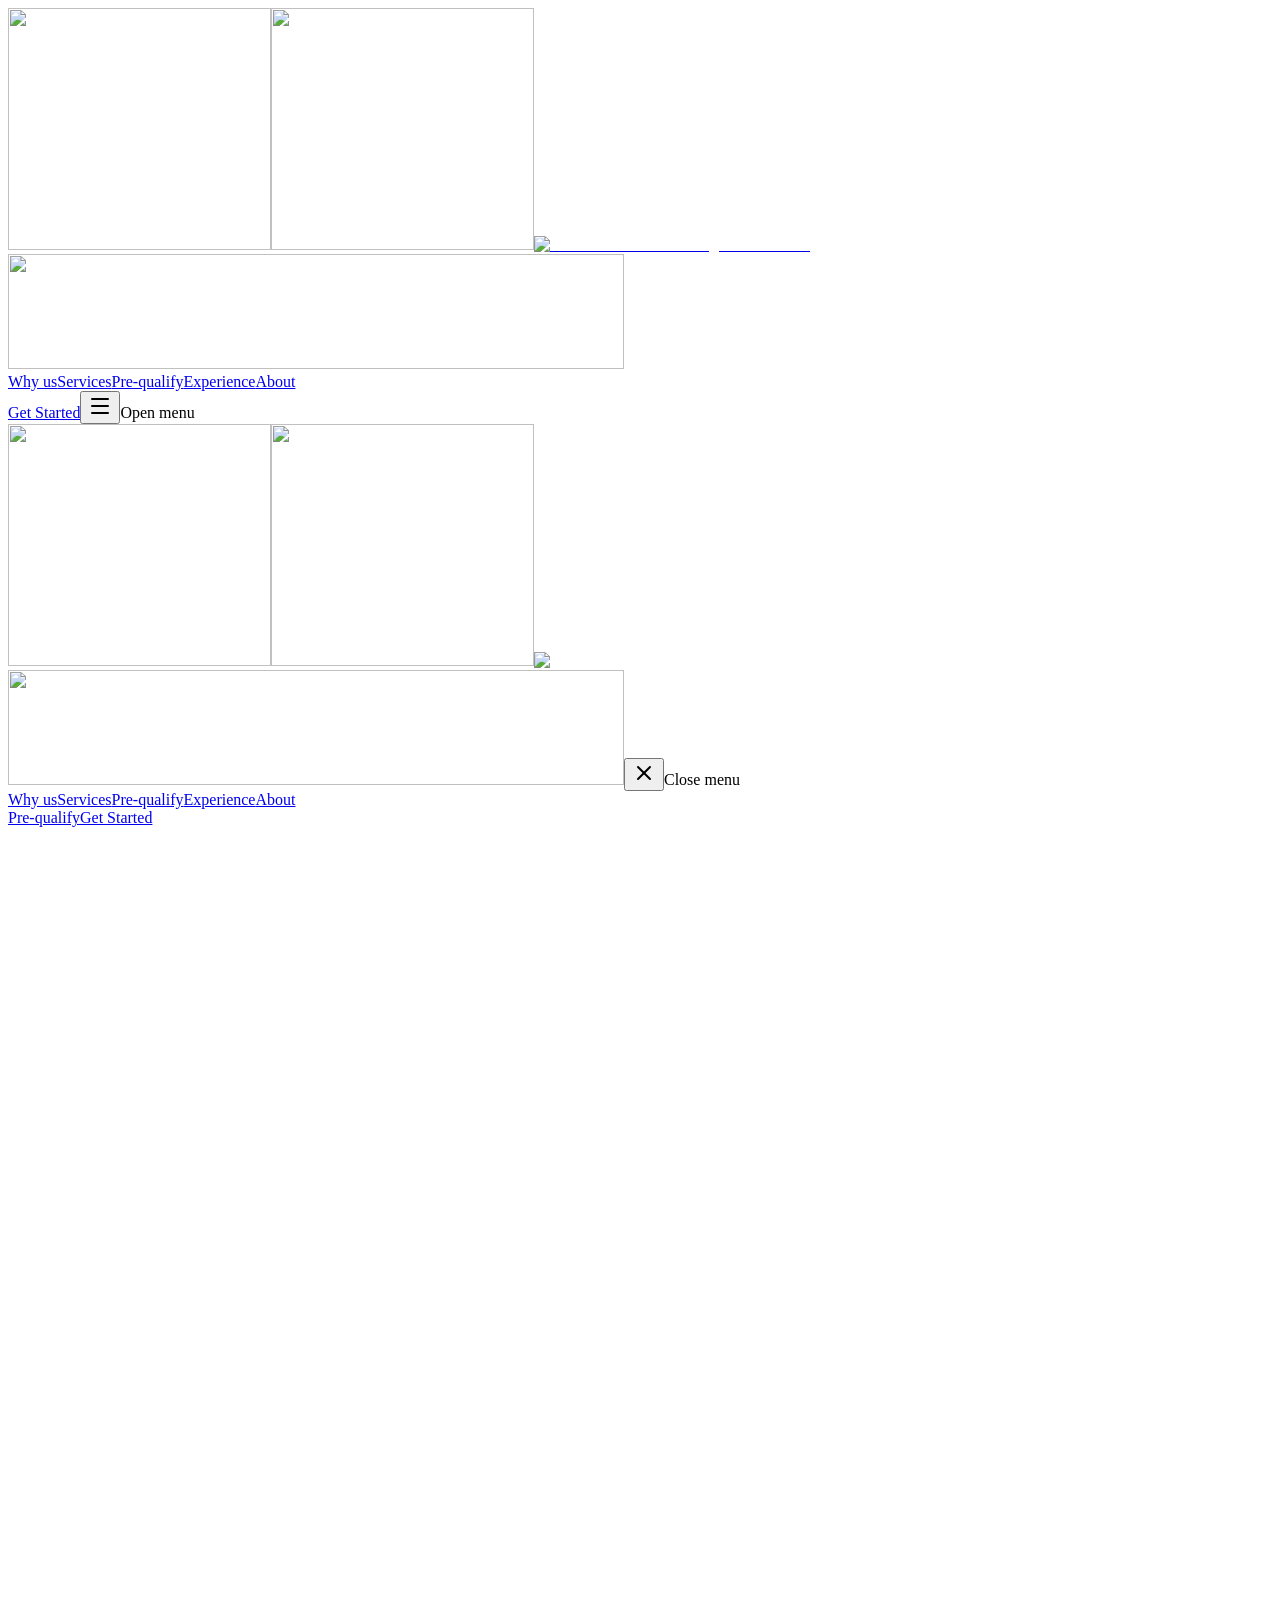
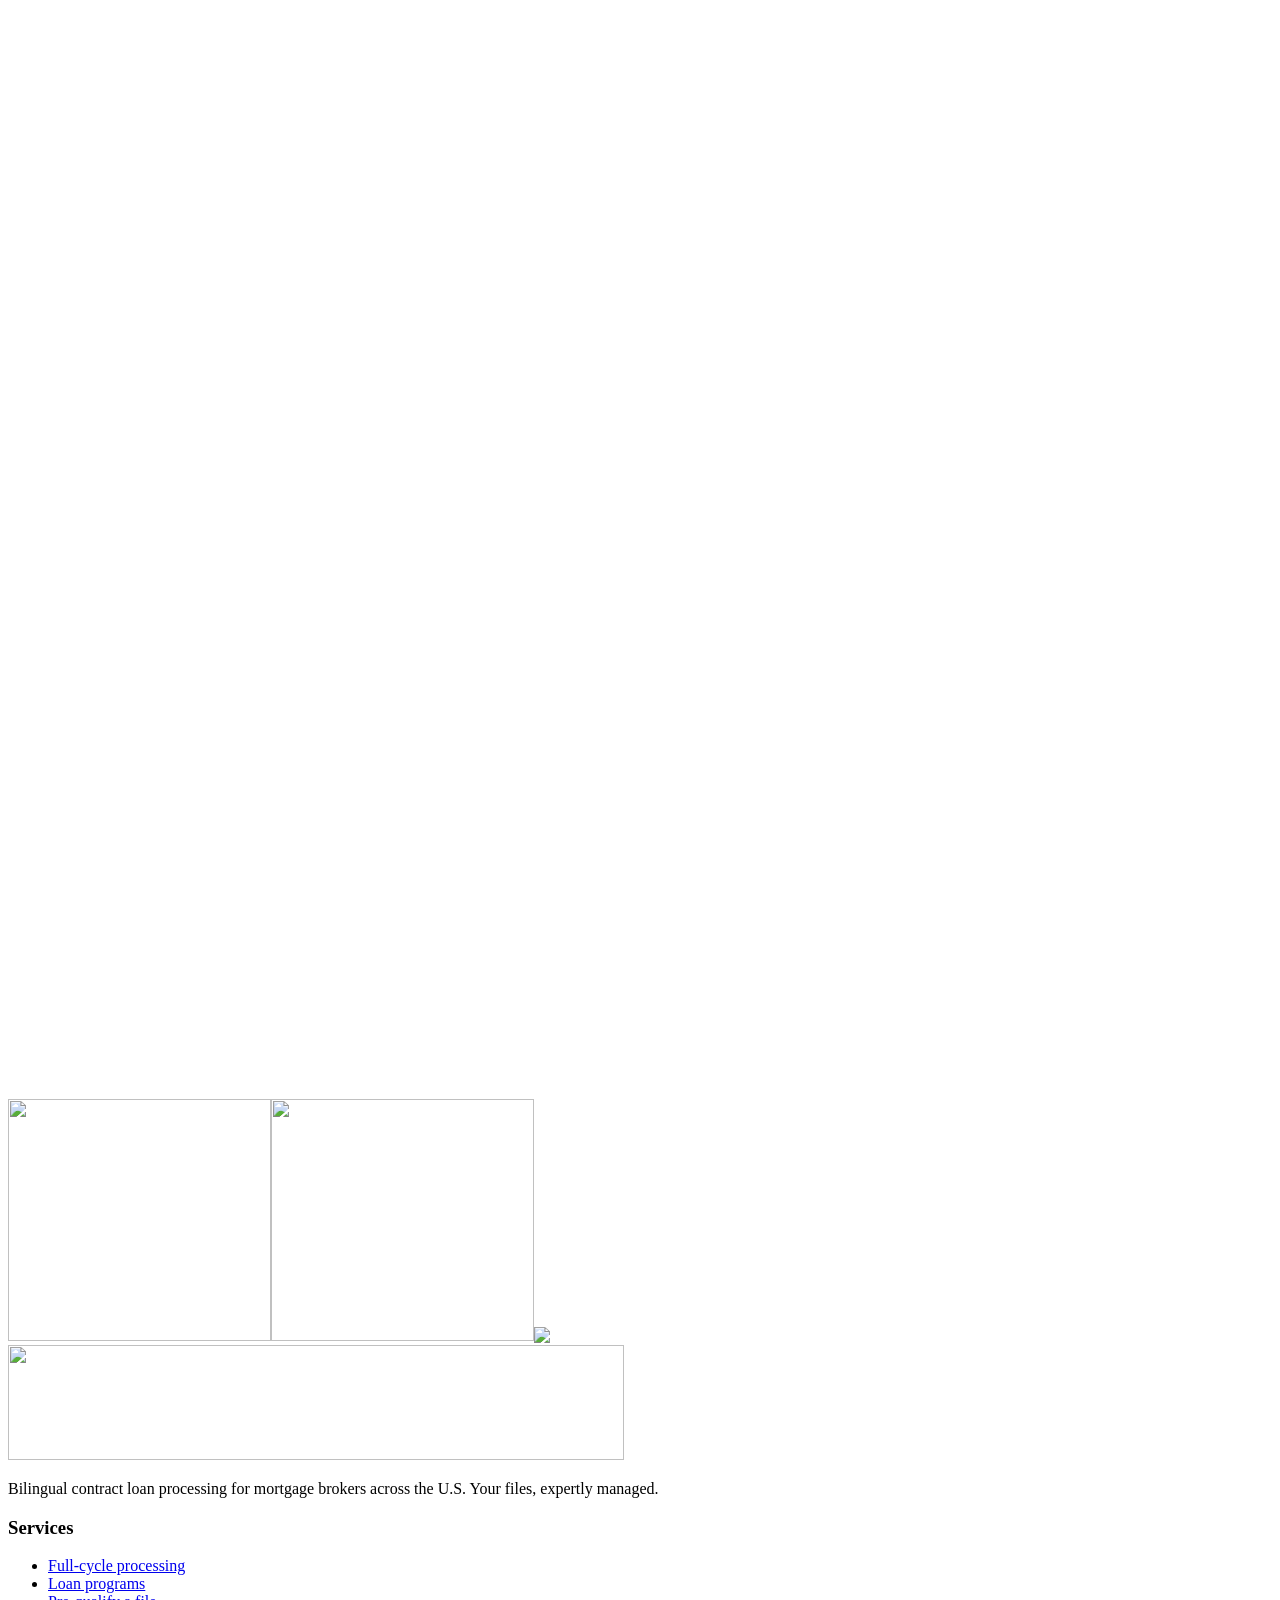
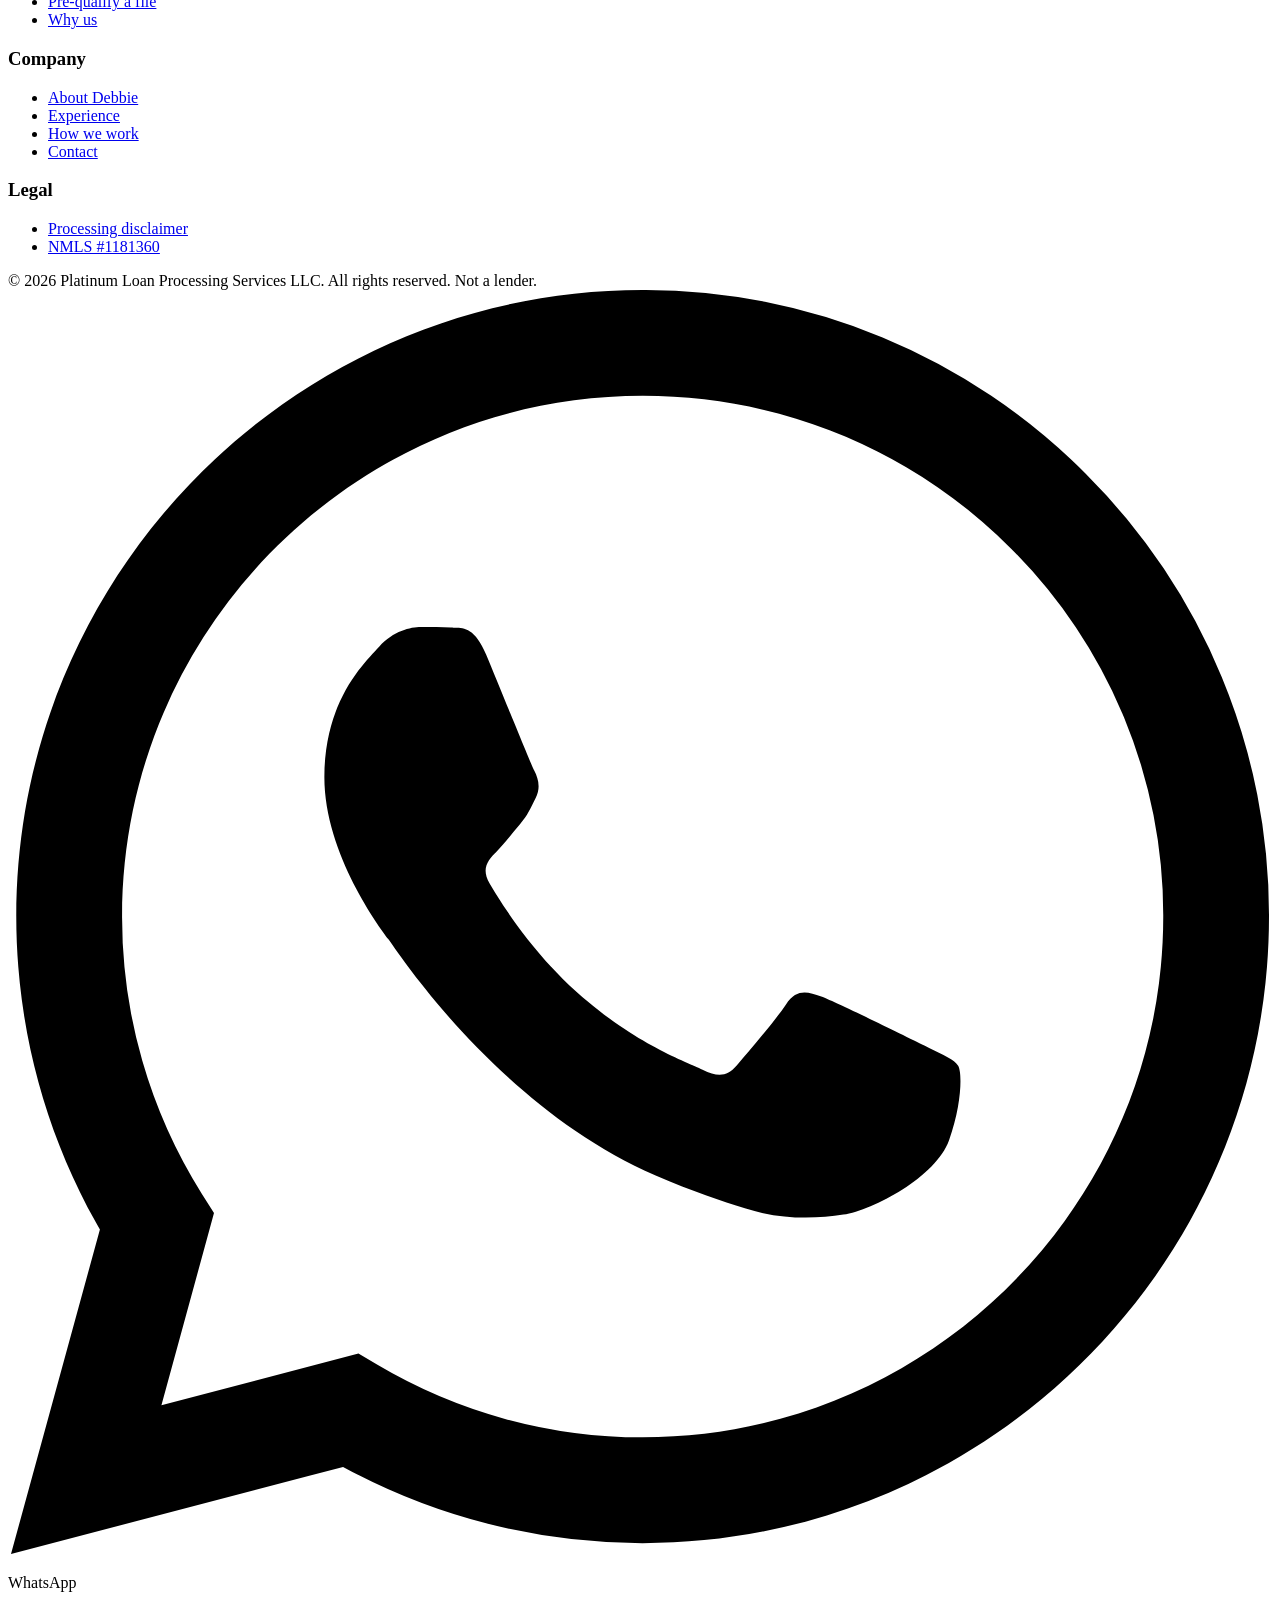
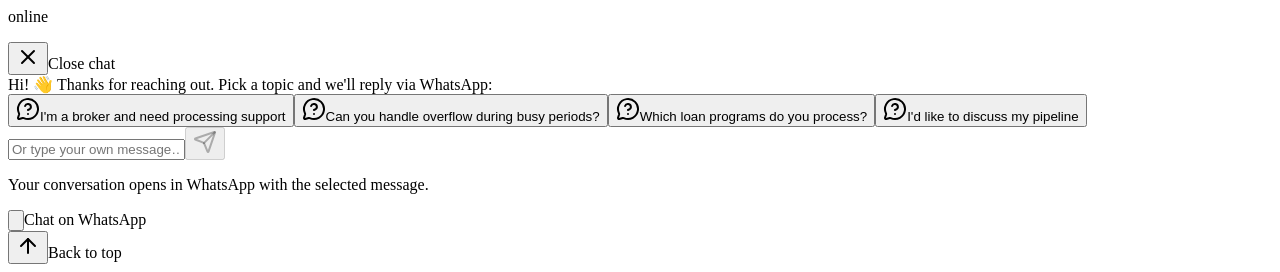
==== index.html @ 4289cf51 "Deploy build 5006c6b3429285347dc316e7e96766883023cea5 2026-10-07 10:19 UTC" ====
<!DOCTYPE html><!--EoHmfoWh18fvnC7rse_pn--><html lang="en"><head><meta charSet="utf-8"/><meta name="viewport" content="width=device-width, initial-scale=1"/><link rel="preload" href="/platinum-loan-processing-site/_next/static/media/22a5144ee8d83bca-s.p.woff2" as="font" crossorigin="" type="font/woff2"/><link rel="preload" href="/platinum-loan-processing-site/_next/static/media/7d4881bb7e1bf84d-s.p.woff2" as="font" crossorigin="" type="font/woff2"/><link rel="preload" as="image" href="/platinum-loan-processing-site/brand/logo-mark.png"/><link rel="preload" as="image" href="/platinum-loan-processing-site/brand/logo-mark-dark.png"/><link rel="preload" as="image" href="/platinum-loan-processing-site/brand/logo-letters.png"/><link rel="preload" as="image" href="/platinum-loan-processing-site/brand/logo-letters-dark.png"/><link rel="preload" as="image" href="/platinum-loan-processing-site/hero/debbie-hero.png"/><link rel="stylesheet" href="/platinum-loan-processing-site/_next/static/css/1006cf92c541b9ca.css" data-precedence="next"/><link rel="preload" as="script" fetchPriority="low" href="/platinum-loan-processing-site/_next/static/chunks/webpack-84f4b2f4e3911e3d.js"/><script src="/platinum-loan-processing-site/_next/static/chunks/4bd1b696-c023c6e3521b1417.js" async=""></script><script src="/platinum-loan-processing-site/_next/static/chunks/255-1bea6a5f8096dcd0.js" async=""></script><script src="/platinum-loan-processing-site/_next/static/chunks/main-app-a8a58165b327d29e.js" async=""></script><script src="/platinum-loan-processing-site/_next/static/chunks/5-0cfc4b8a003e732d.js" async=""></script><script src="/platinum-loan-processing-site/_next/static/chunks/app/layout-9a23392f85caf79f.js" async=""></script><script src="/platinum-loan-processing-site/_next/static/chunks/90-576492de31146b40.js" async=""></script><script src="/platinum-loan-processing-site/_next/static/chunks/app/page-24cf0aebae8eed04.js" async=""></script><meta name="next-size-adjust" content=""/><title>Platinum Loan Processing Services</title><meta name="description" content="Bilingual English/Spanish contract loan processing for mortgage brokers. 20+ years of experience — file setup, AUS analysis, underwriting and clear-to-close."/><meta name="keywords" content="contract loan processing,mortgage processing,mortgage brokers,loan processor,NMLS 1181360,bilingual processing"/><meta property="og:title" content="Platinum Loan Processing Services LLC"/><meta property="og:description" content="Bilingual contract loan processing for mortgage brokers. Your files, expertly managed."/><meta property="og:site_name" content="Platinum Loan Processing Services LLC"/><meta property="og:image" content="https://addielgit.github.io/platinum-loan-processing-site/og-image.png"/><meta property="og:image:width" content="1200"/><meta property="og:image:height" content="630"/><meta property="og:image:alt" content="Platinum Loan Processing Services LLC — Your Files. Expertly Managed."/><meta property="og:type" content="website"/><meta name="twitter:card" content="summary_large_image"/><meta name="twitter:title" content="Platinum Loan Processing Services LLC"/><meta name="twitter:description" content="Bilingual contract loan processing for mortgage brokers. Your files, expertly managed."/><meta name="twitter:image" content="https://addielgit.github.io/platinum-loan-processing-site/og-image.png"/><link rel="icon" href="/platinum-loan-processing-site/icon.png?adf41b0140a72e63" type="image/png" sizes="462x372"/><script src="/platinum-loan-processing-site/_next/static/chunks/polyfills-42372ed130431b0a.js" noModule=""></script></head><body class="__variable_41413c __variable_8c07ae font-sans"><div hidden=""><!--$--><!--/$--></div><script>((a,b,c,d,e,f,g,h)=>{let i=document.documentElement,j=["light","dark"];function k(b){var c;(Array.isArray(a)?a:[a]).forEach(a=>{let c="class"===a,d=c&&f?e.map(a=>f[a]||a):e;c?(i.classList.remove(...d),i.classList.add(f&&f[b]?f[b]:b)):i.setAttribute(a,b)}),c=b,h&&j.includes(c)&&(i.style.colorScheme=c)}if(d)k(d);else try{let a=localStorage.getItem(b)||c,d=g&&"system"===a?window.matchMedia("(prefers-color-scheme: dark)").matches?"dark":"light":a;k(d)}catch(a){}})("class","theme","system",null,["light","dark"],null,true,true)</script><div class="flex min-h-dvh flex-col"><header class="fixed inset-x-0 top-0 z-50 transition-all duration-300 bg-transparent"><nav class="mx-auto w-full max-w-[1440px] px-5 sm:px-8 lg:px-12 grid h-16 grid-cols-[1fr_auto_1fr] items-center"><a class="flex items-center gap-2.5" href="/platinum-loan-processing-site/"><img alt="" width="263" height="242" decoding="async" data-nimg="1" class="h-8 w-auto md:h-9 dark:hidden" style="color:transparent" src="/platinum-loan-processing-site/brand/logo-mark.png"/><img alt="" width="263" height="242" decoding="async" data-nimg="1" class="hidden h-8 w-auto md:h-9 dark:block" style="color:transparent" src="/platinum-loan-processing-site/brand/logo-mark-dark.png"/><img alt="Platinum Loan Processing Services LLC" width="616" height="115" decoding="async" data-nimg="1" class="h-5 w-auto md:h-6 dark:hidden" style="color:transparent" src="/platinum-loan-processing-site/brand/logo-letters.png"/><img alt="" width="616" height="115" decoding="async" data-nimg="1" class="hidden h-5 w-auto md:h-6 dark:block" style="color:transparent" src="/platinum-loan-processing-site/brand/logo-letters-dark.png"/></a><div class="hidden items-center justify-center gap-6 md:flex"><a class="text-muted-foreground hover:text-foreground text-sm transition-colors" href="#trust">Why us</a><a class="text-muted-foreground hover:text-foreground text-sm transition-colors" href="#services">Services</a><a class="text-muted-foreground hover:text-foreground text-sm transition-colors" href="#prequal">Pre-qualify</a><a class="text-muted-foreground hover:text-foreground text-sm transition-colors" href="#experience">Experience</a><a class="text-muted-foreground hover:text-foreground text-sm transition-colors" href="#about">About</a></div><div class="col-span-2 flex items-center justify-end gap-1.5 md:col-span-1"><a data-slot="button" class="focus-visible:border-ring focus-visible:ring-ring/50 aria-invalid:ring-destructive/20 aria-invalid:border-destructive shrink-0 items-center justify-center gap-2 text-sm font-medium whitespace-nowrap transition-all outline-none focus-visible:ring-[3px] disabled:pointer-events-none disabled:opacity-50 [&amp;_svg]:pointer-events-none [&amp;_svg]:shrink-0 [&amp;_svg:not([class*=&#x27;size-&#x27;])]:size-4 bg-primary text-primary-foreground hover:bg-primary/90 shadow-xs h-9 px-4 py-2 has-[&gt;svg]:px-3 mr-1.5 hidden rounded-full lg:inline-flex" href="#contact">Get Started</a><span class="group/tt relative inline-flex md:hidden"><button data-slot="button" class="focus-visible:border-ring focus-visible:ring-ring/50 aria-invalid:ring-destructive/20 aria-invalid:border-destructive inline-flex shrink-0 items-center justify-center gap-2 text-sm font-medium whitespace-nowrap transition-all outline-none focus-visible:ring-[3px] disabled:pointer-events-none disabled:opacity-50 [&amp;_svg]:pointer-events-none [&amp;_svg]:shrink-0 [&amp;_svg:not([class*=&#x27;size-&#x27;])]:size-4 hover:text-accent-foreground size-9 hover:bg-accent/80 rounded-full" aria-label="Open menu" aria-expanded="false"><svg xmlns="http://www.w3.org/2000/svg" width="24" height="24" viewBox="0 0 24 24" fill="none" stroke="currentColor" stroke-width="2" stroke-linecap="round" stroke-linejoin="round" class="lucide lucide-menu size-5" aria-hidden="true"><path d="M4 5h16"></path><path d="M4 12h16"></path><path d="M4 19h16"></path></svg></button><span role="tooltip" class="bg-foreground text-background pointer-events-none absolute left-1/2 z-[70] -translate-x-1/2 rounded-lg px-2.5 py-1.5 text-xs font-medium whitespace-nowrap opacity-0 shadow-lg transition-all duration-150 translate-y-1 group-focus-within/tt:translate-y-0 group-focus-within/tt:opacity-100 group-hover/tt:translate-y-0 group-hover/tt:opacity-100 top-full mt-2 group-focus-within/tt:mt-2.5 group-hover/tt:mt-2.5">Open menu<span class="bg-foreground absolute left-1/2 size-2 -translate-x-1/2 rotate-45 -top-1"></span></span></span></div></nav></header><div class="fixed inset-0 z-[60] md:hidden pointer-events-none" aria-hidden="true"><div class="absolute inset-0 bg-black/50 transition-opacity duration-300 opacity-0"></div><aside role="dialog" aria-modal="true" aria-label="Open menu" class="bg-background absolute inset-y-0 left-0 flex w-80 max-w-[85vw] flex-col border-r shadow-2xl transition-transform duration-300 ease-out -translate-x-full"><div class="flex h-16 items-center justify-between border-b px-5"><span class="flex items-center gap-2.5"><img alt="" loading="lazy" width="263" height="242" decoding="async" data-nimg="1" class="h-8 w-auto dark:hidden" style="color:transparent" src="/platinum-loan-processing-site/brand/logo-mark.png"/><img alt="" loading="lazy" width="263" height="242" decoding="async" data-nimg="1" class="hidden h-8 w-auto dark:block" style="color:transparent" src="/platinum-loan-processing-site/brand/logo-mark-dark.png"/><img alt="Platinum Loan Processing Services LLC" loading="lazy" width="616" height="115" decoding="async" data-nimg="1" class="h-5 w-auto dark:hidden" style="color:transparent" src="/platinum-loan-processing-site/brand/logo-letters.png"/><img alt="" loading="lazy" width="616" height="115" decoding="async" data-nimg="1" class="hidden h-5 w-auto dark:block" style="color:transparent" src="/platinum-loan-processing-site/brand/logo-letters-dark.png"/></span><span class="group/tt relative inline-flex"><button data-slot="button" class="focus-visible:border-ring focus-visible:ring-ring/50 aria-invalid:ring-destructive/20 aria-invalid:border-destructive inline-flex shrink-0 items-center justify-center gap-2 text-sm font-medium whitespace-nowrap transition-all outline-none focus-visible:ring-[3px] disabled:pointer-events-none disabled:opacity-50 [&amp;_svg]:pointer-events-none [&amp;_svg]:shrink-0 [&amp;_svg:not([class*=&#x27;size-&#x27;])]:size-4 hover:bg-accent hover:text-accent-foreground size-9 rounded-full" aria-label="Close menu"><svg xmlns="http://www.w3.org/2000/svg" width="24" height="24" viewBox="0 0 24 24" fill="none" stroke="currentColor" stroke-width="2" stroke-linecap="round" stroke-linejoin="round" class="lucide lucide-x size-5" aria-hidden="true"><path d="M18 6 6 18"></path><path d="m6 6 12 12"></path></svg></button><span role="tooltip" class="bg-foreground text-background pointer-events-none absolute left-1/2 z-[70] -translate-x-1/2 rounded-lg px-2.5 py-1.5 text-xs font-medium whitespace-nowrap opacity-0 shadow-lg transition-all duration-150 translate-y-1 group-focus-within/tt:translate-y-0 group-focus-within/tt:opacity-100 group-hover/tt:translate-y-0 group-hover/tt:opacity-100 top-full mt-2 group-focus-within/tt:mt-2.5 group-hover/tt:mt-2.5">Close menu<span class="bg-foreground absolute left-1/2 size-2 -translate-x-1/2 rotate-45 -top-1"></span></span></span></div><nav class="flex-1 overflow-y-auto px-3 py-4"><a class="text-foreground hover:bg-accent block rounded-lg px-3 py-3 text-base font-medium transition-colors" href="#trust">Why us</a><a class="text-foreground hover:bg-accent block rounded-lg px-3 py-3 text-base font-medium transition-colors" href="#services">Services</a><a class="text-foreground hover:bg-accent block rounded-lg px-3 py-3 text-base font-medium transition-colors" href="#prequal">Pre-qualify</a><a class="text-foreground hover:bg-accent block rounded-lg px-3 py-3 text-base font-medium transition-colors" href="#experience">Experience</a><a class="text-foreground hover:bg-accent block rounded-lg px-3 py-3 text-base font-medium transition-colors" href="#about">About</a></nav> <div class="space-y-2.5 border-t p-5"><a data-slot="button" class="focus-visible:border-ring focus-visible:ring-ring/50 aria-invalid:ring-destructive/20 aria-invalid:border-destructive inline-flex shrink-0 items-center justify-center gap-2 text-sm font-medium whitespace-nowrap transition-all outline-none focus-visible:ring-[3px] disabled:pointer-events-none disabled:opacity-50 [&amp;_svg]:pointer-events-none [&amp;_svg]:shrink-0 [&amp;_svg:not([class*=&#x27;size-&#x27;])]:size-4 bg-background hover:bg-accent hover:text-accent-foreground border shadow-xs h-10 rounded-md px-6 has-[&gt;svg]:px-4 w-full" href="#prequal">Pre-qualify</a><a data-slot="button" class="focus-visible:border-ring focus-visible:ring-ring/50 aria-invalid:ring-destructive/20 aria-invalid:border-destructive inline-flex shrink-0 items-center justify-center gap-2 text-sm font-medium whitespace-nowrap transition-all outline-none focus-visible:ring-[3px] disabled:pointer-events-none disabled:opacity-50 [&amp;_svg]:pointer-events-none [&amp;_svg]:shrink-0 [&amp;_svg:not([class*=&#x27;size-&#x27;])]:size-4 bg-primary text-primary-foreground hover:bg-primary/90 shadow-xs h-10 rounded-md px-6 has-[&gt;svg]:px-4 w-full" href="#contact">Get Started</a></div></aside></div><main class="flex-1"><section class="relative pt-24 sm:pt-28"><div aria-hidden="true" class="bg-[radial-gradient(ellipse_60%_50%_at_50%_0%,--theme(--color-primary/12%),transparent)] pointer-events-none absolute inset-0 -z-10"></div><div class="mx-auto w-full max-w-[1440px] px-5 sm:px-8 lg:px-12"><div class="grid items-center gap-10 lg:grid-cols-[1.05fr_0.95fr]"><div class="flex flex-col items-start gap-5 text-left max-sm:items-center max-sm:text-center"><p class="text-primary text-xs font-semibold tracking-[0.2em] uppercase" style="opacity:0;transform:translateY(24px)">PLATINUM LOAN PROCESSING SERVICES LLC</p><div class="flex items-center gap-2.5" style="opacity:0;transform:translateY(24px)"><div class="flex gap-0.5 text-amber-500"><svg xmlns="http://www.w3.org/2000/svg" width="24" height="24" viewBox="0 0 24 24" fill="none" stroke="currentColor" stroke-width="2" stroke-linecap="round" stroke-linejoin="round" class="lucide lucide-star size-4 fill-current" aria-hidden="true"><path d="M11.525 2.295a.53.53 0 0 1 .95 0l2.31 4.679a2.123 2.123 0 0 0 1.595 1.16l5.166.756a.53.53 0 0 1 .294.904l-3.736 3.638a2.123 2.123 0 0 0-.611 1.878l.882 5.14a.53.53 0 0 1-.771.56l-4.618-2.428a2.122 2.122 0 0 0-1.973 0L6.396 21.01a.53.53 0 0 1-.77-.56l.881-5.139a2.122 2.122 0 0 0-.611-1.879L2.16 9.795a.53.53 0 0 1 .294-.906l5.165-.755a2.122 2.122 0 0 0 1.597-1.16z"></path></svg><svg xmlns="http://www.w3.org/2000/svg" width="24" height="24" viewBox="0 0 24 24" fill="none" stroke="currentColor" stroke-width="2" stroke-linecap="round" stroke-linejoin="round" class="lucide lucide-star size-4 fill-current" aria-hidden="true"><path d="M11.525 2.295a.53.53 0 0 1 .95 0l2.31 4.679a2.123 2.123 0 0 0 1.595 1.16l5.166.756a.53.53 0 0 1 .294.904l-3.736 3.638a2.123 2.123 0 0 0-.611 1.878l.882 5.14a.53.53 0 0 1-.771.56l-4.618-2.428a2.122 2.122 0 0 0-1.973 0L6.396 21.01a.53.53 0 0 1-.77-.56l.881-5.139a2.122 2.122 0 0 0-.611-1.879L2.16 9.795a.53.53 0 0 1 .294-.906l5.165-.755a2.122 2.122 0 0 0 1.597-1.16z"></path></svg><svg xmlns="http://www.w3.org/2000/svg" width="24" height="24" viewBox="0 0 24 24" fill="none" stroke="currentColor" stroke-width="2" stroke-linecap="round" stroke-linejoin="round" class="lucide lucide-star size-4 fill-current" aria-hidden="true"><path d="M11.525 2.295a.53.53 0 0 1 .95 0l2.31 4.679a2.123 2.123 0 0 0 1.595 1.16l5.166.756a.53.53 0 0 1 .294.904l-3.736 3.638a2.123 2.123 0 0 0-.611 1.878l.882 5.14a.53.53 0 0 1-.771.56l-4.618-2.428a2.122 2.122 0 0 0-1.973 0L6.396 21.01a.53.53 0 0 1-.77-.56l.881-5.139a2.122 2.122 0 0 0-.611-1.879L2.16 9.795a.53.53 0 0 1 .294-.906l5.165-.755a2.122 2.122 0 0 0 1.597-1.16z"></path></svg><svg xmlns="http://www.w3.org/2000/svg" width="24" height="24" viewBox="0 0 24 24" fill="none" stroke="currentColor" stroke-width="2" stroke-linecap="round" stroke-linejoin="round" class="lucide lucide-star size-4 fill-current" aria-hidden="true"><path d="M11.525 2.295a.53.53 0 0 1 .95 0l2.31 4.679a2.123 2.123 0 0 0 1.595 1.16l5.166.756a.53.53 0 0 1 .294.904l-3.736 3.638a2.123 2.123 0 0 0-.611 1.878l.882 5.14a.53.53 0 0 1-.771.56l-4.618-2.428a2.122 2.122 0 0 0-1.973 0L6.396 21.01a.53.53 0 0 1-.77-.56l.881-5.139a2.122 2.122 0 0 0-.611-1.879L2.16 9.795a.53.53 0 0 1 .294-.906l5.165-.755a2.122 2.122 0 0 0 1.597-1.16z"></path></svg><svg xmlns="http://www.w3.org/2000/svg" width="24" height="24" viewBox="0 0 24 24" fill="none" stroke="currentColor" stroke-width="2" stroke-linecap="round" stroke-linejoin="round" class="lucide lucide-star size-4 fill-current" aria-hidden="true"><path d="M11.525 2.295a.53.53 0 0 1 .95 0l2.31 4.679a2.123 2.123 0 0 0 1.595 1.16l5.166.756a.53.53 0 0 1 .294.904l-3.736 3.638a2.123 2.123 0 0 0-.611 1.878l.882 5.14a.53.53 0 0 1-.771.56l-4.618-2.428a2.122 2.122 0 0 0-1.973 0L6.396 21.01a.53.53 0 0 1-.77-.56l.881-5.139a2.122 2.122 0 0 0-.611-1.879L2.16 9.795a.53.53 0 0 1 .294-.906l5.165-.755a2.122 2.122 0 0 0 1.597-1.16z"></path></svg></div><p class="text-muted-foreground text-sm">Accurate • Efficient • Reliable</p></div><h1 class="text-4xl leading-[1.05] font-bold tracking-tight text-balance sm:text-5xl xl:text-6xl" style="opacity:0;transform:translateY(24px)">Your Files.<!-- --> <span class="from-primary to-chart-2 bg-gradient-to-r bg-clip-text text-transparent">Expertly Managed.</span></h1><p class="text-muted-foreground max-w-xl text-base text-pretty sm:text-lg" style="opacity:0;transform:translateY(24px)">Bilingual English / Spanish contract loan processing for mortgage brokers.</p><p class="text-foreground/80 border-primary/30 bg-primary/5 -ml-1 max-w-xl rounded-r-xl border-l-2 px-4 py-2 text-sm font-medium italic" style="opacity:0;transform:translateY(24px)">Miami roots. South Florida service. Comunidad first</p><div class="mt-2 flex w-full flex-col gap-3 max-sm:w-full max-sm:items-center sm:flex-row" style="opacity:0;transform:translateY(24px)"><a href="#contact" data-slot="button" class="focus-visible:border-ring focus-visible:ring-ring/50 aria-invalid:ring-destructive/20 aria-invalid:border-destructive inline-flex shrink-0 items-center justify-center gap-2 text-sm font-medium transition-all outline-none focus-visible:ring-[3px] disabled:pointer-events-none disabled:opacity-50 [&amp;_svg]:pointer-events-none [&amp;_svg]:shrink-0 [&amp;_svg:not([class*=&#x27;size-&#x27;])]:size-4 bg-primary text-primary-foreground hover:bg-primary/90 shadow-xs rounded-md has-[&gt;svg]:px-4 group h-12 min-h-12 w-full px-7 py-3 text-left whitespace-normal sm:h-11 sm:min-h-0 sm:w-auto sm:whitespace-nowrap">Let&#x27;s Discuss Your Processing Needs<svg xmlns="http://www.w3.org/2000/svg" width="24" height="24" viewBox="0 0 24 24" fill="none" stroke="currentColor" stroke-width="2" stroke-linecap="round" stroke-linejoin="round" class="lucide lucide-arrow-right size-4 transition-transform group-hover:translate-x-0.5" aria-hidden="true"><path d="M5 12h14"></path><path d="m12 5 7 7-7 7"></path></svg></a><a href="#services" data-slot="button" class="focus-visible:border-ring focus-visible:ring-ring/50 aria-invalid:ring-destructive/20 aria-invalid:border-destructive inline-flex shrink-0 items-center justify-center gap-2 text-sm font-medium whitespace-nowrap transition-all outline-none focus-visible:ring-[3px] disabled:pointer-events-none disabled:opacity-50 [&amp;_svg]:pointer-events-none [&amp;_svg]:shrink-0 [&amp;_svg:not([class*=&#x27;size-&#x27;])]:size-4 bg-background hover:bg-accent hover:text-accent-foreground border shadow-xs rounded-md has-[&gt;svg]:px-4 h-12 w-full px-7 py-3 sm:h-11 sm:w-auto">See services</a></div></div><div class="relative mx-auto flex w-full max-w-md items-center justify-center lg:max-w-none" style="opacity:0;transform:translateY(24px) scale(0.96)"><div aria-hidden="true" class="from-primary/30 to-chart-2/20 absolute inset-8 rounded-full bg-gradient-to-br blur-2xl"></div><img alt="Debbie Velasco, Contract Loan Processor" width="520" height="520" decoding="async" data-nimg="1" class="relative z-10 h-auto w-full max-w-[320px] drop-shadow-2xl sm:max-w-[420px] lg:max-w-[520px]" style="color:transparent" src="/platinum-loan-processing-site/hero/debbie-hero.png"/><div class="bg-card/95 absolute -bottom-4 left-1/2 z-20 w-max -translate-x-1/2 rounded-2xl border px-5 py-3 text-center shadow-xl backdrop-blur sm:-bottom-6" style="opacity:0;transform:translateY(16px)"><p class="text-primary flex items-center justify-center gap-1.5 text-base font-bold"><svg xmlns="http://www.w3.org/2000/svg" width="24" height="24" viewBox="0 0 24 24" fill="none" stroke="currentColor" stroke-width="2" stroke-linecap="round" stroke-linejoin="round" class="lucide lucide-badge-check size-5" aria-hidden="true"><path d="M3.85 8.62a4 4 0 0 1 4.78-4.77 4 4 0 0 1 6.74 0 4 4 0 0 1 4.78 4.78 4 4 0 0 1 0 6.74 4 4 0 0 1-4.77 4.78 4 4 0 0 1-6.75 0 4 4 0 0 1-4.78-4.77 4 4 0 0 1 0-6.76Z"></path><path d="m9 12 2 2 4-4"></path></svg>20+ years</p><p class="text-muted-foreground text-xs">Mortgage processing experience</p></div></div></div></div></section><section id="trust" class="py-12 sm:py-14"><div class="mx-auto w-full max-w-[1440px] px-5 sm:px-8 lg:px-12"><div class="mx-auto max-w-3xl text-center" style="opacity:0;transform:translateY(24px)"><h2 class="text-3xl font-bold tracking-tight text-balance sm:text-4xl">A Trusted Processing Partner for Mortgage Brokers</h2><p class="text-muted-foreground mt-4 text-lg text-pretty">Whether you need overflow help, coverage during busy periods, or dependable ongoing support, we provide full-cycle residential loan processing with the experience to keep your files moving.</p></div><div class="mt-14 grid gap-6 md:grid-cols-3"><div class="" style="opacity:0;transform:translateY(24px)"><div data-slot="card" class="bg-card text-card-foreground flex flex-col gap-6 rounded-xl border py-6 shadow-sm group hover:shadow-primary/5 h-full transition-all hover:-translate-y-1 hover:shadow-lg"><div data-slot="card-content" class="px-6 space-y-3"><div class="bg-primary/10 text-primary group-hover:bg-primary group-hover:text-primary-foreground flex size-10 items-center justify-center rounded-lg transition-colors"><svg xmlns="http://www.w3.org/2000/svg" width="24" height="24" viewBox="0 0 24 24" fill="none" stroke="currentColor" stroke-width="2" stroke-linecap="round" stroke-linejoin="round" class="lucide lucide-trending-up size-5" aria-hidden="true"><path d="M16 7h6v6"></path><path d="m22 7-8.5 8.5-5-5L2 17"></path></svg></div><h3 class="font-semibold">Overflow support</h3><p class="text-muted-foreground text-sm leading-relaxed">Extra hands when volume spikes — your borrowers keep getting updates while you focus on originations.</p></div></div></div><div class="" style="opacity:0;transform:translateY(24px)"><div data-slot="card" class="bg-card text-card-foreground flex flex-col gap-6 rounded-xl border py-6 shadow-sm group hover:shadow-primary/5 h-full transition-all hover:-translate-y-1 hover:shadow-lg"><div data-slot="card-content" class="px-6 space-y-3"><div class="bg-primary/10 text-primary group-hover:bg-primary group-hover:text-primary-foreground flex size-10 items-center justify-center rounded-lg transition-colors"><svg xmlns="http://www.w3.org/2000/svg" width="24" height="24" viewBox="0 0 24 24" fill="none" stroke="currentColor" stroke-width="2" stroke-linecap="round" stroke-linejoin="round" class="lucide lucide-calendar-clock size-5" aria-hidden="true"><path d="M16 14v2.2l1.6 1"></path><path d="M16 2v4"></path><path d="M21 7.5V6a2 2 0 0 0-2-2H5a2 2 0 0 0-2 2v14a2 2 0 0 0 2 2h3.5"></path><path d="M3 10h5"></path><path d="M8 2v4"></path><circle cx="16" cy="16" r="6"></circle></svg></div><h3 class="font-semibold">Busy-season coverage</h3><p class="text-muted-foreground text-sm leading-relaxed">Reliable coverage during peak periods so no file sits untouched and no deadline slips.</p></div></div></div><div class="" style="opacity:0;transform:translateY(24px)"><div data-slot="card" class="bg-card text-card-foreground flex flex-col gap-6 rounded-xl border py-6 shadow-sm group hover:shadow-primary/5 h-full transition-all hover:-translate-y-1 hover:shadow-lg"><div data-slot="card-content" class="px-6 space-y-3"><div class="bg-primary/10 text-primary group-hover:bg-primary group-hover:text-primary-foreground flex size-10 items-center justify-center rounded-lg transition-colors"><svg xmlns="http://www.w3.org/2000/svg" width="24" height="24" viewBox="0 0 24 24" fill="none" stroke="currentColor" stroke-width="2" stroke-linecap="round" stroke-linejoin="round" class="lucide lucide-handshake size-5" aria-hidden="true"><path d="m11 17 2 2a1 1 0 1 0 3-3"></path><path d="m14 14 2.5 2.5a1 1 0 1 0 3-3l-3.88-3.88a3 3 0 0 0-4.24 0l-.88.88a1 1 0 1 1-3-3l2.81-2.81a5.79 5.79 0 0 1 7.06-.87l.47.28a2 2 0 0 0 1.42.25L21 4"></path><path d="m21 3 1 11h-2"></path><path d="M3 3 2 14l6.5 6.5a1 1 0 1 0 3-3"></path><path d="M3 4h8"></path></svg></div><h3 class="font-semibold">Ongoing partnership</h3><p class="text-muted-foreground text-sm leading-relaxed">Dependable, recurring processing support that works like an extension of your own team.</p></div></div></div></div></div></section><section id="services" class="py-12 sm:py-14"><div class="mx-auto w-full max-w-[1440px] px-5 sm:px-8 lg:px-12"><div class="mx-auto max-w-2xl text-center" style="opacity:0;transform:translateY(24px)"><h2 class="text-3xl font-bold tracking-tight text-balance sm:text-4xl">Full-Cycle Processing Support</h2><p class="text-muted-foreground mt-4 text-lg text-pretty">From file setup to clear-to-close — every stage handled with accuracy and care.</p></div><div class="mt-14 grid gap-6 sm:grid-cols-2 lg:grid-cols-3"><div class="" style="opacity:0;transform:translateY(24px)"><div data-slot="card" class="bg-card text-card-foreground flex flex-col gap-6 rounded-xl border py-6 shadow-sm group hover:shadow-primary/5 relative h-full overflow-hidden transition-all hover:-translate-y-1 hover:shadow-lg"><div data-slot="card-content" class="px-6 space-y-3"><div class="bg-primary/10 text-primary group-hover:bg-primary group-hover:text-primary-foreground flex size-10 items-center justify-center rounded-lg transition-colors"><svg xmlns="http://www.w3.org/2000/svg" width="24" height="24" viewBox="0 0 24 24" fill="none" stroke="currentColor" stroke-width="2" stroke-linecap="round" stroke-linejoin="round" class="lucide lucide-hand-coins size-5" aria-hidden="true"><path d="M11 15h2a2 2 0 1 0 0-4h-3c-.6 0-1.1.2-1.4.6L3 17"></path><path d="m7 21 1.6-1.4c.3-.4.8-.6 1.4-.6h4c1.1 0 2.1-.4 2.8-1.2l4.6-4.4a2 2 0 0 0-2.75-2.91l-4.2 3.9"></path><path d="m2 16 6 6"></path><circle cx="16" cy="9" r="2.9"></circle><circle cx="6" cy="5" r="3"></circle></svg></div><h3 class="font-semibold">File Setup &amp; Document Review</h3><p class="text-muted-foreground text-sm leading-relaxed">Complete file setup, document review and proactive borrower follow-up from day one.</p></div></div></div><div class="" style="opacity:0;transform:translateY(24px)"><div data-slot="card" class="bg-card text-card-foreground flex flex-col gap-6 rounded-xl border py-6 shadow-sm group hover:shadow-primary/5 relative h-full overflow-hidden transition-all hover:-translate-y-1 hover:shadow-lg"><div data-slot="card-content" class="px-6 space-y-3"><div class="bg-primary/10 text-primary group-hover:bg-primary group-hover:text-primary-foreground flex size-10 items-center justify-center rounded-lg transition-colors"><svg xmlns="http://www.w3.org/2000/svg" width="24" height="24" viewBox="0 0 24 24" fill="none" stroke="currentColor" stroke-width="2" stroke-linecap="round" stroke-linejoin="round" class="lucide lucide-briefcase size-5" aria-hidden="true"><path d="M16 20V4a2 2 0 0 0-2-2h-4a2 2 0 0 0-2 2v16"></path><rect width="20" height="14" x="2" y="6" rx="2"></rect></svg></div><h3 class="font-semibold">Income &amp; AUS Analysis</h3><p class="text-muted-foreground text-sm leading-relaxed">AUS findings review, income analysis and thorough self-employed borrower review.</p></div></div></div><div class="" style="opacity:0;transform:translateY(24px)"><div data-slot="card" class="bg-card text-card-foreground flex flex-col gap-6 rounded-xl border py-6 shadow-sm group hover:shadow-primary/5 relative h-full overflow-hidden transition-all hover:-translate-y-1 hover:shadow-lg"><div data-slot="card-content" class="px-6 space-y-3"><div class="bg-primary/10 text-primary group-hover:bg-primary group-hover:text-primary-foreground flex size-10 items-center justify-center rounded-lg transition-colors"><svg xmlns="http://www.w3.org/2000/svg" width="24" height="24" viewBox="0 0 24 24" fill="none" stroke="currentColor" stroke-width="2" stroke-linecap="round" stroke-linejoin="round" class="lucide lucide-house size-5" aria-hidden="true"><path d="M15 21v-8a1 1 0 0 0-1-1h-4a1 1 0 0 0-1 1v8"></path><path d="M3 10a2 2 0 0 1 .709-1.528l7-6a2 2 0 0 1 2.582 0l7 6A2 2 0 0 1 21 10v9a2 2 0 0 1-2 2H5a2 2 0 0 1-2-2z"></path></svg></div><h3 class="font-semibold">Lender Submission</h3><p class="text-muted-foreground text-sm leading-relaxed">Clean, complete submissions to lenders — packaged right the first time.</p></div></div></div><div class="" style="opacity:0;transform:translateY(24px)"><div data-slot="card" class="bg-card text-card-foreground flex flex-col gap-6 rounded-xl border py-6 shadow-sm group hover:shadow-primary/5 relative h-full overflow-hidden transition-all hover:-translate-y-1 hover:shadow-lg"><div data-slot="card-content" class="px-6 space-y-3"><div class="bg-primary/10 text-primary group-hover:bg-primary group-hover:text-primary-foreground flex size-10 items-center justify-center rounded-lg transition-colors"><svg xmlns="http://www.w3.org/2000/svg" width="24" height="24" viewBox="0 0 24 24" fill="none" stroke="currentColor" stroke-width="2" stroke-linecap="round" stroke-linejoin="round" class="lucide lucide-trending-up size-5" aria-hidden="true"><path d="M16 7h6v6"></path><path d="m22 7-8.5 8.5-5-5L2 17"></path></svg></div><h3 class="font-semibold">Underwriting &amp; Clear-to-Close</h3><p class="text-muted-foreground text-sm leading-relaxed">Underwriting conditions cleared promptly and clear-to-close coordinated without delays.</p></div></div></div><div class="" style="opacity:0;transform:translateY(24px)"><div data-slot="card" class="bg-card text-card-foreground flex flex-col gap-6 rounded-xl border py-6 shadow-sm group hover:shadow-primary/5 relative h-full overflow-hidden transition-all hover:-translate-y-1 hover:shadow-lg"><div data-slot="card-content" class="px-6 space-y-3"><div class="bg-primary/10 text-primary group-hover:bg-primary group-hover:text-primary-foreground flex size-10 items-center justify-center rounded-lg transition-colors"><svg xmlns="http://www.w3.org/2000/svg" width="24" height="24" viewBox="0 0 24 24" fill="none" stroke="currentColor" stroke-width="2" stroke-linecap="round" stroke-linejoin="round" class="lucide lucide-languages size-5" aria-hidden="true"><path d="m5 8 6 6"></path><path d="m4 14 6-6 2-3"></path><path d="M2 5h12"></path><path d="M7 2h1"></path><path d="m22 22-5-10-5 10"></path><path d="M14 18h6"></path></svg></div><h3 class="font-semibold">Title &amp; Closing Coordination</h3><p class="text-muted-foreground text-sm leading-relaxed">Title and closing coordination aligned with every party in the transaction.</p></div></div></div><div class="" style="opacity:0;transform:translateY(24px)"><div data-slot="card" class="bg-card text-card-foreground flex flex-col gap-6 rounded-xl border py-6 shadow-sm group hover:shadow-primary/5 relative h-full overflow-hidden transition-all hover:-translate-y-1 hover:shadow-lg"><div data-slot="card-content" class="px-6 space-y-3"><div class="bg-primary/10 text-primary group-hover:bg-primary group-hover:text-primary-foreground flex size-10 items-center justify-center rounded-lg transition-colors"><svg xmlns="http://www.w3.org/2000/svg" width="24" height="24" viewBox="0 0 24 24" fill="none" stroke="currentColor" stroke-width="2" stroke-linecap="round" stroke-linejoin="round" class="lucide lucide-file-check2 lucide-file-check-2 size-5" aria-hidden="true"><path d="M4 22h14a2 2 0 0 0 2-2V7l-5-5H6a2 2 0 0 0-2 2v4"></path><path d="M14 2v4a2 2 0 0 0 2 2h4"></path><path d="m3 15 2 2 4-4"></path></svg></div><h3 class="font-semibold">Pipeline Management</h3><p class="text-muted-foreground text-sm leading-relaxed">Constant pipeline oversight and clear broker communication at every milestone.</p></div></div></div></div><div class="mt-14" style="opacity:0;transform:translateY(24px)"><div class="bg-muted/30 rounded-3xl border px-6 py-8 text-center"><h3 class="text-lg font-semibold">We work in your LOS</h3><p class="text-muted-foreground mt-1.5 text-sm">We set up and update files directly in the platform your team already uses.</p><div class="mt-6 flex flex-wrap items-center justify-center gap-x-10 gap-y-3 opacity-80"><span class="text-muted-foreground hover:text-foreground text-lg font-bold tracking-tight transition-colors">ARIVE</span><span class="text-muted-foreground hover:text-foreground text-lg font-bold tracking-tight transition-colors">Encompass</span><span class="text-muted-foreground hover:text-foreground text-lg font-bold tracking-tight transition-colors">LendingPad</span></div></div></div></div></section><section id="programs" class="bg-muted/30 border-y py-16"><div class="mx-auto w-full max-w-[1440px] px-5 sm:px-8 lg:px-12"><div class="mx-auto max-w-2xl text-center" style="opacity:0;transform:translateY(24px)"><h2 class="text-3xl font-bold tracking-tight text-balance sm:text-4xl">Loan Programs Supported</h2><p class="text-muted-foreground mt-3 text-pretty">Processing support across a wide range of residential mortgage programs.</p></div><div class="mt-10 flex flex-wrap items-center justify-center gap-3"><div class="" style="opacity:0;transform:translateY(12px)"><span class="bg-background hover:border-primary/50 hover:text-foreground text-muted-foreground inline-block cursor-default rounded-full border px-5 py-2.5 text-sm font-semibold shadow-sm transition-colors">Conventional (Agency)</span></div><div class="" style="opacity:0;transform:translateY(12px)"><span class="bg-background hover:border-primary/50 hover:text-foreground text-muted-foreground inline-block cursor-default rounded-full border px-5 py-2.5 text-sm font-semibold shadow-sm transition-colors">FHA</span></div><div class="" style="opacity:0;transform:translateY(12px)"><span class="bg-background hover:border-primary/50 hover:text-foreground text-muted-foreground inline-block cursor-default rounded-full border px-5 py-2.5 text-sm font-semibold shadow-sm transition-colors">VA</span></div><div class="" style="opacity:0;transform:translateY(12px)"><span class="bg-background hover:border-primary/50 hover:text-foreground text-muted-foreground inline-block cursor-default rounded-full border px-5 py-2.5 text-sm font-semibold shadow-sm transition-colors">USDA</span></div><div class="" style="opacity:0;transform:translateY(12px)"><span class="bg-background hover:border-primary/50 hover:text-foreground text-muted-foreground inline-block cursor-default rounded-full border px-5 py-2.5 text-sm font-semibold shadow-sm transition-colors">Jumbo</span></div><div class="" style="opacity:0;transform:translateY(12px)"><span class="bg-background hover:border-primary/50 hover:text-foreground text-muted-foreground inline-block cursor-default rounded-full border px-5 py-2.5 text-sm font-semibold shadow-sm transition-colors">Non-QM</span></div><div class="" style="opacity:0;transform:translateY(12px)"><span class="bg-background hover:border-primary/50 hover:text-foreground text-muted-foreground inline-block cursor-default rounded-full border px-5 py-2.5 text-sm font-semibold shadow-sm transition-colors">DSCR</span></div><div class="" style="opacity:0;transform:translateY(12px)"><span class="bg-background hover:border-primary/50 hover:text-foreground text-muted-foreground inline-block cursor-default rounded-full border px-5 py-2.5 text-sm font-semibold shadow-sm transition-colors">Bank Statement</span></div><div class="" style="opacity:0;transform:translateY(12px)"><span class="bg-background hover:border-primary/50 hover:text-foreground text-muted-foreground inline-block cursor-default rounded-full border px-5 py-2.5 text-sm font-semibold shadow-sm transition-colors">P&amp;L</span></div><div class="" style="opacity:0;transform:translateY(12px)"><span class="bg-background hover:border-primary/50 hover:text-foreground text-muted-foreground inline-block cursor-default rounded-full border px-5 py-2.5 text-sm font-semibold shadow-sm transition-colors">1099</span></div><div class="" style="opacity:0;transform:translateY(12px)"><span class="bg-background hover:border-primary/50 hover:text-foreground text-muted-foreground inline-block cursor-default rounded-full border px-5 py-2.5 text-sm font-semibold shadow-sm transition-colors">Asset Depletion</span></div><div class="" style="opacity:0;transform:translateY(12px)"><span class="bg-background hover:border-primary/50 hover:text-foreground text-muted-foreground inline-block cursor-default rounded-full border px-5 py-2.5 text-sm font-semibold shadow-sm transition-colors">Foreign National</span></div><div class="" style="opacity:0;transform:translateY(12px)"><span class="bg-background hover:border-primary/50 hover:text-foreground text-muted-foreground inline-block cursor-default rounded-full border px-5 py-2.5 text-sm font-semibold shadow-sm transition-colors">ITIN</span></div><div class="" style="opacity:0;transform:translateY(12px)"><span class="bg-background hover:border-primary/50 hover:text-foreground text-muted-foreground inline-block cursor-default rounded-full border px-5 py-2.5 text-sm font-semibold shadow-sm transition-colors">Investment</span></div><div class="" style="opacity:0;transform:translateY(12px)"><span class="bg-background hover:border-primary/50 hover:text-foreground text-muted-foreground inline-block cursor-default rounded-full border px-5 py-2.5 text-sm font-semibold shadow-sm transition-colors">HELOC / 2nd</span></div></div><div class="" style="opacity:0;transform:translateY(24px)"><p class="text-muted-foreground mx-auto mt-10 max-w-2xl text-center text-xs leading-relaxed">Every file is processed per program guidelines, lender requirements and the specific needs of the broker and borrower.</p></div></div></section><section id="approach" class="py-12 sm:py-14"><div class="mx-auto w-full max-w-[1440px] px-5 sm:px-8 lg:px-12"><div class="mx-auto max-w-3xl text-center" style="opacity:0;transform:translateY(24px)"><h2 class="text-3xl font-bold tracking-tight text-balance sm:text-4xl">Flexible support, built around your workflow</h2><p class="text-muted-foreground mt-4 text-lg text-pretty">A flexible solution for mortgage professionals who need experienced support without hiring full-time in-house staff.</p></div><div class="mt-12 grid gap-6 md:grid-cols-3"><div class="" style="opacity:0;transform:translateY(24px)"><div class="bg-card/60 hover:shadow-primary/5 flex h-full flex-col gap-3 rounded-2xl border px-6 py-8 transition-all hover:-translate-y-1 hover:shadow-lg"><div class="bg-primary/10 text-primary flex size-11 items-center justify-center rounded-lg"><svg xmlns="http://www.w3.org/2000/svg" width="24" height="24" viewBox="0 0 24 24" fill="none" stroke="currentColor" stroke-width="2" stroke-linecap="round" stroke-linejoin="round" class="lucide lucide-laptop size-5" aria-hidden="true"><path d="M18 5a2 2 0 0 1 2 2v8.526a2 2 0 0 0 .212.897l1.068 2.127a1 1 0 0 1-.9 1.45H3.62a1 1 0 0 1-.9-1.45l1.068-2.127A2 2 0 0 0 4 15.526V7a2 2 0 0 1 2-2z"></path><path d="M20.054 15.987H3.946"></path></svg></div><h3 class="font-semibold">Per-file service</h3><p class="text-muted-foreground text-sm leading-relaxed">Hire us per loan file — no retainers or long-term commitments required.</p></div></div><div class="" style="opacity:0;transform:translateY(24px)"><div class="bg-card/60 hover:shadow-primary/5 flex h-full flex-col gap-3 rounded-2xl border px-6 py-8 transition-all hover:-translate-y-1 hover:shadow-lg"><div class="bg-primary/10 text-primary flex size-11 items-center justify-center rounded-lg"><svg xmlns="http://www.w3.org/2000/svg" width="24" height="24" viewBox="0 0 24 24" fill="none" stroke="currentColor" stroke-width="2" stroke-linecap="round" stroke-linejoin="round" class="lucide lucide-map-pin size-5" aria-hidden="true"><path d="M20 10c0 4.993-5.539 10.193-7.399 11.799a1 1 0 0 1-1.202 0C9.539 20.193 4 14.993 4 10a8 8 0 0 1 16 0"></path><circle cx="12" cy="10" r="3"></circle></svg></div><h3 class="font-semibold">Remote &amp; adaptable</h3><p class="text-muted-foreground text-sm leading-relaxed">Fully remote. We follow your procedures, systems and priorities for every client.</p></div></div><div class="" style="opacity:0;transform:translateY(24px)"><div class="bg-card/60 hover:shadow-primary/5 flex h-full flex-col gap-3 rounded-2xl border px-6 py-8 transition-all hover:-translate-y-1 hover:shadow-lg"><div class="bg-primary/10 text-primary flex size-11 items-center justify-center rounded-lg"><svg xmlns="http://www.w3.org/2000/svg" width="24" height="24" viewBox="0 0 24 24" fill="none" stroke="currentColor" stroke-width="2" stroke-linecap="round" stroke-linejoin="round" class="lucide lucide-target size-5" aria-hidden="true"><circle cx="12" cy="12" r="10"></circle><circle cx="12" cy="12" r="6"></circle><circle cx="12" cy="12" r="2"></circle></svg></div><h3 class="font-semibold">Your goal: grow your business</h3><p class="text-muted-foreground text-sm leading-relaxed">Organized files, clear communication and constant follow-up — so you and your loan officers can focus on clients and originations.</p></div></div></div><div class="" style="opacity:0;transform:translateY(24px)"><p id="approach-disclaimer" class="text-muted-foreground mx-auto mt-12 max-w-3xl border-t pt-6 text-center text-xs leading-relaxed">Processing includes administrative and file-coordination support. Approval, underwriting and eligibility decisions belong to the lender and its authorized departments.</p></div></div></section><section id="experience" class="py-12 sm:py-14"><div class="mx-auto w-full max-w-[1440px] px-5 sm:px-8 lg:px-12"><div class="mx-auto max-w-3xl text-center" style="opacity:0;transform:translateY(24px)"><h2 class="text-3xl font-bold tracking-tight text-balance sm:text-4xl">20+ Years of Experience</h2><p class="text-muted-foreground mt-4 text-lg text-pretty">Experienced. Local. Ready to Support Your Pipeline.</p></div><div class="mt-12 grid gap-6 sm:grid-cols-3"><div class="" style="opacity:0;transform:translateY(24px)"><div class="bg-card/60 hover:shadow-primary/5 flex h-full flex-col items-center gap-3 rounded-2xl border px-6 py-8 text-center transition-all hover:-translate-y-1 hover:shadow-lg"><div class="bg-primary/10 text-primary flex size-12 items-center justify-center rounded-full"><svg xmlns="http://www.w3.org/2000/svg" width="24" height="24" viewBox="0 0 24 24" fill="none" stroke="currentColor" stroke-width="2" stroke-linecap="round" stroke-linejoin="round" class="lucide lucide-award size-6" aria-hidden="true"><path d="m15.477 12.89 1.515 8.526a.5.5 0 0 1-.81.47l-3.58-2.687a1 1 0 0 0-1.197 0l-3.586 2.686a.5.5 0 0 1-.81-.469l1.514-8.526"></path><circle cx="12" cy="8" r="6"></circle></svg></div><p class="font-semibold">Mortgage Processing</p></div></div><div class="" style="opacity:0;transform:translateY(24px)"><div class="bg-card/60 hover:shadow-primary/5 flex h-full flex-col items-center gap-3 rounded-2xl border px-6 py-8 text-center transition-all hover:-translate-y-1 hover:shadow-lg"><div class="bg-primary/10 text-primary flex size-12 items-center justify-center rounded-full"><svg xmlns="http://www.w3.org/2000/svg" width="24" height="24" viewBox="0 0 24 24" fill="none" stroke="currentColor" stroke-width="2" stroke-linecap="round" stroke-linejoin="round" class="lucide lucide-award size-6" aria-hidden="true"><path d="m15.477 12.89 1.515 8.526a.5.5 0 0 1-.81.47l-3.58-2.687a1 1 0 0 0-1.197 0l-3.586 2.686a.5.5 0 0 1-.81-.469l1.514-8.526"></path><circle cx="12" cy="8" r="6"></circle></svg></div><p class="font-semibold">Title Coordination</p></div></div><div class="" style="opacity:0;transform:translateY(24px)"><div class="bg-card/60 hover:shadow-primary/5 flex h-full flex-col items-center gap-3 rounded-2xl border px-6 py-8 text-center transition-all hover:-translate-y-1 hover:shadow-lg"><div class="bg-primary/10 text-primary flex size-12 items-center justify-center rounded-full"><svg xmlns="http://www.w3.org/2000/svg" width="24" height="24" viewBox="0 0 24 24" fill="none" stroke="currentColor" stroke-width="2" stroke-linecap="round" stroke-linejoin="round" class="lucide lucide-award size-6" aria-hidden="true"><path d="m15.477 12.89 1.515 8.526a.5.5 0 0 1-.81.47l-3.58-2.687a1 1 0 0 0-1.197 0l-3.586 2.686a.5.5 0 0 1-.81-.469l1.514-8.526"></path><circle cx="12" cy="8" r="6"></circle></svg></div><p class="font-semibold">Client Service</p></div></div></div></div></section><section id="about" class="bg-muted/30 border-y py-16"><div class="mx-auto w-full max-w-[1440px] px-5 sm:px-8 lg:px-12"><div class="grid items-center gap-10 lg:grid-cols-[0.9fr_1.1fr]"><div class="relative mx-auto w-full max-w-md" style="opacity:0;transform:translateY(24px)"><div aria-hidden="true" class="from-primary/30 to-chart-2/20 absolute inset-6 rounded-full bg-gradient-to-br blur-2xl"></div><img alt="Debbie Velasco, Contract Loan Processor" loading="lazy" width="480" height="480" decoding="async" data-nimg="1" class="relative z-10 h-auto w-full drop-shadow-2xl" style="color:transparent" src="/platinum-loan-processing-site/hero/debbie-about.png"/><div class="bg-card/95 absolute -bottom-3 left-1/2 z-20 w-max -translate-x-1/2 rounded-full border px-4 py-2 shadow-lg backdrop-blur sm:-bottom-5"><p class="text-primary flex items-center gap-1.5 text-sm font-bold"><svg xmlns="http://www.w3.org/2000/svg" width="24" height="24" viewBox="0 0 24 24" fill="none" stroke="currentColor" stroke-width="2" stroke-linecap="round" stroke-linejoin="round" class="lucide lucide-badge-check size-4" aria-hidden="true"><path d="M3.85 8.62a4 4 0 0 1 4.78-4.77 4 4 0 0 1 6.74 0 4 4 0 0 1 4.78 4.78 4 4 0 0 1 0 6.74 4 4 0 0 1-4.77 4.78 4 4 0 0 1-6.75 0 4 4 0 0 1-4.78-4.77 4 4 0 0 1 0-6.76Z"></path><path d="m9 12 2 2 4-4"></path></svg>NMLS #1181360</p></div></div><div class="flex flex-col items-start gap-4 lg:pl-6" style="opacity:0;transform:translateY(24px)"><p class="text-muted-foreground text-sm font-medium tracking-wide">Contract Loan Processor | NMLS #1181360</p><h2 class="text-3xl font-bold tracking-tight sm:text-5xl">Debbie Velasco</h2><blockquote class="border-primary/60 text-muted-foreground border-l-2 pl-4 text-lg leading-relaxed">“<!-- -->Professional contract loan processing support for mortgage brokers, backed by more than 20 years of experience in mortgage processing, title, and client service.<!-- -->”</blockquote><p class="text-muted-foreground leading-relaxed text-pretty">Her experience covers full-cycle loan support — from initial file setup and document review to underwriting, conditions and closing coordination.</p><div class="from-primary/10 to-chart-2/10 mt-2 w-full rounded-2xl border bg-gradient-to-br p-5"><p class="text-foreground flex items-center gap-2 text-sm font-semibold"><svg xmlns="http://www.w3.org/2000/svg" width="24" height="24" viewBox="0 0 24 24" fill="none" stroke="currentColor" stroke-width="2" stroke-linecap="round" stroke-linejoin="round" class="lucide lucide-map-pin text-primary size-4 shrink-0" aria-hidden="true"><path d="M20 10c0 4.993-5.539 10.193-7.399 11.799a1 1 0 0 1-1.202 0C9.539 20.193 4 14.993 4 10a8 8 0 0 1 16 0"></path><circle cx="12" cy="10" r="3"></circle></svg>Miami born &amp; raised — serving South Florida</p><p class="text-muted-foreground mt-2 text-sm leading-relaxed">Proud Cuban-American, Debbie works locally with brokers across South Florida and cares deeply about supporting our community and Latino communities everywhere. When you work with Platinum, you work with someone who knows your market, speaks your language and treats every file like it&#x27;s family.</p></div></div></div></div></section><section id="prequal" class="py-12 sm:py-14"><div class="mx-auto w-full max-w-[1440px] px-5 sm:px-8 lg:px-12"><div class="grid items-start gap-12 lg:grid-cols-[0.9fr_1.1fr]"><div class="flex flex-col items-start gap-5" style="opacity:0;transform:translateY(24px)"><h2 class="text-3xl font-bold tracking-tight text-balance sm:text-4xl">Pre-qualify your loan file</h2><p class="text-muted-foreground text-lg text-pretty">Tell us the basics and we&#x27;ll reply with the best route for your scenario — via WhatsApp or email.</p><ul class="space-y-3"><li class="flex items-center gap-2.5 text-sm"><svg xmlns="http://www.w3.org/2000/svg" width="24" height="24" viewBox="0 0 24 24" fill="none" stroke="currentColor" stroke-width="2" stroke-linecap="round" stroke-linejoin="round" class="lucide lucide-circle-check text-primary size-4 shrink-0" aria-hidden="true"><circle cx="12" cy="12" r="10"></circle><path d="m9 12 2 2 4-4"></path></svg>Reply within one business day</li><li class="flex items-center gap-2.5 text-sm"><svg xmlns="http://www.w3.org/2000/svg" width="24" height="24" viewBox="0 0 24 24" fill="none" stroke="currentColor" stroke-width="2" stroke-linecap="round" stroke-linejoin="round" class="lucide lucide-circle-check text-primary size-4 shrink-0" aria-hidden="true"><circle cx="12" cy="12" r="10"></circle><path d="m9 12 2 2 4-4"></path></svg>Bilingual service — English &amp; Spanish</li><li class="flex items-center gap-2.5 text-sm"><svg xmlns="http://www.w3.org/2000/svg" width="24" height="24" viewBox="0 0 24 24" fill="none" stroke="currentColor" stroke-width="2" stroke-linecap="round" stroke-linejoin="round" class="lucide lucide-circle-check text-primary size-4 shrink-0" aria-hidden="true"><circle cx="12" cy="12" r="10"></circle><path d="m9 12 2 2 4-4"></path></svg>No obligation, no credit check</li></ul><p class="text-muted-foreground flex items-start gap-2 text-xs leading-relaxed"><svg xmlns="http://www.w3.org/2000/svg" width="24" height="24" viewBox="0 0 24 24" fill="none" stroke="currentColor" stroke-width="2" stroke-linecap="round" stroke-linejoin="round" class="lucide lucide-shield-check text-primary mt-0.5 size-4 shrink-0" aria-hidden="true"><path d="M20 13c0 5-3.5 7.5-7.66 8.95a1 1 0 0 1-.67-.01C7.5 20.5 4 18 4 13V6a1 1 0 0 1 1-1c2 0 4.5-1.2 6.24-2.72a1.17 1.17 0 0 1 1.52 0C14.51 3.81 17 5 19 5a1 1 0 0 1 1 1z"></path><path d="m9 12 2 2 4-4"></path></svg>No credit check. Your information is only used to prepare your pre-qualification.</p></div><div class="" style="opacity:0;transform:translateY(24px)"><form noValidate="" class="bg-card/60 shadow-primary/5 rounded-3xl border p-6 shadow-xl backdrop-blur-sm sm:p-8"><div class="grid gap-5 sm:grid-cols-2"><div><label for="pq-amount" class="mb-1.5 block text-sm font-medium">Loan amount</label><input data-slot="input" class="border-input bg-background focus-visible:border-ring focus-visible:ring-ring/50 aria-invalid:border-destructive aria-invalid:ring-destructive/20 placeholder:text-muted-foreground h-10 w-full rounded-lg border px-3 py-2 text-sm shadow-xs transition-[color,box-shadow] outline-none focus-visible:ring-[3px] disabled:cursor-not-allowed disabled:opacity-50" id="pq-amount" inputMode="numeric" placeholder="e.g. 350,000" aria-invalid="false" value=""/></div><div><label for="pq-type" class="mb-1.5 block text-sm font-medium">Loan type</label><div class="relative"><select data-slot="select" class="border-input bg-background focus-visible:border-ring focus-visible:ring-ring/50 aria-invalid:border-destructive aria-invalid:ring-destructive/20 h-10 w-full appearance-none rounded-lg border px-3 py-2 pr-9 text-sm shadow-xs transition-[color,box-shadow] outline-none focus-visible:ring-[3px] disabled:cursor-not-allowed disabled:opacity-50 text-muted-foreground" id="pq-type" aria-invalid="false"><option value="" disabled="" selected="">Select a program</option><option value="Conventional">Conventional</option><option value="FHA">FHA</option><option value="VA">VA</option><option value="Jumbo">Jumbo</option><option value="Non-QM">Non-QM</option><option value="DSCR">DSCR</option><option value="Bank Statement">Bank Statement</option></select><svg xmlns="http://www.w3.org/2000/svg" width="24" height="24" viewBox="0 0 24 24" fill="none" stroke="currentColor" stroke-width="2" stroke-linecap="round" stroke-linejoin="round" class="lucide lucide-chevron-down text-muted-foreground pointer-events-none absolute top-1/2 right-3 size-4 -translate-y-1/2" aria-hidden="true"><path d="m6 9 6 6 6-6"></path></svg></div></div><div><label for="pq-income" class="mb-1.5 block text-sm font-medium">Annual income</label><input data-slot="input" class="border-input bg-background focus-visible:border-ring focus-visible:ring-ring/50 aria-invalid:border-destructive aria-invalid:ring-destructive/20 placeholder:text-muted-foreground h-10 w-full rounded-lg border px-3 py-2 text-sm shadow-xs transition-[color,box-shadow] outline-none focus-visible:ring-[3px] disabled:cursor-not-allowed disabled:opacity-50" id="pq-income" inputMode="numeric" placeholder="e.g. 95,000" aria-invalid="false" value=""/></div><div><label for="pq-state" class="mb-1.5 block text-sm font-medium">State</label><div class="relative"><select data-slot="select" class="border-input bg-background focus-visible:border-ring focus-visible:ring-ring/50 aria-invalid:border-destructive aria-invalid:ring-destructive/20 h-10 w-full appearance-none rounded-lg border px-3 py-2 pr-9 text-sm shadow-xs transition-[color,box-shadow] outline-none focus-visible:ring-[3px] disabled:cursor-not-allowed disabled:opacity-50 text-muted-foreground" id="pq-state" aria-invalid="false"><option value="" disabled="" selected="">Select your state</option><option value="AL">AL</option><option value="AK">AK</option><option value="AZ">AZ</option><option value="AR">AR</option><option value="CA">CA</option><option value="CO">CO</option><option value="CT">CT</option><option value="DE">DE</option><option value="FL">FL</option><option value="GA">GA</option><option value="HI">HI</option><option value="ID">ID</option><option value="IL">IL</option><option value="IN">IN</option><option value="IA">IA</option><option value="KS">KS</option><option value="KY">KY</option><option value="LA">LA</option><option value="ME">ME</option><option value="MD">MD</option><option value="MA">MA</option><option value="MI">MI</option><option value="MN">MN</option><option value="MS">MS</option><option value="MO">MO</option><option value="MT">MT</option><option value="NE">NE</option><option value="NV">NV</option><option value="NH">NH</option><option value="NJ">NJ</option><option value="NM">NM</option><option value="NY">NY</option><option value="NC">NC</option><option value="ND">ND</option><option value="OH">OH</option><option value="OK">OK</option><option value="OR">OR</option><option value="PA">PA</option><option value="RI">RI</option><option value="SC">SC</option><option value="SD">SD</option><option value="TN">TN</option><option value="TX">TX</option><option value="UT">UT</option><option value="VT">VT</option><option value="VA">VA</option><option value="WA">WA</option><option value="WV">WV</option><option value="WI">WI</option><option value="WY">WY</option></select><svg xmlns="http://www.w3.org/2000/svg" width="24" height="24" viewBox="0 0 24 24" fill="none" stroke="currentColor" stroke-width="2" stroke-linecap="round" stroke-linejoin="round" class="lucide lucide-chevron-down text-muted-foreground pointer-events-none absolute top-1/2 right-3 size-4 -translate-y-1/2" aria-hidden="true"><path d="m6 9 6 6 6-6"></path></svg></div></div></div><div class="mt-7 flex flex-col gap-3 sm:flex-row"><button data-slot="button" class="focus-visible:border-ring focus-visible:ring-ring/50 aria-invalid:ring-destructive/20 aria-invalid:border-destructive inline-flex shrink-0 items-center justify-center gap-2 text-sm font-medium transition-all outline-none focus-visible:ring-[3px] disabled:pointer-events-none disabled:opacity-50 [&amp;_svg]:pointer-events-none [&amp;_svg]:shrink-0 [&amp;_svg:not([class*=&#x27;size-&#x27;])]:size-4 shadow-xs rounded-md has-[&gt;svg]:px-4 group h-12 w-full bg-[#25D366] px-6 py-3 whitespace-normal text-white hover:bg-[#1eb857] sm:h-11 sm:w-auto sm:flex-1" type="submit"><svg viewBox="0 0 24 24" fill="currentColor" aria-hidden="true" class="size-4"><path d="M17.472 14.382c-.297-.149-1.758-.867-2.03-.967-.273-.099-.471-.148-.67.15-.197.297-.767.966-.94 1.164-.173.199-.347.223-.644.075-.297-.15-1.255-.463-2.39-1.475-.883-.788-1.48-1.761-1.653-2.059-.173-.297-.018-.458.13-.606.134-.133.298-.347.446-.52.149-.174.198-.298.298-.497.099-.198.05-.371-.025-.52-.075-.149-.669-1.612-.916-2.207-.242-.579-.487-.5-.669-.51-.173-.008-.371-.01-.57-.01-.198 0-.52.074-.792.372-.272.297-1.04 1.016-1.04 2.479 0 1.462 1.065 2.875 1.213 3.074.149.198 2.096 3.2 5.077 4.487.709.306 1.262.489 1.694.625.712.227 1.36.195 1.871.118.571-.085 1.758-.719 2.006-1.413.248-.694.248-1.289.173-1.413-.074-.124-.272-.198-.57-.347m-5.421 7.403h-.004a9.87 9.87 0 0 1-5.031-1.378l-.361-.214-3.741.982.998-3.648-.235-.374a9.86 9.86 0 0 1-1.51-5.26c.001-5.45 4.436-9.884 9.888-9.884 2.64 0 5.122 1.03 6.988 2.898a9.825 9.825 0 0 1 2.893 6.994c-.003 5.45-4.437 9.884-9.885 9.884m8.413-18.297A11.815 11.815 0 0 0 12.05 0C5.495 0 .16 5.335.157 11.892c0 2.096.547 4.142 1.588 5.945L.057 24l6.305-1.654a11.882 11.882 0 0 0 5.683 1.448h.005c6.554 0 11.89-5.335 11.893-11.893a11.821 11.821 0 0 0-3.48-8.413Z"></path></svg>Send via WhatsApp</button><button data-slot="button" class="focus-visible:border-ring focus-visible:ring-ring/50 aria-invalid:ring-destructive/20 aria-invalid:border-destructive inline-flex shrink-0 items-center justify-center gap-2 text-sm font-medium transition-all outline-none focus-visible:ring-[3px] disabled:pointer-events-none disabled:opacity-50 [&amp;_svg]:pointer-events-none [&amp;_svg]:shrink-0 [&amp;_svg:not([class*=&#x27;size-&#x27;])]:size-4 bg-background hover:bg-accent hover:text-accent-foreground border shadow-xs rounded-md has-[&gt;svg]:px-4 h-12 w-full px-6 py-3 whitespace-normal sm:h-11 sm:w-auto sm:flex-1" type="button"><svg xmlns="http://www.w3.org/2000/svg" width="24" height="24" viewBox="0 0 24 24" fill="none" stroke="currentColor" stroke-width="2" stroke-linecap="round" stroke-linejoin="round" class="lucide lucide-mail size-4" aria-hidden="true"><path d="m22 7-8.991 5.727a2 2 0 0 1-2.009 0L2 7"></path><rect x="2" y="4" width="20" height="16" rx="2"></rect></svg>Send via email</button></div></form></div></div></div></section><section id="testimonials" class="py-12 sm:py-14"><div class="mx-auto w-full max-w-[1440px] px-5 sm:px-8 lg:px-12"><div class="mx-auto max-w-3xl text-center" style="opacity:0;transform:translateY(24px)"><p class="text-primary text-xs font-medium tracking-[0.22em] uppercase">Trusted • Experienced • Results Driven</p><h2 class="mt-4 text-3xl font-bold tracking-tight text-balance sm:text-4xl">What Industry Professionals Say</h2><p class="text-muted-foreground mt-3 text-sm tracking-[0.16em] uppercase">Real relationships. Real results.</p></div><div class="mt-12" style="opacity:0;transform:translateY(24px)"><div role="region" aria-roledescription="carousel" aria-label="What Industry Professionals Say" class="-mx-1 flex snap-x snap-mandatory [scrollbar-width:none] gap-6 overflow-x-auto px-1 pb-2 [&amp;::-webkit-scrollbar]:hidden"><div class="w-[86%] shrink-0 snap-start sm:w-[calc(50%-0.75rem)] lg:w-[calc(33.333%-1rem)]"><article class="bg-card text-card-foreground flex h-full flex-col rounded-2xl border p-6 shadow-sm transition-all hover:-translate-y-1 hover:shadow-lg "><div class="flex justify-center"><div class="flex items-center justify-center rounded-xl bg-white px-5 py-3 [--logo-h:2rem] sm:[--logo-h:2.25rem]" style="--logo-scale:1"><img alt="Champions Funding logo" loading="lazy" width="220" height="56" decoding="async" data-nimg="1" class="h-[calc(var(--logo-h)*var(--logo-scale))] w-auto max-w-full object-contain" style="color:transparent" src="/platinum-loan-processing-site/brand/logos/champions-funding.png"/></div></div><blockquote class="mt-5 flex-1"><p class="text-[0.95rem] leading-relaxed text-pretty">I have been working with this company for nearly seven years and she is an outstanding contract processor. She is very thorough, professional and dependable. Her knowledge and attention to detail make my job easier, and I have complete confidence that every file is handled correctly.</p></blockquote><div class="mt-6 border-t pt-4"><div class="flex items-start justify-between gap-3"><div class="min-w-0"><p class="font-semibold text-balance">Maximo Monterrey</p><p class="text-muted-foreground mt-0.5 text-xs">Account Executive<!-- --> · <!-- -->Champions Funding</p></div><span class="flex shrink-0 gap-0.5" aria-label="5 de 5 estrellas"><svg xmlns="http://www.w3.org/2000/svg" width="24" height="24" viewBox="0 0 24 24" fill="none" stroke="currentColor" stroke-width="2" stroke-linecap="round" stroke-linejoin="round" class="lucide lucide-star fill-primary text-primary size-4" aria-hidden="true"><path d="M11.525 2.295a.53.53 0 0 1 .95 0l2.31 4.679a2.123 2.123 0 0 0 1.595 1.16l5.166.756a.53.53 0 0 1 .294.904l-3.736 3.638a2.123 2.123 0 0 0-.611 1.878l.882 5.14a.53.53 0 0 1-.771.56l-4.618-2.428a2.122 2.122 0 0 0-1.973 0L6.396 21.01a.53.53 0 0 1-.77-.56l.881-5.139a2.122 2.122 0 0 0-.611-1.879L2.16 9.795a.53.53 0 0 1 .294-.906l5.165-.755a2.122 2.122 0 0 0 1.597-1.16z"></path></svg><svg xmlns="http://www.w3.org/2000/svg" width="24" height="24" viewBox="0 0 24 24" fill="none" stroke="currentColor" stroke-width="2" stroke-linecap="round" stroke-linejoin="round" class="lucide lucide-star fill-primary text-primary size-4" aria-hidden="true"><path d="M11.525 2.295a.53.53 0 0 1 .95 0l2.31 4.679a2.123 2.123 0 0 0 1.595 1.16l5.166.756a.53.53 0 0 1 .294.904l-3.736 3.638a2.123 2.123 0 0 0-.611 1.878l.882 5.14a.53.53 0 0 1-.771.56l-4.618-2.428a2.122 2.122 0 0 0-1.973 0L6.396 21.01a.53.53 0 0 1-.77-.56l.881-5.139a2.122 2.122 0 0 0-.611-1.879L2.16 9.795a.53.53 0 0 1 .294-.906l5.165-.755a2.122 2.122 0 0 0 1.597-1.16z"></path></svg><svg xmlns="http://www.w3.org/2000/svg" width="24" height="24" viewBox="0 0 24 24" fill="none" stroke="currentColor" stroke-width="2" stroke-linecap="round" stroke-linejoin="round" class="lucide lucide-star fill-primary text-primary size-4" aria-hidden="true"><path d="M11.525 2.295a.53.53 0 0 1 .95 0l2.31 4.679a2.123 2.123 0 0 0 1.595 1.16l5.166.756a.53.53 0 0 1 .294.904l-3.736 3.638a2.123 2.123 0 0 0-.611 1.878l.882 5.14a.53.53 0 0 1-.771.56l-4.618-2.428a2.122 2.122 0 0 0-1.973 0L6.396 21.01a.53.53 0 0 1-.77-.56l.881-5.139a2.122 2.122 0 0 0-.611-1.879L2.16 9.795a.53.53 0 0 1 .294-.906l5.165-.755a2.122 2.122 0 0 0 1.597-1.16z"></path></svg><svg xmlns="http://www.w3.org/2000/svg" width="24" height="24" viewBox="0 0 24 24" fill="none" stroke="currentColor" stroke-width="2" stroke-linecap="round" stroke-linejoin="round" class="lucide lucide-star fill-primary text-primary size-4" aria-hidden="true"><path d="M11.525 2.295a.53.53 0 0 1 .95 0l2.31 4.679a2.123 2.123 0 0 0 1.595 1.16l5.166.756a.53.53 0 0 1 .294.904l-3.736 3.638a2.123 2.123 0 0 0-.611 1.878l.882 5.14a.53.53 0 0 1-.771.56l-4.618-2.428a2.122 2.122 0 0 0-1.973 0L6.396 21.01a.53.53 0 0 1-.77-.56l.881-5.139a2.122 2.122 0 0 0-.611-1.879L2.16 9.795a.53.53 0 0 1 .294-.906l5.165-.755a2.122 2.122 0 0 0 1.597-1.16z"></path></svg><svg xmlns="http://www.w3.org/2000/svg" width="24" height="24" viewBox="0 0 24 24" fill="none" stroke="currentColor" stroke-width="2" stroke-linecap="round" stroke-linejoin="round" class="lucide lucide-star fill-primary text-primary size-4" aria-hidden="true"><path d="M11.525 2.295a.53.53 0 0 1 .95 0l2.31 4.679a2.123 2.123 0 0 0 1.595 1.16l5.166.756a.53.53 0 0 1 .294.904l-3.736 3.638a2.123 2.123 0 0 0-.611 1.878l.882 5.14a.53.53 0 0 1-.771.56l-4.618-2.428a2.122 2.122 0 0 0-1.973 0L6.396 21.01a.53.53 0 0 1-.77-.56l.881-5.139a2.122 2.122 0 0 0-.611-1.879L2.16 9.795a.53.53 0 0 1 .294-.906l5.165-.755a2.122 2.122 0 0 0 1.597-1.16z"></path></svg></span></div><p class="text-muted-foreground mt-3 flex items-center gap-1.5 text-xs"><svg xmlns="http://www.w3.org/2000/svg" width="24" height="24" viewBox="0 0 24 24" fill="none" stroke="currentColor" stroke-width="2" stroke-linecap="round" stroke-linejoin="round" class="lucide lucide-clock size-3.5 shrink-0" aria-hidden="true"><path d="M12 6v6l4 2"></path><circle cx="12" cy="12" r="10"></circle></svg><span>Nearly 7 years working together</span></p></div></article></div><div class="w-[86%] shrink-0 snap-start sm:w-[calc(50%-0.75rem)] lg:w-[calc(33.333%-1rem)]"><article class="bg-card text-card-foreground flex h-full flex-col rounded-2xl border p-6 shadow-sm transition-all hover:-translate-y-1 hover:shadow-lg "><div class="flex justify-center"><div class="flex items-center justify-center rounded-xl bg-white px-5 py-3 [--logo-h:2rem] sm:[--logo-h:2.25rem]" style="--logo-scale:1"><img alt="Lenders USA logo" loading="lazy" width="220" height="56" decoding="async" data-nimg="1" class="h-[calc(var(--logo-h)*var(--logo-scale))] w-auto max-w-full object-contain" style="color:transparent" src="/platinum-loan-processing-site/brand/logos/lenders-usa.png"/></div></div><blockquote class="mt-5 flex-1"><p class="text-[0.95rem] leading-relaxed text-pretty">I have worked with Debbie for over 10 years. She consistently delivers professionalism, deep product knowledge and quick turnaround times. Her communication is excellent and she always keeps things moving. Debbie is a true partner and an invaluable resource to my business.</p></blockquote><div class="mt-6 border-t pt-4"><div class="flex items-start justify-between gap-3"><div class="min-w-0"><p class="font-semibold text-balance">Brian Stone</p><p class="text-muted-foreground mt-0.5 text-xs">Mortgage Broker<!-- --> · <!-- -->Lenders USA</p></div><span class="flex shrink-0 gap-0.5" aria-label="5 de 5 estrellas"><svg xmlns="http://www.w3.org/2000/svg" width="24" height="24" viewBox="0 0 24 24" fill="none" stroke="currentColor" stroke-width="2" stroke-linecap="round" stroke-linejoin="round" class="lucide lucide-star fill-primary text-primary size-4" aria-hidden="true"><path d="M11.525 2.295a.53.53 0 0 1 .95 0l2.31 4.679a2.123 2.123 0 0 0 1.595 1.16l5.166.756a.53.53 0 0 1 .294.904l-3.736 3.638a2.123 2.123 0 0 0-.611 1.878l.882 5.14a.53.53 0 0 1-.771.56l-4.618-2.428a2.122 2.122 0 0 0-1.973 0L6.396 21.01a.53.53 0 0 1-.77-.56l.881-5.139a2.122 2.122 0 0 0-.611-1.879L2.16 9.795a.53.53 0 0 1 .294-.906l5.165-.755a2.122 2.122 0 0 0 1.597-1.16z"></path></svg><svg xmlns="http://www.w3.org/2000/svg" width="24" height="24" viewBox="0 0 24 24" fill="none" stroke="currentColor" stroke-width="2" stroke-linecap="round" stroke-linejoin="round" class="lucide lucide-star fill-primary text-primary size-4" aria-hidden="true"><path d="M11.525 2.295a.53.53 0 0 1 .95 0l2.31 4.679a2.123 2.123 0 0 0 1.595 1.16l5.166.756a.53.53 0 0 1 .294.904l-3.736 3.638a2.123 2.123 0 0 0-.611 1.878l.882 5.14a.53.53 0 0 1-.771.56l-4.618-2.428a2.122 2.122 0 0 0-1.973 0L6.396 21.01a.53.53 0 0 1-.77-.56l.881-5.139a2.122 2.122 0 0 0-.611-1.879L2.16 9.795a.53.53 0 0 1 .294-.906l5.165-.755a2.122 2.122 0 0 0 1.597-1.16z"></path></svg><svg xmlns="http://www.w3.org/2000/svg" width="24" height="24" viewBox="0 0 24 24" fill="none" stroke="currentColor" stroke-width="2" stroke-linecap="round" stroke-linejoin="round" class="lucide lucide-star fill-primary text-primary size-4" aria-hidden="true"><path d="M11.525 2.295a.53.53 0 0 1 .95 0l2.31 4.679a2.123 2.123 0 0 0 1.595 1.16l5.166.756a.53.53 0 0 1 .294.904l-3.736 3.638a2.123 2.123 0 0 0-.611 1.878l.882 5.14a.53.53 0 0 1-.771.56l-4.618-2.428a2.122 2.122 0 0 0-1.973 0L6.396 21.01a.53.53 0 0 1-.77-.56l.881-5.139a2.122 2.122 0 0 0-.611-1.879L2.16 9.795a.53.53 0 0 1 .294-.906l5.165-.755a2.122 2.122 0 0 0 1.597-1.16z"></path></svg><svg xmlns="http://www.w3.org/2000/svg" width="24" height="24" viewBox="0 0 24 24" fill="none" stroke="currentColor" stroke-width="2" stroke-linecap="round" stroke-linejoin="round" class="lucide lucide-star fill-primary text-primary size-4" aria-hidden="true"><path d="M11.525 2.295a.53.53 0 0 1 .95 0l2.31 4.679a2.123 2.123 0 0 0 1.595 1.16l5.166.756a.53.53 0 0 1 .294.904l-3.736 3.638a2.123 2.123 0 0 0-.611 1.878l.882 5.14a.53.53 0 0 1-.771.56l-4.618-2.428a2.122 2.122 0 0 0-1.973 0L6.396 21.01a.53.53 0 0 1-.77-.56l.881-5.139a2.122 2.122 0 0 0-.611-1.879L2.16 9.795a.53.53 0 0 1 .294-.906l5.165-.755a2.122 2.122 0 0 0 1.597-1.16z"></path></svg><svg xmlns="http://www.w3.org/2000/svg" width="24" height="24" viewBox="0 0 24 24" fill="none" stroke="currentColor" stroke-width="2" stroke-linecap="round" stroke-linejoin="round" class="lucide lucide-star fill-primary text-primary size-4" aria-hidden="true"><path d="M11.525 2.295a.53.53 0 0 1 .95 0l2.31 4.679a2.123 2.123 0 0 0 1.595 1.16l5.166.756a.53.53 0 0 1 .294.904l-3.736 3.638a2.123 2.123 0 0 0-.611 1.878l.882 5.14a.53.53 0 0 1-.771.56l-4.618-2.428a2.122 2.122 0 0 0-1.973 0L6.396 21.01a.53.53 0 0 1-.77-.56l.881-5.139a2.122 2.122 0 0 0-.611-1.879L2.16 9.795a.53.53 0 0 1 .294-.906l5.165-.755a2.122 2.122 0 0 0 1.597-1.16z"></path></svg></span></div><p class="text-muted-foreground mt-3 flex items-center gap-1.5 text-xs"><svg xmlns="http://www.w3.org/2000/svg" width="24" height="24" viewBox="0 0 24 24" fill="none" stroke="currentColor" stroke-width="2" stroke-linecap="round" stroke-linejoin="round" class="lucide lucide-clock size-3.5 shrink-0" aria-hidden="true"><path d="M12 6v6l4 2"></path><circle cx="12" cy="12" r="10"></circle></svg><span>Over 10 years working together</span></p></div></article></div><div class="w-[86%] shrink-0 snap-start sm:w-[calc(50%-0.75rem)] lg:w-[calc(33.333%-1rem)]"><article class="bg-card text-card-foreground flex h-full flex-col rounded-2xl border p-6 shadow-sm transition-all hover:-translate-y-1 hover:shadow-lg "><div class="flex justify-center"><div class="flex items-center justify-center rounded-xl bg-white px-5 py-3 [--logo-h:2rem] sm:[--logo-h:2.25rem]" style="--logo-scale:1"><img alt="AD Mortgage logo" loading="lazy" width="220" height="56" decoding="async" data-nimg="1" class="h-[calc(var(--logo-h)*var(--logo-scale))] w-auto max-w-full object-contain" style="color:transparent" src="/platinum-loan-processing-site/brand/logos/ad-mortgage.png"/></div></div><blockquote class="mt-5 flex-1"><p class="text-[0.95rem] leading-relaxed text-pretty">I have known Debbie for over 15 years and she is one of the most knowledgeable and dependable processors in the industry. She provides excellent customer service, is always organized and detail-oriented, and consistently delivers high-quality work. Debbie is a true professional and a pleasure to work with.</p></blockquote><div class="mt-6 border-t pt-4"><div class="flex items-start justify-between gap-3"><div class="min-w-0"><p class="font-semibold text-balance">Mark Glaser</p><p class="text-muted-foreground mt-0.5 text-xs">Account Executive<!-- --> · <!-- -->AD Mortgage</p></div><span class="flex shrink-0 gap-0.5" aria-label="5 de 5 estrellas"><svg xmlns="http://www.w3.org/2000/svg" width="24" height="24" viewBox="0 0 24 24" fill="none" stroke="currentColor" stroke-width="2" stroke-linecap="round" stroke-linejoin="round" class="lucide lucide-star fill-primary text-primary size-4" aria-hidden="true"><path d="M11.525 2.295a.53.53 0 0 1 .95 0l2.31 4.679a2.123 2.123 0 0 0 1.595 1.16l5.166.756a.53.53 0 0 1 .294.904l-3.736 3.638a2.123 2.123 0 0 0-.611 1.878l.882 5.14a.53.53 0 0 1-.771.56l-4.618-2.428a2.122 2.122 0 0 0-1.973 0L6.396 21.01a.53.53 0 0 1-.77-.56l.881-5.139a2.122 2.122 0 0 0-.611-1.879L2.16 9.795a.53.53 0 0 1 .294-.906l5.165-.755a2.122 2.122 0 0 0 1.597-1.16z"></path></svg><svg xmlns="http://www.w3.org/2000/svg" width="24" height="24" viewBox="0 0 24 24" fill="none" stroke="currentColor" stroke-width="2" stroke-linecap="round" stroke-linejoin="round" class="lucide lucide-star fill-primary text-primary size-4" aria-hidden="true"><path d="M11.525 2.295a.53.53 0 0 1 .95 0l2.31 4.679a2.123 2.123 0 0 0 1.595 1.16l5.166.756a.53.53 0 0 1 .294.904l-3.736 3.638a2.123 2.123 0 0 0-.611 1.878l.882 5.14a.53.53 0 0 1-.771.56l-4.618-2.428a2.122 2.122 0 0 0-1.973 0L6.396 21.01a.53.53 0 0 1-.77-.56l.881-5.139a2.122 2.122 0 0 0-.611-1.879L2.16 9.795a.53.53 0 0 1 .294-.906l5.165-.755a2.122 2.122 0 0 0 1.597-1.16z"></path></svg><svg xmlns="http://www.w3.org/2000/svg" width="24" height="24" viewBox="0 0 24 24" fill="none" stroke="currentColor" stroke-width="2" stroke-linecap="round" stroke-linejoin="round" class="lucide lucide-star fill-primary text-primary size-4" aria-hidden="true"><path d="M11.525 2.295a.53.53 0 0 1 .95 0l2.31 4.679a2.123 2.123 0 0 0 1.595 1.16l5.166.756a.53.53 0 0 1 .294.904l-3.736 3.638a2.123 2.123 0 0 0-.611 1.878l.882 5.14a.53.53 0 0 1-.771.56l-4.618-2.428a2.122 2.122 0 0 0-1.973 0L6.396 21.01a.53.53 0 0 1-.77-.56l.881-5.139a2.122 2.122 0 0 0-.611-1.879L2.16 9.795a.53.53 0 0 1 .294-.906l5.165-.755a2.122 2.122 0 0 0 1.597-1.16z"></path></svg><svg xmlns="http://www.w3.org/2000/svg" width="24" height="24" viewBox="0 0 24 24" fill="none" stroke="currentColor" stroke-width="2" stroke-linecap="round" stroke-linejoin="round" class="lucide lucide-star fill-primary text-primary size-4" aria-hidden="true"><path d="M11.525 2.295a.53.53 0 0 1 .95 0l2.31 4.679a2.123 2.123 0 0 0 1.595 1.16l5.166.756a.53.53 0 0 1 .294.904l-3.736 3.638a2.123 2.123 0 0 0-.611 1.878l.882 5.14a.53.53 0 0 1-.771.56l-4.618-2.428a2.122 2.122 0 0 0-1.973 0L6.396 21.01a.53.53 0 0 1-.77-.56l.881-5.139a2.122 2.122 0 0 0-.611-1.879L2.16 9.795a.53.53 0 0 1 .294-.906l5.165-.755a2.122 2.122 0 0 0 1.597-1.16z"></path></svg><svg xmlns="http://www.w3.org/2000/svg" width="24" height="24" viewBox="0 0 24 24" fill="none" stroke="currentColor" stroke-width="2" stroke-linecap="round" stroke-linejoin="round" class="lucide lucide-star fill-primary text-primary size-4" aria-hidden="true"><path d="M11.525 2.295a.53.53 0 0 1 .95 0l2.31 4.679a2.123 2.123 0 0 0 1.595 1.16l5.166.756a.53.53 0 0 1 .294.904l-3.736 3.638a2.123 2.123 0 0 0-.611 1.878l.882 5.14a.53.53 0 0 1-.771.56l-4.618-2.428a2.122 2.122 0 0 0-1.973 0L6.396 21.01a.53.53 0 0 1-.77-.56l.881-5.139a2.122 2.122 0 0 0-.611-1.879L2.16 9.795a.53.53 0 0 1 .294-.906l5.165-.755a2.122 2.122 0 0 0 1.597-1.16z"></path></svg></span></div><p class="text-muted-foreground mt-3 flex items-center gap-1.5 text-xs"><svg xmlns="http://www.w3.org/2000/svg" width="24" height="24" viewBox="0 0 24 24" fill="none" stroke="currentColor" stroke-width="2" stroke-linecap="round" stroke-linejoin="round" class="lucide lucide-clock size-3.5 shrink-0" aria-hidden="true"><path d="M12 6v6l4 2"></path><circle cx="12" cy="12" r="10"></circle></svg><span>Over 15 years working together</span></p></div></article></div><div class="w-[86%] shrink-0 snap-start sm:w-[calc(50%-0.75rem)] lg:w-[calc(33.333%-1rem)]"><article class="bg-card text-card-foreground flex h-full flex-col rounded-2xl border p-6 shadow-sm transition-all hover:-translate-y-1 hover:shadow-lg "><div class="flex justify-center"><div class="flex items-center justify-center rounded-xl bg-white px-5 py-3 [--logo-h:2rem] sm:[--logo-h:2.25rem]" style="--logo-scale:1.75"><img alt="Sunview Mortgage logo" loading="lazy" width="220" height="56" decoding="async" data-nimg="1" class="h-[calc(var(--logo-h)*var(--logo-scale))] w-auto max-w-full object-contain" style="color:transparent" src="/platinum-loan-processing-site/brand/logos/sunview-mortgage.png"/></div></div><blockquote class="mt-5 flex-1"><p class="text-[0.95rem] leading-relaxed text-pretty">I have used this service for loan processing for several years and she is amazing. She is very organized, communicates clearly and always follows up on every detail. Debbie knows her work, is reliable and helps keep our files on track from start to finish. I highly recommend her to any broker looking for a top-notch processor.</p></blockquote><div class="mt-6 border-t pt-4"><div class="flex items-start justify-between gap-3"><div class="min-w-0"><p class="font-semibold text-balance">Kallen Castaneda</p><p class="text-muted-foreground mt-0.5 text-xs">Mortgage Broker<!-- --> · <!-- -->Sunview Mortgage</p></div><span class="flex shrink-0 gap-0.5" aria-label="5 de 5 estrellas"><svg xmlns="http://www.w3.org/2000/svg" width="24" height="24" viewBox="0 0 24 24" fill="none" stroke="currentColor" stroke-width="2" stroke-linecap="round" stroke-linejoin="round" class="lucide lucide-star fill-primary text-primary size-4" aria-hidden="true"><path d="M11.525 2.295a.53.53 0 0 1 .95 0l2.31 4.679a2.123 2.123 0 0 0 1.595 1.16l5.166.756a.53.53 0 0 1 .294.904l-3.736 3.638a2.123 2.123 0 0 0-.611 1.878l.882 5.14a.53.53 0 0 1-.771.56l-4.618-2.428a2.122 2.122 0 0 0-1.973 0L6.396 21.01a.53.53 0 0 1-.77-.56l.881-5.139a2.122 2.122 0 0 0-.611-1.879L2.16 9.795a.53.53 0 0 1 .294-.906l5.165-.755a2.122 2.122 0 0 0 1.597-1.16z"></path></svg><svg xmlns="http://www.w3.org/2000/svg" width="24" height="24" viewBox="0 0 24 24" fill="none" stroke="currentColor" stroke-width="2" stroke-linecap="round" stroke-linejoin="round" class="lucide lucide-star fill-primary text-primary size-4" aria-hidden="true"><path d="M11.525 2.295a.53.53 0 0 1 .95 0l2.31 4.679a2.123 2.123 0 0 0 1.595 1.16l5.166.756a.53.53 0 0 1 .294.904l-3.736 3.638a2.123 2.123 0 0 0-.611 1.878l.882 5.14a.53.53 0 0 1-.771.56l-4.618-2.428a2.122 2.122 0 0 0-1.973 0L6.396 21.01a.53.53 0 0 1-.77-.56l.881-5.139a2.122 2.122 0 0 0-.611-1.879L2.16 9.795a.53.53 0 0 1 .294-.906l5.165-.755a2.122 2.122 0 0 0 1.597-1.16z"></path></svg><svg xmlns="http://www.w3.org/2000/svg" width="24" height="24" viewBox="0 0 24 24" fill="none" stroke="currentColor" stroke-width="2" stroke-linecap="round" stroke-linejoin="round" class="lucide lucide-star fill-primary text-primary size-4" aria-hidden="true"><path d="M11.525 2.295a.53.53 0 0 1 .95 0l2.31 4.679a2.123 2.123 0 0 0 1.595 1.16l5.166.756a.53.53 0 0 1 .294.904l-3.736 3.638a2.123 2.123 0 0 0-.611 1.878l.882 5.14a.53.53 0 0 1-.771.56l-4.618-2.428a2.122 2.122 0 0 0-1.973 0L6.396 21.01a.53.53 0 0 1-.77-.56l.881-5.139a2.122 2.122 0 0 0-.611-1.879L2.16 9.795a.53.53 0 0 1 .294-.906l5.165-.755a2.122 2.122 0 0 0 1.597-1.16z"></path></svg><svg xmlns="http://www.w3.org/2000/svg" width="24" height="24" viewBox="0 0 24 24" fill="none" stroke="currentColor" stroke-width="2" stroke-linecap="round" stroke-linejoin="round" class="lucide lucide-star fill-primary text-primary size-4" aria-hidden="true"><path d="M11.525 2.295a.53.53 0 0 1 .95 0l2.31 4.679a2.123 2.123 0 0 0 1.595 1.16l5.166.756a.53.53 0 0 1 .294.904l-3.736 3.638a2.123 2.123 0 0 0-.611 1.878l.882 5.14a.53.53 0 0 1-.771.56l-4.618-2.428a2.122 2.122 0 0 0-1.973 0L6.396 21.01a.53.53 0 0 1-.77-.56l.881-5.139a2.122 2.122 0 0 0-.611-1.879L2.16 9.795a.53.53 0 0 1 .294-.906l5.165-.755a2.122 2.122 0 0 0 1.597-1.16z"></path></svg><svg xmlns="http://www.w3.org/2000/svg" width="24" height="24" viewBox="0 0 24 24" fill="none" stroke="currentColor" stroke-width="2" stroke-linecap="round" stroke-linejoin="round" class="lucide lucide-star fill-primary text-primary size-4" aria-hidden="true"><path d="M11.525 2.295a.53.53 0 0 1 .95 0l2.31 4.679a2.123 2.123 0 0 0 1.595 1.16l5.166.756a.53.53 0 0 1 .294.904l-3.736 3.638a2.123 2.123 0 0 0-.611 1.878l.882 5.14a.53.53 0 0 1-.771.56l-4.618-2.428a2.122 2.122 0 0 0-1.973 0L6.396 21.01a.53.53 0 0 1-.77-.56l.881-5.139a2.122 2.122 0 0 0-.611-1.879L2.16 9.795a.53.53 0 0 1 .294-.906l5.165-.755a2.122 2.122 0 0 0 1.597-1.16z"></path></svg></span></div><p class="text-muted-foreground mt-3 flex items-center gap-1.5 text-xs"><svg xmlns="http://www.w3.org/2000/svg" width="24" height="24" viewBox="0 0 24 24" fill="none" stroke="currentColor" stroke-width="2" stroke-linecap="round" stroke-linejoin="round" class="lucide lucide-clock size-3.5 shrink-0" aria-hidden="true"><path d="M12 6v6l4 2"></path><circle cx="12" cy="12" r="10"></circle></svg><span>Several years working together</span></p></div></article></div></div></div></div></section><section id="contact" class="pb-12 sm:pb-14"><div class="mx-auto w-full max-w-[1440px] px-5 sm:px-8 lg:px-12"><div class="from-primary/10 via-card to-muted/40 relative overflow-hidden rounded-3xl border bg-gradient-to-br px-6 py-16 text-center sm:px-16"><div aria-hidden="true" class="bg-primary/20 pointer-events-none absolute -top-24 left-1/2 h-48 w-96 -translate-x-1/2 rounded-full blur-3xl"></div><div class="" style="opacity:0;transform:translateY(24px)"><h2 class="text-3xl font-bold tracking-tight text-balance sm:text-4xl">Keep Your Pipeline Moving.</h2><p class="text-muted-foreground relative mx-auto mt-4 max-w-xl text-lg text-pretty">Let&#x27;s discuss how we can support your loan processing needs. Reach out directly — bilingual service guaranteed.</p></div><div class="relative mx-auto mt-10 grid max-w-3xl gap-4 sm:grid-cols-3" style="opacity:0;transform:translateY(24px)"><a href="tel:+13059221000" class="bg-card/80 group flex flex-col items-center gap-1.5 rounded-2xl border px-4 py-5 shadow-sm backdrop-blur transition-all hover:-translate-y-1 hover:shadow-lg"><svg xmlns="http://www.w3.org/2000/svg" width="24" height="24" viewBox="0 0 24 24" fill="none" stroke="currentColor" stroke-width="2" stroke-linecap="round" stroke-linejoin="round" class="lucide lucide-phone text-primary size-5" aria-hidden="true"><path d="M13.832 16.568a1 1 0 0 0 1.213-.303l.355-.465A2 2 0 0 1 17 15h3a2 2 0 0 1 2 2v3a2 2 0 0 1-2 2A18 18 0 0 1 2 4a2 2 0 0 1 2-2h3a2 2 0 0 1 2 2v3a2 2 0 0 1-.8 1.6l-.468.351a1 1 0 0 0-.292 1.233 14 14 0 0 0 6.392 6.384"></path></svg><span class="text-muted-foreground text-xs">Phone</span><span class="text-sm font-semibold">305-922-1000</span></a><a href="mailto:debbie.platinumprocessing@gmail.com" class="bg-card/80 group flex flex-col items-center gap-1.5 rounded-2xl border px-4 py-5 shadow-sm backdrop-blur transition-all hover:-translate-y-1 hover:shadow-lg"><svg xmlns="http://www.w3.org/2000/svg" width="24" height="24" viewBox="0 0 24 24" fill="none" stroke="currentColor" stroke-width="2" stroke-linecap="round" stroke-linejoin="round" class="lucide lucide-mail text-primary size-5" aria-hidden="true"><path d="m22 7-8.991 5.727a2 2 0 0 1-2.009 0L2 7"></path><rect x="2" y="4" width="20" height="16" rx="2"></rect></svg><span class="text-muted-foreground text-xs">Email</span><span class="text-sm font-semibold break-all">debbie.platinumprocessing@gmail.com</span></a><div class="bg-card/80 flex flex-col items-center gap-1.5 rounded-2xl border px-4 py-5 shadow-sm backdrop-blur"><svg xmlns="http://www.w3.org/2000/svg" width="24" height="24" viewBox="0 0 24 24" fill="none" stroke="currentColor" stroke-width="2" stroke-linecap="round" stroke-linejoin="round" class="lucide lucide-shield-check text-primary size-5" aria-hidden="true"><path d="M20 13c0 5-3.5 7.5-7.66 8.95a1 1 0 0 1-.67-.01C7.5 20.5 4 18 4 13V6a1 1 0 0 1 1-1c2 0 4.5-1.2 6.24-2.72a1.17 1.17 0 0 1 1.52 0C14.51 3.81 17 5 19 5a1 1 0 0 1 1 1z"></path><path d="m9 12 2 2 4-4"></path></svg><span class="text-muted-foreground text-xs">NMLS</span><span class="text-sm font-semibold">#1181360</span></div></div><div class="relative mt-10 flex flex-col items-center justify-center gap-3 sm:flex-row" style="opacity:0;transform:translateY(24px)"><a href="mailto:debbie.platinumprocessing@gmail.com" data-slot="button" class="focus-visible:border-ring focus-visible:ring-ring/50 aria-invalid:ring-destructive/20 aria-invalid:border-destructive inline-flex shrink-0 items-center justify-center gap-2 text-sm font-medium whitespace-nowrap transition-all outline-none focus-visible:ring-[3px] disabled:pointer-events-none disabled:opacity-50 [&amp;_svg]:pointer-events-none [&amp;_svg]:shrink-0 [&amp;_svg:not([class*=&#x27;size-&#x27;])]:size-4 bg-primary text-primary-foreground hover:bg-primary/90 shadow-xs h-10 rounded-md px-6 has-[&gt;svg]:px-4 group">Contact Debbie<svg xmlns="http://www.w3.org/2000/svg" width="24" height="24" viewBox="0 0 24 24" fill="none" stroke="currentColor" stroke-width="2" stroke-linecap="round" stroke-linejoin="round" class="lucide lucide-arrow-right size-4 transition-transform group-hover:translate-x-0.5" aria-hidden="true"><path d="M5 12h14"></path><path d="m12 5 7 7-7 7"></path></svg></a><a href="tel:+13059221000" data-slot="button" class="focus-visible:border-ring focus-visible:ring-ring/50 aria-invalid:ring-destructive/20 aria-invalid:border-destructive inline-flex shrink-0 items-center justify-center gap-2 text-sm font-medium whitespace-nowrap transition-all outline-none focus-visible:ring-[3px] disabled:pointer-events-none disabled:opacity-50 [&amp;_svg]:pointer-events-none [&amp;_svg]:shrink-0 [&amp;_svg:not([class*=&#x27;size-&#x27;])]:size-4 bg-background hover:bg-accent hover:text-accent-foreground border shadow-xs h-10 rounded-md px-6 has-[&gt;svg]:px-4">305-922-1000</a></div></div></div></section></main><footer class="bg-muted/30 border-t"><div class="mx-auto w-full max-w-[1440px] px-5 sm:px-8 lg:px-12 py-12"><div class="grid gap-10 sm:grid-cols-2 lg:grid-cols-4"><div class="space-y-3"><div class="flex items-center gap-2.5"><img alt="" loading="lazy" width="263" height="242" decoding="async" data-nimg="1" class="h-8 w-auto dark:hidden" style="color:transparent" src="/platinum-loan-processing-site/brand/logo-mark.png"/><img alt="" loading="lazy" width="263" height="242" decoding="async" data-nimg="1" class="hidden h-8 w-auto dark:block" style="color:transparent" src="/platinum-loan-processing-site/brand/logo-mark-dark.png"/><img alt="Platinum Loan Processing Services LLC" loading="lazy" width="616" height="115" decoding="async" data-nimg="1" class="h-5 w-auto dark:hidden" style="color:transparent" src="/platinum-loan-processing-site/brand/logo-letters.png"/><img alt="" loading="lazy" width="616" height="115" decoding="async" data-nimg="1" class="hidden h-5 w-auto dark:block" style="color:transparent" src="/platinum-loan-processing-site/brand/logo-letters-dark.png"/></div><p class="text-muted-foreground text-sm">Bilingual contract loan processing for mortgage brokers across the U.S. Your files, expertly managed.</p></div><div><h3 class="text-sm font-semibold">Services</h3><ul class="mt-4 space-y-2.5"><li><a href="#services" class="text-muted-foreground hover:text-foreground text-sm transition-colors">Full-cycle processing</a></li><li><a href="#programs" class="text-muted-foreground hover:text-foreground text-sm transition-colors">Loan programs</a></li><li><a href="#prequal" class="text-muted-foreground hover:text-foreground text-sm transition-colors">Pre-qualify a file</a></li><li><a href="#trust" class="text-muted-foreground hover:text-foreground text-sm transition-colors">Why us</a></li></ul></div><div><h3 class="text-sm font-semibold">Company</h3><ul class="mt-4 space-y-2.5"><li><a href="#about" class="text-muted-foreground hover:text-foreground text-sm transition-colors">About Debbie</a></li><li><a href="#experience" class="text-muted-foreground hover:text-foreground text-sm transition-colors">Experience</a></li><li><a href="#approach" class="text-muted-foreground hover:text-foreground text-sm transition-colors">How we work</a></li><li><a href="#contact" class="text-muted-foreground hover:text-foreground text-sm transition-colors">Contact</a></li></ul></div><div><h3 class="text-sm font-semibold">Legal</h3><ul class="mt-4 space-y-2.5"><li><a href="#approach-disclaimer" class="text-muted-foreground hover:text-foreground text-sm transition-colors">Processing disclaimer</a></li><li><a href="#about" class="text-muted-foreground hover:text-foreground text-sm transition-colors">NMLS #1181360</a></li></ul></div></div><div class="text-muted-foreground mt-12 border-t pt-6 text-center text-sm">© <!-- -->2026<!-- --> <!-- -->Platinum Loan Processing Services LLC. All rights reserved. Not a lender.</div></div></footer><div class="fixed bottom-5 left-5 z-50 flex flex-col items-start gap-3 sm:bottom-6 sm:left-6 pointer-events-none"><div role="dialog" aria-label="WhatsApp" class="bg-card w-[min(20rem,calc(100vw-2.5rem))] origin-bottom-left overflow-hidden rounded-2xl border shadow-2xl transition-all duration-200 pointer-events-none translate-y-2 scale-95 opacity-0"><div class="flex items-center gap-3 bg-[#075E54] px-4 py-3 text-white"><div class="relative flex size-9 shrink-0 items-center justify-center rounded-full bg-white/15"><svg viewBox="0 0 24 24" fill="currentColor" aria-hidden="true" class="size-5"><path d="M17.472 14.382c-.297-.149-1.758-.867-2.03-.967-.273-.099-.471-.148-.67.15-.197.297-.767.966-.94 1.164-.173.199-.347.223-.644.075-.297-.15-1.255-.463-2.39-1.475-.883-.788-1.48-1.761-1.653-2.059-.173-.297-.018-.458.13-.606.134-.133.298-.347.446-.52.149-.174.198-.298.298-.497.099-.198.05-.371-.025-.52-.075-.149-.669-1.612-.916-2.207-.242-.579-.487-.5-.669-.51-.173-.008-.371-.01-.57-.01-.198 0-.52.074-.792.372-.272.297-1.04 1.016-1.04 2.479 0 1.462 1.065 2.875 1.213 3.074.149.198 2.096 3.2 5.077 4.487.709.306 1.262.489 1.694.625.712.227 1.36.195 1.871.118.571-.085 1.758-.719 2.006-1.413.248-.694.248-1.289.173-1.413-.074-.124-.272-.198-.57-.347m-5.421 7.403h-.004a9.87 9.87 0 0 1-5.031-1.378l-.361-.214-3.741.982.998-3.648-.235-.374a9.86 9.86 0 0 1-1.51-5.26c.001-5.45 4.436-9.884 9.888-9.884 2.64 0 5.122 1.03 6.988 2.898a9.825 9.825 0 0 1 2.893 6.994c-.003 5.45-4.437 9.884-9.885 9.884m8.413-18.297A11.815 11.815 0 0 0 12.05 0C5.495 0 .16 5.335.157 11.892c0 2.096.547 4.142 1.588 5.945L.057 24l6.305-1.654a11.882 11.882 0 0 0 5.683 1.448h.005c6.554 0 11.89-5.335 11.893-11.893a11.821 11.821 0 0 0-3.48-8.413Z"></path></svg><span class="absolute -right-0.5 -bottom-0.5 size-2.5 rounded-full border-2 border-[#075E54] bg-green-400"></span></div><div class="min-w-0 flex-1 leading-tight"><p class="truncate text-sm font-semibold">WhatsApp</p><p class="truncate text-xs text-white/80">online</p></div><span class="group/tt relative inline-flex"><button type="button" aria-label="Close chat" class="rounded-full p-1.5 text-white/80 transition-colors hover:bg-white/15 hover:text-white"><svg xmlns="http://www.w3.org/2000/svg" width="24" height="24" viewBox="0 0 24 24" fill="none" stroke="currentColor" stroke-width="2" stroke-linecap="round" stroke-linejoin="round" class="lucide lucide-x size-4" aria-hidden="true"><path d="M18 6 6 18"></path><path d="m6 6 12 12"></path></svg></button><span role="tooltip" class="bg-foreground text-background pointer-events-none absolute left-1/2 z-[70] -translate-x-1/2 rounded-lg px-2.5 py-1.5 text-xs font-medium whitespace-nowrap opacity-0 shadow-lg transition-all duration-150 translate-y-1 group-focus-within/tt:translate-y-0 group-focus-within/tt:opacity-100 group-hover/tt:translate-y-0 group-hover/tt:opacity-100 top-full mt-2 group-focus-within/tt:mt-2.5 group-hover/tt:mt-2.5">Close chat<span class="bg-foreground absolute left-1/2 size-2 -translate-x-1/2 rotate-45 -top-1"></span></span></span></div><div class="bg-muted/40 space-y-3 px-4 py-4"><div class="text-foreground dark:bg-card max-w-[90%] rounded-2xl rounded-tl-sm bg-white px-3.5 py-2.5 text-sm shadow-sm">Hi! 👋 Thanks for reaching out. Pick a topic and we&#x27;ll reply via WhatsApp:</div><div class="flex flex-col items-start gap-2 pl-2"><button type="button" class="group bg-background flex max-w-full items-center gap-2 rounded-full border px-3.5 py-2 text-left text-xs font-medium shadow-sm transition-all hover:border-[#25D366]/60 hover:bg-[#25D366]/10"><svg xmlns="http://www.w3.org/2000/svg" width="24" height="24" viewBox="0 0 24 24" fill="none" stroke="currentColor" stroke-width="2" stroke-linecap="round" stroke-linejoin="round" class="lucide lucide-message-circle-question-mark size-3.5 shrink-0 text-[#25D366]" aria-hidden="true"><path d="M2.992 16.342a2 2 0 0 1 .094 1.167l-1.065 3.29a1 1 0 0 0 1.236 1.168l3.413-.998a2 2 0 0 1 1.099.092 10 10 0 1 0-4.777-4.719"></path><path d="M9.09 9a3 3 0 0 1 5.83 1c0 2-3 3-3 3"></path><path d="M12 17h.01"></path></svg><span class="truncate">I&#x27;m a broker and need processing support</span></button><button type="button" class="group bg-background flex max-w-full items-center gap-2 rounded-full border px-3.5 py-2 text-left text-xs font-medium shadow-sm transition-all hover:border-[#25D366]/60 hover:bg-[#25D366]/10"><svg xmlns="http://www.w3.org/2000/svg" width="24" height="24" viewBox="0 0 24 24" fill="none" stroke="currentColor" stroke-width="2" stroke-linecap="round" stroke-linejoin="round" class="lucide lucide-message-circle-question-mark size-3.5 shrink-0 text-[#25D366]" aria-hidden="true"><path d="M2.992 16.342a2 2 0 0 1 .094 1.167l-1.065 3.29a1 1 0 0 0 1.236 1.168l3.413-.998a2 2 0 0 1 1.099.092 10 10 0 1 0-4.777-4.719"></path><path d="M9.09 9a3 3 0 0 1 5.83 1c0 2-3 3-3 3"></path><path d="M12 17h.01"></path></svg><span class="truncate">Can you handle overflow during busy periods?</span></button><button type="button" class="group bg-background flex max-w-full items-center gap-2 rounded-full border px-3.5 py-2 text-left text-xs font-medium shadow-sm transition-all hover:border-[#25D366]/60 hover:bg-[#25D366]/10"><svg xmlns="http://www.w3.org/2000/svg" width="24" height="24" viewBox="0 0 24 24" fill="none" stroke="currentColor" stroke-width="2" stroke-linecap="round" stroke-linejoin="round" class="lucide lucide-message-circle-question-mark size-3.5 shrink-0 text-[#25D366]" aria-hidden="true"><path d="M2.992 16.342a2 2 0 0 1 .094 1.167l-1.065 3.29a1 1 0 0 0 1.236 1.168l3.413-.998a2 2 0 0 1 1.099.092 10 10 0 1 0-4.777-4.719"></path><path d="M9.09 9a3 3 0 0 1 5.83 1c0 2-3 3-3 3"></path><path d="M12 17h.01"></path></svg><span class="truncate">Which loan programs do you process?</span></button><button type="button" class="group bg-background flex max-w-full items-center gap-2 rounded-full border px-3.5 py-2 text-left text-xs font-medium shadow-sm transition-all hover:border-[#25D366]/60 hover:bg-[#25D366]/10"><svg xmlns="http://www.w3.org/2000/svg" width="24" height="24" viewBox="0 0 24 24" fill="none" stroke="currentColor" stroke-width="2" stroke-linecap="round" stroke-linejoin="round" class="lucide lucide-message-circle-question-mark size-3.5 shrink-0 text-[#25D366]" aria-hidden="true"><path d="M2.992 16.342a2 2 0 0 1 .094 1.167l-1.065 3.29a1 1 0 0 0 1.236 1.168l3.413-.998a2 2 0 0 1 1.099.092 10 10 0 1 0-4.777-4.719"></path><path d="M9.09 9a3 3 0 0 1 5.83 1c0 2-3 3-3 3"></path><path d="M12 17h.01"></path></svg><span class="truncate">I&#x27;d like to discuss my pipeline</span></button></div></div><form class="bg-background flex items-center gap-2 border-t px-3 py-2.5"><input placeholder="Or type your own message…" aria-label="Or type your own message…" class="bg-muted/40 placeholder:text-muted-foreground h-9 min-w-0 flex-1 rounded-full border px-3.5 text-sm transition-colors outline-none focus-visible:border-[#25D366]/60 focus-visible:ring-2 focus-visible:ring-[#25D366]/20" value=""/><button type="submit" aria-label="Send" disabled="" class="flex size-9 shrink-0 items-center justify-center rounded-full bg-[#25D366] text-white shadow-sm transition-all hover:bg-[#1ebe57] disabled:cursor-not-allowed disabled:opacity-40"><svg xmlns="http://www.w3.org/2000/svg" width="24" height="24" viewBox="0 0 24 24" fill="none" stroke="currentColor" stroke-width="2" stroke-linecap="round" stroke-linejoin="round" class="lucide lucide-send size-4" aria-hidden="true"><path d="M14.536 21.686a.5.5 0 0 0 .937-.024l6.5-19a.496.496 0 0 0-.635-.635l-19 6.5a.5.5 0 0 0-.024.937l7.93 3.18a2 2 0 0 1 1.112 1.11z"></path><path d="m21.854 2.147-10.94 10.939"></path></svg></button></form><p class="bg-background text-muted-foreground px-4 pb-2.5 text-center text-[10px]">Your conversation opens in WhatsApp with the selected message.</p></div><span class="group/tt relative inline-flex"><button type="button" aria-label="Chat on WhatsApp" class="group pointer-events-auto relative flex size-14 items-center justify-center rounded-full bg-gradient-to-b from-[#2fe672] to-[#1eb857] text-white shadow-xl ring-1 shadow-[#25D366]/40 ring-white/20 transition-all hover:scale-105 hover:shadow-2xl hover:shadow-[#25D366]/50 active:scale-95"><span class="absolute inset-0 animate-ping rounded-full bg-[#25D366]/40 [animation-duration:2.5s]"></span><svg viewBox="0 0 24 24" fill="currentColor" aria-hidden="true" class="relative size-7 drop-shadow"><path d="M17.472 14.382c-.297-.149-1.758-.867-2.03-.967-.273-.099-.471-.148-.67.15-.197.297-.767.966-.94 1.164-.173.199-.347.223-.644.075-.297-.15-1.255-.463-2.39-1.475-.883-.788-1.48-1.761-1.653-2.059-.173-.297-.018-.458.13-.606.134-.133.298-.347.446-.52.149-.174.198-.298.298-.497.099-.198.05-.371-.025-.52-.075-.149-.669-1.612-.916-2.207-.242-.579-.487-.5-.669-.51-.173-.008-.371-.01-.57-.01-.198 0-.52.074-.792.372-.272.297-1.04 1.016-1.04 2.479 0 1.462 1.065 2.875 1.213 3.074.149.198 2.096 3.2 5.077 4.487.709.306 1.262.489 1.694.625.712.227 1.36.195 1.871.118.571-.085 1.758-.719 2.006-1.413.248-.694.248-1.289.173-1.413-.074-.124-.272-.198-.57-.347m-5.421 7.403h-.004a9.87 9.87 0 0 1-5.031-1.378l-.361-.214-3.741.982.998-3.648-.235-.374a9.86 9.86 0 0 1-1.51-5.26c.001-5.45 4.436-9.884 9.888-9.884 2.64 0 5.122 1.03 6.988 2.898a9.825 9.825 0 0 1 2.893 6.994c-.003 5.45-4.437 9.884-9.885 9.884m8.413-18.297A11.815 11.815 0 0 0 12.05 0C5.495 0 .16 5.335.157 11.892c0 2.096.547 4.142 1.588 5.945L.057 24l6.305-1.654a11.882 11.882 0 0 0 5.683 1.448h.005c6.554 0 11.89-5.335 11.893-11.893a11.821 11.821 0 0 0-3.48-8.413Z"></path></svg></button><span role="tooltip" class="bg-foreground text-background pointer-events-none absolute left-1/2 z-[70] -translate-x-1/2 rounded-lg px-2.5 py-1.5 text-xs font-medium whitespace-nowrap opacity-0 shadow-lg transition-all duration-150 translate-y-1 group-focus-within/tt:translate-y-0 group-focus-within/tt:opacity-100 group-hover/tt:translate-y-0 group-hover/tt:opacity-100 bottom-full mb-2 group-focus-within/tt:mb-2.5 group-hover/tt:mb-2.5">Chat on WhatsApp<span class="bg-foreground absolute left-1/2 size-2 -translate-x-1/2 rotate-45 -bottom-1"></span></span></span></div><span class="group/tt relative inline-flex"><button type="button" aria-label="Back to top" class="bg-background/90 text-foreground hover:bg-accent fixed right-5 bottom-5 z-50 flex size-12 items-center justify-center rounded-full border shadow-lg backdrop-blur transition-all duration-300 hover:-translate-y-1 hover:shadow-xl sm:right-6 sm:bottom-6 pointer-events-none translate-y-4 opacity-0"><svg xmlns="http://www.w3.org/2000/svg" width="24" height="24" viewBox="0 0 24 24" fill="none" stroke="currentColor" stroke-width="2" stroke-linecap="round" stroke-linejoin="round" class="lucide lucide-arrow-up size-5" aria-hidden="true"><path d="m5 12 7-7 7 7"></path><path d="M12 19V5"></path></svg></button><span role="tooltip" class="bg-foreground text-background pointer-events-none absolute left-1/2 z-[70] -translate-x-1/2 rounded-lg px-2.5 py-1.5 text-xs font-medium whitespace-nowrap opacity-0 shadow-lg transition-all duration-150 translate-y-1 group-focus-within/tt:translate-y-0 group-focus-within/tt:opacity-100 group-hover/tt:translate-y-0 group-hover/tt:opacity-100 bottom-full mb-2 group-focus-within/tt:mb-2.5 group-hover/tt:mb-2.5">Back to top<span class="bg-foreground absolute left-1/2 size-2 -translate-x-1/2 rotate-45 -bottom-1"></span></span></span></div><!--$--><!--/$--><script src="/platinum-loan-processing-site/_next/static/chunks/webpack-84f4b2f4e3911e3d.js" id="_R_" async=""></script><script>(self.__next_f=self.__next_f||[]).push([0])</script><script>self.__next_f.push([1,"1:\"$Sreact.fragment\"\n2:I[1458,[\"5\",\"static/chunks/5-0cfc4b8a003e732d.js\",\"177\",\"static/chunks/app/layout-9a23392f85caf79f.js\"],\"ThemeProvider\"]\n3:I[1005,[\"5\",\"static/chunks/5-0cfc4b8a003e732d.js\",\"177\",\"static/chunks/app/layout-9a23392f85caf79f.js\"],\"LanguageProvider\"]\n4:I[9766,[],\"\"]\n5:I[8924,[],\"\"]\n6:I[9503,[\"90\",\"static/chunks/90-576492de31146b40.js\",\"5\",\"static/chunks/5-0cfc4b8a003e732d.js\",\"974\",\"static/chunks/app/page-24cf0aebae8eed04.js\"],\"Navbar\"]\n7:I[6319,[\"90\",\"static/chunks/90-576492de31146b40.js\",\"5\",\"static/chunks/5-0cfc4b8a003e732d.js\",\"974\",\"static/chunks/app/page-24cf0aebae8eed04.js\"],\"HeroSection\"]\n8:I[7675,[\"90\",\"static/chunks/90-576492de31146b40.js\",\"5\",\"static/chunks/5-0cfc4b8a003e732d.js\",\"974\",\"static/chunks/app/page-24cf0aebae8eed04.js\"],\"TrustSection\"]\n9:I[99,[\"90\",\"static/chunks/90-576492de31146b40.js\",\"5\",\"static/chunks/5-0cfc4b8a003e732d.js\",\"974\",\"static/chunks/app/page-24cf0aebae8eed04.js\"],\"ServicesSection\"]\na:I[8349,[\"90\",\"static/chunks/90-576492de31146b40.js\",\"5\",\"static/chunks/5-0cfc4b8a003e732d.js\",\"974\",\"static/chunks/app/page-24cf0aebae8eed04.js\"],\"LoanProgramsSection\"]\nb:I[8295,[\"90\",\"static/chunks/90-576492de31146b40.js\",\"5\",\"static/chunks/5-0cfc4b8a003e732d.js\",\"974\",\"static/chunks/app/page-24cf0aebae8eed04.js\"],\"ApproachSection\"]\nc:I[5223,[\"90\",\"static/chunks/90-576492de31146b40.js\",\"5\",\"static/chunks/5-0cfc4b8a003e732d.js\",\"974\",\"static/chunks/app/page-24cf0aebae8eed04.js\"],\"ExperienceSection\"]\nd:I[1906,[\"90\",\"static/chunks/90-576492de31146b40.js\",\"5\",\"static/chunks/5-0cfc4b8a003e732d.js\",\"974\",\"static/chunks/app/page-24cf0aebae8eed04.js\"],\"AboutSection\"]\ne:I[5964,[\"90\",\"static/chunks/90-576492de31146b40.js\",\"5\",\"static/chunks/5-0cfc4b8a003e732d.js\",\"974\",\"static/chunks/app/page-24cf0aebae8eed04.js\"],\"PrequalSection\"]\nf:I[2924,[\"90\",\"static/chunks/90-576492de31146b40.js\",\"5\",\"static/chunks/5-0cfc4b8a003e732d.js\",\"974\",\"static/chunks/app/page-24cf0aebae8eed04.js\"],\"TestimonialsSection\"]\n10:I[5167,[\"90\",\"static/chunks/90-576492de31146b40.js\",\"5\",\"static/chunks/5-0cfc4b8a003e"])</script><script>self.__next_f.push([1,"732d.js\",\"974\",\"static/chunks/app/page-24cf0aebae8eed04.js\"],\"ContactSection\"]\n11:I[872,[\"90\",\"static/chunks/90-576492de31146b40.js\",\"5\",\"static/chunks/5-0cfc4b8a003e732d.js\",\"974\",\"static/chunks/app/page-24cf0aebae8eed04.js\"],\"Footer\"]\n12:I[5992,[\"90\",\"static/chunks/90-576492de31146b40.js\",\"5\",\"static/chunks/5-0cfc4b8a003e732d.js\",\"974\",\"static/chunks/app/page-24cf0aebae8eed04.js\"],\"WhatsAppWidget\"]\n13:I[3449,[\"90\",\"static/chunks/90-576492de31146b40.js\",\"5\",\"static/chunks/5-0cfc4b8a003e732d.js\",\"974\",\"static/chunks/app/page-24cf0aebae8eed04.js\"],\"GoToTop\"]\n14:I[4431,[],\"OutletBoundary\"]\n16:I[5278,[],\"AsyncMetadataOutlet\"]\n18:I[4431,[],\"ViewportBoundary\"]\n1a:I[4431,[],\"MetadataBoundary\"]\n1b:\"$Sreact.suspense\"\n1d:I[7150,[],\"\"]\n:HL[\"/platinum-loan-processing-site/_next/static/media/22a5144ee8d83bca-s.p.woff2\",\"font\",{\"crossOrigin\":\"\",\"type\":\"font/woff2\"}]\n:HL[\"/platinum-loan-processing-site/_next/static/media/7d4881bb7e1bf84d-s.p.woff2\",\"font\",{\"crossOrigin\":\"\",\"type\":\"font/woff2\"}]\n:HL[\"/platinum-loan-processing-site/_next/static/css/1006cf92c541b9ca.css\",\"style\"]\n"])</script><script>self.__next_f.push([1,"0:{\"P\":null,\"b\":\"EoHmfoWh18fvnC7rse_pn\",\"p\":\"/platinum-loan-processing-site\",\"c\":[\"\",\"\"],\"i\":false,\"f\":[[[\"\",{\"children\":[\"__PAGE__\",{}]},\"$undefined\",\"$undefined\",true],[\"\",[\"$\",\"$1\",\"c\",{\"children\":[[[\"$\",\"link\",\"0\",{\"rel\":\"stylesheet\",\"href\":\"/platinum-loan-processing-site/_next/static/css/1006cf92c541b9ca.css\",\"precedence\":\"next\",\"crossOrigin\":\"$undefined\",\"nonce\":\"$undefined\"}]],[\"$\",\"html\",null,{\"lang\":\"en\",\"suppressHydrationWarning\":true,\"children\":[\"$\",\"body\",null,{\"className\":\"__variable_41413c __variable_8c07ae font-sans\",\"children\":[\"$\",\"$L2\",null,{\"attribute\":\"class\",\"defaultTheme\":\"system\",\"enableSystem\":true,\"disableTransitionOnChange\":true,\"children\":[\"$\",\"$L3\",null,{\"children\":[\"$\",\"$L4\",null,{\"parallelRouterKey\":\"children\",\"error\":\"$undefined\",\"errorStyles\":\"$undefined\",\"errorScripts\":\"$undefined\",\"template\":[\"$\",\"$L5\",null,{}],\"templateStyles\":\"$undefined\",\"templateScripts\":\"$undefined\",\"notFound\":[[[\"$\",\"title\",null,{\"children\":\"404: This page could not be found.\"}],[\"$\",\"div\",null,{\"style\":{\"fontFamily\":\"system-ui,\\\"Segoe UI\\\",Roboto,Helvetica,Arial,sans-serif,\\\"Apple Color Emoji\\\",\\\"Segoe UI Emoji\\\"\",\"height\":\"100vh\",\"textAlign\":\"center\",\"display\":\"flex\",\"flexDirection\":\"column\",\"alignItems\":\"center\",\"justifyContent\":\"center\"},\"children\":[\"$\",\"div\",null,{\"children\":[[\"$\",\"style\",null,{\"dangerouslySetInnerHTML\":{\"__html\":\"body{color:#000;background:#fff;margin:0}.next-error-h1{border-right:1px solid rgba(0,0,0,.3)}@media (prefers-color-scheme:dark){body{color:#fff;background:#000}.next-error-h1{border-right:1px solid rgba(255,255,255,.3)}}\"}}],[\"$\",\"h1\",null,{\"className\":\"next-error-h1\",\"style\":{\"display\":\"inline-block\",\"margin\":\"0 20px 0 0\",\"padding\":\"0 23px 0 0\",\"fontSize\":24,\"fontWeight\":500,\"verticalAlign\":\"top\",\"lineHeight\":\"49px\"},\"children\":404}],[\"$\",\"div\",null,{\"style\":{\"display\":\"inline-block\"},\"children\":[\"$\",\"h2\",null,{\"style\":{\"fontSize\":14,\"fontWeight\":400,\"lineHeight\":\"49px\",\"margin\":0},\"children\":\"This page could not be found.\"}]}]]}]}]],[]],\"forbidden\":\"$undefined\",\"unauthorized\":\"$undefined\"}]}]}]}]}]]}],{\"children\":[\"__PAGE__\",[\"$\",\"$1\",\"c\",{\"children\":[[\"$\",\"div\",null,{\"className\":\"flex min-h-dvh flex-col\",\"children\":[[\"$\",\"$L6\",null,{}],[\"$\",\"main\",null,{\"className\":\"flex-1\",\"children\":[[\"$\",\"$L7\",null,{}],[\"$\",\"$L8\",null,{}],[\"$\",\"$L9\",null,{}],[\"$\",\"$La\",null,{}],[\"$\",\"$Lb\",null,{}],[\"$\",\"$Lc\",null,{}],[\"$\",\"$Ld\",null,{}],[\"$\",\"$Le\",null,{}],[\"$\",\"$Lf\",null,{}],[\"$\",\"$L10\",null,{}]]}],[\"$\",\"$L11\",null,{}],[\"$\",\"$L12\",null,{}],[\"$\",\"$L13\",null,{}]]}],null,[\"$\",\"$L14\",null,{\"children\":[\"$L15\",[\"$\",\"$L16\",null,{\"promise\":\"$@17\"}]]}]]}],{},null,false]},null,false],[\"$\",\"$1\",\"h\",{\"children\":[null,[[\"$\",\"$L18\",null,{\"children\":\"$L19\"}],[\"$\",\"meta\",null,{\"name\":\"next-size-adjust\",\"content\":\"\"}]],[\"$\",\"$L1a\",null,{\"children\":[\"$\",\"div\",null,{\"hidden\":true,\"children\":[\"$\",\"$1b\",null,{\"fallback\":null,\"children\":\"$L1c\"}]}]}]]}],false]],\"m\":\"$undefined\",\"G\":[\"$1d\",[]],\"s\":false,\"S\":true}\n"])</script><script>self.__next_f.push([1,"19:[[\"$\",\"meta\",\"0\",{\"charSet\":\"utf-8\"}],[\"$\",\"meta\",\"1\",{\"name\":\"viewport\",\"content\":\"width=device-width, initial-scale=1\"}]]\n15:null\n"])</script><script>self.__next_f.push([1,"1e:I[622,[],\"IconMark\"]\n"])</script><script>self.__next_f.push([1,"17:{\"metadata\":[[\"$\",\"title\",\"0\",{\"children\":\"Platinum Loan Processing Services\"}],[\"$\",\"meta\",\"1\",{\"name\":\"description\",\"content\":\"Bilingual English/Spanish contract loan processing for mortgage brokers. 20+ years of experience — file setup, AUS analysis, underwriting and clear-to-close.\"}],[\"$\",\"meta\",\"2\",{\"name\":\"keywords\",\"content\":\"contract loan processing,mortgage processing,mortgage brokers,loan processor,NMLS 1181360,bilingual processing\"}],[\"$\",\"meta\",\"3\",{\"property\":\"og:title\",\"content\":\"Platinum Loan Processing Services LLC\"}],[\"$\",\"meta\",\"4\",{\"property\":\"og:description\",\"content\":\"Bilingual contract loan processing for mortgage brokers. Your files, expertly managed.\"}],[\"$\",\"meta\",\"5\",{\"property\":\"og:site_name\",\"content\":\"Platinum Loan Processing Services LLC\"}],[\"$\",\"meta\",\"6\",{\"property\":\"og:image\",\"content\":\"https://addielgit.github.io/platinum-loan-processing-site/og-image.png\"}],[\"$\",\"meta\",\"7\",{\"property\":\"og:image:width\",\"content\":\"1200\"}],[\"$\",\"meta\",\"8\",{\"property\":\"og:image:height\",\"content\":\"630\"}],[\"$\",\"meta\",\"9\",{\"property\":\"og:image:alt\",\"content\":\"Platinum Loan Processing Services LLC — Your Files. Expertly Managed.\"}],[\"$\",\"meta\",\"10\",{\"property\":\"og:type\",\"content\":\"website\"}],[\"$\",\"meta\",\"11\",{\"name\":\"twitter:card\",\"content\":\"summary_large_image\"}],[\"$\",\"meta\",\"12\",{\"name\":\"twitter:title\",\"content\":\"Platinum Loan Processing Services LLC\"}],[\"$\",\"meta\",\"13\",{\"name\":\"twitter:description\",\"content\":\"Bilingual contract loan processing for mortgage brokers. Your files, expertly managed.\"}],[\"$\",\"meta\",\"14\",{\"name\":\"twitter:image\",\"content\":\"https://addielgit.github.io/platinum-loan-processing-site/og-image.png\"}],[\"$\",\"link\",\"15\",{\"rel\":\"icon\",\"href\":\"/platinum-loan-processing-site/icon.png?adf41b0140a72e63\",\"type\":\"image/png\",\"sizes\":\"462x372\"}],[\"$\",\"$L1e\",\"16\",{}]],\"error\":null,\"digest\":\"$undefined\"}\n"])</script><script>self.__next_f.push([1,"1c:\"$17:metadata\"\n"])</script></body></html>
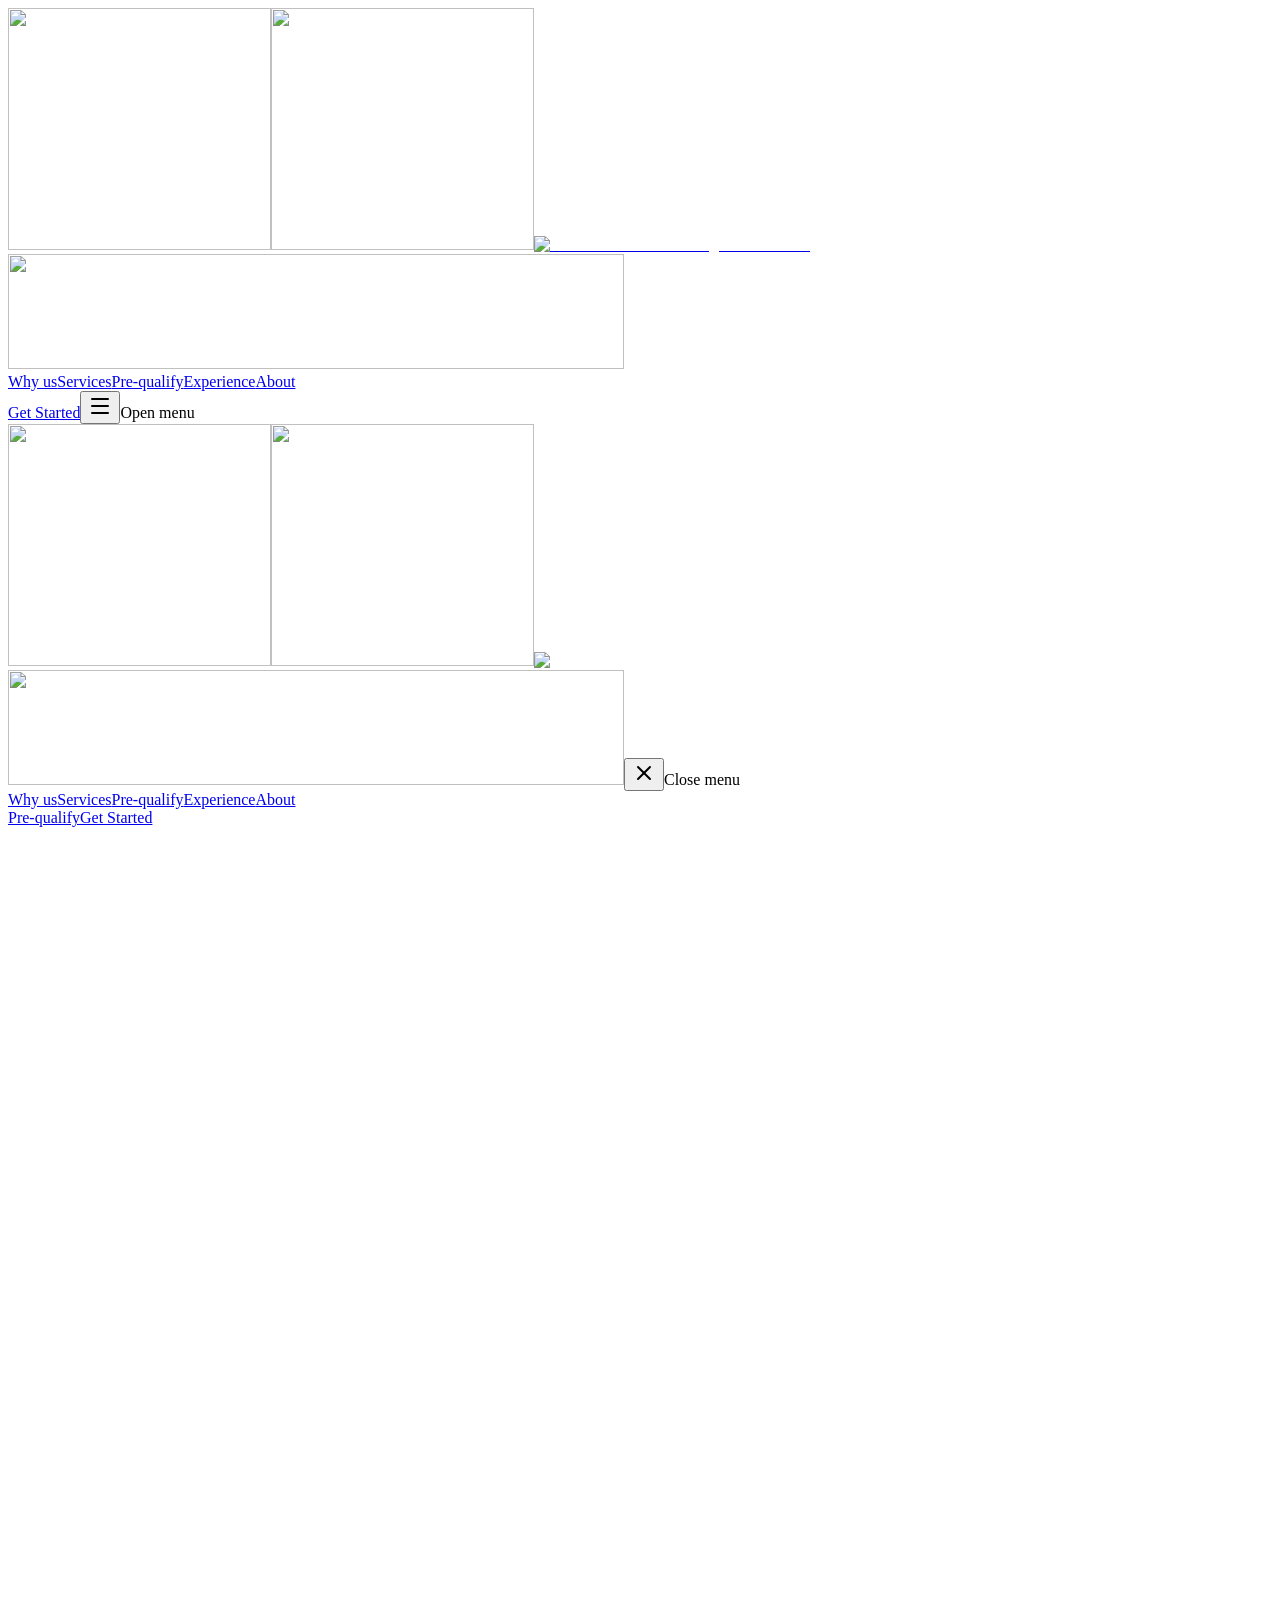
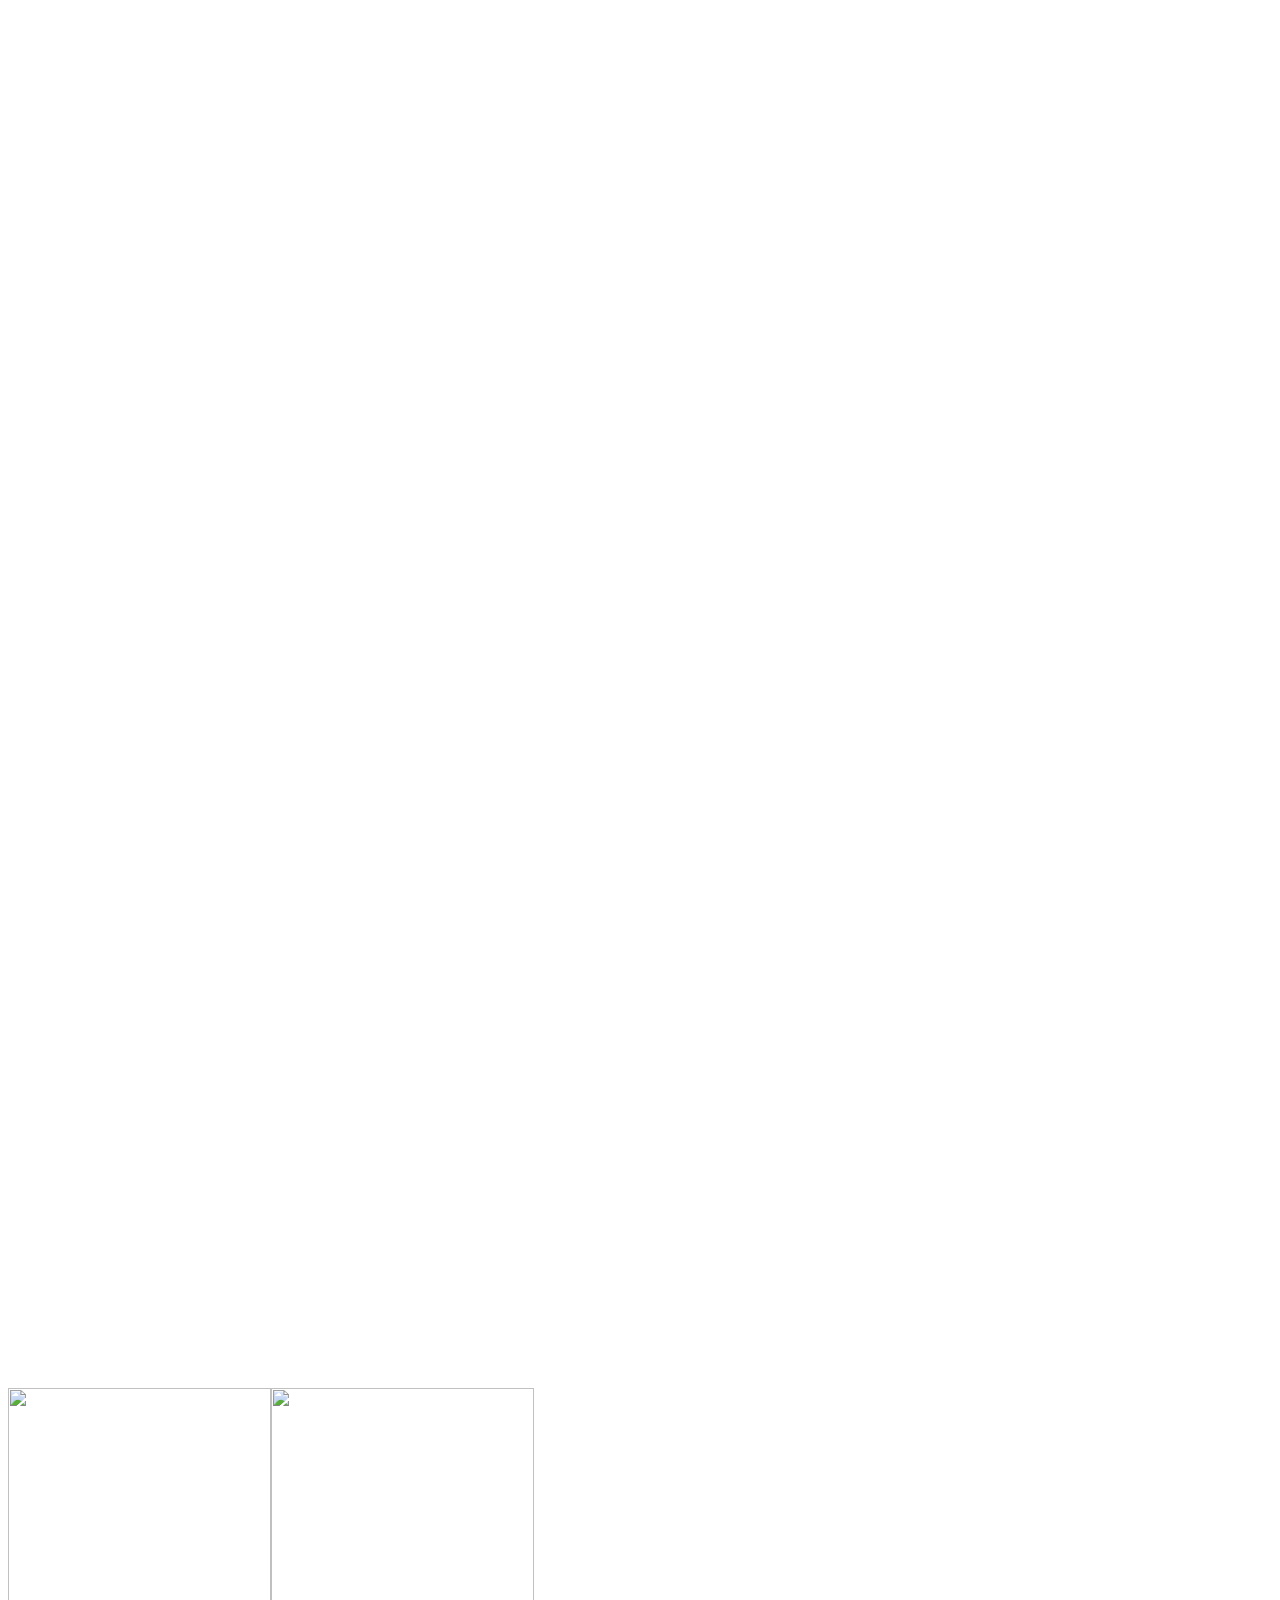
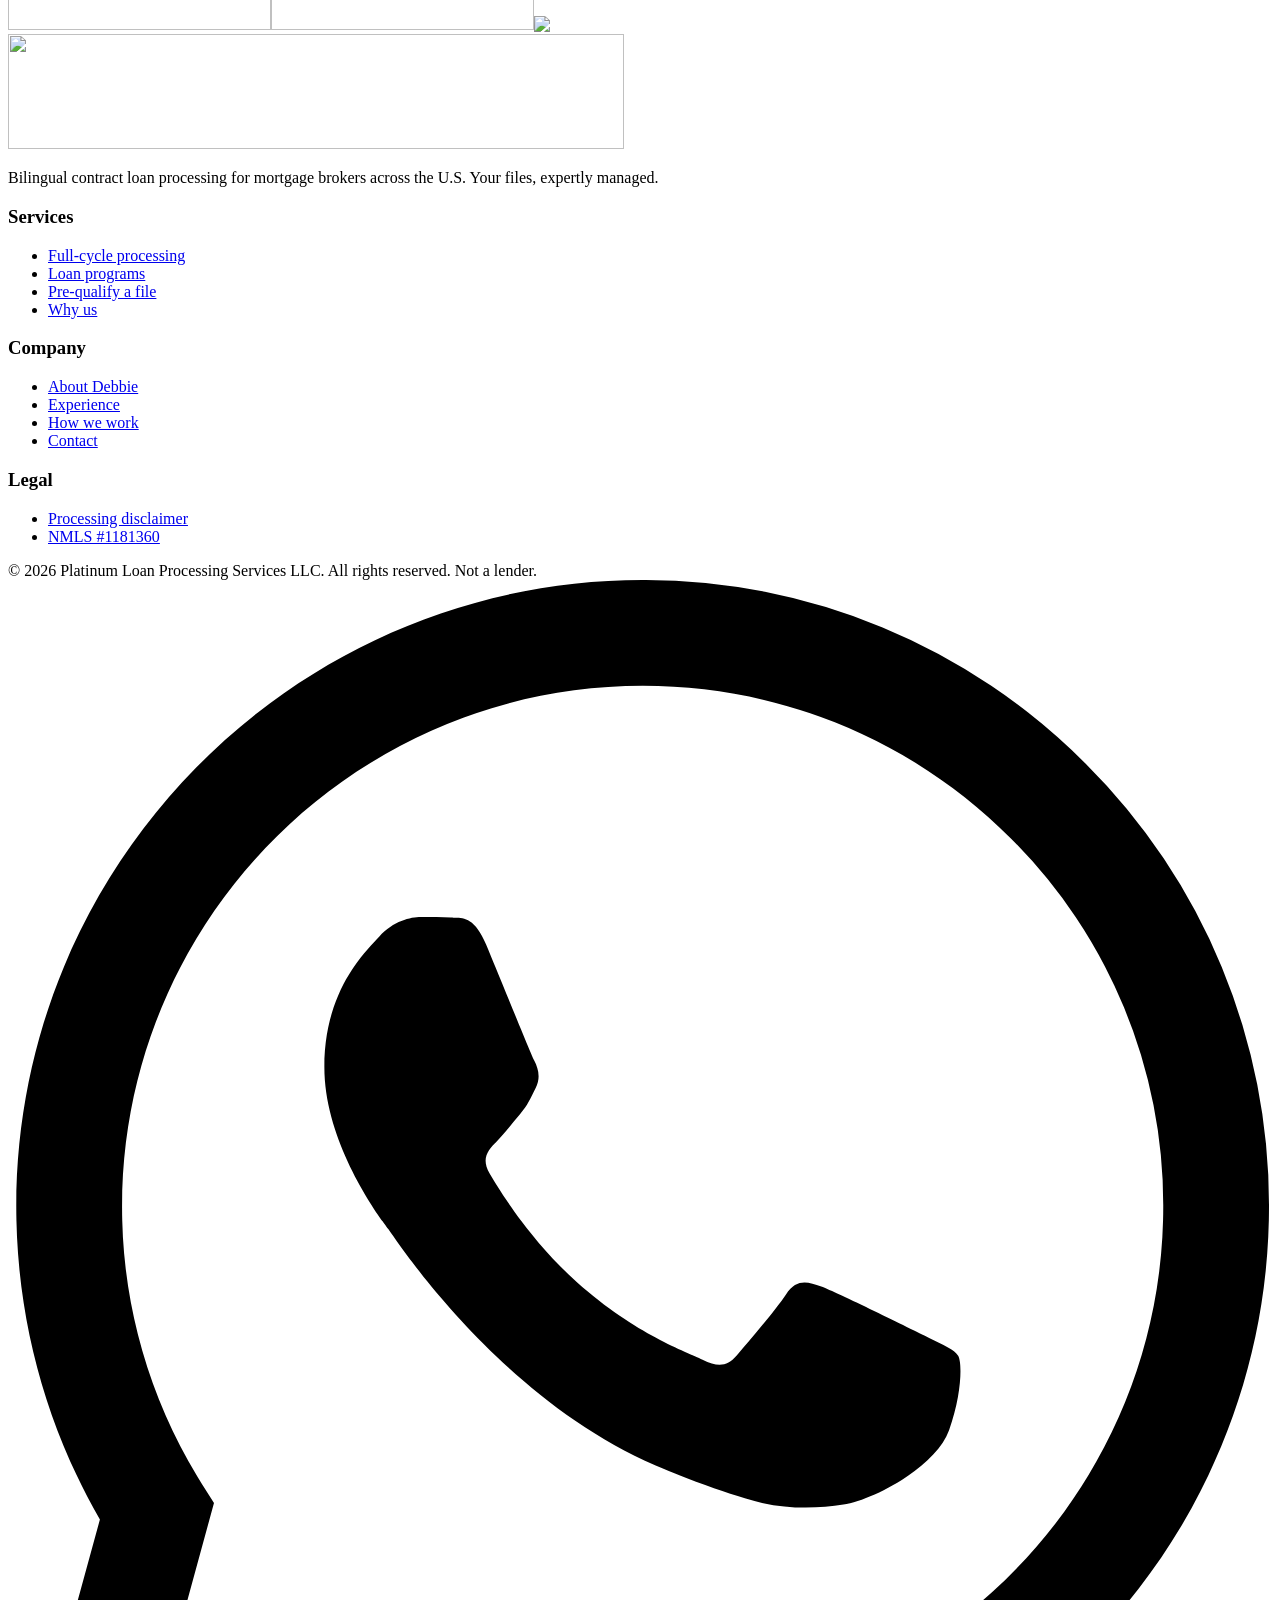
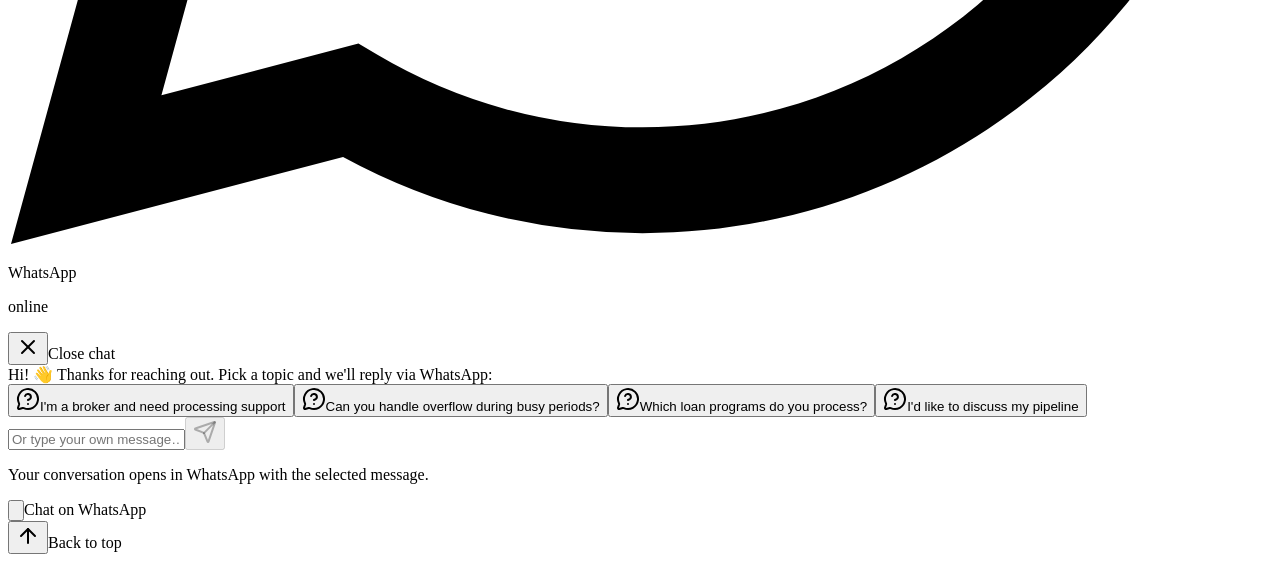
==== commit bc3d9069: "Deploy build 3d5847f7437071ffea518671f4f758a47b63bdd3 2026-10-19 22:01 UTC" ====
--- a/index.html
+++ b/index.html
@@ -1 +1 @@
-<!DOCTYPE html><!--EoHmfoWh18fvnC7rse_pn--><html lang="en"><head><meta charSet="utf-8"/><meta name="viewport" content="width=device-width, initial-scale=1"/><link rel="preload" href="/platinum-loan-processing-site/_next/static/media/22a5144ee8d83bca-s.p.woff2" as="font" crossorigin="" type="font/woff2"/><link rel="preload" href="/platinum-loan-processing-site/_next/static/media/7d4881bb7e1bf84d-s.p.woff2" as="font" crossorigin="" type="font/woff2"/><link rel="preload" as="image" href="/platinum-loan-processing-site/brand/logo-mark.png"/><link rel="preload" as="image" href="/platinum-loan-processing-site/brand/logo-mark-dark.png"/><link rel="preload" as="image" href="/platinum-loan-processing-site/brand/logo-letters.png"/><link rel="preload" as="image" href="/platinum-loan-processing-site/brand/logo-letters-dark.png"/><link rel="preload" as="image" href="/platinum-loan-processing-site/hero/debbie-hero.png"/><link rel="stylesheet" href="/platinum-loan-processing-site/_next/static/css/1006cf92c541b9ca.css" data-precedence="next"/><link rel="preload" as="script" fetchPriority="low" href="/platinum-loan-processing-site/_next/static/chunks/webpack-84f4b2f4e3911e3d.js"/><script src="/platinum-loan-processing-site/_next/static/chunks/4bd1b696-c023c6e3521b1417.js" async=""></script><script src="/platinum-loan-processing-site/_next/static/chunks/255-1bea6a5f8096dcd0.js" async=""></script><script src="/platinum-loan-processing-site/_next/static/chunks/main-app-a8a58165b327d29e.js" async=""></script><script src="/platinum-loan-processing-site/_next/static/chunks/5-0cfc4b8a003e732d.js" async=""></script><script src="/platinum-loan-processing-site/_next/static/chunks/app/layout-9a23392f85caf79f.js" async=""></script><script src="/platinum-loan-processing-site/_next/static/chunks/90-576492de31146b40.js" async=""></script><script src="/platinum-loan-processing-site/_next/static/chunks/app/page-24cf0aebae8eed04.js" async=""></script><meta name="next-size-adjust" content=""/><title>Platinum Loan Processing Services</title><meta name="description" content="Bilingual English/Spanish contract loan processing for mortgage brokers. 20+ years of experience — file setup, AUS analysis, underwriting and clear-to-close."/><meta name="keywords" content="contract loan processing,mortgage processing,mortgage brokers,loan processor,NMLS 1181360,bilingual processing"/><meta property="og:title" content="Platinum Loan Processing Services LLC"/><meta property="og:description" content="Bilingual contract loan processing for mortgage brokers. Your files, expertly managed."/><meta property="og:site_name" content="Platinum Loan Processing Services LLC"/><meta property="og:image" content="https://addielgit.github.io/platinum-loan-processing-site/og-image.png"/><meta property="og:image:width" content="1200"/><meta property="og:image:height" content="630"/><meta property="og:image:alt" content="Platinum Loan Processing Services LLC — Your Files. Expertly Managed."/><meta property="og:type" content="website"/><meta name="twitter:card" content="summary_large_image"/><meta name="twitter:title" content="Platinum Loan Processing Services LLC"/><meta name="twitter:description" content="Bilingual contract loan processing for mortgage brokers. Your files, expertly managed."/><meta name="twitter:image" content="https://addielgit.github.io/platinum-loan-processing-site/og-image.png"/><link rel="icon" href="/platinum-loan-processing-site/icon.png?adf41b0140a72e63" type="image/png" sizes="462x372"/><script src="/platinum-loan-processing-site/_next/static/chunks/polyfills-42372ed130431b0a.js" noModule=""></script></head><body class="__variable_41413c __variable_8c07ae font-sans"><div hidden=""><!--$--><!--/$--></div><script>((a,b,c,d,e,f,g,h)=>{let i=document.documentElement,j=["light","dark"];function k(b){var c;(Array.isArray(a)?a:[a]).forEach(a=>{let c="class"===a,d=c&&f?e.map(a=>f[a]||a):e;c?(i.classList.remove(...d),i.classList.add(f&&f[b]?f[b]:b)):i.setAttribute(a,b)}),c=b,h&&j.includes(c)&&(i.style.colorScheme=c)}if(d)k(d);else try{let a=localStorage.getItem(b)||c,d=g&&"system"===a?window.matchMedia("(prefers-color-scheme: dark)").matches?"dark":"light":a;k(d)}catch(a){}})("class","theme","system",null,["light","dark"],null,true,true)</script><div class="flex min-h-dvh flex-col"><header class="fixed inset-x-0 top-0 z-50 transition-all duration-300 bg-transparent"><nav class="mx-auto w-full max-w-[1440px] px-5 sm:px-8 lg:px-12 grid h-16 grid-cols-[1fr_auto_1fr] items-center"><a class="flex items-center gap-2.5" href="/platinum-loan-processing-site/"><img alt="" width="263" height="242" decoding="async" data-nimg="1" class="h-8 w-auto md:h-9 dark:hidden" style="color:transparent" src="/platinum-loan-processing-site/brand/logo-mark.png"/><img alt="" width="263" height="242" decoding="async" data-nimg="1" class="hidden h-8 w-auto md:h-9 dark:block" style="color:transparent" src="/platinum-loan-processing-site/brand/logo-mark-dark.png"/><img alt="Platinum Loan Processing Services LLC" width="616" height="115" decoding="async" data-nimg="1" class="h-5 w-auto md:h-6 dark:hidden" style="color:transparent" src="/platinum-loan-processing-site/brand/logo-letters.png"/><img alt="" width="616" height="115" decoding="async" data-nimg="1" class="hidden h-5 w-auto md:h-6 dark:block" style="color:transparent" src="/platinum-loan-processing-site/brand/logo-letters-dark.png"/></a><div class="hidden items-center justify-center gap-6 md:flex"><a class="text-muted-foreground hover:text-foreground text-sm transition-colors" href="#trust">Why us</a><a class="text-muted-foreground hover:text-foreground text-sm transition-colors" href="#services">Services</a><a class="text-muted-foreground hover:text-foreground text-sm transition-colors" href="#prequal">Pre-qualify</a><a class="text-muted-foreground hover:text-foreground text-sm transition-colors" href="#experience">Experience</a><a class="text-muted-foreground hover:text-foreground text-sm transition-colors" href="#about">About</a></div><div class="col-span-2 flex items-center justify-end gap-1.5 md:col-span-1"><a data-slot="button" class="focus-visible:border-ring focus-visible:ring-ring/50 aria-invalid:ring-destructive/20 aria-invalid:border-destructive shrink-0 items-center justify-center gap-2 text-sm font-medium whitespace-nowrap transition-all outline-none focus-visible:ring-[3px] disabled:pointer-events-none disabled:opacity-50 [&amp;_svg]:pointer-events-none [&amp;_svg]:shrink-0 [&amp;_svg:not([class*=&#x27;size-&#x27;])]:size-4 bg-primary text-primary-foreground hover:bg-primary/90 shadow-xs h-9 px-4 py-2 has-[&gt;svg]:px-3 mr-1.5 hidden rounded-full lg:inline-flex" href="#contact">Get Started</a><span class="group/tt relative inline-flex md:hidden"><button data-slot="button" class="focus-visible:border-ring focus-visible:ring-ring/50 aria-invalid:ring-destructive/20 aria-invalid:border-destructive inline-flex shrink-0 items-center justify-center gap-2 text-sm font-medium whitespace-nowrap transition-all outline-none focus-visible:ring-[3px] disabled:pointer-events-none disabled:opacity-50 [&amp;_svg]:pointer-events-none [&amp;_svg]:shrink-0 [&amp;_svg:not([class*=&#x27;size-&#x27;])]:size-4 hover:text-accent-foreground size-9 hover:bg-accent/80 rounded-full" aria-label="Open menu" aria-expanded="false"><svg xmlns="http://www.w3.org/2000/svg" width="24" height="24" viewBox="0 0 24 24" fill="none" stroke="currentColor" stroke-width="2" stroke-linecap="round" stroke-linejoin="round" class="lucide lucide-menu size-5" aria-hidden="true"><path d="M4 5h16"></path><path d="M4 12h16"></path><path d="M4 19h16"></path></svg></button><span role="tooltip" class="bg-foreground text-background pointer-events-none absolute left-1/2 z-[70] -translate-x-1/2 rounded-lg px-2.5 py-1.5 text-xs font-medium whitespace-nowrap opacity-0 shadow-lg transition-all duration-150 translate-y-1 group-focus-within/tt:translate-y-0 group-focus-within/tt:opacity-100 group-hover/tt:translate-y-0 group-hover/tt:opacity-100 top-full mt-2 group-focus-within/tt:mt-2.5 group-hover/tt:mt-2.5">Open menu<span class="bg-foreground absolute left-1/2 size-2 -translate-x-1/2 rotate-45 -top-1"></span></span></span></div></nav></header><div class="fixed inset-0 z-[60] md:hidden pointer-events-none" aria-hidden="true"><div class="absolute inset-0 bg-black/50 transition-opacity duration-300 opacity-0"></div><aside role="dialog" aria-modal="true" aria-label="Open menu" class="bg-background absolute inset-y-0 left-0 flex w-80 max-w-[85vw] flex-col border-r shadow-2xl transition-transform duration-300 ease-out -translate-x-full"><div class="flex h-16 items-center justify-between border-b px-5"><span class="flex items-center gap-2.5"><img alt="" loading="lazy" width="263" height="242" decoding="async" data-nimg="1" class="h-8 w-auto dark:hidden" style="color:transparent" src="/platinum-loan-processing-site/brand/logo-mark.png"/><img alt="" loading="lazy" width="263" height="242" decoding="async" data-nimg="1" class="hidden h-8 w-auto dark:block" style="color:transparent" src="/platinum-loan-processing-site/brand/logo-mark-dark.png"/><img alt="Platinum Loan Processing Services LLC" loading="lazy" width="616" height="115" decoding="async" data-nimg="1" class="h-5 w-auto dark:hidden" style="color:transparent" src="/platinum-loan-processing-site/brand/logo-letters.png"/><img alt="" loading="lazy" width="616" height="115" decoding="async" data-nimg="1" class="hidden h-5 w-auto dark:block" style="color:transparent" src="/platinum-loan-processing-site/brand/logo-letters-dark.png"/></span><span class="group/tt relative inline-flex"><button data-slot="button" class="focus-visible:border-ring focus-visible:ring-ring/50 aria-invalid:ring-destructive/20 aria-invalid:border-destructive inline-flex shrink-0 items-center justify-center gap-2 text-sm font-medium whitespace-nowrap transition-all outline-none focus-visible:ring-[3px] disabled:pointer-events-none disabled:opacity-50 [&amp;_svg]:pointer-events-none [&amp;_svg]:shrink-0 [&amp;_svg:not([class*=&#x27;size-&#x27;])]:size-4 hover:bg-accent hover:text-accent-foreground size-9 rounded-full" aria-label="Close menu"><svg xmlns="http://www.w3.org/2000/svg" width="24" height="24" viewBox="0 0 24 24" fill="none" stroke="currentColor" stroke-width="2" stroke-linecap="round" stroke-linejoin="round" class="lucide lucide-x size-5" aria-hidden="true"><path d="M18 6 6 18"></path><path d="m6 6 12 12"></path></svg></button><span role="tooltip" class="bg-foreground text-background pointer-events-none absolute left-1/2 z-[70] -translate-x-1/2 rounded-lg px-2.5 py-1.5 text-xs font-medium whitespace-nowrap opacity-0 shadow-lg transition-all duration-150 translate-y-1 group-focus-within/tt:translate-y-0 group-focus-within/tt:opacity-100 group-hover/tt:translate-y-0 group-hover/tt:opacity-100 top-full mt-2 group-focus-within/tt:mt-2.5 group-hover/tt:mt-2.5">Close menu<span class="bg-foreground absolute left-1/2 size-2 -translate-x-1/2 rotate-45 -top-1"></span></span></span></div><nav class="flex-1 overflow-y-auto px-3 py-4"><a class="text-foreground hover:bg-accent block rounded-lg px-3 py-3 text-base font-medium transition-colors" href="#trust">Why us</a><a class="text-foreground hover:bg-accent block rounded-lg px-3 py-3 text-base font-medium transition-colors" href="#services">Services</a><a class="text-foreground hover:bg-accent block rounded-lg px-3 py-3 text-base font-medium transition-colors" href="#prequal">Pre-qualify</a><a class="text-foreground hover:bg-accent block rounded-lg px-3 py-3 text-base font-medium transition-colors" href="#experience">Experience</a><a class="text-foreground hover:bg-accent block rounded-lg px-3 py-3 text-base font-medium transition-colors" href="#about">About</a></nav> <div class="space-y-2.5 border-t p-5"><a data-slot="button" class="focus-visible:border-ring focus-visible:ring-ring/50 aria-invalid:ring-destructive/20 aria-invalid:border-destructive inline-flex shrink-0 items-center justify-center gap-2 text-sm font-medium whitespace-nowrap transition-all outline-none focus-visible:ring-[3px] disabled:pointer-events-none disabled:opacity-50 [&amp;_svg]:pointer-events-none [&amp;_svg]:shrink-0 [&amp;_svg:not([class*=&#x27;size-&#x27;])]:size-4 bg-background hover:bg-accent hover:text-accent-foreground border shadow-xs h-10 rounded-md px-6 has-[&gt;svg]:px-4 w-full" href="#prequal">Pre-qualify</a><a data-slot="button" class="focus-visible:border-ring focus-visible:ring-ring/50 aria-invalid:ring-destructive/20 aria-invalid:border-destructive inline-flex shrink-0 items-center justify-center gap-2 text-sm font-medium whitespace-nowrap transition-all outline-none focus-visible:ring-[3px] disabled:pointer-events-none disabled:opacity-50 [&amp;_svg]:pointer-events-none [&amp;_svg]:shrink-0 [&amp;_svg:not([class*=&#x27;size-&#x27;])]:size-4 bg-primary text-primary-foreground hover:bg-primary/90 shadow-xs h-10 rounded-md px-6 has-[&gt;svg]:px-4 w-full" href="#contact">Get Started</a></div></aside></div><main class="flex-1"><section class="relative pt-24 sm:pt-28"><div aria-hidden="true" class="bg-[radial-gradient(ellipse_60%_50%_at_50%_0%,--theme(--color-primary/12%),transparent)] pointer-events-none absolute inset-0 -z-10"></div><div class="mx-auto w-full max-w-[1440px] px-5 sm:px-8 lg:px-12"><div class="grid items-center gap-10 lg:grid-cols-[1.05fr_0.95fr]"><div class="flex flex-col items-start gap-5 text-left max-sm:items-center max-sm:text-center"><p class="text-primary text-xs font-semibold tracking-[0.2em] uppercase" style="opacity:0;transform:translateY(24px)">PLATINUM LOAN PROCESSING SERVICES LLC</p><div class="flex items-center gap-2.5" style="opacity:0;transform:translateY(24px)"><div class="flex gap-0.5 text-amber-500"><svg xmlns="http://www.w3.org/2000/svg" width="24" height="24" viewBox="0 0 24 24" fill="none" stroke="currentColor" stroke-width="2" stroke-linecap="round" stroke-linejoin="round" class="lucide lucide-star size-4 fill-current" aria-hidden="true"><path d="M11.525 2.295a.53.53 0 0 1 .95 0l2.31 4.679a2.123 2.123 0 0 0 1.595 1.16l5.166.756a.53.53 0 0 1 .294.904l-3.736 3.638a2.123 2.123 0 0 0-.611 1.878l.882 5.14a.53.53 0 0 1-.771.56l-4.618-2.428a2.122 2.122 0 0 0-1.973 0L6.396 21.01a.53.53 0 0 1-.77-.56l.881-5.139a2.122 2.122 0 0 0-.611-1.879L2.16 9.795a.53.53 0 0 1 .294-.906l5.165-.755a2.122 2.122 0 0 0 1.597-1.16z"></path></svg><svg xmlns="http://www.w3.org/2000/svg" width="24" height="24" viewBox="0 0 24 24" fill="none" stroke="currentColor" stroke-width="2" stroke-linecap="round" stroke-linejoin="round" class="lucide lucide-star size-4 fill-current" aria-hidden="true"><path d="M11.525 2.295a.53.53 0 0 1 .95 0l2.31 4.679a2.123 2.123 0 0 0 1.595 1.16l5.166.756a.53.53 0 0 1 .294.904l-3.736 3.638a2.123 2.123 0 0 0-.611 1.878l.882 5.14a.53.53 0 0 1-.771.56l-4.618-2.428a2.122 2.122 0 0 0-1.973 0L6.396 21.01a.53.53 0 0 1-.77-.56l.881-5.139a2.122 2.122 0 0 0-.611-1.879L2.16 9.795a.53.53 0 0 1 .294-.906l5.165-.755a2.122 2.122 0 0 0 1.597-1.16z"></path></svg><svg xmlns="http://www.w3.org/2000/svg" width="24" height="24" viewBox="0 0 24 24" fill="none" stroke="currentColor" stroke-width="2" stroke-linecap="round" stroke-linejoin="round" class="lucide lucide-star size-4 fill-current" aria-hidden="true"><path d="M11.525 2.295a.53.53 0 0 1 .95 0l2.31 4.679a2.123 2.123 0 0 0 1.595 1.16l5.166.756a.53.53 0 0 1 .294.904l-3.736 3.638a2.123 2.123 0 0 0-.611 1.878l.882 5.14a.53.53 0 0 1-.771.56l-4.618-2.428a2.122 2.122 0 0 0-1.973 0L6.396 21.01a.53.53 0 0 1-.77-.56l.881-5.139a2.122 2.122 0 0 0-.611-1.879L2.16 9.795a.53.53 0 0 1 .294-.906l5.165-.755a2.122 2.122 0 0 0 1.597-1.16z"></path></svg><svg xmlns="http://www.w3.org/2000/svg" width="24" height="24" viewBox="0 0 24 24" fill="none" stroke="currentColor" stroke-width="2" stroke-linecap="round" stroke-linejoin="round" class="lucide lucide-star size-4 fill-current" aria-hidden="true"><path d="M11.525 2.295a.53.53 0 0 1 .95 0l2.31 4.679a2.123 2.123 0 0 0 1.595 1.16l5.166.756a.53.53 0 0 1 .294.904l-3.736 3.638a2.123 2.123 0 0 0-.611 1.878l.882 5.14a.53.53 0 0 1-.771.56l-4.618-2.428a2.122 2.122 0 0 0-1.973 0L6.396 21.01a.53.53 0 0 1-.77-.56l.881-5.139a2.122 2.122 0 0 0-.611-1.879L2.16 9.795a.53.53 0 0 1 .294-.906l5.165-.755a2.122 2.122 0 0 0 1.597-1.16z"></path></svg><svg xmlns="http://www.w3.org/2000/svg" width="24" height="24" viewBox="0 0 24 24" fill="none" stroke="currentColor" stroke-width="2" stroke-linecap="round" stroke-linejoin="round" class="lucide lucide-star size-4 fill-current" aria-hidden="true"><path d="M11.525 2.295a.53.53 0 0 1 .95 0l2.31 4.679a2.123 2.123 0 0 0 1.595 1.16l5.166.756a.53.53 0 0 1 .294.904l-3.736 3.638a2.123 2.123 0 0 0-.611 1.878l.882 5.14a.53.53 0 0 1-.771.56l-4.618-2.428a2.122 2.122 0 0 0-1.973 0L6.396 21.01a.53.53 0 0 1-.77-.56l.881-5.139a2.122 2.122 0 0 0-.611-1.879L2.16 9.795a.53.53 0 0 1 .294-.906l5.165-.755a2.122 2.122 0 0 0 1.597-1.16z"></path></svg></div><p class="text-muted-foreground text-sm">Accurate • Efficient • Reliable</p></div><h1 class="text-4xl leading-[1.05] font-bold tracking-tight text-balance sm:text-5xl xl:text-6xl" style="opacity:0;transform:translateY(24px)">Your Files.<!-- --> <span class="from-primary to-chart-2 bg-gradient-to-r bg-clip-text text-transparent">Expertly Managed.</span></h1><p class="text-muted-foreground max-w-xl text-base text-pretty sm:text-lg" style="opacity:0;transform:translateY(24px)">Bilingual English / Spanish contract loan processing for mortgage brokers.</p><p class="text-foreground/80 border-primary/30 bg-primary/5 -ml-1 max-w-xl rounded-r-xl border-l-2 px-4 py-2 text-sm font-medium italic" style="opacity:0;transform:translateY(24px)">Miami roots. South Florida service. Comunidad first</p><div class="mt-2 flex w-full flex-col gap-3 max-sm:w-full max-sm:items-center sm:flex-row" style="opacity:0;transform:translateY(24px)"><a href="#contact" data-slot="button" class="focus-visible:border-ring focus-visible:ring-ring/50 aria-invalid:ring-destructive/20 aria-invalid:border-destructive inline-flex shrink-0 items-center justify-center gap-2 text-sm font-medium transition-all outline-none focus-visible:ring-[3px] disabled:pointer-events-none disabled:opacity-50 [&amp;_svg]:pointer-events-none [&amp;_svg]:shrink-0 [&amp;_svg:not([class*=&#x27;size-&#x27;])]:size-4 bg-primary text-primary-foreground hover:bg-primary/90 shadow-xs rounded-md has-[&gt;svg]:px-4 group h-12 min-h-12 w-full px-7 py-3 text-left whitespace-normal sm:h-11 sm:min-h-0 sm:w-auto sm:whitespace-nowrap">Let&#x27;s Discuss Your Processing Needs<svg xmlns="http://www.w3.org/2000/svg" width="24" height="24" viewBox="0 0 24 24" fill="none" stroke="currentColor" stroke-width="2" stroke-linecap="round" stroke-linejoin="round" class="lucide lucide-arrow-right size-4 transition-transform group-hover:translate-x-0.5" aria-hidden="true"><path d="M5 12h14"></path><path d="m12 5 7 7-7 7"></path></svg></a><a href="#services" data-slot="button" class="focus-visible:border-ring focus-visible:ring-ring/50 aria-invalid:ring-destructive/20 aria-invalid:border-destructive inline-flex shrink-0 items-center justify-center gap-2 text-sm font-medium whitespace-nowrap transition-all outline-none focus-visible:ring-[3px] disabled:pointer-events-none disabled:opacity-50 [&amp;_svg]:pointer-events-none [&amp;_svg]:shrink-0 [&amp;_svg:not([class*=&#x27;size-&#x27;])]:size-4 bg-background hover:bg-accent hover:text-accent-foreground border shadow-xs rounded-md has-[&gt;svg]:px-4 h-12 w-full px-7 py-3 sm:h-11 sm:w-auto">See services</a></div></div><div class="relative mx-auto flex w-full max-w-md items-center justify-center lg:max-w-none" style="opacity:0;transform:translateY(24px) scale(0.96)"><div aria-hidden="true" class="from-primary/30 to-chart-2/20 absolute inset-8 rounded-full bg-gradient-to-br blur-2xl"></div><img alt="Debbie Velasco, Contract Loan Processor" width="520" height="520" decoding="async" data-nimg="1" class="relative z-10 h-auto w-full max-w-[320px] drop-shadow-2xl sm:max-w-[420px] lg:max-w-[520px]" style="color:transparent" src="/platinum-loan-processing-site/hero/debbie-hero.png"/><div class="bg-card/95 absolute -bottom-4 left-1/2 z-20 w-max -translate-x-1/2 rounded-2xl border px-5 py-3 text-center shadow-xl backdrop-blur sm:-bottom-6" style="opacity:0;transform:translateY(16px)"><p class="text-primary flex items-center justify-center gap-1.5 text-base font-bold"><svg xmlns="http://www.w3.org/2000/svg" width="24" height="24" viewBox="0 0 24 24" fill="none" stroke="currentColor" stroke-width="2" stroke-linecap="round" stroke-linejoin="round" class="lucide lucide-badge-check size-5" aria-hidden="true"><path d="M3.85 8.62a4 4 0 0 1 4.78-4.77 4 4 0 0 1 6.74 0 4 4 0 0 1 4.78 4.78 4 4 0 0 1 0 6.74 4 4 0 0 1-4.77 4.78 4 4 0 0 1-6.75 0 4 4 0 0 1-4.78-4.77 4 4 0 0 1 0-6.76Z"></path><path d="m9 12 2 2 4-4"></path></svg>20+ years</p><p class="text-muted-foreground text-xs">Mortgage processing experience</p></div></div></div></div></section><section id="trust" class="py-12 sm:py-14"><div class="mx-auto w-full max-w-[1440px] px-5 sm:px-8 lg:px-12"><div class="mx-auto max-w-3xl text-center" style="opacity:0;transform:translateY(24px)"><h2 class="text-3xl font-bold tracking-tight text-balance sm:text-4xl">A Trusted Processing Partner for Mortgage Brokers</h2><p class="text-muted-foreground mt-4 text-lg text-pretty">Whether you need overflow help, coverage during busy periods, or dependable ongoing support, we provide full-cycle residential loan processing with the experience to keep your files moving.</p></div><div class="mt-14 grid gap-6 md:grid-cols-3"><div class="" style="opacity:0;transform:translateY(24px)"><div data-slot="card" class="bg-card text-card-foreground flex flex-col gap-6 rounded-xl border py-6 shadow-sm group hover:shadow-primary/5 h-full transition-all hover:-translate-y-1 hover:shadow-lg"><div data-slot="card-content" class="px-6 space-y-3"><div class="bg-primary/10 text-primary group-hover:bg-primary group-hover:text-primary-foreground flex size-10 items-center justify-center rounded-lg transition-colors"><svg xmlns="http://www.w3.org/2000/svg" width="24" height="24" viewBox="0 0 24 24" fill="none" stroke="currentColor" stroke-width="2" stroke-linecap="round" stroke-linejoin="round" class="lucide lucide-trending-up size-5" aria-hidden="true"><path d="M16 7h6v6"></path><path d="m22 7-8.5 8.5-5-5L2 17"></path></svg></div><h3 class="font-semibold">Overflow support</h3><p class="text-muted-foreground text-sm leading-relaxed">Extra hands when volume spikes — your borrowers keep getting updates while you focus on originations.</p></div></div></div><div class="" style="opacity:0;transform:translateY(24px)"><div data-slot="card" class="bg-card text-card-foreground flex flex-col gap-6 rounded-xl border py-6 shadow-sm group hover:shadow-primary/5 h-full transition-all hover:-translate-y-1 hover:shadow-lg"><div data-slot="card-content" class="px-6 space-y-3"><div class="bg-primary/10 text-primary group-hover:bg-primary group-hover:text-primary-foreground flex size-10 items-center justify-center rounded-lg transition-colors"><svg xmlns="http://www.w3.org/2000/svg" width="24" height="24" viewBox="0 0 24 24" fill="none" stroke="currentColor" stroke-width="2" stroke-linecap="round" stroke-linejoin="round" class="lucide lucide-calendar-clock size-5" aria-hidden="true"><path d="M16 14v2.2l1.6 1"></path><path d="M16 2v4"></path><path d="M21 7.5V6a2 2 0 0 0-2-2H5a2 2 0 0 0-2 2v14a2 2 0 0 0 2 2h3.5"></path><path d="M3 10h5"></path><path d="M8 2v4"></path><circle cx="16" cy="16" r="6"></circle></svg></div><h3 class="font-semibold">Busy-season coverage</h3><p class="text-muted-foreground text-sm leading-relaxed">Reliable coverage during peak periods so no file sits untouched and no deadline slips.</p></div></div></div><div class="" style="opacity:0;transform:translateY(24px)"><div data-slot="card" class="bg-card text-card-foreground flex flex-col gap-6 rounded-xl border py-6 shadow-sm group hover:shadow-primary/5 h-full transition-all hover:-translate-y-1 hover:shadow-lg"><div data-slot="card-content" class="px-6 space-y-3"><div class="bg-primary/10 text-primary group-hover:bg-primary group-hover:text-primary-foreground flex size-10 items-center justify-center rounded-lg transition-colors"><svg xmlns="http://www.w3.org/2000/svg" width="24" height="24" viewBox="0 0 24 24" fill="none" stroke="currentColor" stroke-width="2" stroke-linecap="round" stroke-linejoin="round" class="lucide lucide-handshake size-5" aria-hidden="true"><path d="m11 17 2 2a1 1 0 1 0 3-3"></path><path d="m14 14 2.5 2.5a1 1 0 1 0 3-3l-3.88-3.88a3 3 0 0 0-4.24 0l-.88.88a1 1 0 1 1-3-3l2.81-2.81a5.79 5.79 0 0 1 7.06-.87l.47.28a2 2 0 0 0 1.42.25L21 4"></path><path d="m21 3 1 11h-2"></path><path d="M3 3 2 14l6.5 6.5a1 1 0 1 0 3-3"></path><path d="M3 4h8"></path></svg></div><h3 class="font-semibold">Ongoing partnership</h3><p class="text-muted-foreground text-sm leading-relaxed">Dependable, recurring processing support that works like an extension of your own team.</p></div></div></div></div></div></section><section id="services" class="py-12 sm:py-14"><div class="mx-auto w-full max-w-[1440px] px-5 sm:px-8 lg:px-12"><div class="mx-auto max-w-2xl text-center" style="opacity:0;transform:translateY(24px)"><h2 class="text-3xl font-bold tracking-tight text-balance sm:text-4xl">Full-Cycle Processing Support</h2><p class="text-muted-foreground mt-4 text-lg text-pretty">From file setup to clear-to-close — every stage handled with accuracy and care.</p></div><div class="mt-14 grid gap-6 sm:grid-cols-2 lg:grid-cols-3"><div class="" style="opacity:0;transform:translateY(24px)"><div data-slot="card" class="bg-card text-card-foreground flex flex-col gap-6 rounded-xl border py-6 shadow-sm group hover:shadow-primary/5 relative h-full overflow-hidden transition-all hover:-translate-y-1 hover:shadow-lg"><div data-slot="card-content" class="px-6 space-y-3"><div class="bg-primary/10 text-primary group-hover:bg-primary group-hover:text-primary-foreground flex size-10 items-center justify-center rounded-lg transition-colors"><svg xmlns="http://www.w3.org/2000/svg" width="24" height="24" viewBox="0 0 24 24" fill="none" stroke="currentColor" stroke-width="2" stroke-linecap="round" stroke-linejoin="round" class="lucide lucide-hand-coins size-5" aria-hidden="true"><path d="M11 15h2a2 2 0 1 0 0-4h-3c-.6 0-1.1.2-1.4.6L3 17"></path><path d="m7 21 1.6-1.4c.3-.4.8-.6 1.4-.6h4c1.1 0 2.1-.4 2.8-1.2l4.6-4.4a2 2 0 0 0-2.75-2.91l-4.2 3.9"></path><path d="m2 16 6 6"></path><circle cx="16" cy="9" r="2.9"></circle><circle cx="6" cy="5" r="3"></circle></svg></div><h3 class="font-semibold">File Setup &amp; Document Review</h3><p class="text-muted-foreground text-sm leading-relaxed">Complete file setup, document review and proactive borrower follow-up from day one.</p></div></div></div><div class="" style="opacity:0;transform:translateY(24px)"><div data-slot="card" class="bg-card text-card-foreground flex flex-col gap-6 rounded-xl border py-6 shadow-sm group hover:shadow-primary/5 relative h-full overflow-hidden transition-all hover:-translate-y-1 hover:shadow-lg"><div data-slot="card-content" class="px-6 space-y-3"><div class="bg-primary/10 text-primary group-hover:bg-primary group-hover:text-primary-foreground flex size-10 items-center justify-center rounded-lg transition-colors"><svg xmlns="http://www.w3.org/2000/svg" width="24" height="24" viewBox="0 0 24 24" fill="none" stroke="currentColor" stroke-width="2" stroke-linecap="round" stroke-linejoin="round" class="lucide lucide-briefcase size-5" aria-hidden="true"><path d="M16 20V4a2 2 0 0 0-2-2h-4a2 2 0 0 0-2 2v16"></path><rect width="20" height="14" x="2" y="6" rx="2"></rect></svg></div><h3 class="font-semibold">Income &amp; AUS Analysis</h3><p class="text-muted-foreground text-sm leading-relaxed">AUS findings review, income analysis and thorough self-employed borrower review.</p></div></div></div><div class="" style="opacity:0;transform:translateY(24px)"><div data-slot="card" class="bg-card text-card-foreground flex flex-col gap-6 rounded-xl border py-6 shadow-sm group hover:shadow-primary/5 relative h-full overflow-hidden transition-all hover:-translate-y-1 hover:shadow-lg"><div data-slot="card-content" class="px-6 space-y-3"><div class="bg-primary/10 text-primary group-hover:bg-primary group-hover:text-primary-foreground flex size-10 items-center justify-center rounded-lg transition-colors"><svg xmlns="http://www.w3.org/2000/svg" width="24" height="24" viewBox="0 0 24 24" fill="none" stroke="currentColor" stroke-width="2" stroke-linecap="round" stroke-linejoin="round" class="lucide lucide-house size-5" aria-hidden="true"><path d="M15 21v-8a1 1 0 0 0-1-1h-4a1 1 0 0 0-1 1v8"></path><path d="M3 10a2 2 0 0 1 .709-1.528l7-6a2 2 0 0 1 2.582 0l7 6A2 2 0 0 1 21 10v9a2 2 0 0 1-2 2H5a2 2 0 0 1-2-2z"></path></svg></div><h3 class="font-semibold">Lender Submission</h3><p class="text-muted-foreground text-sm leading-relaxed">Clean, complete submissions to lenders — packaged right the first time.</p></div></div></div><div class="" style="opacity:0;transform:translateY(24px)"><div data-slot="card" class="bg-card text-card-foreground flex flex-col gap-6 rounded-xl border py-6 shadow-sm group hover:shadow-primary/5 relative h-full overflow-hidden transition-all hover:-translate-y-1 hover:shadow-lg"><div data-slot="card-content" class="px-6 space-y-3"><div class="bg-primary/10 text-primary group-hover:bg-primary group-hover:text-primary-foreground flex size-10 items-center justify-center rounded-lg transition-colors"><svg xmlns="http://www.w3.org/2000/svg" width="24" height="24" viewBox="0 0 24 24" fill="none" stroke="currentColor" stroke-width="2" stroke-linecap="round" stroke-linejoin="round" class="lucide lucide-trending-up size-5" aria-hidden="true"><path d="M16 7h6v6"></path><path d="m22 7-8.5 8.5-5-5L2 17"></path></svg></div><h3 class="font-semibold">Underwriting &amp; Clear-to-Close</h3><p class="text-muted-foreground text-sm leading-relaxed">Underwriting conditions cleared promptly and clear-to-close coordinated without delays.</p></div></div></div><div class="" style="opacity:0;transform:translateY(24px)"><div data-slot="card" class="bg-card text-card-foreground flex flex-col gap-6 rounded-xl border py-6 shadow-sm group hover:shadow-primary/5 relative h-full overflow-hidden transition-all hover:-translate-y-1 hover:shadow-lg"><div data-slot="card-content" class="px-6 space-y-3"><div class="bg-primary/10 text-primary group-hover:bg-primary group-hover:text-primary-foreground flex size-10 items-center justify-center rounded-lg transition-colors"><svg xmlns="http://www.w3.org/2000/svg" width="24" height="24" viewBox="0 0 24 24" fill="none" stroke="currentColor" stroke-width="2" stroke-linecap="round" stroke-linejoin="round" class="lucide lucide-languages size-5" aria-hidden="true"><path d="m5 8 6 6"></path><path d="m4 14 6-6 2-3"></path><path d="M2 5h12"></path><path d="M7 2h1"></path><path d="m22 22-5-10-5 10"></path><path d="M14 18h6"></path></svg></div><h3 class="font-semibold">Title &amp; Closing Coordination</h3><p class="text-muted-foreground text-sm leading-relaxed">Title and closing coordination aligned with every party in the transaction.</p></div></div></div><div class="" style="opacity:0;transform:translateY(24px)"><div data-slot="card" class="bg-card text-card-foreground flex flex-col gap-6 rounded-xl border py-6 shadow-sm group hover:shadow-primary/5 relative h-full overflow-hidden transition-all hover:-translate-y-1 hover:shadow-lg"><div data-slot="card-content" class="px-6 space-y-3"><div class="bg-primary/10 text-primary group-hover:bg-primary group-hover:text-primary-foreground flex size-10 items-center justify-center rounded-lg transition-colors"><svg xmlns="http://www.w3.org/2000/svg" width="24" height="24" viewBox="0 0 24 24" fill="none" stroke="currentColor" stroke-width="2" stroke-linecap="round" stroke-linejoin="round" class="lucide lucide-file-check2 lucide-file-check-2 size-5" aria-hidden="true"><path d="M4 22h14a2 2 0 0 0 2-2V7l-5-5H6a2 2 0 0 0-2 2v4"></path><path d="M14 2v4a2 2 0 0 0 2 2h4"></path><path d="m3 15 2 2 4-4"></path></svg></div><h3 class="font-semibold">Pipeline Management</h3><p class="text-muted-foreground text-sm leading-relaxed">Constant pipeline oversight and clear broker communication at every milestone.</p></div></div></div></div><div class="mt-14" style="opacity:0;transform:translateY(24px)"><div class="bg-muted/30 rounded-3xl border px-6 py-8 text-center"><h3 class="text-lg font-semibold">We work in your LOS</h3><p class="text-muted-foreground mt-1.5 text-sm">We set up and update files directly in the platform your team already uses.</p><div class="mt-6 flex flex-wrap items-center justify-center gap-x-10 gap-y-3 opacity-80"><span class="text-muted-foreground hover:text-foreground text-lg font-bold tracking-tight transition-colors">ARIVE</span><span class="text-muted-foreground hover:text-foreground text-lg font-bold tracking-tight transition-colors">Encompass</span><span class="text-muted-foreground hover:text-foreground text-lg font-bold tracking-tight transition-colors">LendingPad</span></div></div></div></div></section><section id="programs" class="bg-muted/30 border-y py-16"><div class="mx-auto w-full max-w-[1440px] px-5 sm:px-8 lg:px-12"><div class="mx-auto max-w-2xl text-center" style="opacity:0;transform:translateY(24px)"><h2 class="text-3xl font-bold tracking-tight text-balance sm:text-4xl">Loan Programs Supported</h2><p class="text-muted-foreground mt-3 text-pretty">Processing support across a wide range of residential mortgage programs.</p></div><div class="mt-10 flex flex-wrap items-center justify-center gap-3"><div class="" style="opacity:0;transform:translateY(12px)"><span class="bg-background hover:border-primary/50 hover:text-foreground text-muted-foreground inline-block cursor-default rounded-full border px-5 py-2.5 text-sm font-semibold shadow-sm transition-colors">Conventional (Agency)</span></div><div class="" style="opacity:0;transform:translateY(12px)"><span class="bg-background hover:border-primary/50 hover:text-foreground text-muted-foreground inline-block cursor-default rounded-full border px-5 py-2.5 text-sm font-semibold shadow-sm transition-colors">FHA</span></div><div class="" style="opacity:0;transform:translateY(12px)"><span class="bg-background hover:border-primary/50 hover:text-foreground text-muted-foreground inline-block cursor-default rounded-full border px-5 py-2.5 text-sm font-semibold shadow-sm transition-colors">VA</span></div><div class="" style="opacity:0;transform:translateY(12px)"><span class="bg-background hover:border-primary/50 hover:text-foreground text-muted-foreground inline-block cursor-default rounded-full border px-5 py-2.5 text-sm font-semibold shadow-sm transition-colors">USDA</span></div><div class="" style="opacity:0;transform:translateY(12px)"><span class="bg-background hover:border-primary/50 hover:text-foreground text-muted-foreground inline-block cursor-default rounded-full border px-5 py-2.5 text-sm font-semibold shadow-sm transition-colors">Jumbo</span></div><div class="" style="opacity:0;transform:translateY(12px)"><span class="bg-background hover:border-primary/50 hover:text-foreground text-muted-foreground inline-block cursor-default rounded-full border px-5 py-2.5 text-sm font-semibold shadow-sm transition-colors">Non-QM</span></div><div class="" style="opacity:0;transform:translateY(12px)"><span class="bg-background hover:border-primary/50 hover:text-foreground text-muted-foreground inline-block cursor-default rounded-full border px-5 py-2.5 text-sm font-semibold shadow-sm transition-colors">DSCR</span></div><div class="" style="opacity:0;transform:translateY(12px)"><span class="bg-background hover:border-primary/50 hover:text-foreground text-muted-foreground inline-block cursor-default rounded-full border px-5 py-2.5 text-sm font-semibold shadow-sm transition-colors">Bank Statement</span></div><div class="" style="opacity:0;transform:translateY(12px)"><span class="bg-background hover:border-primary/50 hover:text-foreground text-muted-foreground inline-block cursor-default rounded-full border px-5 py-2.5 text-sm font-semibold shadow-sm transition-colors">P&amp;L</span></div><div class="" style="opacity:0;transform:translateY(12px)"><span class="bg-background hover:border-primary/50 hover:text-foreground text-muted-foreground inline-block cursor-default rounded-full border px-5 py-2.5 text-sm font-semibold shadow-sm transition-colors">1099</span></div><div class="" style="opacity:0;transform:translateY(12px)"><span class="bg-background hover:border-primary/50 hover:text-foreground text-muted-foreground inline-block cursor-default rounded-full border px-5 py-2.5 text-sm font-semibold shadow-sm transition-colors">Asset Depletion</span></div><div class="" style="opacity:0;transform:translateY(12px)"><span class="bg-background hover:border-primary/50 hover:text-foreground text-muted-foreground inline-block cursor-default rounded-full border px-5 py-2.5 text-sm font-semibold shadow-sm transition-colors">Foreign National</span></div><div class="" style="opacity:0;transform:translateY(12px)"><span class="bg-background hover:border-primary/50 hover:text-foreground text-muted-foreground inline-block cursor-default rounded-full border px-5 py-2.5 text-sm font-semibold shadow-sm transition-colors">ITIN</span></div><div class="" style="opacity:0;transform:translateY(12px)"><span class="bg-background hover:border-primary/50 hover:text-foreground text-muted-foreground inline-block cursor-default rounded-full border px-5 py-2.5 text-sm font-semibold shadow-sm transition-colors">Investment</span></div><div class="" style="opacity:0;transform:translateY(12px)"><span class="bg-background hover:border-primary/50 hover:text-foreground text-muted-foreground inline-block cursor-default rounded-full border px-5 py-2.5 text-sm font-semibold shadow-sm transition-colors">HELOC / 2nd</span></div></div><div class="" style="opacity:0;transform:translateY(24px)"><p class="text-muted-foreground mx-auto mt-10 max-w-2xl text-center text-xs leading-relaxed">Every file is processed per program guidelines, lender requirements and the specific needs of the broker and borrower.</p></div></div></section><section id="approach" class="py-12 sm:py-14"><div class="mx-auto w-full max-w-[1440px] px-5 sm:px-8 lg:px-12"><div class="mx-auto max-w-3xl text-center" style="opacity:0;transform:translateY(24px)"><h2 class="text-3xl font-bold tracking-tight text-balance sm:text-4xl">Flexible support, built around your workflow</h2><p class="text-muted-foreground mt-4 text-lg text-pretty">A flexible solution for mortgage professionals who need experienced support without hiring full-time in-house staff.</p></div><div class="mt-12 grid gap-6 md:grid-cols-3"><div class="" style="opacity:0;transform:translateY(24px)"><div class="bg-card/60 hover:shadow-primary/5 flex h-full flex-col gap-3 rounded-2xl border px-6 py-8 transition-all hover:-translate-y-1 hover:shadow-lg"><div class="bg-primary/10 text-primary flex size-11 items-center justify-center rounded-lg"><svg xmlns="http://www.w3.org/2000/svg" width="24" height="24" viewBox="0 0 24 24" fill="none" stroke="currentColor" stroke-width="2" stroke-linecap="round" stroke-linejoin="round" class="lucide lucide-laptop size-5" aria-hidden="true"><path d="M18 5a2 2 0 0 1 2 2v8.526a2 2 0 0 0 .212.897l1.068 2.127a1 1 0 0 1-.9 1.45H3.62a1 1 0 0 1-.9-1.45l1.068-2.127A2 2 0 0 0 4 15.526V7a2 2 0 0 1 2-2z"></path><path d="M20.054 15.987H3.946"></path></svg></div><h3 class="font-semibold">Per-file service</h3><p class="text-muted-foreground text-sm leading-relaxed">Hire us per loan file — no retainers or long-term commitments required.</p></div></div><div class="" style="opacity:0;transform:translateY(24px)"><div class="bg-card/60 hover:shadow-primary/5 flex h-full flex-col gap-3 rounded-2xl border px-6 py-8 transition-all hover:-translate-y-1 hover:shadow-lg"><div class="bg-primary/10 text-primary flex size-11 items-center justify-center rounded-lg"><svg xmlns="http://www.w3.org/2000/svg" width="24" height="24" viewBox="0 0 24 24" fill="none" stroke="currentColor" stroke-width="2" stroke-linecap="round" stroke-linejoin="round" class="lucide lucide-map-pin size-5" aria-hidden="true"><path d="M20 10c0 4.993-5.539 10.193-7.399 11.799a1 1 0 0 1-1.202 0C9.539 20.193 4 14.993 4 10a8 8 0 0 1 16 0"></path><circle cx="12" cy="10" r="3"></circle></svg></div><h3 class="font-semibold">Remote &amp; adaptable</h3><p class="text-muted-foreground text-sm leading-relaxed">Fully remote. We follow your procedures, systems and priorities for every client.</p></div></div><div class="" style="opacity:0;transform:translateY(24px)"><div class="bg-card/60 hover:shadow-primary/5 flex h-full flex-col gap-3 rounded-2xl border px-6 py-8 transition-all hover:-translate-y-1 hover:shadow-lg"><div class="bg-primary/10 text-primary flex size-11 items-center justify-center rounded-lg"><svg xmlns="http://www.w3.org/2000/svg" width="24" height="24" viewBox="0 0 24 24" fill="none" stroke="currentColor" stroke-width="2" stroke-linecap="round" stroke-linejoin="round" class="lucide lucide-target size-5" aria-hidden="true"><circle cx="12" cy="12" r="10"></circle><circle cx="12" cy="12" r="6"></circle><circle cx="12" cy="12" r="2"></circle></svg></div><h3 class="font-semibold">Your goal: grow your business</h3><p class="text-muted-foreground text-sm leading-relaxed">Organized files, clear communication and constant follow-up — so you and your loan officers can focus on clients and originations.</p></div></div></div><div class="" style="opacity:0;transform:translateY(24px)"><p id="approach-disclaimer" class="text-muted-foreground mx-auto mt-12 max-w-3xl border-t pt-6 text-center text-xs leading-relaxed">Processing includes administrative and file-coordination support. Approval, underwriting and eligibility decisions belong to the lender and its authorized departments.</p></div></div></section><section id="experience" class="py-12 sm:py-14"><div class="mx-auto w-full max-w-[1440px] px-5 sm:px-8 lg:px-12"><div class="mx-auto max-w-3xl text-center" style="opacity:0;transform:translateY(24px)"><h2 class="text-3xl font-bold tracking-tight text-balance sm:text-4xl">20+ Years of Experience</h2><p class="text-muted-foreground mt-4 text-lg text-pretty">Experienced. Local. Ready to Support Your Pipeline.</p></div><div class="mt-12 grid gap-6 sm:grid-cols-3"><div class="" style="opacity:0;transform:translateY(24px)"><div class="bg-card/60 hover:shadow-primary/5 flex h-full flex-col items-center gap-3 rounded-2xl border px-6 py-8 text-center transition-all hover:-translate-y-1 hover:shadow-lg"><div class="bg-primary/10 text-primary flex size-12 items-center justify-center rounded-full"><svg xmlns="http://www.w3.org/2000/svg" width="24" height="24" viewBox="0 0 24 24" fill="none" stroke="currentColor" stroke-width="2" stroke-linecap="round" stroke-linejoin="round" class="lucide lucide-award size-6" aria-hidden="true"><path d="m15.477 12.89 1.515 8.526a.5.5 0 0 1-.81.47l-3.58-2.687a1 1 0 0 0-1.197 0l-3.586 2.686a.5.5 0 0 1-.81-.469l1.514-8.526"></path><circle cx="12" cy="8" r="6"></circle></svg></div><p class="font-semibold">Mortgage Processing</p></div></div><div class="" style="opacity:0;transform:translateY(24px)"><div class="bg-card/60 hover:shadow-primary/5 flex h-full flex-col items-center gap-3 rounded-2xl border px-6 py-8 text-center transition-all hover:-translate-y-1 hover:shadow-lg"><div class="bg-primary/10 text-primary flex size-12 items-center justify-center rounded-full"><svg xmlns="http://www.w3.org/2000/svg" width="24" height="24" viewBox="0 0 24 24" fill="none" stroke="currentColor" stroke-width="2" stroke-linecap="round" stroke-linejoin="round" class="lucide lucide-award size-6" aria-hidden="true"><path d="m15.477 12.89 1.515 8.526a.5.5 0 0 1-.81.47l-3.58-2.687a1 1 0 0 0-1.197 0l-3.586 2.686a.5.5 0 0 1-.81-.469l1.514-8.526"></path><circle cx="12" cy="8" r="6"></circle></svg></div><p class="font-semibold">Title Coordination</p></div></div><div class="" style="opacity:0;transform:translateY(24px)"><div class="bg-card/60 hover:shadow-primary/5 flex h-full flex-col items-center gap-3 rounded-2xl border px-6 py-8 text-center transition-all hover:-translate-y-1 hover:shadow-lg"><div class="bg-primary/10 text-primary flex size-12 items-center justify-center rounded-full"><svg xmlns="http://www.w3.org/2000/svg" width="24" height="24" viewBox="0 0 24 24" fill="none" stroke="currentColor" stroke-width="2" stroke-linecap="round" stroke-linejoin="round" class="lucide lucide-award size-6" aria-hidden="true"><path d="m15.477 12.89 1.515 8.526a.5.5 0 0 1-.81.47l-3.58-2.687a1 1 0 0 0-1.197 0l-3.586 2.686a.5.5 0 0 1-.81-.469l1.514-8.526"></path><circle cx="12" cy="8" r="6"></circle></svg></div><p class="font-semibold">Client Service</p></div></div></div></div></section><section id="about" class="bg-muted/30 border-y py-16"><div class="mx-auto w-full max-w-[1440px] px-5 sm:px-8 lg:px-12"><div class="grid items-center gap-10 lg:grid-cols-[0.9fr_1.1fr]"><div class="relative mx-auto w-full max-w-md" style="opacity:0;transform:translateY(24px)"><div aria-hidden="true" class="from-primary/30 to-chart-2/20 absolute inset-6 rounded-full bg-gradient-to-br blur-2xl"></div><img alt="Debbie Velasco, Contract Loan Processor" loading="lazy" width="480" height="480" decoding="async" data-nimg="1" class="relative z-10 h-auto w-full drop-shadow-2xl" style="color:transparent" src="/platinum-loan-processing-site/hero/debbie-about.png"/><div class="bg-card/95 absolute -bottom-3 left-1/2 z-20 w-max -translate-x-1/2 rounded-full border px-4 py-2 shadow-lg backdrop-blur sm:-bottom-5"><p class="text-primary flex items-center gap-1.5 text-sm font-bold"><svg xmlns="http://www.w3.org/2000/svg" width="24" height="24" viewBox="0 0 24 24" fill="none" stroke="currentColor" stroke-width="2" stroke-linecap="round" stroke-linejoin="round" class="lucide lucide-badge-check size-4" aria-hidden="true"><path d="M3.85 8.62a4 4 0 0 1 4.78-4.77 4 4 0 0 1 6.74 0 4 4 0 0 1 4.78 4.78 4 4 0 0 1 0 6.74 4 4 0 0 1-4.77 4.78 4 4 0 0 1-6.75 0 4 4 0 0 1-4.78-4.77 4 4 0 0 1 0-6.76Z"></path><path d="m9 12 2 2 4-4"></path></svg>NMLS #1181360</p></div></div><div class="flex flex-col items-start gap-4 lg:pl-6" style="opacity:0;transform:translateY(24px)"><p class="text-muted-foreground text-sm font-medium tracking-wide">Contract Loan Processor | NMLS #1181360</p><h2 class="text-3xl font-bold tracking-tight sm:text-5xl">Debbie Velasco</h2><blockquote class="border-primary/60 text-muted-foreground border-l-2 pl-4 text-lg leading-relaxed">“<!-- -->Professional contract loan processing support for mortgage brokers, backed by more than 20 years of experience in mortgage processing, title, and client service.<!-- -->”</blockquote><p class="text-muted-foreground leading-relaxed text-pretty">Her experience covers full-cycle loan support — from initial file setup and document review to underwriting, conditions and closing coordination.</p><div class="from-primary/10 to-chart-2/10 mt-2 w-full rounded-2xl border bg-gradient-to-br p-5"><p class="text-foreground flex items-center gap-2 text-sm font-semibold"><svg xmlns="http://www.w3.org/2000/svg" width="24" height="24" viewBox="0 0 24 24" fill="none" stroke="currentColor" stroke-width="2" stroke-linecap="round" stroke-linejoin="round" class="lucide lucide-map-pin text-primary size-4 shrink-0" aria-hidden="true"><path d="M20 10c0 4.993-5.539 10.193-7.399 11.799a1 1 0 0 1-1.202 0C9.539 20.193 4 14.993 4 10a8 8 0 0 1 16 0"></path><circle cx="12" cy="10" r="3"></circle></svg>Miami born &amp; raised — serving South Florida</p><p class="text-muted-foreground mt-2 text-sm leading-relaxed">Proud Cuban-American, Debbie works locally with brokers across South Florida and cares deeply about supporting our community and Latino communities everywhere. When you work with Platinum, you work with someone who knows your market, speaks your language and treats every file like it&#x27;s family.</p></div></div></div></div></section><section id="prequal" class="py-12 sm:py-14"><div class="mx-auto w-full max-w-[1440px] px-5 sm:px-8 lg:px-12"><div class="grid items-start gap-12 lg:grid-cols-[0.9fr_1.1fr]"><div class="flex flex-col items-start gap-5" style="opacity:0;transform:translateY(24px)"><h2 class="text-3xl font-bold tracking-tight text-balance sm:text-4xl">Pre-qualify your loan file</h2><p class="text-muted-foreground text-lg text-pretty">Tell us the basics and we&#x27;ll reply with the best route for your scenario — via WhatsApp or email.</p><ul class="space-y-3"><li class="flex items-center gap-2.5 text-sm"><svg xmlns="http://www.w3.org/2000/svg" width="24" height="24" viewBox="0 0 24 24" fill="none" stroke="currentColor" stroke-width="2" stroke-linecap="round" stroke-linejoin="round" class="lucide lucide-circle-check text-primary size-4 shrink-0" aria-hidden="true"><circle cx="12" cy="12" r="10"></circle><path d="m9 12 2 2 4-4"></path></svg>Reply within one business day</li><li class="flex items-center gap-2.5 text-sm"><svg xmlns="http://www.w3.org/2000/svg" width="24" height="24" viewBox="0 0 24 24" fill="none" stroke="currentColor" stroke-width="2" stroke-linecap="round" stroke-linejoin="round" class="lucide lucide-circle-check text-primary size-4 shrink-0" aria-hidden="true"><circle cx="12" cy="12" r="10"></circle><path d="m9 12 2 2 4-4"></path></svg>Bilingual service — English &amp; Spanish</li><li class="flex items-center gap-2.5 text-sm"><svg xmlns="http://www.w3.org/2000/svg" width="24" height="24" viewBox="0 0 24 24" fill="none" stroke="currentColor" stroke-width="2" stroke-linecap="round" stroke-linejoin="round" class="lucide lucide-circle-check text-primary size-4 shrink-0" aria-hidden="true"><circle cx="12" cy="12" r="10"></circle><path d="m9 12 2 2 4-4"></path></svg>No obligation, no credit check</li></ul><p class="text-muted-foreground flex items-start gap-2 text-xs leading-relaxed"><svg xmlns="http://www.w3.org/2000/svg" width="24" height="24" viewBox="0 0 24 24" fill="none" stroke="currentColor" stroke-width="2" stroke-linecap="round" stroke-linejoin="round" class="lucide lucide-shield-check text-primary mt-0.5 size-4 shrink-0" aria-hidden="true"><path d="M20 13c0 5-3.5 7.5-7.66 8.95a1 1 0 0 1-.67-.01C7.5 20.5 4 18 4 13V6a1 1 0 0 1 1-1c2 0 4.5-1.2 6.24-2.72a1.17 1.17 0 0 1 1.52 0C14.51 3.81 17 5 19 5a1 1 0 0 1 1 1z"></path><path d="m9 12 2 2 4-4"></path></svg>No credit check. Your information is only used to prepare your pre-qualification.</p></div><div class="" style="opacity:0;transform:translateY(24px)"><form noValidate="" class="bg-card/60 shadow-primary/5 rounded-3xl border p-6 shadow-xl backdrop-blur-sm sm:p-8"><div class="grid gap-5 sm:grid-cols-2"><div><label for="pq-amount" class="mb-1.5 block text-sm font-medium">Loan amount</label><input data-slot="input" class="border-input bg-background focus-visible:border-ring focus-visible:ring-ring/50 aria-invalid:border-destructive aria-invalid:ring-destructive/20 placeholder:text-muted-foreground h-10 w-full rounded-lg border px-3 py-2 text-sm shadow-xs transition-[color,box-shadow] outline-none focus-visible:ring-[3px] disabled:cursor-not-allowed disabled:opacity-50" id="pq-amount" inputMode="numeric" placeholder="e.g. 350,000" aria-invalid="false" value=""/></div><div><label for="pq-type" class="mb-1.5 block text-sm font-medium">Loan type</label><div class="relative"><select data-slot="select" class="border-input bg-background focus-visible:border-ring focus-visible:ring-ring/50 aria-invalid:border-destructive aria-invalid:ring-destructive/20 h-10 w-full appearance-none rounded-lg border px-3 py-2 pr-9 text-sm shadow-xs transition-[color,box-shadow] outline-none focus-visible:ring-[3px] disabled:cursor-not-allowed disabled:opacity-50 text-muted-foreground" id="pq-type" aria-invalid="false"><option value="" disabled="" selected="">Select a program</option><option value="Conventional">Conventional</option><option value="FHA">FHA</option><option value="VA">VA</option><option value="Jumbo">Jumbo</option><option value="Non-QM">Non-QM</option><option value="DSCR">DSCR</option><option value="Bank Statement">Bank Statement</option></select><svg xmlns="http://www.w3.org/2000/svg" width="24" height="24" viewBox="0 0 24 24" fill="none" stroke="currentColor" stroke-width="2" stroke-linecap="round" stroke-linejoin="round" class="lucide lucide-chevron-down text-muted-foreground pointer-events-none absolute top-1/2 right-3 size-4 -translate-y-1/2" aria-hidden="true"><path d="m6 9 6 6 6-6"></path></svg></div></div><div><label for="pq-income" class="mb-1.5 block text-sm font-medium">Annual income</label><input data-slot="input" class="border-input bg-background focus-visible:border-ring focus-visible:ring-ring/50 aria-invalid:border-destructive aria-invalid:ring-destructive/20 placeholder:text-muted-foreground h-10 w-full rounded-lg border px-3 py-2 text-sm shadow-xs transition-[color,box-shadow] outline-none focus-visible:ring-[3px] disabled:cursor-not-allowed disabled:opacity-50" id="pq-income" inputMode="numeric" placeholder="e.g. 95,000" aria-invalid="false" value=""/></div><div><label for="pq-state" class="mb-1.5 block text-sm font-medium">State</label><div class="relative"><select data-slot="select" class="border-input bg-background focus-visible:border-ring focus-visible:ring-ring/50 aria-invalid:border-destructive aria-invalid:ring-destructive/20 h-10 w-full appearance-none rounded-lg border px-3 py-2 pr-9 text-sm shadow-xs transition-[color,box-shadow] outline-none focus-visible:ring-[3px] disabled:cursor-not-allowed disabled:opacity-50 text-muted-foreground" id="pq-state" aria-invalid="false"><option value="" disabled="" selected="">Select your state</option><option value="AL">AL</option><option value="AK">AK</option><option value="AZ">AZ</option><option value="AR">AR</option><option value="CA">CA</option><option value="CO">CO</option><option value="CT">CT</option><option value="DE">DE</option><option value="FL">FL</option><option value="GA">GA</option><option value="HI">HI</option><option value="ID">ID</option><option value="IL">IL</option><option value="IN">IN</option><option value="IA">IA</option><option value="KS">KS</option><option value="KY">KY</option><option value="LA">LA</option><option value="ME">ME</option><option value="MD">MD</option><option value="MA">MA</option><option value="MI">MI</option><option value="MN">MN</option><option value="MS">MS</option><option value="MO">MO</option><option value="MT">MT</option><option value="NE">NE</option><option value="NV">NV</option><option value="NH">NH</option><option value="NJ">NJ</option><option value="NM">NM</option><option value="NY">NY</option><option value="NC">NC</option><option value="ND">ND</option><option value="OH">OH</option><option value="OK">OK</option><option value="OR">OR</option><option value="PA">PA</option><option value="RI">RI</option><option value="SC">SC</option><option value="SD">SD</option><option value="TN">TN</option><option value="TX">TX</option><option value="UT">UT</option><option value="VT">VT</option><option value="VA">VA</option><option value="WA">WA</option><option value="WV">WV</option><option value="WI">WI</option><option value="WY">WY</option></select><svg xmlns="http://www.w3.org/2000/svg" width="24" height="24" viewBox="0 0 24 24" fill="none" stroke="currentColor" stroke-width="2" stroke-linecap="round" stroke-linejoin="round" class="lucide lucide-chevron-down text-muted-foreground pointer-events-none absolute top-1/2 right-3 size-4 -translate-y-1/2" aria-hidden="true"><path d="m6 9 6 6 6-6"></path></svg></div></div></div><div class="mt-7 flex flex-col gap-3 sm:flex-row"><button data-slot="button" class="focus-visible:border-ring focus-visible:ring-ring/50 aria-invalid:ring-destructive/20 aria-invalid:border-destructive inline-flex shrink-0 items-center justify-center gap-2 text-sm font-medium transition-all outline-none focus-visible:ring-[3px] disabled:pointer-events-none disabled:opacity-50 [&amp;_svg]:pointer-events-none [&amp;_svg]:shrink-0 [&amp;_svg:not([class*=&#x27;size-&#x27;])]:size-4 shadow-xs rounded-md has-[&gt;svg]:px-4 group h-12 w-full bg-[#25D366] px-6 py-3 whitespace-normal text-white hover:bg-[#1eb857] sm:h-11 sm:w-auto sm:flex-1" type="submit"><svg viewBox="0 0 24 24" fill="currentColor" aria-hidden="true" class="size-4"><path d="M17.472 14.382c-.297-.149-1.758-.867-2.03-.967-.273-.099-.471-.148-.67.15-.197.297-.767.966-.94 1.164-.173.199-.347.223-.644.075-.297-.15-1.255-.463-2.39-1.475-.883-.788-1.48-1.761-1.653-2.059-.173-.297-.018-.458.13-.606.134-.133.298-.347.446-.52.149-.174.198-.298.298-.497.099-.198.05-.371-.025-.52-.075-.149-.669-1.612-.916-2.207-.242-.579-.487-.5-.669-.51-.173-.008-.371-.01-.57-.01-.198 0-.52.074-.792.372-.272.297-1.04 1.016-1.04 2.479 0 1.462 1.065 2.875 1.213 3.074.149.198 2.096 3.2 5.077 4.487.709.306 1.262.489 1.694.625.712.227 1.36.195 1.871.118.571-.085 1.758-.719 2.006-1.413.248-.694.248-1.289.173-1.413-.074-.124-.272-.198-.57-.347m-5.421 7.403h-.004a9.87 9.87 0 0 1-5.031-1.378l-.361-.214-3.741.982.998-3.648-.235-.374a9.86 9.86 0 0 1-1.51-5.26c.001-5.45 4.436-9.884 9.888-9.884 2.64 0 5.122 1.03 6.988 2.898a9.825 9.825 0 0 1 2.893 6.994c-.003 5.45-4.437 9.884-9.885 9.884m8.413-18.297A11.815 11.815 0 0 0 12.05 0C5.495 0 .16 5.335.157 11.892c0 2.096.547 4.142 1.588 5.945L.057 24l6.305-1.654a11.882 11.882 0 0 0 5.683 1.448h.005c6.554 0 11.89-5.335 11.893-11.893a11.821 11.821 0 0 0-3.48-8.413Z"></path></svg>Send via WhatsApp</button><button data-slot="button" class="focus-visible:border-ring focus-visible:ring-ring/50 aria-invalid:ring-destructive/20 aria-invalid:border-destructive inline-flex shrink-0 items-center justify-center gap-2 text-sm font-medium transition-all outline-none focus-visible:ring-[3px] disabled:pointer-events-none disabled:opacity-50 [&amp;_svg]:pointer-events-none [&amp;_svg]:shrink-0 [&amp;_svg:not([class*=&#x27;size-&#x27;])]:size-4 bg-background hover:bg-accent hover:text-accent-foreground border shadow-xs rounded-md has-[&gt;svg]:px-4 h-12 w-full px-6 py-3 whitespace-normal sm:h-11 sm:w-auto sm:flex-1" type="button"><svg xmlns="http://www.w3.org/2000/svg" width="24" height="24" viewBox="0 0 24 24" fill="none" stroke="currentColor" stroke-width="2" stroke-linecap="round" stroke-linejoin="round" class="lucide lucide-mail size-4" aria-hidden="true"><path d="m22 7-8.991 5.727a2 2 0 0 1-2.009 0L2 7"></path><rect x="2" y="4" width="20" height="16" rx="2"></rect></svg>Send via email</button></div></form></div></div></div></section><section id="testimonials" class="py-12 sm:py-14"><div class="mx-auto w-full max-w-[1440px] px-5 sm:px-8 lg:px-12"><div class="mx-auto max-w-3xl text-center" style="opacity:0;transform:translateY(24px)"><p class="text-primary text-xs font-medium tracking-[0.22em] uppercase">Trusted • Experienced • Results Driven</p><h2 class="mt-4 text-3xl font-bold tracking-tight text-balance sm:text-4xl">What Industry Professionals Say</h2><p class="text-muted-foreground mt-3 text-sm tracking-[0.16em] uppercase">Real relationships. Real results.</p></div><div class="mt-12" style="opacity:0;transform:translateY(24px)"><div role="region" aria-roledescription="carousel" aria-label="What Industry Professionals Say" class="-mx-1 flex snap-x snap-mandatory [scrollbar-width:none] gap-6 overflow-x-auto px-1 pb-2 [&amp;::-webkit-scrollbar]:hidden"><div class="w-[86%] shrink-0 snap-start sm:w-[calc(50%-0.75rem)] lg:w-[calc(33.333%-1rem)]"><article class="bg-card text-card-foreground flex h-full flex-col rounded-2xl border p-6 shadow-sm transition-all hover:-translate-y-1 hover:shadow-lg "><div class="flex justify-center"><div class="flex items-center justify-center rounded-xl bg-white px-5 py-3 [--logo-h:2rem] sm:[--logo-h:2.25rem]" style="--logo-scale:1"><img alt="Champions Funding logo" loading="lazy" width="220" height="56" decoding="async" data-nimg="1" class="h-[calc(var(--logo-h)*var(--logo-scale))] w-auto max-w-full object-contain" style="color:transparent" src="/platinum-loan-processing-site/brand/logos/champions-funding.png"/></div></div><blockquote class="mt-5 flex-1"><p class="text-[0.95rem] leading-relaxed text-pretty">I have been working with this company for nearly seven years and she is an outstanding contract processor. She is very thorough, professional and dependable. Her knowledge and attention to detail make my job easier, and I have complete confidence that every file is handled correctly.</p></blockquote><div class="mt-6 border-t pt-4"><div class="flex items-start justify-between gap-3"><div class="min-w-0"><p class="font-semibold text-balance">Maximo Monterrey</p><p class="text-muted-foreground mt-0.5 text-xs">Account Executive<!-- --> · <!-- -->Champions Funding</p></div><span class="flex shrink-0 gap-0.5" aria-label="5 de 5 estrellas"><svg xmlns="http://www.w3.org/2000/svg" width="24" height="24" viewBox="0 0 24 24" fill="none" stroke="currentColor" stroke-width="2" stroke-linecap="round" stroke-linejoin="round" class="lucide lucide-star fill-primary text-primary size-4" aria-hidden="true"><path d="M11.525 2.295a.53.53 0 0 1 .95 0l2.31 4.679a2.123 2.123 0 0 0 1.595 1.16l5.166.756a.53.53 0 0 1 .294.904l-3.736 3.638a2.123 2.123 0 0 0-.611 1.878l.882 5.14a.53.53 0 0 1-.771.56l-4.618-2.428a2.122 2.122 0 0 0-1.973 0L6.396 21.01a.53.53 0 0 1-.77-.56l.881-5.139a2.122 2.122 0 0 0-.611-1.879L2.16 9.795a.53.53 0 0 1 .294-.906l5.165-.755a2.122 2.122 0 0 0 1.597-1.16z"></path></svg><svg xmlns="http://www.w3.org/2000/svg" width="24" height="24" viewBox="0 0 24 24" fill="none" stroke="currentColor" stroke-width="2" stroke-linecap="round" stroke-linejoin="round" class="lucide lucide-star fill-primary text-primary size-4" aria-hidden="true"><path d="M11.525 2.295a.53.53 0 0 1 .95 0l2.31 4.679a2.123 2.123 0 0 0 1.595 1.16l5.166.756a.53.53 0 0 1 .294.904l-3.736 3.638a2.123 2.123 0 0 0-.611 1.878l.882 5.14a.53.53 0 0 1-.771.56l-4.618-2.428a2.122 2.122 0 0 0-1.973 0L6.396 21.01a.53.53 0 0 1-.77-.56l.881-5.139a2.122 2.122 0 0 0-.611-1.879L2.16 9.795a.53.53 0 0 1 .294-.906l5.165-.755a2.122 2.122 0 0 0 1.597-1.16z"></path></svg><svg xmlns="http://www.w3.org/2000/svg" width="24" height="24" viewBox="0 0 24 24" fill="none" stroke="currentColor" stroke-width="2" stroke-linecap="round" stroke-linejoin="round" class="lucide lucide-star fill-primary text-primary size-4" aria-hidden="true"><path d="M11.525 2.295a.53.53 0 0 1 .95 0l2.31 4.679a2.123 2.123 0 0 0 1.595 1.16l5.166.756a.53.53 0 0 1 .294.904l-3.736 3.638a2.123 2.123 0 0 0-.611 1.878l.882 5.14a.53.53 0 0 1-.771.56l-4.618-2.428a2.122 2.122 0 0 0-1.973 0L6.396 21.01a.53.53 0 0 1-.77-.56l.881-5.139a2.122 2.122 0 0 0-.611-1.879L2.16 9.795a.53.53 0 0 1 .294-.906l5.165-.755a2.122 2.122 0 0 0 1.597-1.16z"></path></svg><svg xmlns="http://www.w3.org/2000/svg" width="24" height="24" viewBox="0 0 24 24" fill="none" stroke="currentColor" stroke-width="2" stroke-linecap="round" stroke-linejoin="round" class="lucide lucide-star fill-primary text-primary size-4" aria-hidden="true"><path d="M11.525 2.295a.53.53 0 0 1 .95 0l2.31 4.679a2.123 2.123 0 0 0 1.595 1.16l5.166.756a.53.53 0 0 1 .294.904l-3.736 3.638a2.123 2.123 0 0 0-.611 1.878l.882 5.14a.53.53 0 0 1-.771.56l-4.618-2.428a2.122 2.122 0 0 0-1.973 0L6.396 21.01a.53.53 0 0 1-.77-.56l.881-5.139a2.122 2.122 0 0 0-.611-1.879L2.16 9.795a.53.53 0 0 1 .294-.906l5.165-.755a2.122 2.122 0 0 0 1.597-1.16z"></path></svg><svg xmlns="http://www.w3.org/2000/svg" width="24" height="24" viewBox="0 0 24 24" fill="none" stroke="currentColor" stroke-width="2" stroke-linecap="round" stroke-linejoin="round" class="lucide lucide-star fill-primary text-primary size-4" aria-hidden="true"><path d="M11.525 2.295a.53.53 0 0 1 .95 0l2.31 4.679a2.123 2.123 0 0 0 1.595 1.16l5.166.756a.53.53 0 0 1 .294.904l-3.736 3.638a2.123 2.123 0 0 0-.611 1.878l.882 5.14a.53.53 0 0 1-.771.56l-4.618-2.428a2.122 2.122 0 0 0-1.973 0L6.396 21.01a.53.53 0 0 1-.77-.56l.881-5.139a2.122 2.122 0 0 0-.611-1.879L2.16 9.795a.53.53 0 0 1 .294-.906l5.165-.755a2.122 2.122 0 0 0 1.597-1.16z"></path></svg></span></div><p class="text-muted-foreground mt-3 flex items-center gap-1.5 text-xs"><svg xmlns="http://www.w3.org/2000/svg" width="24" height="24" viewBox="0 0 24 24" fill="none" stroke="currentColor" stroke-width="2" stroke-linecap="round" stroke-linejoin="round" class="lucide lucide-clock size-3.5 shrink-0" aria-hidden="true"><path d="M12 6v6l4 2"></path><circle cx="12" cy="12" r="10"></circle></svg><span>Nearly 7 years working together</span></p></div></article></div><div class="w-[86%] shrink-0 snap-start sm:w-[calc(50%-0.75rem)] lg:w-[calc(33.333%-1rem)]"><article class="bg-card text-card-foreground flex h-full flex-col rounded-2xl border p-6 shadow-sm transition-all hover:-translate-y-1 hover:shadow-lg "><div class="flex justify-center"><div class="flex items-center justify-center rounded-xl bg-white px-5 py-3 [--logo-h:2rem] sm:[--logo-h:2.25rem]" style="--logo-scale:1"><img alt="Lenders USA logo" loading="lazy" width="220" height="56" decoding="async" data-nimg="1" class="h-[calc(var(--logo-h)*var(--logo-scale))] w-auto max-w-full object-contain" style="color:transparent" src="/platinum-loan-processing-site/brand/logos/lenders-usa.png"/></div></div><blockquote class="mt-5 flex-1"><p class="text-[0.95rem] leading-relaxed text-pretty">I have worked with Debbie for over 10 years. She consistently delivers professionalism, deep product knowledge and quick turnaround times. Her communication is excellent and she always keeps things moving. Debbie is a true partner and an invaluable resource to my business.</p></blockquote><div class="mt-6 border-t pt-4"><div class="flex items-start justify-between gap-3"><div class="min-w-0"><p class="font-semibold text-balance">Brian Stone</p><p class="text-muted-foreground mt-0.5 text-xs">Mortgage Broker<!-- --> · <!-- -->Lenders USA</p></div><span class="flex shrink-0 gap-0.5" aria-label="5 de 5 estrellas"><svg xmlns="http://www.w3.org/2000/svg" width="24" height="24" viewBox="0 0 24 24" fill="none" stroke="currentColor" stroke-width="2" stroke-linecap="round" stroke-linejoin="round" class="lucide lucide-star fill-primary text-primary size-4" aria-hidden="true"><path d="M11.525 2.295a.53.53 0 0 1 .95 0l2.31 4.679a2.123 2.123 0 0 0 1.595 1.16l5.166.756a.53.53 0 0 1 .294.904l-3.736 3.638a2.123 2.123 0 0 0-.611 1.878l.882 5.14a.53.53 0 0 1-.771.56l-4.618-2.428a2.122 2.122 0 0 0-1.973 0L6.396 21.01a.53.53 0 0 1-.77-.56l.881-5.139a2.122 2.122 0 0 0-.611-1.879L2.16 9.795a.53.53 0 0 1 .294-.906l5.165-.755a2.122 2.122 0 0 0 1.597-1.16z"></path></svg><svg xmlns="http://www.w3.org/2000/svg" width="24" height="24" viewBox="0 0 24 24" fill="none" stroke="currentColor" stroke-width="2" stroke-linecap="round" stroke-linejoin="round" class="lucide lucide-star fill-primary text-primary size-4" aria-hidden="true"><path d="M11.525 2.295a.53.53 0 0 1 .95 0l2.31 4.679a2.123 2.123 0 0 0 1.595 1.16l5.166.756a.53.53 0 0 1 .294.904l-3.736 3.638a2.123 2.123 0 0 0-.611 1.878l.882 5.14a.53.53 0 0 1-.771.56l-4.618-2.428a2.122 2.122 0 0 0-1.973 0L6.396 21.01a.53.53 0 0 1-.77-.56l.881-5.139a2.122 2.122 0 0 0-.611-1.879L2.16 9.795a.53.53 0 0 1 .294-.906l5.165-.755a2.122 2.122 0 0 0 1.597-1.16z"></path></svg><svg xmlns="http://www.w3.org/2000/svg" width="24" height="24" viewBox="0 0 24 24" fill="none" stroke="currentColor" stroke-width="2" stroke-linecap="round" stroke-linejoin="round" class="lucide lucide-star fill-primary text-primary size-4" aria-hidden="true"><path d="M11.525 2.295a.53.53 0 0 1 .95 0l2.31 4.679a2.123 2.123 0 0 0 1.595 1.16l5.166.756a.53.53 0 0 1 .294.904l-3.736 3.638a2.123 2.123 0 0 0-.611 1.878l.882 5.14a.53.53 0 0 1-.771.56l-4.618-2.428a2.122 2.122 0 0 0-1.973 0L6.396 21.01a.53.53 0 0 1-.77-.56l.881-5.139a2.122 2.122 0 0 0-.611-1.879L2.16 9.795a.53.53 0 0 1 .294-.906l5.165-.755a2.122 2.122 0 0 0 1.597-1.16z"></path></svg><svg xmlns="http://www.w3.org/2000/svg" width="24" height="24" viewBox="0 0 24 24" fill="none" stroke="currentColor" stroke-width="2" stroke-linecap="round" stroke-linejoin="round" class="lucide lucide-star fill-primary text-primary size-4" aria-hidden="true"><path d="M11.525 2.295a.53.53 0 0 1 .95 0l2.31 4.679a2.123 2.123 0 0 0 1.595 1.16l5.166.756a.53.53 0 0 1 .294.904l-3.736 3.638a2.123 2.123 0 0 0-.611 1.878l.882 5.14a.53.53 0 0 1-.771.56l-4.618-2.428a2.122 2.122 0 0 0-1.973 0L6.396 21.01a.53.53 0 0 1-.77-.56l.881-5.139a2.122 2.122 0 0 0-.611-1.879L2.16 9.795a.53.53 0 0 1 .294-.906l5.165-.755a2.122 2.122 0 0 0 1.597-1.16z"></path></svg><svg xmlns="http://www.w3.org/2000/svg" width="24" height="24" viewBox="0 0 24 24" fill="none" stroke="currentColor" stroke-width="2" stroke-linecap="round" stroke-linejoin="round" class="lucide lucide-star fill-primary text-primary size-4" aria-hidden="true"><path d="M11.525 2.295a.53.53 0 0 1 .95 0l2.31 4.679a2.123 2.123 0 0 0 1.595 1.16l5.166.756a.53.53 0 0 1 .294.904l-3.736 3.638a2.123 2.123 0 0 0-.611 1.878l.882 5.14a.53.53 0 0 1-.771.56l-4.618-2.428a2.122 2.122 0 0 0-1.973 0L6.396 21.01a.53.53 0 0 1-.77-.56l.881-5.139a2.122 2.122 0 0 0-.611-1.879L2.16 9.795a.53.53 0 0 1 .294-.906l5.165-.755a2.122 2.122 0 0 0 1.597-1.16z"></path></svg></span></div><p class="text-muted-foreground mt-3 flex items-center gap-1.5 text-xs"><svg xmlns="http://www.w3.org/2000/svg" width="24" height="24" viewBox="0 0 24 24" fill="none" stroke="currentColor" stroke-width="2" stroke-linecap="round" stroke-linejoin="round" class="lucide lucide-clock size-3.5 shrink-0" aria-hidden="true"><path d="M12 6v6l4 2"></path><circle cx="12" cy="12" r="10"></circle></svg><span>Over 10 years working together</span></p></div></article></div><div class="w-[86%] shrink-0 snap-start sm:w-[calc(50%-0.75rem)] lg:w-[calc(33.333%-1rem)]"><article class="bg-card text-card-foreground flex h-full flex-col rounded-2xl border p-6 shadow-sm transition-all hover:-translate-y-1 hover:shadow-lg "><div class="flex justify-center"><div class="flex items-center justify-center rounded-xl bg-white px-5 py-3 [--logo-h:2rem] sm:[--logo-h:2.25rem]" style="--logo-scale:1"><img alt="AD Mortgage logo" loading="lazy" width="220" height="56" decoding="async" data-nimg="1" class="h-[calc(var(--logo-h)*var(--logo-scale))] w-auto max-w-full object-contain" style="color:transparent" src="/platinum-loan-processing-site/brand/logos/ad-mortgage.png"/></div></div><blockquote class="mt-5 flex-1"><p class="text-[0.95rem] leading-relaxed text-pretty">I have known Debbie for over 15 years and she is one of the most knowledgeable and dependable processors in the industry. She provides excellent customer service, is always organized and detail-oriented, and consistently delivers high-quality work. Debbie is a true professional and a pleasure to work with.</p></blockquote><div class="mt-6 border-t pt-4"><div class="flex items-start justify-between gap-3"><div class="min-w-0"><p class="font-semibold text-balance">Mark Glaser</p><p class="text-muted-foreground mt-0.5 text-xs">Account Executive<!-- --> · <!-- -->AD Mortgage</p></div><span class="flex shrink-0 gap-0.5" aria-label="5 de 5 estrellas"><svg xmlns="http://www.w3.org/2000/svg" width="24" height="24" viewBox="0 0 24 24" fill="none" stroke="currentColor" stroke-width="2" stroke-linecap="round" stroke-linejoin="round" class="lucide lucide-star fill-primary text-primary size-4" aria-hidden="true"><path d="M11.525 2.295a.53.53 0 0 1 .95 0l2.31 4.679a2.123 2.123 0 0 0 1.595 1.16l5.166.756a.53.53 0 0 1 .294.904l-3.736 3.638a2.123 2.123 0 0 0-.611 1.878l.882 5.14a.53.53 0 0 1-.771.56l-4.618-2.428a2.122 2.122 0 0 0-1.973 0L6.396 21.01a.53.53 0 0 1-.77-.56l.881-5.139a2.122 2.122 0 0 0-.611-1.879L2.16 9.795a.53.53 0 0 1 .294-.906l5.165-.755a2.122 2.122 0 0 0 1.597-1.16z"></path></svg><svg xmlns="http://www.w3.org/2000/svg" width="24" height="24" viewBox="0 0 24 24" fill="none" stroke="currentColor" stroke-width="2" stroke-linecap="round" stroke-linejoin="round" class="lucide lucide-star fill-primary text-primary size-4" aria-hidden="true"><path d="M11.525 2.295a.53.53 0 0 1 .95 0l2.31 4.679a2.123 2.123 0 0 0 1.595 1.16l5.166.756a.53.53 0 0 1 .294.904l-3.736 3.638a2.123 2.123 0 0 0-.611 1.878l.882 5.14a.53.53 0 0 1-.771.56l-4.618-2.428a2.122 2.122 0 0 0-1.973 0L6.396 21.01a.53.53 0 0 1-.77-.56l.881-5.139a2.122 2.122 0 0 0-.611-1.879L2.16 9.795a.53.53 0 0 1 .294-.906l5.165-.755a2.122 2.122 0 0 0 1.597-1.16z"></path></svg><svg xmlns="http://www.w3.org/2000/svg" width="24" height="24" viewBox="0 0 24 24" fill="none" stroke="currentColor" stroke-width="2" stroke-linecap="round" stroke-linejoin="round" class="lucide lucide-star fill-primary text-primary size-4" aria-hidden="true"><path d="M11.525 2.295a.53.53 0 0 1 .95 0l2.31 4.679a2.123 2.123 0 0 0 1.595 1.16l5.166.756a.53.53 0 0 1 .294.904l-3.736 3.638a2.123 2.123 0 0 0-.611 1.878l.882 5.14a.53.53 0 0 1-.771.56l-4.618-2.428a2.122 2.122 0 0 0-1.973 0L6.396 21.01a.53.53 0 0 1-.77-.56l.881-5.139a2.122 2.122 0 0 0-.611-1.879L2.16 9.795a.53.53 0 0 1 .294-.906l5.165-.755a2.122 2.122 0 0 0 1.597-1.16z"></path></svg><svg xmlns="http://www.w3.org/2000/svg" width="24" height="24" viewBox="0 0 24 24" fill="none" stroke="currentColor" stroke-width="2" stroke-linecap="round" stroke-linejoin="round" class="lucide lucide-star fill-primary text-primary size-4" aria-hidden="true"><path d="M11.525 2.295a.53.53 0 0 1 .95 0l2.31 4.679a2.123 2.123 0 0 0 1.595 1.16l5.166.756a.53.53 0 0 1 .294.904l-3.736 3.638a2.123 2.123 0 0 0-.611 1.878l.882 5.14a.53.53 0 0 1-.771.56l-4.618-2.428a2.122 2.122 0 0 0-1.973 0L6.396 21.01a.53.53 0 0 1-.77-.56l.881-5.139a2.122 2.122 0 0 0-.611-1.879L2.16 9.795a.53.53 0 0 1 .294-.906l5.165-.755a2.122 2.122 0 0 0 1.597-1.16z"></path></svg><svg xmlns="http://www.w3.org/2000/svg" width="24" height="24" viewBox="0 0 24 24" fill="none" stroke="currentColor" stroke-width="2" stroke-linecap="round" stroke-linejoin="round" class="lucide lucide-star fill-primary text-primary size-4" aria-hidden="true"><path d="M11.525 2.295a.53.53 0 0 1 .95 0l2.31 4.679a2.123 2.123 0 0 0 1.595 1.16l5.166.756a.53.53 0 0 1 .294.904l-3.736 3.638a2.123 2.123 0 0 0-.611 1.878l.882 5.14a.53.53 0 0 1-.771.56l-4.618-2.428a2.122 2.122 0 0 0-1.973 0L6.396 21.01a.53.53 0 0 1-.77-.56l.881-5.139a2.122 2.122 0 0 0-.611-1.879L2.16 9.795a.53.53 0 0 1 .294-.906l5.165-.755a2.122 2.122 0 0 0 1.597-1.16z"></path></svg></span></div><p class="text-muted-foreground mt-3 flex items-center gap-1.5 text-xs"><svg xmlns="http://www.w3.org/2000/svg" width="24" height="24" viewBox="0 0 24 24" fill="none" stroke="currentColor" stroke-width="2" stroke-linecap="round" stroke-linejoin="round" class="lucide lucide-clock size-3.5 shrink-0" aria-hidden="true"><path d="M12 6v6l4 2"></path><circle cx="12" cy="12" r="10"></circle></svg><span>Over 15 years working together</span></p></div></article></div><div class="w-[86%] shrink-0 snap-start sm:w-[calc(50%-0.75rem)] lg:w-[calc(33.333%-1rem)]"><article class="bg-card text-card-foreground flex h-full flex-col rounded-2xl border p-6 shadow-sm transition-all hover:-translate-y-1 hover:shadow-lg "><div class="flex justify-center"><div class="flex items-center justify-center rounded-xl bg-white px-5 py-3 [--logo-h:2rem] sm:[--logo-h:2.25rem]" style="--logo-scale:1.75"><img alt="Sunview Mortgage logo" loading="lazy" width="220" height="56" decoding="async" data-nimg="1" class="h-[calc(var(--logo-h)*var(--logo-scale))] w-auto max-w-full object-contain" style="color:transparent" src="/platinum-loan-processing-site/brand/logos/sunview-mortgage.png"/></div></div><blockquote class="mt-5 flex-1"><p class="text-[0.95rem] leading-relaxed text-pretty">I have used this service for loan processing for several years and she is amazing. She is very organized, communicates clearly and always follows up on every detail. Debbie knows her work, is reliable and helps keep our files on track from start to finish. I highly recommend her to any broker looking for a top-notch processor.</p></blockquote><div class="mt-6 border-t pt-4"><div class="flex items-start justify-between gap-3"><div class="min-w-0"><p class="font-semibold text-balance">Kallen Castaneda</p><p class="text-muted-foreground mt-0.5 text-xs">Mortgage Broker<!-- --> · <!-- -->Sunview Mortgage</p></div><span class="flex shrink-0 gap-0.5" aria-label="5 de 5 estrellas"><svg xmlns="http://www.w3.org/2000/svg" width="24" height="24" viewBox="0 0 24 24" fill="none" stroke="currentColor" stroke-width="2" stroke-linecap="round" stroke-linejoin="round" class="lucide lucide-star fill-primary text-primary size-4" aria-hidden="true"><path d="M11.525 2.295a.53.53 0 0 1 .95 0l2.31 4.679a2.123 2.123 0 0 0 1.595 1.16l5.166.756a.53.53 0 0 1 .294.904l-3.736 3.638a2.123 2.123 0 0 0-.611 1.878l.882 5.14a.53.53 0 0 1-.771.56l-4.618-2.428a2.122 2.122 0 0 0-1.973 0L6.396 21.01a.53.53 0 0 1-.77-.56l.881-5.139a2.122 2.122 0 0 0-.611-1.879L2.16 9.795a.53.53 0 0 1 .294-.906l5.165-.755a2.122 2.122 0 0 0 1.597-1.16z"></path></svg><svg xmlns="http://www.w3.org/2000/svg" width="24" height="24" viewBox="0 0 24 24" fill="none" stroke="currentColor" stroke-width="2" stroke-linecap="round" stroke-linejoin="round" class="lucide lucide-star fill-primary text-primary size-4" aria-hidden="true"><path d="M11.525 2.295a.53.53 0 0 1 .95 0l2.31 4.679a2.123 2.123 0 0 0 1.595 1.16l5.166.756a.53.53 0 0 1 .294.904l-3.736 3.638a2.123 2.123 0 0 0-.611 1.878l.882 5.14a.53.53 0 0 1-.771.56l-4.618-2.428a2.122 2.122 0 0 0-1.973 0L6.396 21.01a.53.53 0 0 1-.77-.56l.881-5.139a2.122 2.122 0 0 0-.611-1.879L2.16 9.795a.53.53 0 0 1 .294-.906l5.165-.755a2.122 2.122 0 0 0 1.597-1.16z"></path></svg><svg xmlns="http://www.w3.org/2000/svg" width="24" height="24" viewBox="0 0 24 24" fill="none" stroke="currentColor" stroke-width="2" stroke-linecap="round" stroke-linejoin="round" class="lucide lucide-star fill-primary text-primary size-4" aria-hidden="true"><path d="M11.525 2.295a.53.53 0 0 1 .95 0l2.31 4.679a2.123 2.123 0 0 0 1.595 1.16l5.166.756a.53.53 0 0 1 .294.904l-3.736 3.638a2.123 2.123 0 0 0-.611 1.878l.882 5.14a.53.53 0 0 1-.771.56l-4.618-2.428a2.122 2.122 0 0 0-1.973 0L6.396 21.01a.53.53 0 0 1-.77-.56l.881-5.139a2.122 2.122 0 0 0-.611-1.879L2.16 9.795a.53.53 0 0 1 .294-.906l5.165-.755a2.122 2.122 0 0 0 1.597-1.16z"></path></svg><svg xmlns="http://www.w3.org/2000/svg" width="24" height="24" viewBox="0 0 24 24" fill="none" stroke="currentColor" stroke-width="2" stroke-linecap="round" stroke-linejoin="round" class="lucide lucide-star fill-primary text-primary size-4" aria-hidden="true"><path d="M11.525 2.295a.53.53 0 0 1 .95 0l2.31 4.679a2.123 2.123 0 0 0 1.595 1.16l5.166.756a.53.53 0 0 1 .294.904l-3.736 3.638a2.123 2.123 0 0 0-.611 1.878l.882 5.14a.53.53 0 0 1-.771.56l-4.618-2.428a2.122 2.122 0 0 0-1.973 0L6.396 21.01a.53.53 0 0 1-.77-.56l.881-5.139a2.122 2.122 0 0 0-.611-1.879L2.16 9.795a.53.53 0 0 1 .294-.906l5.165-.755a2.122 2.122 0 0 0 1.597-1.16z"></path></svg><svg xmlns="http://www.w3.org/2000/svg" width="24" height="24" viewBox="0 0 24 24" fill="none" stroke="currentColor" stroke-width="2" stroke-linecap="round" stroke-linejoin="round" class="lucide lucide-star fill-primary text-primary size-4" aria-hidden="true"><path d="M11.525 2.295a.53.53 0 0 1 .95 0l2.31 4.679a2.123 2.123 0 0 0 1.595 1.16l5.166.756a.53.53 0 0 1 .294.904l-3.736 3.638a2.123 2.123 0 0 0-.611 1.878l.882 5.14a.53.53 0 0 1-.771.56l-4.618-2.428a2.122 2.122 0 0 0-1.973 0L6.396 21.01a.53.53 0 0 1-.77-.56l.881-5.139a2.122 2.122 0 0 0-.611-1.879L2.16 9.795a.53.53 0 0 1 .294-.906l5.165-.755a2.122 2.122 0 0 0 1.597-1.16z"></path></svg></span></div><p class="text-muted-foreground mt-3 flex items-center gap-1.5 text-xs"><svg xmlns="http://www.w3.org/2000/svg" width="24" height="24" viewBox="0 0 24 24" fill="none" stroke="currentColor" stroke-width="2" stroke-linecap="round" stroke-linejoin="round" class="lucide lucide-clock size-3.5 shrink-0" aria-hidden="true"><path d="M12 6v6l4 2"></path><circle cx="12" cy="12" r="10"></circle></svg><span>Several years working together</span></p></div></article></div></div></div></div></section><section id="contact" class="pb-12 sm:pb-14"><div class="mx-auto w-full max-w-[1440px] px-5 sm:px-8 lg:px-12"><div class="from-primary/10 via-card to-muted/40 relative overflow-hidden rounded-3xl border bg-gradient-to-br px-6 py-16 text-center sm:px-16"><div aria-hidden="true" class="bg-primary/20 pointer-events-none absolute -top-24 left-1/2 h-48 w-96 -translate-x-1/2 rounded-full blur-3xl"></div><div class="" style="opacity:0;transform:translateY(24px)"><h2 class="text-3xl font-bold tracking-tight text-balance sm:text-4xl">Keep Your Pipeline Moving.</h2><p class="text-muted-foreground relative mx-auto mt-4 max-w-xl text-lg text-pretty">Let&#x27;s discuss how we can support your loan processing needs. Reach out directly — bilingual service guaranteed.</p></div><div class="relative mx-auto mt-10 grid max-w-3xl gap-4 sm:grid-cols-3" style="opacity:0;transform:translateY(24px)"><a href="tel:+13059221000" class="bg-card/80 group flex flex-col items-center gap-1.5 rounded-2xl border px-4 py-5 shadow-sm backdrop-blur transition-all hover:-translate-y-1 hover:shadow-lg"><svg xmlns="http://www.w3.org/2000/svg" width="24" height="24" viewBox="0 0 24 24" fill="none" stroke="currentColor" stroke-width="2" stroke-linecap="round" stroke-linejoin="round" class="lucide lucide-phone text-primary size-5" aria-hidden="true"><path d="M13.832 16.568a1 1 0 0 0 1.213-.303l.355-.465A2 2 0 0 1 17 15h3a2 2 0 0 1 2 2v3a2 2 0 0 1-2 2A18 18 0 0 1 2 4a2 2 0 0 1 2-2h3a2 2 0 0 1 2 2v3a2 2 0 0 1-.8 1.6l-.468.351a1 1 0 0 0-.292 1.233 14 14 0 0 0 6.392 6.384"></path></svg><span class="text-muted-foreground text-xs">Phone</span><span class="text-sm font-semibold">305-922-1000</span></a><a href="mailto:debbie.platinumprocessing@gmail.com" class="bg-card/80 group flex flex-col items-center gap-1.5 rounded-2xl border px-4 py-5 shadow-sm backdrop-blur transition-all hover:-translate-y-1 hover:shadow-lg"><svg xmlns="http://www.w3.org/2000/svg" width="24" height="24" viewBox="0 0 24 24" fill="none" stroke="currentColor" stroke-width="2" stroke-linecap="round" stroke-linejoin="round" class="lucide lucide-mail text-primary size-5" aria-hidden="true"><path d="m22 7-8.991 5.727a2 2 0 0 1-2.009 0L2 7"></path><rect x="2" y="4" width="20" height="16" rx="2"></rect></svg><span class="text-muted-foreground text-xs">Email</span><span class="text-sm font-semibold break-all">debbie.platinumprocessing@gmail.com</span></a><div class="bg-card/80 flex flex-col items-center gap-1.5 rounded-2xl border px-4 py-5 shadow-sm backdrop-blur"><svg xmlns="http://www.w3.org/2000/svg" width="24" height="24" viewBox="0 0 24 24" fill="none" stroke="currentColor" stroke-width="2" stroke-linecap="round" stroke-linejoin="round" class="lucide lucide-shield-check text-primary size-5" aria-hidden="true"><path d="M20 13c0 5-3.5 7.5-7.66 8.95a1 1 0 0 1-.67-.01C7.5 20.5 4 18 4 13V6a1 1 0 0 1 1-1c2 0 4.5-1.2 6.24-2.72a1.17 1.17 0 0 1 1.52 0C14.51 3.81 17 5 19 5a1 1 0 0 1 1 1z"></path><path d="m9 12 2 2 4-4"></path></svg><span class="text-muted-foreground text-xs">NMLS</span><span class="text-sm font-semibold">#1181360</span></div></div><div class="relative mt-10 flex flex-col items-center justify-center gap-3 sm:flex-row" style="opacity:0;transform:translateY(24px)"><a href="mailto:debbie.platinumprocessing@gmail.com" data-slot="button" class="focus-visible:border-ring focus-visible:ring-ring/50 aria-invalid:ring-destructive/20 aria-invalid:border-destructive inline-flex shrink-0 items-center justify-center gap-2 text-sm font-medium whitespace-nowrap transition-all outline-none focus-visible:ring-[3px] disabled:pointer-events-none disabled:opacity-50 [&amp;_svg]:pointer-events-none [&amp;_svg]:shrink-0 [&amp;_svg:not([class*=&#x27;size-&#x27;])]:size-4 bg-primary text-primary-foreground hover:bg-primary/90 shadow-xs h-10 rounded-md px-6 has-[&gt;svg]:px-4 group">Contact Debbie<svg xmlns="http://www.w3.org/2000/svg" width="24" height="24" viewBox="0 0 24 24" fill="none" stroke="currentColor" stroke-width="2" stroke-linecap="round" stroke-linejoin="round" class="lucide lucide-arrow-right size-4 transition-transform group-hover:translate-x-0.5" aria-hidden="true"><path d="M5 12h14"></path><path d="m12 5 7 7-7 7"></path></svg></a><a href="tel:+13059221000" data-slot="button" class="focus-visible:border-ring focus-visible:ring-ring/50 aria-invalid:ring-destructive/20 aria-invalid:border-destructive inline-flex shrink-0 items-center justify-center gap-2 text-sm font-medium whitespace-nowrap transition-all outline-none focus-visible:ring-[3px] disabled:pointer-events-none disabled:opacity-50 [&amp;_svg]:pointer-events-none [&amp;_svg]:shrink-0 [&amp;_svg:not([class*=&#x27;size-&#x27;])]:size-4 bg-background hover:bg-accent hover:text-accent-foreground border shadow-xs h-10 rounded-md px-6 has-[&gt;svg]:px-4">305-922-1000</a></div></div></div></section></main><footer class="bg-muted/30 border-t"><div class="mx-auto w-full max-w-[1440px] px-5 sm:px-8 lg:px-12 py-12"><div class="grid gap-10 sm:grid-cols-2 lg:grid-cols-4"><div class="space-y-3"><div class="flex items-center gap-2.5"><img alt="" loading="lazy" width="263" height="242" decoding="async" data-nimg="1" class="h-8 w-auto dark:hidden" style="color:transparent" src="/platinum-loan-processing-site/brand/logo-mark.png"/><img alt="" loading="lazy" width="263" height="242" decoding="async" data-nimg="1" class="hidden h-8 w-auto dark:block" style="color:transparent" src="/platinum-loan-processing-site/brand/logo-mark-dark.png"/><img alt="Platinum Loan Processing Services LLC" loading="lazy" width="616" height="115" decoding="async" data-nimg="1" class="h-5 w-auto dark:hidden" style="color:transparent" src="/platinum-loan-processing-site/brand/logo-letters.png"/><img alt="" loading="lazy" width="616" height="115" decoding="async" data-nimg="1" class="hidden h-5 w-auto dark:block" style="color:transparent" src="/platinum-loan-processing-site/brand/logo-letters-dark.png"/></div><p class="text-muted-foreground text-sm">Bilingual contract loan processing for mortgage brokers across the U.S. Your files, expertly managed.</p></div><div><h3 class="text-sm font-semibold">Services</h3><ul class="mt-4 space-y-2.5"><li><a href="#services" class="text-muted-foreground hover:text-foreground text-sm transition-colors">Full-cycle processing</a></li><li><a href="#programs" class="text-muted-foreground hover:text-foreground text-sm transition-colors">Loan programs</a></li><li><a href="#prequal" class="text-muted-foreground hover:text-foreground text-sm transition-colors">Pre-qualify a file</a></li><li><a href="#trust" class="text-muted-foreground hover:text-foreground text-sm transition-colors">Why us</a></li></ul></div><div><h3 class="text-sm font-semibold">Company</h3><ul class="mt-4 space-y-2.5"><li><a href="#about" class="text-muted-foreground hover:text-foreground text-sm transition-colors">About Debbie</a></li><li><a href="#experience" class="text-muted-foreground hover:text-foreground text-sm transition-colors">Experience</a></li><li><a href="#approach" class="text-muted-foreground hover:text-foreground text-sm transition-colors">How we work</a></li><li><a href="#contact" class="text-muted-foreground hover:text-foreground text-sm transition-colors">Contact</a></li></ul></div><div><h3 class="text-sm font-semibold">Legal</h3><ul class="mt-4 space-y-2.5"><li><a href="#approach-disclaimer" class="text-muted-foreground hover:text-foreground text-sm transition-colors">Processing disclaimer</a></li><li><a href="#about" class="text-muted-foreground hover:text-foreground text-sm transition-colors">NMLS #1181360</a></li></ul></div></div><div class="text-muted-foreground mt-12 border-t pt-6 text-center text-sm">© <!-- -->2026<!-- --> <!-- -->Platinum Loan Processing Services LLC. All rights reserved. Not a lender.</div></div></footer><div class="fixed bottom-5 left-5 z-50 flex flex-col items-start gap-3 sm:bottom-6 sm:left-6 pointer-events-none"><div role="dialog" aria-label="WhatsApp" class="bg-card w-[min(20rem,calc(100vw-2.5rem))] origin-bottom-left overflow-hidden rounded-2xl border shadow-2xl transition-all duration-200 pointer-events-none translate-y-2 scale-95 opacity-0"><div class="flex items-center gap-3 bg-[#075E54] px-4 py-3 text-white"><div class="relative flex size-9 shrink-0 items-center justify-center rounded-full bg-white/15"><svg viewBox="0 0 24 24" fill="currentColor" aria-hidden="true" class="size-5"><path d="M17.472 14.382c-.297-.149-1.758-.867-2.03-.967-.273-.099-.471-.148-.67.15-.197.297-.767.966-.94 1.164-.173.199-.347.223-.644.075-.297-.15-1.255-.463-2.39-1.475-.883-.788-1.48-1.761-1.653-2.059-.173-.297-.018-.458.13-.606.134-.133.298-.347.446-.52.149-.174.198-.298.298-.497.099-.198.05-.371-.025-.52-.075-.149-.669-1.612-.916-2.207-.242-.579-.487-.5-.669-.51-.173-.008-.371-.01-.57-.01-.198 0-.52.074-.792.372-.272.297-1.04 1.016-1.04 2.479 0 1.462 1.065 2.875 1.213 3.074.149.198 2.096 3.2 5.077 4.487.709.306 1.262.489 1.694.625.712.227 1.36.195 1.871.118.571-.085 1.758-.719 2.006-1.413.248-.694.248-1.289.173-1.413-.074-.124-.272-.198-.57-.347m-5.421 7.403h-.004a9.87 9.87 0 0 1-5.031-1.378l-.361-.214-3.741.982.998-3.648-.235-.374a9.86 9.86 0 0 1-1.51-5.26c.001-5.45 4.436-9.884 9.888-9.884 2.64 0 5.122 1.03 6.988 2.898a9.825 9.825 0 0 1 2.893 6.994c-.003 5.45-4.437 9.884-9.885 9.884m8.413-18.297A11.815 11.815 0 0 0 12.05 0C5.495 0 .16 5.335.157 11.892c0 2.096.547 4.142 1.588 5.945L.057 24l6.305-1.654a11.882 11.882 0 0 0 5.683 1.448h.005c6.554 0 11.89-5.335 11.893-11.893a11.821 11.821 0 0 0-3.48-8.413Z"></path></svg><span class="absolute -right-0.5 -bottom-0.5 size-2.5 rounded-full border-2 border-[#075E54] bg-green-400"></span></div><div class="min-w-0 flex-1 leading-tight"><p class="truncate text-sm font-semibold">WhatsApp</p><p class="truncate text-xs text-white/80">online</p></div><span class="group/tt relative inline-flex"><button type="button" aria-label="Close chat" class="rounded-full p-1.5 text-white/80 transition-colors hover:bg-white/15 hover:text-white"><svg xmlns="http://www.w3.org/2000/svg" width="24" height="24" viewBox="0 0 24 24" fill="none" stroke="currentColor" stroke-width="2" stroke-linecap="round" stroke-linejoin="round" class="lucide lucide-x size-4" aria-hidden="true"><path d="M18 6 6 18"></path><path d="m6 6 12 12"></path></svg></button><span role="tooltip" class="bg-foreground text-background pointer-events-none absolute left-1/2 z-[70] -translate-x-1/2 rounded-lg px-2.5 py-1.5 text-xs font-medium whitespace-nowrap opacity-0 shadow-lg transition-all duration-150 translate-y-1 group-focus-within/tt:translate-y-0 group-focus-within/tt:opacity-100 group-hover/tt:translate-y-0 group-hover/tt:opacity-100 top-full mt-2 group-focus-within/tt:mt-2.5 group-hover/tt:mt-2.5">Close chat<span class="bg-foreground absolute left-1/2 size-2 -translate-x-1/2 rotate-45 -top-1"></span></span></span></div><div class="bg-muted/40 space-y-3 px-4 py-4"><div class="text-foreground dark:bg-card max-w-[90%] rounded-2xl rounded-tl-sm bg-white px-3.5 py-2.5 text-sm shadow-sm">Hi! 👋 Thanks for reaching out. Pick a topic and we&#x27;ll reply via WhatsApp:</div><div class="flex flex-col items-start gap-2 pl-2"><button type="button" class="group bg-background flex max-w-full items-center gap-2 rounded-full border px-3.5 py-2 text-left text-xs font-medium shadow-sm transition-all hover:border-[#25D366]/60 hover:bg-[#25D366]/10"><svg xmlns="http://www.w3.org/2000/svg" width="24" height="24" viewBox="0 0 24 24" fill="none" stroke="currentColor" stroke-width="2" stroke-linecap="round" stroke-linejoin="round" class="lucide lucide-message-circle-question-mark size-3.5 shrink-0 text-[#25D366]" aria-hidden="true"><path d="M2.992 16.342a2 2 0 0 1 .094 1.167l-1.065 3.29a1 1 0 0 0 1.236 1.168l3.413-.998a2 2 0 0 1 1.099.092 10 10 0 1 0-4.777-4.719"></path><path d="M9.09 9a3 3 0 0 1 5.83 1c0 2-3 3-3 3"></path><path d="M12 17h.01"></path></svg><span class="truncate">I&#x27;m a broker and need processing support</span></button><button type="button" class="group bg-background flex max-w-full items-center gap-2 rounded-full border px-3.5 py-2 text-left text-xs font-medium shadow-sm transition-all hover:border-[#25D366]/60 hover:bg-[#25D366]/10"><svg xmlns="http://www.w3.org/2000/svg" width="24" height="24" viewBox="0 0 24 24" fill="none" stroke="currentColor" stroke-width="2" stroke-linecap="round" stroke-linejoin="round" class="lucide lucide-message-circle-question-mark size-3.5 shrink-0 text-[#25D366]" aria-hidden="true"><path d="M2.992 16.342a2 2 0 0 1 .094 1.167l-1.065 3.29a1 1 0 0 0 1.236 1.168l3.413-.998a2 2 0 0 1 1.099.092 10 10 0 1 0-4.777-4.719"></path><path d="M9.09 9a3 3 0 0 1 5.83 1c0 2-3 3-3 3"></path><path d="M12 17h.01"></path></svg><span class="truncate">Can you handle overflow during busy periods?</span></button><button type="button" class="group bg-background flex max-w-full items-center gap-2 rounded-full border px-3.5 py-2 text-left text-xs font-medium shadow-sm transition-all hover:border-[#25D366]/60 hover:bg-[#25D366]/10"><svg xmlns="http://www.w3.org/2000/svg" width="24" height="24" viewBox="0 0 24 24" fill="none" stroke="currentColor" stroke-width="2" stroke-linecap="round" stroke-linejoin="round" class="lucide lucide-message-circle-question-mark size-3.5 shrink-0 text-[#25D366]" aria-hidden="true"><path d="M2.992 16.342a2 2 0 0 1 .094 1.167l-1.065 3.29a1 1 0 0 0 1.236 1.168l3.413-.998a2 2 0 0 1 1.099.092 10 10 0 1 0-4.777-4.719"></path><path d="M9.09 9a3 3 0 0 1 5.83 1c0 2-3 3-3 3"></path><path d="M12 17h.01"></path></svg><span class="truncate">Which loan programs do you process?</span></button><button type="button" class="group bg-background flex max-w-full items-center gap-2 rounded-full border px-3.5 py-2 text-left text-xs font-medium shadow-sm transition-all hover:border-[#25D366]/60 hover:bg-[#25D366]/10"><svg xmlns="http://www.w3.org/2000/svg" width="24" height="24" viewBox="0 0 24 24" fill="none" stroke="currentColor" stroke-width="2" stroke-linecap="round" stroke-linejoin="round" class="lucide lucide-message-circle-question-mark size-3.5 shrink-0 text-[#25D366]" aria-hidden="true"><path d="M2.992 16.342a2 2 0 0 1 .094 1.167l-1.065 3.29a1 1 0 0 0 1.236 1.168l3.413-.998a2 2 0 0 1 1.099.092 10 10 0 1 0-4.777-4.719"></path><path d="M9.09 9a3 3 0 0 1 5.83 1c0 2-3 3-3 3"></path><path d="M12 17h.01"></path></svg><span class="truncate">I&#x27;d like to discuss my pipeline</span></button></div></div><form class="bg-background flex items-center gap-2 border-t px-3 py-2.5"><input placeholder="Or type your own message…" aria-label="Or type your own message…" class="bg-muted/40 placeholder:text-muted-foreground h-9 min-w-0 flex-1 rounded-full border px-3.5 text-sm transition-colors outline-none focus-visible:border-[#25D366]/60 focus-visible:ring-2 focus-visible:ring-[#25D366]/20" value=""/><button type="submit" aria-label="Send" disabled="" class="flex size-9 shrink-0 items-center justify-center rounded-full bg-[#25D366] text-white shadow-sm transition-all hover:bg-[#1ebe57] disabled:cursor-not-allowed disabled:opacity-40"><svg xmlns="http://www.w3.org/2000/svg" width="24" height="24" viewBox="0 0 24 24" fill="none" stroke="currentColor" stroke-width="2" stroke-linecap="round" stroke-linejoin="round" class="lucide lucide-send size-4" aria-hidden="true"><path d="M14.536 21.686a.5.5 0 0 0 .937-.024l6.5-19a.496.496 0 0 0-.635-.635l-19 6.5a.5.5 0 0 0-.024.937l7.93 3.18a2 2 0 0 1 1.112 1.11z"></path><path d="m21.854 2.147-10.94 10.939"></path></svg></button></form><p class="bg-background text-muted-foreground px-4 pb-2.5 text-center text-[10px]">Your conversation opens in WhatsApp with the selected message.</p></div><span class="group/tt relative inline-flex"><button type="button" aria-label="Chat on WhatsApp" class="group pointer-events-auto relative flex size-14 items-center justify-center rounded-full bg-gradient-to-b from-[#2fe672] to-[#1eb857] text-white shadow-xl ring-1 shadow-[#25D366]/40 ring-white/20 transition-all hover:scale-105 hover:shadow-2xl hover:shadow-[#25D366]/50 active:scale-95"><span class="absolute inset-0 animate-ping rounded-full bg-[#25D366]/40 [animation-duration:2.5s]"></span><svg viewBox="0 0 24 24" fill="currentColor" aria-hidden="true" class="relative size-7 drop-shadow"><path d="M17.472 14.382c-.297-.149-1.758-.867-2.03-.967-.273-.099-.471-.148-.67.15-.197.297-.767.966-.94 1.164-.173.199-.347.223-.644.075-.297-.15-1.255-.463-2.39-1.475-.883-.788-1.48-1.761-1.653-2.059-.173-.297-.018-.458.13-.606.134-.133.298-.347.446-.52.149-.174.198-.298.298-.497.099-.198.05-.371-.025-.52-.075-.149-.669-1.612-.916-2.207-.242-.579-.487-.5-.669-.51-.173-.008-.371-.01-.57-.01-.198 0-.52.074-.792.372-.272.297-1.04 1.016-1.04 2.479 0 1.462 1.065 2.875 1.213 3.074.149.198 2.096 3.2 5.077 4.487.709.306 1.262.489 1.694.625.712.227 1.36.195 1.871.118.571-.085 1.758-.719 2.006-1.413.248-.694.248-1.289.173-1.413-.074-.124-.272-.198-.57-.347m-5.421 7.403h-.004a9.87 9.87 0 0 1-5.031-1.378l-.361-.214-3.741.982.998-3.648-.235-.374a9.86 9.86 0 0 1-1.51-5.26c.001-5.45 4.436-9.884 9.888-9.884 2.64 0 5.122 1.03 6.988 2.898a9.825 9.825 0 0 1 2.893 6.994c-.003 5.45-4.437 9.884-9.885 9.884m8.413-18.297A11.815 11.815 0 0 0 12.05 0C5.495 0 .16 5.335.157 11.892c0 2.096.547 4.142 1.588 5.945L.057 24l6.305-1.654a11.882 11.882 0 0 0 5.683 1.448h.005c6.554 0 11.89-5.335 11.893-11.893a11.821 11.821 0 0 0-3.48-8.413Z"></path></svg></button><span role="tooltip" class="bg-foreground text-background pointer-events-none absolute left-1/2 z-[70] -translate-x-1/2 rounded-lg px-2.5 py-1.5 text-xs font-medium whitespace-nowrap opacity-0 shadow-lg transition-all duration-150 translate-y-1 group-focus-within/tt:translate-y-0 group-focus-within/tt:opacity-100 group-hover/tt:translate-y-0 group-hover/tt:opacity-100 bottom-full mb-2 group-focus-within/tt:mb-2.5 group-hover/tt:mb-2.5">Chat on WhatsApp<span class="bg-foreground absolute left-1/2 size-2 -translate-x-1/2 rotate-45 -bottom-1"></span></span></span></div><span class="group/tt relative inline-flex"><button type="button" aria-label="Back to top" class="bg-background/90 text-foreground hover:bg-accent fixed right-5 bottom-5 z-50 flex size-12 items-center justify-center rounded-full border shadow-lg backdrop-blur transition-all duration-300 hover:-translate-y-1 hover:shadow-xl sm:right-6 sm:bottom-6 pointer-events-none translate-y-4 opacity-0"><svg xmlns="http://www.w3.org/2000/svg" width="24" height="24" viewBox="0 0 24 24" fill="none" stroke="currentColor" stroke-width="2" stroke-linecap="round" stroke-linejoin="round" class="lucide lucide-arrow-up size-5" aria-hidden="true"><path d="m5 12 7-7 7 7"></path><path d="M12 19V5"></path></svg></button><span role="tooltip" class="bg-foreground text-background pointer-events-none absolute left-1/2 z-[70] -translate-x-1/2 rounded-lg px-2.5 py-1.5 text-xs font-medium whitespace-nowrap opacity-0 shadow-lg transition-all duration-150 translate-y-1 group-focus-within/tt:translate-y-0 group-focus-within/tt:opacity-100 group-hover/tt:translate-y-0 group-hover/tt:opacity-100 bottom-full mb-2 group-focus-within/tt:mb-2.5 group-hover/tt:mb-2.5">Back to top<span class="bg-foreground absolute left-1/2 size-2 -translate-x-1/2 rotate-45 -bottom-1"></span></span></span></div><!--$--><!--/$--><script src="/platinum-loan-processing-site/_next/static/chunks/webpack-84f4b2f4e3911e3d.js" id="_R_" async=""></script><script>(self.__next_f=self.__next_f||[]).push([0])</script><script>self.__next_f.push([1,"1:\"$Sreact.fragment\"\n2:I[1458,[\"5\",\"static/chunks/5-0cfc4b8a003e732d.js\",\"177\",\"static/chunks/app/layout-9a23392f85caf79f.js\"],\"ThemeProvider\"]\n3:I[1005,[\"5\",\"static/chunks/5-0cfc4b8a003e732d.js\",\"177\",\"static/chunks/app/layout-9a23392f85caf79f.js\"],\"LanguageProvider\"]\n4:I[9766,[],\"\"]\n5:I[8924,[],\"\"]\n6:I[9503,[\"90\",\"static/chunks/90-576492de31146b40.js\",\"5\",\"static/chunks/5-0cfc4b8a003e732d.js\",\"974\",\"static/chunks/app/page-24cf0aebae8eed04.js\"],\"Navbar\"]\n7:I[6319,[\"90\",\"static/chunks/90-576492de31146b40.js\",\"5\",\"static/chunks/5-0cfc4b8a003e732d.js\",\"974\",\"static/chunks/app/page-24cf0aebae8eed04.js\"],\"HeroSection\"]\n8:I[7675,[\"90\",\"static/chunks/90-576492de31146b40.js\",\"5\",\"static/chunks/5-0cfc4b8a003e732d.js\",\"974\",\"static/chunks/app/page-24cf0aebae8eed04.js\"],\"TrustSection\"]\n9:I[99,[\"90\",\"static/chunks/90-576492de31146b40.js\",\"5\",\"static/chunks/5-0cfc4b8a003e732d.js\",\"974\",\"static/chunks/app/page-24cf0aebae8eed04.js\"],\"ServicesSection\"]\na:I[8349,[\"90\",\"static/chunks/90-576492de31146b40.js\",\"5\",\"static/chunks/5-0cfc4b8a003e732d.js\",\"974\",\"static/chunks/app/page-24cf0aebae8eed04.js\"],\"LoanProgramsSection\"]\nb:I[8295,[\"90\",\"static/chunks/90-576492de31146b40.js\",\"5\",\"static/chunks/5-0cfc4b8a003e732d.js\",\"974\",\"static/chunks/app/page-24cf0aebae8eed04.js\"],\"ApproachSection\"]\nc:I[5223,[\"90\",\"static/chunks/90-576492de31146b40.js\",\"5\",\"static/chunks/5-0cfc4b8a003e732d.js\",\"974\",\"static/chunks/app/page-24cf0aebae8eed04.js\"],\"ExperienceSection\"]\nd:I[1906,[\"90\",\"static/chunks/90-576492de31146b40.js\",\"5\",\"static/chunks/5-0cfc4b8a003e732d.js\",\"974\",\"static/chunks/app/page-24cf0aebae8eed04.js\"],\"AboutSection\"]\ne:I[5964,[\"90\",\"static/chunks/90-576492de31146b40.js\",\"5\",\"static/chunks/5-0cfc4b8a003e732d.js\",\"974\",\"static/chunks/app/page-24cf0aebae8eed04.js\"],\"PrequalSection\"]\nf:I[2924,[\"90\",\"static/chunks/90-576492de31146b40.js\",\"5\",\"static/chunks/5-0cfc4b8a003e732d.js\",\"974\",\"static/chunks/app/page-24cf0aebae8eed04.js\"],\"TestimonialsSection\"]\n10:I[5167,[\"90\",\"static/chunks/90-576492de31146b40.js\",\"5\",\"static/chunks/5-0cfc4b8a003e"])</script><script>self.__next_f.push([1,"732d.js\",\"974\",\"static/chunks/app/page-24cf0aebae8eed04.js\"],\"ContactSection\"]\n11:I[872,[\"90\",\"static/chunks/90-576492de31146b40.js\",\"5\",\"static/chunks/5-0cfc4b8a003e732d.js\",\"974\",\"static/chunks/app/page-24cf0aebae8eed04.js\"],\"Footer\"]\n12:I[5992,[\"90\",\"static/chunks/90-576492de31146b40.js\",\"5\",\"static/chunks/5-0cfc4b8a003e732d.js\",\"974\",\"static/chunks/app/page-24cf0aebae8eed04.js\"],\"WhatsAppWidget\"]\n13:I[3449,[\"90\",\"static/chunks/90-576492de31146b40.js\",\"5\",\"static/chunks/5-0cfc4b8a003e732d.js\",\"974\",\"static/chunks/app/page-24cf0aebae8eed04.js\"],\"GoToTop\"]\n14:I[4431,[],\"OutletBoundary\"]\n16:I[5278,[],\"AsyncMetadataOutlet\"]\n18:I[4431,[],\"ViewportBoundary\"]\n1a:I[4431,[],\"MetadataBoundary\"]\n1b:\"$Sreact.suspense\"\n1d:I[7150,[],\"\"]\n:HL[\"/platinum-loan-processing-site/_next/static/media/22a5144ee8d83bca-s.p.woff2\",\"font\",{\"crossOrigin\":\"\",\"type\":\"font/woff2\"}]\n:HL[\"/platinum-loan-processing-site/_next/static/media/7d4881bb7e1bf84d-s.p.woff2\",\"font\",{\"crossOrigin\":\"\",\"type\":\"font/woff2\"}]\n:HL[\"/platinum-loan-processing-site/_next/static/css/1006cf92c541b9ca.css\",\"style\"]\n"])</script><script>self.__next_f.push([1,"0:{\"P\":null,\"b\":\"EoHmfoWh18fvnC7rse_pn\",\"p\":\"/platinum-loan-processing-site\",\"c\":[\"\",\"\"],\"i\":false,\"f\":[[[\"\",{\"children\":[\"__PAGE__\",{}]},\"$undefined\",\"$undefined\",true],[\"\",[\"$\",\"$1\",\"c\",{\"children\":[[[\"$\",\"link\",\"0\",{\"rel\":\"stylesheet\",\"href\":\"/platinum-loan-processing-site/_next/static/css/1006cf92c541b9ca.css\",\"precedence\":\"next\",\"crossOrigin\":\"$undefined\",\"nonce\":\"$undefined\"}]],[\"$\",\"html\",null,{\"lang\":\"en\",\"suppressHydrationWarning\":true,\"children\":[\"$\",\"body\",null,{\"className\":\"__variable_41413c __variable_8c07ae font-sans\",\"children\":[\"$\",\"$L2\",null,{\"attribute\":\"class\",\"defaultTheme\":\"system\",\"enableSystem\":true,\"disableTransitionOnChange\":true,\"children\":[\"$\",\"$L3\",null,{\"children\":[\"$\",\"$L4\",null,{\"parallelRouterKey\":\"children\",\"error\":\"$undefined\",\"errorStyles\":\"$undefined\",\"errorScripts\":\"$undefined\",\"template\":[\"$\",\"$L5\",null,{}],\"templateStyles\":\"$undefined\",\"templateScripts\":\"$undefined\",\"notFound\":[[[\"$\",\"title\",null,{\"children\":\"404: This page could not be found.\"}],[\"$\",\"div\",null,{\"style\":{\"fontFamily\":\"system-ui,\\\"Segoe UI\\\",Roboto,Helvetica,Arial,sans-serif,\\\"Apple Color Emoji\\\",\\\"Segoe UI Emoji\\\"\",\"height\":\"100vh\",\"textAlign\":\"center\",\"display\":\"flex\",\"flexDirection\":\"column\",\"alignItems\":\"center\",\"justifyContent\":\"center\"},\"children\":[\"$\",\"div\",null,{\"children\":[[\"$\",\"style\",null,{\"dangerouslySetInnerHTML\":{\"__html\":\"body{color:#000;background:#fff;margin:0}.next-error-h1{border-right:1px solid rgba(0,0,0,.3)}@media (prefers-color-scheme:dark){body{color:#fff;background:#000}.next-error-h1{border-right:1px solid rgba(255,255,255,.3)}}\"}}],[\"$\",\"h1\",null,{\"className\":\"next-error-h1\",\"style\":{\"display\":\"inline-block\",\"margin\":\"0 20px 0 0\",\"padding\":\"0 23px 0 0\",\"fontSize\":24,\"fontWeight\":500,\"verticalAlign\":\"top\",\"lineHeight\":\"49px\"},\"children\":404}],[\"$\",\"div\",null,{\"style\":{\"display\":\"inline-block\"},\"children\":[\"$\",\"h2\",null,{\"style\":{\"fontSize\":14,\"fontWeight\":400,\"lineHeight\":\"49px\",\"margin\":0},\"children\":\"This page could not be found.\"}]}]]}]}]],[]],\"forbidden\":\"$undefined\",\"unauthorized\":\"$undefined\"}]}]}]}]}]]}],{\"children\":[\"__PAGE__\",[\"$\",\"$1\",\"c\",{\"children\":[[\"$\",\"div\",null,{\"className\":\"flex min-h-dvh flex-col\",\"children\":[[\"$\",\"$L6\",null,{}],[\"$\",\"main\",null,{\"className\":\"flex-1\",\"children\":[[\"$\",\"$L7\",null,{}],[\"$\",\"$L8\",null,{}],[\"$\",\"$L9\",null,{}],[\"$\",\"$La\",null,{}],[\"$\",\"$Lb\",null,{}],[\"$\",\"$Lc\",null,{}],[\"$\",\"$Ld\",null,{}],[\"$\",\"$Le\",null,{}],[\"$\",\"$Lf\",null,{}],[\"$\",\"$L10\",null,{}]]}],[\"$\",\"$L11\",null,{}],[\"$\",\"$L12\",null,{}],[\"$\",\"$L13\",null,{}]]}],null,[\"$\",\"$L14\",null,{\"children\":[\"$L15\",[\"$\",\"$L16\",null,{\"promise\":\"$@17\"}]]}]]}],{},null,false]},null,false],[\"$\",\"$1\",\"h\",{\"children\":[null,[[\"$\",\"$L18\",null,{\"children\":\"$L19\"}],[\"$\",\"meta\",null,{\"name\":\"next-size-adjust\",\"content\":\"\"}]],[\"$\",\"$L1a\",null,{\"children\":[\"$\",\"div\",null,{\"hidden\":true,\"children\":[\"$\",\"$1b\",null,{\"fallback\":null,\"children\":\"$L1c\"}]}]}]]}],false]],\"m\":\"$undefined\",\"G\":[\"$1d\",[]],\"s\":false,\"S\":true}\n"])</script><script>self.__next_f.push([1,"19:[[\"$\",\"meta\",\"0\",{\"charSet\":\"utf-8\"}],[\"$\",\"meta\",\"1\",{\"name\":\"viewport\",\"content\":\"width=device-width, initial-scale=1\"}]]\n15:null\n"])</script><script>self.__next_f.push([1,"1e:I[622,[],\"IconMark\"]\n"])</script><script>self.__next_f.push([1,"17:{\"metadata\":[[\"$\",\"title\",\"0\",{\"children\":\"Platinum Loan Processing Services\"}],[\"$\",\"meta\",\"1\",{\"name\":\"description\",\"content\":\"Bilingual English/Spanish contract loan processing for mortgage brokers. 20+ years of experience — file setup, AUS analysis, underwriting and clear-to-close.\"}],[\"$\",\"meta\",\"2\",{\"name\":\"keywords\",\"content\":\"contract loan processing,mortgage processing,mortgage brokers,loan processor,NMLS 1181360,bilingual processing\"}],[\"$\",\"meta\",\"3\",{\"property\":\"og:title\",\"content\":\"Platinum Loan Processing Services LLC\"}],[\"$\",\"meta\",\"4\",{\"property\":\"og:description\",\"content\":\"Bilingual contract loan processing for mortgage brokers. Your files, expertly managed.\"}],[\"$\",\"meta\",\"5\",{\"property\":\"og:site_name\",\"content\":\"Platinum Loan Processing Services LLC\"}],[\"$\",\"meta\",\"6\",{\"property\":\"og:image\",\"content\":\"https://addielgit.github.io/platinum-loan-processing-site/og-image.png\"}],[\"$\",\"meta\",\"7\",{\"property\":\"og:image:width\",\"content\":\"1200\"}],[\"$\",\"meta\",\"8\",{\"property\":\"og:image:height\",\"content\":\"630\"}],[\"$\",\"meta\",\"9\",{\"property\":\"og:image:alt\",\"content\":\"Platinum Loan Processing Services LLC — Your Files. Expertly Managed.\"}],[\"$\",\"meta\",\"10\",{\"property\":\"og:type\",\"content\":\"website\"}],[\"$\",\"meta\",\"11\",{\"name\":\"twitter:card\",\"content\":\"summary_large_image\"}],[\"$\",\"meta\",\"12\",{\"name\":\"twitter:title\",\"content\":\"Platinum Loan Processing Services LLC\"}],[\"$\",\"meta\",\"13\",{\"name\":\"twitter:description\",\"content\":\"Bilingual contract loan processing for mortgage brokers. Your files, expertly managed.\"}],[\"$\",\"meta\",\"14\",{\"name\":\"twitter:image\",\"content\":\"https://addielgit.github.io/platinum-loan-processing-site/og-image.png\"}],[\"$\",\"link\",\"15\",{\"rel\":\"icon\",\"href\":\"/platinum-loan-processing-site/icon.png?adf41b0140a72e63\",\"type\":\"image/png\",\"sizes\":\"462x372\"}],[\"$\",\"$L1e\",\"16\",{}]],\"error\":null,\"digest\":\"$undefined\"}\n"])</script><script>self.__next_f.push([1,"1c:\"$17:metadata\"\n"])</script></body></html>+<!DOCTYPE html><!--Uytda_xIVYbJPtgCDSjDb--><html lang="en"><head><meta charSet="utf-8"/><meta name="viewport" content="width=device-width, initial-scale=1"/><link rel="preload" href="/platinum-loan-processing-site/_next/static/media/22a5144ee8d83bca-s.p.woff2" as="font" crossorigin="" type="font/woff2"/><link rel="preload" href="/platinum-loan-processing-site/_next/static/media/7d4881bb7e1bf84d-s.p.woff2" as="font" crossorigin="" type="font/woff2"/><link rel="preload" as="image" href="/platinum-loan-processing-site/brand/logo-mark.png"/><link rel="preload" as="image" href="/platinum-loan-processing-site/brand/logo-mark-dark.png"/><link rel="preload" as="image" href="/platinum-loan-processing-site/brand/logo-letters.png"/><link rel="preload" as="image" href="/platinum-loan-processing-site/brand/logo-letters-dark.png"/><link rel="preload" as="image" href="/platinum-loan-processing-site/hero/debbie-hero.png"/><link rel="stylesheet" href="/platinum-loan-processing-site/_next/static/css/9da7d832086cf673.css" data-precedence="next"/><link rel="preload" as="script" fetchPriority="low" href="/platinum-loan-processing-site/_next/static/chunks/webpack-84f4b2f4e3911e3d.js"/><script src="/platinum-loan-processing-site/_next/static/chunks/4bd1b696-c023c6e3521b1417.js" async=""></script><script src="/platinum-loan-processing-site/_next/static/chunks/255-1bea6a5f8096dcd0.js" async=""></script><script src="/platinum-loan-processing-site/_next/static/chunks/main-app-a8a58165b327d29e.js" async=""></script><script src="/platinum-loan-processing-site/_next/static/chunks/5-aee9da8fabcba9b3.js" async=""></script><script src="/platinum-loan-processing-site/_next/static/chunks/app/layout-1ddf8a8192ee72bf.js" async=""></script><script src="/platinum-loan-processing-site/_next/static/chunks/202-0288823f50c46eed.js" async=""></script><script src="/platinum-loan-processing-site/_next/static/chunks/app/page-8698aacfe05d1dde.js" async=""></script><meta name="next-size-adjust" content=""/><title>Platinum Loan Processing Services</title><meta name="description" content="Bilingual English/Spanish contract loan processing for mortgage brokers. 20+ years of experience — file setup, AUS analysis, underwriting and clear-to-close."/><meta name="keywords" content="contract loan processing,mortgage processing,mortgage brokers,loan processor,NMLS 1181360,bilingual processing"/><meta property="og:title" content="Platinum Loan Processing Services LLC"/><meta property="og:description" content="Bilingual contract loan processing for mortgage brokers. Your files, expertly managed."/><meta property="og:site_name" content="Platinum Loan Processing Services LLC"/><meta property="og:image" content="https://addielgit.github.io/platinum-loan-processing-site/og-image.png"/><meta property="og:image:width" content="1200"/><meta property="og:image:height" content="630"/><meta property="og:image:alt" content="Platinum Loan Processing Services LLC — Your Files. Expertly Managed."/><meta property="og:type" content="website"/><meta name="twitter:card" content="summary_large_image"/><meta name="twitter:title" content="Platinum Loan Processing Services LLC"/><meta name="twitter:description" content="Bilingual contract loan processing for mortgage brokers. Your files, expertly managed."/><meta name="twitter:image" content="https://addielgit.github.io/platinum-loan-processing-site/og-image.png"/><link rel="icon" href="/platinum-loan-processing-site/icon.png?adf41b0140a72e63" type="image/png" sizes="462x372"/><script src="/platinum-loan-processing-site/_next/static/chunks/polyfills-42372ed130431b0a.js" noModule=""></script></head><body class="__variable_41413c __variable_8c07ae font-sans"><div hidden=""><!--$--><!--/$--></div><script>((a,b,c,d,e,f,g,h)=>{let i=document.documentElement,j=["light","dark"];function k(b){var c;(Array.isArray(a)?a:[a]).forEach(a=>{let c="class"===a,d=c&&f?e.map(a=>f[a]||a):e;c?(i.classList.remove(...d),i.classList.add(f&&f[b]?f[b]:b)):i.setAttribute(a,b)}),c=b,h&&j.includes(c)&&(i.style.colorScheme=c)}if(d)k(d);else try{let a=localStorage.getItem(b)||c,d=g&&"system"===a?window.matchMedia("(prefers-color-scheme: dark)").matches?"dark":"light":a;k(d)}catch(a){}})("class","theme","system",null,["light","dark"],null,true,true)</script><div class="flex min-h-dvh flex-col"><header class="fixed inset-x-0 top-0 z-50 transition-all duration-300 bg-transparent"><nav class="mx-auto w-full max-w-[1440px] px-5 sm:px-8 lg:px-12 grid h-16 grid-cols-[1fr_auto_1fr] items-center"><a class="flex items-center gap-2.5" href="/platinum-loan-processing-site/"><img alt="" width="263" height="242" decoding="async" data-nimg="1" class="h-8 w-auto md:h-9 dark:hidden" style="color:transparent" src="/platinum-loan-processing-site/brand/logo-mark.png"/><img alt="" width="263" height="242" decoding="async" data-nimg="1" class="hidden h-8 w-auto md:h-9 dark:block" style="color:transparent" src="/platinum-loan-processing-site/brand/logo-mark-dark.png"/><img alt="Platinum Loan Processing Services LLC" width="616" height="115" decoding="async" data-nimg="1" class="h-5 w-auto md:h-6 dark:hidden" style="color:transparent" src="/platinum-loan-processing-site/brand/logo-letters.png"/><img alt="" width="616" height="115" decoding="async" data-nimg="1" class="hidden h-5 w-auto md:h-6 dark:block" style="color:transparent" src="/platinum-loan-processing-site/brand/logo-letters-dark.png"/></a><div class="hidden items-center justify-center gap-6 md:flex"><a class="text-muted-foreground hover:text-foreground text-sm transition-colors" href="#trust">Why us</a><a class="text-muted-foreground hover:text-foreground text-sm transition-colors" href="#services">Services</a><a class="text-muted-foreground hover:text-foreground text-sm transition-colors" href="#prequal">Pre-qualify</a><a class="text-muted-foreground hover:text-foreground text-sm transition-colors" href="#experience">Experience</a><a class="text-muted-foreground hover:text-foreground text-sm transition-colors" href="#about">About</a></div><div class="col-span-2 flex items-center justify-end gap-1.5 md:col-span-1"><a data-slot="button" class="focus-visible:border-ring focus-visible:ring-ring/50 aria-invalid:ring-destructive/20 aria-invalid:border-destructive shrink-0 items-center justify-center gap-2 text-sm font-medium whitespace-nowrap transition-all outline-none focus-visible:ring-[3px] disabled:pointer-events-none disabled:opacity-50 [&amp;_svg]:pointer-events-none [&amp;_svg]:shrink-0 [&amp;_svg:not([class*=&#x27;size-&#x27;])]:size-4 bg-primary text-primary-foreground hover:bg-primary/90 shadow-xs h-9 px-4 py-2 has-[&gt;svg]:px-3 mr-1.5 hidden rounded-full lg:inline-flex" href="#contact">Get Started</a><span class="group/tt relative inline-flex md:hidden"><button data-slot="button" class="focus-visible:border-ring focus-visible:ring-ring/50 aria-invalid:ring-destructive/20 aria-invalid:border-destructive inline-flex shrink-0 items-center justify-center gap-2 text-sm font-medium whitespace-nowrap transition-all outline-none focus-visible:ring-[3px] disabled:pointer-events-none disabled:opacity-50 [&amp;_svg]:pointer-events-none [&amp;_svg]:shrink-0 [&amp;_svg:not([class*=&#x27;size-&#x27;])]:size-4 hover:text-accent-foreground size-9 hover:bg-accent/80 rounded-full" aria-label="Open menu" aria-expanded="false"><svg xmlns="http://www.w3.org/2000/svg" width="24" height="24" viewBox="0 0 24 24" fill="none" stroke="currentColor" stroke-width="2" stroke-linecap="round" stroke-linejoin="round" class="lucide lucide-menu size-5" aria-hidden="true"><path d="M4 5h16"></path><path d="M4 12h16"></path><path d="M4 19h16"></path></svg></button><span role="tooltip" class="bg-foreground text-background pointer-events-none absolute left-1/2 z-[70] -translate-x-1/2 rounded-lg px-2.5 py-1.5 text-xs font-medium whitespace-nowrap opacity-0 shadow-lg transition-all duration-150 translate-y-1 group-focus-within/tt:translate-y-0 group-focus-within/tt:opacity-100 group-hover/tt:translate-y-0 group-hover/tt:opacity-100 top-full mt-2 group-focus-within/tt:mt-2.5 group-hover/tt:mt-2.5">Open menu<span class="bg-foreground absolute left-1/2 size-2 -translate-x-1/2 rotate-45 -top-1"></span></span></span></div></nav></header><div class="fixed inset-0 z-[60] md:hidden pointer-events-none" aria-hidden="true"><div class="absolute inset-0 bg-black/50 transition-opacity duration-300 opacity-0"></div><aside role="dialog" aria-modal="true" aria-label="Open menu" class="bg-background absolute inset-y-0 left-0 flex w-80 max-w-[85vw] flex-col border-r shadow-2xl transition-transform duration-300 ease-out -translate-x-full"><div class="flex h-16 items-center justify-between border-b px-5"><span class="flex items-center gap-2.5"><img alt="" loading="lazy" width="263" height="242" decoding="async" data-nimg="1" class="h-8 w-auto dark:hidden" style="color:transparent" src="/platinum-loan-processing-site/brand/logo-mark.png"/><img alt="" loading="lazy" width="263" height="242" decoding="async" data-nimg="1" class="hidden h-8 w-auto dark:block" style="color:transparent" src="/platinum-loan-processing-site/brand/logo-mark-dark.png"/><img alt="Platinum Loan Processing Services LLC" loading="lazy" width="616" height="115" decoding="async" data-nimg="1" class="h-5 w-auto dark:hidden" style="color:transparent" src="/platinum-loan-processing-site/brand/logo-letters.png"/><img alt="" loading="lazy" width="616" height="115" decoding="async" data-nimg="1" class="hidden h-5 w-auto dark:block" style="color:transparent" src="/platinum-loan-processing-site/brand/logo-letters-dark.png"/></span><span class="group/tt relative inline-flex"><button data-slot="button" class="focus-visible:border-ring focus-visible:ring-ring/50 aria-invalid:ring-destructive/20 aria-invalid:border-destructive inline-flex shrink-0 items-center justify-center gap-2 text-sm font-medium whitespace-nowrap transition-all outline-none focus-visible:ring-[3px] disabled:pointer-events-none disabled:opacity-50 [&amp;_svg]:pointer-events-none [&amp;_svg]:shrink-0 [&amp;_svg:not([class*=&#x27;size-&#x27;])]:size-4 hover:bg-accent hover:text-accent-foreground size-9 rounded-full" aria-label="Close menu"><svg xmlns="http://www.w3.org/2000/svg" width="24" height="24" viewBox="0 0 24 24" fill="none" stroke="currentColor" stroke-width="2" stroke-linecap="round" stroke-linejoin="round" class="lucide lucide-x size-5" aria-hidden="true"><path d="M18 6 6 18"></path><path d="m6 6 12 12"></path></svg></button><span role="tooltip" class="bg-foreground text-background pointer-events-none absolute left-1/2 z-[70] -translate-x-1/2 rounded-lg px-2.5 py-1.5 text-xs font-medium whitespace-nowrap opacity-0 shadow-lg transition-all duration-150 translate-y-1 group-focus-within/tt:translate-y-0 group-focus-within/tt:opacity-100 group-hover/tt:translate-y-0 group-hover/tt:opacity-100 top-full mt-2 group-focus-within/tt:mt-2.5 group-hover/tt:mt-2.5">Close menu<span class="bg-foreground absolute left-1/2 size-2 -translate-x-1/2 rotate-45 -top-1"></span></span></span></div><nav class="flex-1 overflow-y-auto px-3 py-4"><a class="text-foreground hover:bg-accent block rounded-lg px-3 py-3 text-base font-medium transition-colors" href="#trust">Why us</a><a class="text-foreground hover:bg-accent block rounded-lg px-3 py-3 text-base font-medium transition-colors" href="#services">Services</a><a class="text-foreground hover:bg-accent block rounded-lg px-3 py-3 text-base font-medium transition-colors" href="#prequal">Pre-qualify</a><a class="text-foreground hover:bg-accent block rounded-lg px-3 py-3 text-base font-medium transition-colors" href="#experience">Experience</a><a class="text-foreground hover:bg-accent block rounded-lg px-3 py-3 text-base font-medium transition-colors" href="#about">About</a></nav> <div class="space-y-2.5 border-t p-5"><a data-slot="button" class="focus-visible:border-ring focus-visible:ring-ring/50 aria-invalid:ring-destructive/20 aria-invalid:border-destructive inline-flex shrink-0 items-center justify-center gap-2 text-sm font-medium whitespace-nowrap transition-all outline-none focus-visible:ring-[3px] disabled:pointer-events-none disabled:opacity-50 [&amp;_svg]:pointer-events-none [&amp;_svg]:shrink-0 [&amp;_svg:not([class*=&#x27;size-&#x27;])]:size-4 bg-background hover:bg-accent hover:text-accent-foreground border shadow-xs h-10 rounded-md px-6 has-[&gt;svg]:px-4 w-full" href="#prequal">Pre-qualify</a><a data-slot="button" class="focus-visible:border-ring focus-visible:ring-ring/50 aria-invalid:ring-destructive/20 aria-invalid:border-destructive inline-flex shrink-0 items-center justify-center gap-2 text-sm font-medium whitespace-nowrap transition-all outline-none focus-visible:ring-[3px] disabled:pointer-events-none disabled:opacity-50 [&amp;_svg]:pointer-events-none [&amp;_svg]:shrink-0 [&amp;_svg:not([class*=&#x27;size-&#x27;])]:size-4 bg-primary text-primary-foreground hover:bg-primary/90 shadow-xs h-10 rounded-md px-6 has-[&gt;svg]:px-4 w-full" href="#contact">Get Started</a></div></aside></div><main class="flex-1"><section class="relative pt-24 sm:pt-28"><div aria-hidden="true" class="bg-[radial-gradient(ellipse_60%_50%_at_50%_0%,--theme(--color-primary/12%),transparent)] pointer-events-none absolute inset-0 -z-10"></div><div class="mx-auto w-full max-w-[1440px] px-5 sm:px-8 lg:px-12"><div class="grid items-center gap-10 lg:grid-cols-[1.05fr_0.95fr]"><div class="flex flex-col items-start gap-5 text-left max-sm:items-center max-sm:text-center"><p class="text-primary text-xs font-semibold tracking-[0.2em] uppercase" style="opacity:0;transform:translateY(24px)">PLATINUM LOAN PROCESSING SERVICES LLC</p><div class="flex items-center gap-2.5" style="opacity:0;transform:translateY(24px)"><div class="flex gap-0.5 text-amber-500"><svg xmlns="http://www.w3.org/2000/svg" width="24" height="24" viewBox="0 0 24 24" fill="none" stroke="currentColor" stroke-width="2" stroke-linecap="round" stroke-linejoin="round" class="lucide lucide-star size-4 fill-current" aria-hidden="true"><path d="M11.525 2.295a.53.53 0 0 1 .95 0l2.31 4.679a2.123 2.123 0 0 0 1.595 1.16l5.166.756a.53.53 0 0 1 .294.904l-3.736 3.638a2.123 2.123 0 0 0-.611 1.878l.882 5.14a.53.53 0 0 1-.771.56l-4.618-2.428a2.122 2.122 0 0 0-1.973 0L6.396 21.01a.53.53 0 0 1-.77-.56l.881-5.139a2.122 2.122 0 0 0-.611-1.879L2.16 9.795a.53.53 0 0 1 .294-.906l5.165-.755a2.122 2.122 0 0 0 1.597-1.16z"></path></svg><svg xmlns="http://www.w3.org/2000/svg" width="24" height="24" viewBox="0 0 24 24" fill="none" stroke="currentColor" stroke-width="2" stroke-linecap="round" stroke-linejoin="round" class="lucide lucide-star size-4 fill-current" aria-hidden="true"><path d="M11.525 2.295a.53.53 0 0 1 .95 0l2.31 4.679a2.123 2.123 0 0 0 1.595 1.16l5.166.756a.53.53 0 0 1 .294.904l-3.736 3.638a2.123 2.123 0 0 0-.611 1.878l.882 5.14a.53.53 0 0 1-.771.56l-4.618-2.428a2.122 2.122 0 0 0-1.973 0L6.396 21.01a.53.53 0 0 1-.77-.56l.881-5.139a2.122 2.122 0 0 0-.611-1.879L2.16 9.795a.53.53 0 0 1 .294-.906l5.165-.755a2.122 2.122 0 0 0 1.597-1.16z"></path></svg><svg xmlns="http://www.w3.org/2000/svg" width="24" height="24" viewBox="0 0 24 24" fill="none" stroke="currentColor" stroke-width="2" stroke-linecap="round" stroke-linejoin="round" class="lucide lucide-star size-4 fill-current" aria-hidden="true"><path d="M11.525 2.295a.53.53 0 0 1 .95 0l2.31 4.679a2.123 2.123 0 0 0 1.595 1.16l5.166.756a.53.53 0 0 1 .294.904l-3.736 3.638a2.123 2.123 0 0 0-.611 1.878l.882 5.14a.53.53 0 0 1-.771.56l-4.618-2.428a2.122 2.122 0 0 0-1.973 0L6.396 21.01a.53.53 0 0 1-.77-.56l.881-5.139a2.122 2.122 0 0 0-.611-1.879L2.16 9.795a.53.53 0 0 1 .294-.906l5.165-.755a2.122 2.122 0 0 0 1.597-1.16z"></path></svg><svg xmlns="http://www.w3.org/2000/svg" width="24" height="24" viewBox="0 0 24 24" fill="none" stroke="currentColor" stroke-width="2" stroke-linecap="round" stroke-linejoin="round" class="lucide lucide-star size-4 fill-current" aria-hidden="true"><path d="M11.525 2.295a.53.53 0 0 1 .95 0l2.31 4.679a2.123 2.123 0 0 0 1.595 1.16l5.166.756a.53.53 0 0 1 .294.904l-3.736 3.638a2.123 2.123 0 0 0-.611 1.878l.882 5.14a.53.53 0 0 1-.771.56l-4.618-2.428a2.122 2.122 0 0 0-1.973 0L6.396 21.01a.53.53 0 0 1-.77-.56l.881-5.139a2.122 2.122 0 0 0-.611-1.879L2.16 9.795a.53.53 0 0 1 .294-.906l5.165-.755a2.122 2.122 0 0 0 1.597-1.16z"></path></svg><svg xmlns="http://www.w3.org/2000/svg" width="24" height="24" viewBox="0 0 24 24" fill="none" stroke="currentColor" stroke-width="2" stroke-linecap="round" stroke-linejoin="round" class="lucide lucide-star size-4 fill-current" aria-hidden="true"><path d="M11.525 2.295a.53.53 0 0 1 .95 0l2.31 4.679a2.123 2.123 0 0 0 1.595 1.16l5.166.756a.53.53 0 0 1 .294.904l-3.736 3.638a2.123 2.123 0 0 0-.611 1.878l.882 5.14a.53.53 0 0 1-.771.56l-4.618-2.428a2.122 2.122 0 0 0-1.973 0L6.396 21.01a.53.53 0 0 1-.77-.56l.881-5.139a2.122 2.122 0 0 0-.611-1.879L2.16 9.795a.53.53 0 0 1 .294-.906l5.165-.755a2.122 2.122 0 0 0 1.597-1.16z"></path></svg></div><p class="text-muted-foreground text-sm">Accurate • Efficient • Reliable</p></div><h1 class="text-4xl leading-[1.05] font-bold tracking-tight text-balance sm:text-5xl xl:text-6xl" style="opacity:0;transform:translateY(24px)">Your Files.<!-- --> <span class="from-primary to-chart-2 bg-gradient-to-r bg-clip-text text-transparent">Expertly Managed.</span></h1><p class="text-muted-foreground max-w-xl text-base text-pretty sm:text-lg" style="opacity:0;transform:translateY(24px)">Bilingual English / Spanish contract loan processing for mortgage brokers.</p><p class="text-foreground/80 border-primary/30 bg-primary/5 -ml-1 max-w-xl rounded-r-xl border-l-2 px-4 py-2 text-sm font-medium italic" style="opacity:0;transform:translateY(24px)">Miami roots. South Florida service. Comunidad first</p><div class="mt-2 flex w-full flex-col gap-3 max-sm:w-full max-sm:items-center sm:flex-row" style="opacity:0;transform:translateY(24px)"><a href="#contact" data-slot="button" class="focus-visible:border-ring focus-visible:ring-ring/50 aria-invalid:ring-destructive/20 aria-invalid:border-destructive inline-flex shrink-0 items-center justify-center gap-2 text-sm font-medium transition-all outline-none focus-visible:ring-[3px] disabled:pointer-events-none disabled:opacity-50 [&amp;_svg]:pointer-events-none [&amp;_svg]:shrink-0 [&amp;_svg:not([class*=&#x27;size-&#x27;])]:size-4 bg-primary text-primary-foreground hover:bg-primary/90 shadow-xs rounded-md has-[&gt;svg]:px-4 group h-12 min-h-12 w-full px-7 py-3 text-left whitespace-normal sm:h-11 sm:min-h-0 sm:w-auto sm:whitespace-nowrap">Let&#x27;s Discuss Your Processing Needs<svg xmlns="http://www.w3.org/2000/svg" width="24" height="24" viewBox="0 0 24 24" fill="none" stroke="currentColor" stroke-width="2" stroke-linecap="round" stroke-linejoin="round" class="lucide lucide-arrow-right size-4 transition-transform group-hover:translate-x-0.5" aria-hidden="true"><path d="M5 12h14"></path><path d="m12 5 7 7-7 7"></path></svg></a><a href="#services" data-slot="button" class="focus-visible:border-ring focus-visible:ring-ring/50 aria-invalid:ring-destructive/20 aria-invalid:border-destructive inline-flex shrink-0 items-center justify-center gap-2 text-sm font-medium whitespace-nowrap transition-all outline-none focus-visible:ring-[3px] disabled:pointer-events-none disabled:opacity-50 [&amp;_svg]:pointer-events-none [&amp;_svg]:shrink-0 [&amp;_svg:not([class*=&#x27;size-&#x27;])]:size-4 bg-background hover:bg-accent hover:text-accent-foreground border shadow-xs rounded-md has-[&gt;svg]:px-4 h-12 w-full px-7 py-3 sm:h-11 sm:w-auto">See services</a></div></div><div class="relative mx-auto flex w-full max-w-md items-center justify-center lg:max-w-none" style="opacity:0;transform:translateY(24px) scale(0.96)"><div aria-hidden="true" class="from-primary/30 to-chart-2/20 absolute inset-8 rounded-full bg-gradient-to-br blur-2xl"></div><img alt="Debbie Velasco, Contract Loan Processor" width="520" height="520" decoding="async" data-nimg="1" class="relative z-10 h-auto w-full max-w-[320px] drop-shadow-2xl sm:max-w-[420px] lg:max-w-[520px]" style="color:transparent" src="/platinum-loan-processing-site/hero/debbie-hero.png"/><div class="bg-card/95 absolute -bottom-4 left-1/2 z-20 w-max -translate-x-1/2 rounded-2xl border px-5 py-3 text-center shadow-xl backdrop-blur sm:-bottom-6" style="opacity:0;transform:translateY(16px)"><p class="text-primary flex items-center justify-center gap-1.5 text-base font-bold"><svg xmlns="http://www.w3.org/2000/svg" width="24" height="24" viewBox="0 0 24 24" fill="none" stroke="currentColor" stroke-width="2" stroke-linecap="round" stroke-linejoin="round" class="lucide lucide-badge-check size-5" aria-hidden="true"><path d="M3.85 8.62a4 4 0 0 1 4.78-4.77 4 4 0 0 1 6.74 0 4 4 0 0 1 4.78 4.78 4 4 0 0 1 0 6.74 4 4 0 0 1-4.77 4.78 4 4 0 0 1-6.75 0 4 4 0 0 1-4.78-4.77 4 4 0 0 1 0-6.76Z"></path><path d="m9 12 2 2 4-4"></path></svg>20+ years</p><p class="text-muted-foreground text-xs">Mortgage processing experience</p></div></div></div></div></section><section id="trust" class="py-12 sm:py-14"><div class="mx-auto w-full max-w-[1440px] px-5 sm:px-8 lg:px-12"><div class="mx-auto max-w-3xl text-center" style="opacity:0;transform:translateY(24px)"><h2 class="text-3xl font-bold tracking-tight text-balance sm:text-4xl">A Trusted Processing Partner for Mortgage Brokers</h2><p class="text-muted-foreground mt-4 text-lg text-pretty">Whether you need overflow help, coverage during busy periods, or dependable ongoing support, we provide full-cycle residential loan processing with the experience to keep your files moving.</p></div><div class="mt-14 grid gap-6 md:grid-cols-3"><div class="" style="opacity:0;transform:translateY(24px)"><div data-slot="card" class="bg-card text-card-foreground flex flex-col gap-6 rounded-xl border py-6 shadow-sm group hover:shadow-primary/5 h-full transition-all hover:-translate-y-1 hover:shadow-lg"><div data-slot="card-content" class="px-6 space-y-3"><div class="bg-primary/10 text-primary group-hover:bg-primary group-hover:text-primary-foreground flex size-10 items-center justify-center rounded-lg transition-colors"><svg xmlns="http://www.w3.org/2000/svg" width="24" height="24" viewBox="0 0 24 24" fill="none" stroke="currentColor" stroke-width="2" stroke-linecap="round" stroke-linejoin="round" class="lucide lucide-trending-up size-5" aria-hidden="true"><path d="M16 7h6v6"></path><path d="m22 7-8.5 8.5-5-5L2 17"></path></svg></div><h3 class="font-semibold">Overflow support</h3><p class="text-muted-foreground text-sm leading-relaxed">Extra hands when volume spikes — your borrowers keep getting updates while you focus on originations.</p></div></div></div><div class="" style="opacity:0;transform:translateY(24px)"><div data-slot="card" class="bg-card text-card-foreground flex flex-col gap-6 rounded-xl border py-6 shadow-sm group hover:shadow-primary/5 h-full transition-all hover:-translate-y-1 hover:shadow-lg"><div data-slot="card-content" class="px-6 space-y-3"><div class="bg-primary/10 text-primary group-hover:bg-primary group-hover:text-primary-foreground flex size-10 items-center justify-center rounded-lg transition-colors"><svg xmlns="http://www.w3.org/2000/svg" width="24" height="24" viewBox="0 0 24 24" fill="none" stroke="currentColor" stroke-width="2" stroke-linecap="round" stroke-linejoin="round" class="lucide lucide-calendar-clock size-5" aria-hidden="true"><path d="M16 14v2.2l1.6 1"></path><path d="M16 2v4"></path><path d="M21 7.5V6a2 2 0 0 0-2-2H5a2 2 0 0 0-2 2v14a2 2 0 0 0 2 2h3.5"></path><path d="M3 10h5"></path><path d="M8 2v4"></path><circle cx="16" cy="16" r="6"></circle></svg></div><h3 class="font-semibold">Busy-season coverage</h3><p class="text-muted-foreground text-sm leading-relaxed">Reliable coverage during peak periods so no file sits untouched and no deadline slips.</p></div></div></div><div class="" style="opacity:0;transform:translateY(24px)"><div data-slot="card" class="bg-card text-card-foreground flex flex-col gap-6 rounded-xl border py-6 shadow-sm group hover:shadow-primary/5 h-full transition-all hover:-translate-y-1 hover:shadow-lg"><div data-slot="card-content" class="px-6 space-y-3"><div class="bg-primary/10 text-primary group-hover:bg-primary group-hover:text-primary-foreground flex size-10 items-center justify-center rounded-lg transition-colors"><svg xmlns="http://www.w3.org/2000/svg" width="24" height="24" viewBox="0 0 24 24" fill="none" stroke="currentColor" stroke-width="2" stroke-linecap="round" stroke-linejoin="round" class="lucide lucide-handshake size-5" aria-hidden="true"><path d="m11 17 2 2a1 1 0 1 0 3-3"></path><path d="m14 14 2.5 2.5a1 1 0 1 0 3-3l-3.88-3.88a3 3 0 0 0-4.24 0l-.88.88a1 1 0 1 1-3-3l2.81-2.81a5.79 5.79 0 0 1 7.06-.87l.47.28a2 2 0 0 0 1.42.25L21 4"></path><path d="m21 3 1 11h-2"></path><path d="M3 3 2 14l6.5 6.5a1 1 0 1 0 3-3"></path><path d="M3 4h8"></path></svg></div><h3 class="font-semibold">Ongoing partnership</h3><p class="text-muted-foreground text-sm leading-relaxed">Dependable, recurring processing support that works like an extension of your own team.</p></div></div></div></div></div></section><section id="services" class="py-12 sm:py-14"><div class="mx-auto w-full max-w-[1440px] px-5 sm:px-8 lg:px-12"><div class="mx-auto max-w-2xl text-center" style="opacity:0;transform:translateY(24px)"><h2 class="text-3xl font-bold tracking-tight text-balance sm:text-4xl">Full-Cycle Processing Support</h2><p class="text-muted-foreground mt-4 text-lg text-pretty">From file setup to clear-to-close — every stage handled with accuracy and care.</p></div><div class="mt-14 grid gap-6 sm:grid-cols-2 lg:grid-cols-3"><div class="" style="opacity:0;transform:translateY(24px)"><div data-slot="card" class="bg-card text-card-foreground flex flex-col gap-6 rounded-xl border py-6 shadow-sm group hover:shadow-primary/5 relative h-full overflow-hidden transition-all hover:-translate-y-1 hover:shadow-lg"><div data-slot="card-content" class="px-6 space-y-3"><div class="bg-primary/10 text-primary group-hover:bg-primary group-hover:text-primary-foreground flex size-10 items-center justify-center rounded-lg transition-colors"><svg xmlns="http://www.w3.org/2000/svg" width="24" height="24" viewBox="0 0 24 24" fill="none" stroke="currentColor" stroke-width="2" stroke-linecap="round" stroke-linejoin="round" class="lucide lucide-hand-coins size-5" aria-hidden="true"><path d="M11 15h2a2 2 0 1 0 0-4h-3c-.6 0-1.1.2-1.4.6L3 17"></path><path d="m7 21 1.6-1.4c.3-.4.8-.6 1.4-.6h4c1.1 0 2.1-.4 2.8-1.2l4.6-4.4a2 2 0 0 0-2.75-2.91l-4.2 3.9"></path><path d="m2 16 6 6"></path><circle cx="16" cy="9" r="2.9"></circle><circle cx="6" cy="5" r="3"></circle></svg></div><h3 class="font-semibold">File Setup &amp; Document Review</h3><p class="text-muted-foreground text-sm leading-relaxed">Complete file setup, document review and proactive borrower follow-up from day one.</p></div></div></div><div class="" style="opacity:0;transform:translateY(24px)"><div data-slot="card" class="bg-card text-card-foreground flex flex-col gap-6 rounded-xl border py-6 shadow-sm group hover:shadow-primary/5 relative h-full overflow-hidden transition-all hover:-translate-y-1 hover:shadow-lg"><div data-slot="card-content" class="px-6 space-y-3"><div class="bg-primary/10 text-primary group-hover:bg-primary group-hover:text-primary-foreground flex size-10 items-center justify-center rounded-lg transition-colors"><svg xmlns="http://www.w3.org/2000/svg" width="24" height="24" viewBox="0 0 24 24" fill="none" stroke="currentColor" stroke-width="2" stroke-linecap="round" stroke-linejoin="round" class="lucide lucide-briefcase size-5" aria-hidden="true"><path d="M16 20V4a2 2 0 0 0-2-2h-4a2 2 0 0 0-2 2v16"></path><rect width="20" height="14" x="2" y="6" rx="2"></rect></svg></div><h3 class="font-semibold">Income &amp; AUS Analysis</h3><p class="text-muted-foreground text-sm leading-relaxed">AUS findings review, income analysis and thorough self-employed borrower review.</p></div></div></div><div class="" style="opacity:0;transform:translateY(24px)"><div data-slot="card" class="bg-card text-card-foreground flex flex-col gap-6 rounded-xl border py-6 shadow-sm group hover:shadow-primary/5 relative h-full overflow-hidden transition-all hover:-translate-y-1 hover:shadow-lg"><div data-slot="card-content" class="px-6 space-y-3"><div class="bg-primary/10 text-primary group-hover:bg-primary group-hover:text-primary-foreground flex size-10 items-center justify-center rounded-lg transition-colors"><svg xmlns="http://www.w3.org/2000/svg" width="24" height="24" viewBox="0 0 24 24" fill="none" stroke="currentColor" stroke-width="2" stroke-linecap="round" stroke-linejoin="round" class="lucide lucide-house size-5" aria-hidden="true"><path d="M15 21v-8a1 1 0 0 0-1-1h-4a1 1 0 0 0-1 1v8"></path><path d="M3 10a2 2 0 0 1 .709-1.528l7-6a2 2 0 0 1 2.582 0l7 6A2 2 0 0 1 21 10v9a2 2 0 0 1-2 2H5a2 2 0 0 1-2-2z"></path></svg></div><h3 class="font-semibold">Lender Submission</h3><p class="text-muted-foreground text-sm leading-relaxed">Clean, complete submissions to lenders — packaged right the first time.</p></div></div></div><div class="" style="opacity:0;transform:translateY(24px)"><div data-slot="card" class="bg-card text-card-foreground flex flex-col gap-6 rounded-xl border py-6 shadow-sm group hover:shadow-primary/5 relative h-full overflow-hidden transition-all hover:-translate-y-1 hover:shadow-lg"><div data-slot="card-content" class="px-6 space-y-3"><div class="bg-primary/10 text-primary group-hover:bg-primary group-hover:text-primary-foreground flex size-10 items-center justify-center rounded-lg transition-colors"><svg xmlns="http://www.w3.org/2000/svg" width="24" height="24" viewBox="0 0 24 24" fill="none" stroke="currentColor" stroke-width="2" stroke-linecap="round" stroke-linejoin="round" class="lucide lucide-trending-up size-5" aria-hidden="true"><path d="M16 7h6v6"></path><path d="m22 7-8.5 8.5-5-5L2 17"></path></svg></div><h3 class="font-semibold">Underwriting &amp; Clear-to-Close</h3><p class="text-muted-foreground text-sm leading-relaxed">Underwriting conditions cleared promptly and clear-to-close coordinated without delays.</p></div></div></div><div class="" style="opacity:0;transform:translateY(24px)"><div data-slot="card" class="bg-card text-card-foreground flex flex-col gap-6 rounded-xl border py-6 shadow-sm group hover:shadow-primary/5 relative h-full overflow-hidden transition-all hover:-translate-y-1 hover:shadow-lg"><div data-slot="card-content" class="px-6 space-y-3"><div class="bg-primary/10 text-primary group-hover:bg-primary group-hover:text-primary-foreground flex size-10 items-center justify-center rounded-lg transition-colors"><svg xmlns="http://www.w3.org/2000/svg" width="24" height="24" viewBox="0 0 24 24" fill="none" stroke="currentColor" stroke-width="2" stroke-linecap="round" stroke-linejoin="round" class="lucide lucide-languages size-5" aria-hidden="true"><path d="m5 8 6 6"></path><path d="m4 14 6-6 2-3"></path><path d="M2 5h12"></path><path d="M7 2h1"></path><path d="m22 22-5-10-5 10"></path><path d="M14 18h6"></path></svg></div><h3 class="font-semibold">Title &amp; Closing Coordination</h3><p class="text-muted-foreground text-sm leading-relaxed">Title and closing coordination aligned with every party in the transaction.</p></div></div></div><div class="" style="opacity:0;transform:translateY(24px)"><div data-slot="card" class="bg-card text-card-foreground flex flex-col gap-6 rounded-xl border py-6 shadow-sm group hover:shadow-primary/5 relative h-full overflow-hidden transition-all hover:-translate-y-1 hover:shadow-lg"><div data-slot="card-content" class="px-6 space-y-3"><div class="bg-primary/10 text-primary group-hover:bg-primary group-hover:text-primary-foreground flex size-10 items-center justify-center rounded-lg transition-colors"><svg xmlns="http://www.w3.org/2000/svg" width="24" height="24" viewBox="0 0 24 24" fill="none" stroke="currentColor" stroke-width="2" stroke-linecap="round" stroke-linejoin="round" class="lucide lucide-file-check2 lucide-file-check-2 size-5" aria-hidden="true"><path d="M4 22h14a2 2 0 0 0 2-2V7l-5-5H6a2 2 0 0 0-2 2v4"></path><path d="M14 2v4a2 2 0 0 0 2 2h4"></path><path d="m3 15 2 2 4-4"></path></svg></div><h3 class="font-semibold">Pipeline Management</h3><p class="text-muted-foreground text-sm leading-relaxed">Constant pipeline oversight and clear broker communication at every milestone.</p></div></div></div></div><div class="mt-14" style="opacity:0;transform:translateY(24px)"><div class="bg-muted/30 rounded-3xl border px-6 py-8 text-center"><h3 class="text-lg font-semibold">We work in your LOS</h3><p class="text-muted-foreground mt-1.5 text-sm">We set up and update files directly in the platform your team already uses.</p><div class="mt-6 flex flex-wrap items-center justify-center gap-x-10 gap-y-3 opacity-80"><span class="text-muted-foreground hover:text-foreground text-lg font-bold tracking-tight transition-colors">ARIVE</span><span class="text-muted-foreground hover:text-foreground text-lg font-bold tracking-tight transition-colors">Encompass</span><span class="text-muted-foreground hover:text-foreground text-lg font-bold tracking-tight transition-colors">LendingPad</span></div></div></div></div></section><section id="programs" class="bg-muted/30 border-y py-16"><div class="mx-auto w-full max-w-[1440px] px-5 sm:px-8 lg:px-12"><div class="mx-auto max-w-2xl text-center" style="opacity:0;transform:translateY(24px)"><h2 class="text-3xl font-bold tracking-tight text-balance sm:text-4xl">Loan Programs Supported</h2><p class="text-muted-foreground mt-3 text-pretty">Processing support across a wide range of residential mortgage programs.</p></div><div class="mt-10 flex flex-wrap items-center justify-center gap-3"><div class="" style="opacity:0;transform:translateY(12px)"><span class="bg-background hover:border-primary/50 hover:text-foreground text-muted-foreground inline-block cursor-default rounded-full border px-5 py-2.5 text-sm font-semibold shadow-sm transition-colors">Conventional (Agency)</span></div><div class="" style="opacity:0;transform:translateY(12px)"><span class="bg-background hover:border-primary/50 hover:text-foreground text-muted-foreground inline-block cursor-default rounded-full border px-5 py-2.5 text-sm font-semibold shadow-sm transition-colors">FHA</span></div><div class="" style="opacity:0;transform:translateY(12px)"><span class="bg-background hover:border-primary/50 hover:text-foreground text-muted-foreground inline-block cursor-default rounded-full border px-5 py-2.5 text-sm font-semibold shadow-sm transition-colors">VA</span></div><div class="" style="opacity:0;transform:translateY(12px)"><span class="bg-background hover:border-primary/50 hover:text-foreground text-muted-foreground inline-block cursor-default rounded-full border px-5 py-2.5 text-sm font-semibold shadow-sm transition-colors">USDA</span></div><div class="" style="opacity:0;transform:translateY(12px)"><span class="bg-background hover:border-primary/50 hover:text-foreground text-muted-foreground inline-block cursor-default rounded-full border px-5 py-2.5 text-sm font-semibold shadow-sm transition-colors">Jumbo</span></div><div class="" style="opacity:0;transform:translateY(12px)"><span class="bg-background hover:border-primary/50 hover:text-foreground text-muted-foreground inline-block cursor-default rounded-full border px-5 py-2.5 text-sm font-semibold shadow-sm transition-colors">Non-QM</span></div><div class="" style="opacity:0;transform:translateY(12px)"><span class="bg-background hover:border-primary/50 hover:text-foreground text-muted-foreground inline-block cursor-default rounded-full border px-5 py-2.5 text-sm font-semibold shadow-sm transition-colors">DSCR</span></div><div class="" style="opacity:0;transform:translateY(12px)"><span class="bg-background hover:border-primary/50 hover:text-foreground text-muted-foreground inline-block cursor-default rounded-full border px-5 py-2.5 text-sm font-semibold shadow-sm transition-colors">Bank Statement</span></div><div class="" style="opacity:0;transform:translateY(12px)"><span class="bg-background hover:border-primary/50 hover:text-foreground text-muted-foreground inline-block cursor-default rounded-full border px-5 py-2.5 text-sm font-semibold shadow-sm transition-colors">P&amp;L</span></div><div class="" style="opacity:0;transform:translateY(12px)"><span class="bg-background hover:border-primary/50 hover:text-foreground text-muted-foreground inline-block cursor-default rounded-full border px-5 py-2.5 text-sm font-semibold shadow-sm transition-colors">1099</span></div><div class="" style="opacity:0;transform:translateY(12px)"><span class="bg-background hover:border-primary/50 hover:text-foreground text-muted-foreground inline-block cursor-default rounded-full border px-5 py-2.5 text-sm font-semibold shadow-sm transition-colors">Asset Depletion</span></div><div class="" style="opacity:0;transform:translateY(12px)"><span class="bg-background hover:border-primary/50 hover:text-foreground text-muted-foreground inline-block cursor-default rounded-full border px-5 py-2.5 text-sm font-semibold shadow-sm transition-colors">Foreign National</span></div><div class="" style="opacity:0;transform:translateY(12px)"><span class="bg-background hover:border-primary/50 hover:text-foreground text-muted-foreground inline-block cursor-default rounded-full border px-5 py-2.5 text-sm font-semibold shadow-sm transition-colors">ITIN</span></div><div class="" style="opacity:0;transform:translateY(12px)"><span class="bg-background hover:border-primary/50 hover:text-foreground text-muted-foreground inline-block cursor-default rounded-full border px-5 py-2.5 text-sm font-semibold shadow-sm transition-colors">Investment</span></div><div class="" style="opacity:0;transform:translateY(12px)"><span class="bg-background hover:border-primary/50 hover:text-foreground text-muted-foreground inline-block cursor-default rounded-full border px-5 py-2.5 text-sm font-semibold shadow-sm transition-colors">HELOC / 2nd</span></div></div><div class="" style="opacity:0;transform:translateY(24px)"><p class="text-muted-foreground mx-auto mt-10 max-w-2xl text-center text-xs leading-relaxed">Every file is processed per program guidelines, lender requirements and the specific needs of the broker and borrower.</p></div></div></section><section id="approach" class="py-12 sm:py-14"><div class="mx-auto w-full max-w-[1440px] px-5 sm:px-8 lg:px-12"><div class="mx-auto max-w-3xl text-center" style="opacity:0;transform:translateY(24px)"><h2 class="text-3xl font-bold tracking-tight text-balance sm:text-4xl">Flexible support, built around your workflow</h2><p class="text-muted-foreground mt-4 text-lg text-pretty">A flexible solution for mortgage professionals who need experienced support without hiring full-time in-house staff.</p></div><div class="mt-12 grid gap-6 md:grid-cols-3"><div class="" style="opacity:0;transform:translateY(24px)"><div class="bg-card/60 hover:shadow-primary/5 flex h-full flex-col gap-3 rounded-2xl border px-6 py-8 transition-all hover:-translate-y-1 hover:shadow-lg"><div class="bg-primary/10 text-primary flex size-11 items-center justify-center rounded-lg"><svg xmlns="http://www.w3.org/2000/svg" width="24" height="24" viewBox="0 0 24 24" fill="none" stroke="currentColor" stroke-width="2" stroke-linecap="round" stroke-linejoin="round" class="lucide lucide-laptop size-5" aria-hidden="true"><path d="M18 5a2 2 0 0 1 2 2v8.526a2 2 0 0 0 .212.897l1.068 2.127a1 1 0 0 1-.9 1.45H3.62a1 1 0 0 1-.9-1.45l1.068-2.127A2 2 0 0 0 4 15.526V7a2 2 0 0 1 2-2z"></path><path d="M20.054 15.987H3.946"></path></svg></div><h3 class="font-semibold">Per-file service</h3><p class="text-muted-foreground text-sm leading-relaxed">Hire us per loan file — no retainers or long-term commitments required.</p></div></div><div class="" style="opacity:0;transform:translateY(24px)"><div class="bg-card/60 hover:shadow-primary/5 flex h-full flex-col gap-3 rounded-2xl border px-6 py-8 transition-all hover:-translate-y-1 hover:shadow-lg"><div class="bg-primary/10 text-primary flex size-11 items-center justify-center rounded-lg"><svg xmlns="http://www.w3.org/2000/svg" width="24" height="24" viewBox="0 0 24 24" fill="none" stroke="currentColor" stroke-width="2" stroke-linecap="round" stroke-linejoin="round" class="lucide lucide-map-pin size-5" aria-hidden="true"><path d="M20 10c0 4.993-5.539 10.193-7.399 11.799a1 1 0 0 1-1.202 0C9.539 20.193 4 14.993 4 10a8 8 0 0 1 16 0"></path><circle cx="12" cy="10" r="3"></circle></svg></div><h3 class="font-semibold">Remote &amp; adaptable</h3><p class="text-muted-foreground text-sm leading-relaxed">Fully remote. We follow your procedures, systems and priorities for every client.</p></div></div><div class="" style="opacity:0;transform:translateY(24px)"><div class="bg-card/60 hover:shadow-primary/5 flex h-full flex-col gap-3 rounded-2xl border px-6 py-8 transition-all hover:-translate-y-1 hover:shadow-lg"><div class="bg-primary/10 text-primary flex size-11 items-center justify-center rounded-lg"><svg xmlns="http://www.w3.org/2000/svg" width="24" height="24" viewBox="0 0 24 24" fill="none" stroke="currentColor" stroke-width="2" stroke-linecap="round" stroke-linejoin="round" class="lucide lucide-target size-5" aria-hidden="true"><circle cx="12" cy="12" r="10"></circle><circle cx="12" cy="12" r="6"></circle><circle cx="12" cy="12" r="2"></circle></svg></div><h3 class="font-semibold">Your goal: grow your business</h3><p class="text-muted-foreground text-sm leading-relaxed">Organized files, clear communication and constant follow-up — so you and your loan officers can focus on clients and originations.</p></div></div></div><div class="" style="opacity:0;transform:translateY(24px)"><p id="approach-disclaimer" class="text-muted-foreground mx-auto mt-12 max-w-3xl border-t pt-6 text-center text-xs leading-relaxed">Processing includes administrative and file-coordination support. Approval, underwriting and eligibility decisions belong to the lender and its authorized departments.</p></div></div></section><section id="experience" class="py-12 sm:py-14"><div class="mx-auto w-full max-w-[1440px] px-5 sm:px-8 lg:px-12"><div class="mx-auto max-w-3xl text-center" style="opacity:0;transform:translateY(24px)"><h2 class="text-3xl font-bold tracking-tight text-balance sm:text-4xl">20+ Years of Experience</h2><p class="text-muted-foreground mt-4 text-lg text-pretty">Experienced. Local. Ready to Support Your Pipeline.</p></div><div class="mt-12 grid gap-6 sm:grid-cols-3"><div class="" style="opacity:0;transform:translateY(24px)"><div class="bg-card/60 hover:shadow-primary/5 flex h-full flex-col items-center gap-3 rounded-2xl border px-6 py-8 text-center transition-all hover:-translate-y-1 hover:shadow-lg"><div class="bg-primary/10 text-primary flex size-12 items-center justify-center rounded-full"><svg xmlns="http://www.w3.org/2000/svg" width="24" height="24" viewBox="0 0 24 24" fill="none" stroke="currentColor" stroke-width="2" stroke-linecap="round" stroke-linejoin="round" class="lucide lucide-award size-6" aria-hidden="true"><path d="m15.477 12.89 1.515 8.526a.5.5 0 0 1-.81.47l-3.58-2.687a1 1 0 0 0-1.197 0l-3.586 2.686a.5.5 0 0 1-.81-.469l1.514-8.526"></path><circle cx="12" cy="8" r="6"></circle></svg></div><p class="font-semibold">Mortgage Processing</p></div></div><div class="" style="opacity:0;transform:translateY(24px)"><div class="bg-card/60 hover:shadow-primary/5 flex h-full flex-col items-center gap-3 rounded-2xl border px-6 py-8 text-center transition-all hover:-translate-y-1 hover:shadow-lg"><div class="bg-primary/10 text-primary flex size-12 items-center justify-center rounded-full"><svg xmlns="http://www.w3.org/2000/svg" width="24" height="24" viewBox="0 0 24 24" fill="none" stroke="currentColor" stroke-width="2" stroke-linecap="round" stroke-linejoin="round" class="lucide lucide-award size-6" aria-hidden="true"><path d="m15.477 12.89 1.515 8.526a.5.5 0 0 1-.81.47l-3.58-2.687a1 1 0 0 0-1.197 0l-3.586 2.686a.5.5 0 0 1-.81-.469l1.514-8.526"></path><circle cx="12" cy="8" r="6"></circle></svg></div><p class="font-semibold">Title Coordination</p></div></div><div class="" style="opacity:0;transform:translateY(24px)"><div class="bg-card/60 hover:shadow-primary/5 flex h-full flex-col items-center gap-3 rounded-2xl border px-6 py-8 text-center transition-all hover:-translate-y-1 hover:shadow-lg"><div class="bg-primary/10 text-primary flex size-12 items-center justify-center rounded-full"><svg xmlns="http://www.w3.org/2000/svg" width="24" height="24" viewBox="0 0 24 24" fill="none" stroke="currentColor" stroke-width="2" stroke-linecap="round" stroke-linejoin="round" class="lucide lucide-award size-6" aria-hidden="true"><path d="m15.477 12.89 1.515 8.526a.5.5 0 0 1-.81.47l-3.58-2.687a1 1 0 0 0-1.197 0l-3.586 2.686a.5.5 0 0 1-.81-.469l1.514-8.526"></path><circle cx="12" cy="8" r="6"></circle></svg></div><p class="font-semibold">Client Service</p></div></div></div></div></section><section id="about" class="bg-muted/30 border-y py-16"><div class="mx-auto w-full max-w-[1440px] px-5 sm:px-8 lg:px-12"><div class="grid items-center gap-10 lg:grid-cols-[0.9fr_1.1fr]"><div class="relative mx-auto w-full max-w-md" style="opacity:0;transform:translateY(24px)"><div aria-hidden="true" class="from-primary/30 to-chart-2/20 absolute inset-6 rounded-full bg-gradient-to-br blur-2xl"></div><img alt="Debbie Velasco, Contract Loan Processor" loading="lazy" width="480" height="480" decoding="async" data-nimg="1" class="relative z-10 h-auto w-full drop-shadow-2xl" style="color:transparent" src="/platinum-loan-processing-site/hero/debbie-about.png"/><div class="bg-card/95 absolute -bottom-3 left-1/2 z-20 w-max -translate-x-1/2 rounded-full border px-4 py-2 shadow-lg backdrop-blur sm:-bottom-5"><p class="text-primary flex items-center gap-1.5 text-sm font-bold"><svg xmlns="http://www.w3.org/2000/svg" width="24" height="24" viewBox="0 0 24 24" fill="none" stroke="currentColor" stroke-width="2" stroke-linecap="round" stroke-linejoin="round" class="lucide lucide-badge-check size-4" aria-hidden="true"><path d="M3.85 8.62a4 4 0 0 1 4.78-4.77 4 4 0 0 1 6.74 0 4 4 0 0 1 4.78 4.78 4 4 0 0 1 0 6.74 4 4 0 0 1-4.77 4.78 4 4 0 0 1-6.75 0 4 4 0 0 1-4.78-4.77 4 4 0 0 1 0-6.76Z"></path><path d="m9 12 2 2 4-4"></path></svg>NMLS #1181360</p></div></div><div class="flex flex-col items-start gap-4 lg:pl-6" style="opacity:0;transform:translateY(24px)"><p class="text-muted-foreground text-sm font-medium tracking-wide">Contract Loan Processor | NMLS #1181360</p><h2 class="text-3xl font-bold tracking-tight sm:text-5xl">Debbie Velasco</h2><blockquote class="border-primary/60 text-muted-foreground border-l-2 pl-4 text-lg leading-relaxed">“<!-- -->Professional contract loan processing support for mortgage brokers, backed by more than 20 years of experience in mortgage processing, title, and client service.<!-- -->”</blockquote><p class="text-muted-foreground leading-relaxed text-pretty">Her experience covers full-cycle loan support — from initial file setup and document review to underwriting, conditions and closing coordination.</p><div class="from-primary/10 to-chart-2/10 mt-2 w-full rounded-2xl border bg-gradient-to-br p-5"><p class="text-foreground flex items-center gap-2 text-sm font-semibold"><svg xmlns="http://www.w3.org/2000/svg" width="24" height="24" viewBox="0 0 24 24" fill="none" stroke="currentColor" stroke-width="2" stroke-linecap="round" stroke-linejoin="round" class="lucide lucide-map-pin text-primary size-4 shrink-0" aria-hidden="true"><path d="M20 10c0 4.993-5.539 10.193-7.399 11.799a1 1 0 0 1-1.202 0C9.539 20.193 4 14.993 4 10a8 8 0 0 1 16 0"></path><circle cx="12" cy="10" r="3"></circle></svg>Miami born &amp; raised — serving South Florida</p><p class="text-muted-foreground mt-2 text-sm leading-relaxed">Proud Cuban-American, Debbie works locally with brokers across South Florida and cares deeply about supporting our community and Latino communities everywhere. When you work with Platinum, you work with someone who knows your market, speaks your language and treats every file like it&#x27;s family.</p></div></div></div></div></section><section id="prequal" class="py-12 sm:py-14"><div class="mx-auto w-full max-w-[1440px] px-5 sm:px-8 lg:px-12"><div class="grid items-start gap-12 lg:grid-cols-[0.9fr_1.1fr]"><div class="flex flex-col items-start gap-5" style="opacity:0;transform:translateY(24px)"><h2 class="text-3xl font-bold tracking-tight text-balance sm:text-4xl">Pre-qualify your loan file</h2><p class="text-muted-foreground text-lg text-pretty">Tell us the basics and we&#x27;ll reply with the best route for your scenario — via WhatsApp or email.</p><ul class="space-y-3"><li class="flex items-center gap-2.5 text-sm"><svg xmlns="http://www.w3.org/2000/svg" width="24" height="24" viewBox="0 0 24 24" fill="none" stroke="currentColor" stroke-width="2" stroke-linecap="round" stroke-linejoin="round" class="lucide lucide-circle-check text-primary size-4 shrink-0" aria-hidden="true"><circle cx="12" cy="12" r="10"></circle><path d="m9 12 2 2 4-4"></path></svg>Reply within one business day</li><li class="flex items-center gap-2.5 text-sm"><svg xmlns="http://www.w3.org/2000/svg" width="24" height="24" viewBox="0 0 24 24" fill="none" stroke="currentColor" stroke-width="2" stroke-linecap="round" stroke-linejoin="round" class="lucide lucide-circle-check text-primary size-4 shrink-0" aria-hidden="true"><circle cx="12" cy="12" r="10"></circle><path d="m9 12 2 2 4-4"></path></svg>Bilingual service — English &amp; Spanish</li><li class="flex items-center gap-2.5 text-sm"><svg xmlns="http://www.w3.org/2000/svg" width="24" height="24" viewBox="0 0 24 24" fill="none" stroke="currentColor" stroke-width="2" stroke-linecap="round" stroke-linejoin="round" class="lucide lucide-circle-check text-primary size-4 shrink-0" aria-hidden="true"><circle cx="12" cy="12" r="10"></circle><path d="m9 12 2 2 4-4"></path></svg>No obligation, no credit check</li></ul><p class="text-muted-foreground flex items-start gap-2 text-xs leading-relaxed"><svg xmlns="http://www.w3.org/2000/svg" width="24" height="24" viewBox="0 0 24 24" fill="none" stroke="currentColor" stroke-width="2" stroke-linecap="round" stroke-linejoin="round" class="lucide lucide-shield-check text-primary mt-0.5 size-4 shrink-0" aria-hidden="true"><path d="M20 13c0 5-3.5 7.5-7.66 8.95a1 1 0 0 1-.67-.01C7.5 20.5 4 18 4 13V6a1 1 0 0 1 1-1c2 0 4.5-1.2 6.24-2.72a1.17 1.17 0 0 1 1.52 0C14.51 3.81 17 5 19 5a1 1 0 0 1 1 1z"></path><path d="m9 12 2 2 4-4"></path></svg>No credit check. Your information is only used to prepare your pre-qualification.</p></div><div class="" style="opacity:0;transform:translateY(24px)"><form noValidate="" class="bg-card/60 shadow-primary/5 rounded-3xl border p-6 shadow-xl backdrop-blur-sm sm:p-8"><div class="grid gap-5 sm:grid-cols-2"><div><label for="pq-amount" class="mb-1.5 block text-sm font-medium">Loan amount</label><input data-slot="input" class="border-input bg-background focus-visible:border-ring focus-visible:ring-ring/50 aria-invalid:border-destructive aria-invalid:ring-destructive/20 placeholder:text-muted-foreground h-10 w-full rounded-lg border px-3 py-2 text-sm shadow-xs transition-[color,box-shadow] outline-none focus-visible:ring-[3px] disabled:cursor-not-allowed disabled:opacity-50" id="pq-amount" inputMode="numeric" placeholder="e.g. 350,000" aria-invalid="false" value=""/></div><div><label for="pq-type" class="mb-1.5 block text-sm font-medium">Loan type</label><div class="relative"><select data-slot="select" class="border-input bg-background focus-visible:border-ring focus-visible:ring-ring/50 aria-invalid:border-destructive aria-invalid:ring-destructive/20 h-10 w-full appearance-none rounded-lg border px-3 py-2 pr-9 text-sm shadow-xs transition-[color,box-shadow] outline-none focus-visible:ring-[3px] disabled:cursor-not-allowed disabled:opacity-50 text-muted-foreground" id="pq-type" aria-invalid="false"><option value="" disabled="" selected="">Select a program</option><option value="Conventional">Conventional</option><option value="FHA">FHA</option><option value="VA">VA</option><option value="Jumbo">Jumbo</option><option value="Non-QM">Non-QM</option><option value="DSCR">DSCR</option><option value="Bank Statement">Bank Statement</option></select><svg xmlns="http://www.w3.org/2000/svg" width="24" height="24" viewBox="0 0 24 24" fill="none" stroke="currentColor" stroke-width="2" stroke-linecap="round" stroke-linejoin="round" class="lucide lucide-chevron-down text-muted-foreground pointer-events-none absolute top-1/2 right-3 size-4 -translate-y-1/2" aria-hidden="true"><path d="m6 9 6 6 6-6"></path></svg></div></div><div><label for="pq-income" class="mb-1.5 block text-sm font-medium">Annual income</label><input data-slot="input" class="border-input bg-background focus-visible:border-ring focus-visible:ring-ring/50 aria-invalid:border-destructive aria-invalid:ring-destructive/20 placeholder:text-muted-foreground h-10 w-full rounded-lg border px-3 py-2 text-sm shadow-xs transition-[color,box-shadow] outline-none focus-visible:ring-[3px] disabled:cursor-not-allowed disabled:opacity-50" id="pq-income" inputMode="numeric" placeholder="e.g. 95,000" aria-invalid="false" value=""/></div><div><label for="pq-state" class="mb-1.5 block text-sm font-medium">State</label><div class="relative"><select data-slot="select" class="border-input bg-background focus-visible:border-ring focus-visible:ring-ring/50 aria-invalid:border-destructive aria-invalid:ring-destructive/20 h-10 w-full appearance-none rounded-lg border px-3 py-2 pr-9 text-sm shadow-xs transition-[color,box-shadow] outline-none focus-visible:ring-[3px] disabled:cursor-not-allowed disabled:opacity-50 text-muted-foreground" id="pq-state" aria-invalid="false"><option value="" disabled="" selected="">Select your state</option><option value="AL">AL</option><option value="AK">AK</option><option value="AZ">AZ</option><option value="AR">AR</option><option value="CA">CA</option><option value="CO">CO</option><option value="CT">CT</option><option value="DE">DE</option><option value="FL">FL</option><option value="GA">GA</option><option value="HI">HI</option><option value="ID">ID</option><option value="IL">IL</option><option value="IN">IN</option><option value="IA">IA</option><option value="KS">KS</option><option value="KY">KY</option><option value="LA">LA</option><option value="ME">ME</option><option value="MD">MD</option><option value="MA">MA</option><option value="MI">MI</option><option value="MN">MN</option><option value="MS">MS</option><option value="MO">MO</option><option value="MT">MT</option><option value="NE">NE</option><option value="NV">NV</option><option value="NH">NH</option><option value="NJ">NJ</option><option value="NM">NM</option><option value="NY">NY</option><option value="NC">NC</option><option value="ND">ND</option><option value="OH">OH</option><option value="OK">OK</option><option value="OR">OR</option><option value="PA">PA</option><option value="RI">RI</option><option value="SC">SC</option><option value="SD">SD</option><option value="TN">TN</option><option value="TX">TX</option><option value="UT">UT</option><option value="VT">VT</option><option value="VA">VA</option><option value="WA">WA</option><option value="WV">WV</option><option value="WI">WI</option><option value="WY">WY</option></select><svg xmlns="http://www.w3.org/2000/svg" width="24" height="24" viewBox="0 0 24 24" fill="none" stroke="currentColor" stroke-width="2" stroke-linecap="round" stroke-linejoin="round" class="lucide lucide-chevron-down text-muted-foreground pointer-events-none absolute top-1/2 right-3 size-4 -translate-y-1/2" aria-hidden="true"><path d="m6 9 6 6 6-6"></path></svg></div></div></div><div class="mt-7 flex flex-col gap-3 sm:flex-row"><button data-slot="button" class="focus-visible:border-ring focus-visible:ring-ring/50 aria-invalid:ring-destructive/20 aria-invalid:border-destructive inline-flex shrink-0 items-center justify-center gap-2 text-sm font-medium transition-all outline-none focus-visible:ring-[3px] disabled:pointer-events-none disabled:opacity-50 [&amp;_svg]:pointer-events-none [&amp;_svg]:shrink-0 [&amp;_svg:not([class*=&#x27;size-&#x27;])]:size-4 shadow-xs rounded-md has-[&gt;svg]:px-4 group h-12 w-full bg-[#25D366] px-6 py-3 whitespace-normal text-white hover:bg-[#1eb857] sm:h-11 sm:w-auto sm:flex-1" type="submit"><svg viewBox="0 0 24 24" fill="currentColor" aria-hidden="true" class="size-4"><path d="M17.472 14.382c-.297-.149-1.758-.867-2.03-.967-.273-.099-.471-.148-.67.15-.197.297-.767.966-.94 1.164-.173.199-.347.223-.644.075-.297-.15-1.255-.463-2.39-1.475-.883-.788-1.48-1.761-1.653-2.059-.173-.297-.018-.458.13-.606.134-.133.298-.347.446-.52.149-.174.198-.298.298-.497.099-.198.05-.371-.025-.52-.075-.149-.669-1.612-.916-2.207-.242-.579-.487-.5-.669-.51-.173-.008-.371-.01-.57-.01-.198 0-.52.074-.792.372-.272.297-1.04 1.016-1.04 2.479 0 1.462 1.065 2.875 1.213 3.074.149.198 2.096 3.2 5.077 4.487.709.306 1.262.489 1.694.625.712.227 1.36.195 1.871.118.571-.085 1.758-.719 2.006-1.413.248-.694.248-1.289.173-1.413-.074-.124-.272-.198-.57-.347m-5.421 7.403h-.004a9.87 9.87 0 0 1-5.031-1.378l-.361-.214-3.741.982.998-3.648-.235-.374a9.86 9.86 0 0 1-1.51-5.26c.001-5.45 4.436-9.884 9.888-9.884 2.64 0 5.122 1.03 6.988 2.898a9.825 9.825 0 0 1 2.893 6.994c-.003 5.45-4.437 9.884-9.885 9.884m8.413-18.297A11.815 11.815 0 0 0 12.05 0C5.495 0 .16 5.335.157 11.892c0 2.096.547 4.142 1.588 5.945L.057 24l6.305-1.654a11.882 11.882 0 0 0 5.683 1.448h.005c6.554 0 11.89-5.335 11.893-11.893a11.821 11.821 0 0 0-3.48-8.413Z"></path></svg>Send via WhatsApp</button><button data-slot="button" class="focus-visible:border-ring focus-visible:ring-ring/50 aria-invalid:ring-destructive/20 aria-invalid:border-destructive inline-flex shrink-0 items-center justify-center gap-2 text-sm font-medium transition-all outline-none focus-visible:ring-[3px] disabled:pointer-events-none disabled:opacity-50 [&amp;_svg]:pointer-events-none [&amp;_svg]:shrink-0 [&amp;_svg:not([class*=&#x27;size-&#x27;])]:size-4 bg-background hover:bg-accent hover:text-accent-foreground border shadow-xs rounded-md has-[&gt;svg]:px-4 h-12 w-full px-6 py-3 whitespace-normal sm:h-11 sm:w-auto sm:flex-1" type="button"><svg xmlns="http://www.w3.org/2000/svg" width="24" height="24" viewBox="0 0 24 24" fill="none" stroke="currentColor" stroke-width="2" stroke-linecap="round" stroke-linejoin="round" class="lucide lucide-mail size-4" aria-hidden="true"><path d="m22 7-8.991 5.727a2 2 0 0 1-2.009 0L2 7"></path><rect x="2" y="4" width="20" height="16" rx="2"></rect></svg>Send via email</button></div></form></div></div></div></section><section id="testimonials" class="py-12 sm:py-14"><div class="mx-auto w-full max-w-[1440px] px-5 sm:px-8 lg:px-12"><div class="mx-auto max-w-3xl text-center" style="opacity:0;transform:translateY(24px)"><p class="text-primary text-xs font-medium tracking-[0.22em] uppercase">Trusted • Experienced • Results Driven</p><h2 class="mt-4 text-3xl font-bold tracking-tight text-balance sm:text-4xl">What Industry Professionals Say</h2><p class="text-muted-foreground mt-3 text-sm tracking-[0.16em] uppercase">Real relationships. Real results.</p></div><div class="mt-12" style="opacity:0;transform:translateY(24px)"><div role="region" aria-roledescription="carousel" aria-label="What Industry Professionals Say" class="-mx-1 flex snap-x snap-mandatory [scrollbar-width:none] gap-6 overflow-x-auto px-1 pb-2 [&amp;::-webkit-scrollbar]:hidden"><div class="w-[86%] shrink-0 snap-start sm:w-[calc(50%-0.75rem)] lg:w-[calc(33.333%-1rem)]"><article class="bg-card text-card-foreground flex h-full flex-col rounded-2xl border p-6 shadow-sm transition-all hover:-translate-y-1 hover:shadow-lg "><div class="flex justify-center"><div class="flex items-center justify-center rounded-xl bg-white px-5 py-3 [--logo-h:2rem] sm:[--logo-h:2.25rem]" style="--logo-scale:1"><img alt="Champions Funding logo" loading="lazy" width="220" height="56" decoding="async" data-nimg="1" class="h-[calc(var(--logo-h)*var(--logo-scale))] w-auto max-w-full object-contain" style="color:transparent" src="/platinum-loan-processing-site/brand/logos/champions-funding.png"/></div></div><blockquote class="mt-5 flex-1"><p class="text-[0.95rem] leading-relaxed text-pretty">I have been working with this company for nearly seven years and she is an outstanding contract processor. She is very thorough, professional and dependable. Her knowledge and attention to detail make my job easier, and I have complete confidence that every file is handled correctly.</p></blockquote><div class="mt-6 border-t pt-4"><div class="flex items-start justify-between gap-3"><div class="min-w-0"><p class="font-semibold text-balance">Maximo Monterrey</p><p class="text-muted-foreground mt-0.5 text-xs">Account Executive<!-- --> · <!-- -->Champions Funding</p></div><span class="flex shrink-0 gap-0.5" aria-label="5 de 5 estrellas"><svg xmlns="http://www.w3.org/2000/svg" width="24" height="24" viewBox="0 0 24 24" fill="none" stroke="currentColor" stroke-width="2" stroke-linecap="round" stroke-linejoin="round" class="lucide lucide-star fill-primary text-primary size-4" aria-hidden="true"><path d="M11.525 2.295a.53.53 0 0 1 .95 0l2.31 4.679a2.123 2.123 0 0 0 1.595 1.16l5.166.756a.53.53 0 0 1 .294.904l-3.736 3.638a2.123 2.123 0 0 0-.611 1.878l.882 5.14a.53.53 0 0 1-.771.56l-4.618-2.428a2.122 2.122 0 0 0-1.973 0L6.396 21.01a.53.53 0 0 1-.77-.56l.881-5.139a2.122 2.122 0 0 0-.611-1.879L2.16 9.795a.53.53 0 0 1 .294-.906l5.165-.755a2.122 2.122 0 0 0 1.597-1.16z"></path></svg><svg xmlns="http://www.w3.org/2000/svg" width="24" height="24" viewBox="0 0 24 24" fill="none" stroke="currentColor" stroke-width="2" stroke-linecap="round" stroke-linejoin="round" class="lucide lucide-star fill-primary text-primary size-4" aria-hidden="true"><path d="M11.525 2.295a.53.53 0 0 1 .95 0l2.31 4.679a2.123 2.123 0 0 0 1.595 1.16l5.166.756a.53.53 0 0 1 .294.904l-3.736 3.638a2.123 2.123 0 0 0-.611 1.878l.882 5.14a.53.53 0 0 1-.771.56l-4.618-2.428a2.122 2.122 0 0 0-1.973 0L6.396 21.01a.53.53 0 0 1-.77-.56l.881-5.139a2.122 2.122 0 0 0-.611-1.879L2.16 9.795a.53.53 0 0 1 .294-.906l5.165-.755a2.122 2.122 0 0 0 1.597-1.16z"></path></svg><svg xmlns="http://www.w3.org/2000/svg" width="24" height="24" viewBox="0 0 24 24" fill="none" stroke="currentColor" stroke-width="2" stroke-linecap="round" stroke-linejoin="round" class="lucide lucide-star fill-primary text-primary size-4" aria-hidden="true"><path d="M11.525 2.295a.53.53 0 0 1 .95 0l2.31 4.679a2.123 2.123 0 0 0 1.595 1.16l5.166.756a.53.53 0 0 1 .294.904l-3.736 3.638a2.123 2.123 0 0 0-.611 1.878l.882 5.14a.53.53 0 0 1-.771.56l-4.618-2.428a2.122 2.122 0 0 0-1.973 0L6.396 21.01a.53.53 0 0 1-.77-.56l.881-5.139a2.122 2.122 0 0 0-.611-1.879L2.16 9.795a.53.53 0 0 1 .294-.906l5.165-.755a2.122 2.122 0 0 0 1.597-1.16z"></path></svg><svg xmlns="http://www.w3.org/2000/svg" width="24" height="24" viewBox="0 0 24 24" fill="none" stroke="currentColor" stroke-width="2" stroke-linecap="round" stroke-linejoin="round" class="lucide lucide-star fill-primary text-primary size-4" aria-hidden="true"><path d="M11.525 2.295a.53.53 0 0 1 .95 0l2.31 4.679a2.123 2.123 0 0 0 1.595 1.16l5.166.756a.53.53 0 0 1 .294.904l-3.736 3.638a2.123 2.123 0 0 0-.611 1.878l.882 5.14a.53.53 0 0 1-.771.56l-4.618-2.428a2.122 2.122 0 0 0-1.973 0L6.396 21.01a.53.53 0 0 1-.77-.56l.881-5.139a2.122 2.122 0 0 0-.611-1.879L2.16 9.795a.53.53 0 0 1 .294-.906l5.165-.755a2.122 2.122 0 0 0 1.597-1.16z"></path></svg><svg xmlns="http://www.w3.org/2000/svg" width="24" height="24" viewBox="0 0 24 24" fill="none" stroke="currentColor" stroke-width="2" stroke-linecap="round" stroke-linejoin="round" class="lucide lucide-star fill-primary text-primary size-4" aria-hidden="true"><path d="M11.525 2.295a.53.53 0 0 1 .95 0l2.31 4.679a2.123 2.123 0 0 0 1.595 1.16l5.166.756a.53.53 0 0 1 .294.904l-3.736 3.638a2.123 2.123 0 0 0-.611 1.878l.882 5.14a.53.53 0 0 1-.771.56l-4.618-2.428a2.122 2.122 0 0 0-1.973 0L6.396 21.01a.53.53 0 0 1-.77-.56l.881-5.139a2.122 2.122 0 0 0-.611-1.879L2.16 9.795a.53.53 0 0 1 .294-.906l5.165-.755a2.122 2.122 0 0 0 1.597-1.16z"></path></svg></span></div><p class="text-muted-foreground mt-3 flex items-center gap-1.5 text-xs"><svg xmlns="http://www.w3.org/2000/svg" width="24" height="24" viewBox="0 0 24 24" fill="none" stroke="currentColor" stroke-width="2" stroke-linecap="round" stroke-linejoin="round" class="lucide lucide-clock size-3.5 shrink-0" aria-hidden="true"><path d="M12 6v6l4 2"></path><circle cx="12" cy="12" r="10"></circle></svg><span>Nearly 7 years working together</span></p></div></article></div><div class="w-[86%] shrink-0 snap-start sm:w-[calc(50%-0.75rem)] lg:w-[calc(33.333%-1rem)]"><article class="bg-card text-card-foreground flex h-full flex-col rounded-2xl border p-6 shadow-sm transition-all hover:-translate-y-1 hover:shadow-lg "><div class="flex justify-center"><div class="flex items-center justify-center rounded-xl bg-white px-5 py-3 [--logo-h:2rem] sm:[--logo-h:2.25rem]" style="--logo-scale:1"><img alt="Lenders USA logo" loading="lazy" width="220" height="56" decoding="async" data-nimg="1" class="h-[calc(var(--logo-h)*var(--logo-scale))] w-auto max-w-full object-contain" style="color:transparent" src="/platinum-loan-processing-site/brand/logos/lenders-usa.png"/></div></div><blockquote class="mt-5 flex-1"><p class="text-[0.95rem] leading-relaxed text-pretty">I have worked with Debbie for over 10 years. She consistently delivers professionalism, deep product knowledge and quick turnaround times. Her communication is excellent and she always keeps things moving. Debbie is a true partner and an invaluable resource to my business.</p></blockquote><div class="mt-6 border-t pt-4"><div class="flex items-start justify-between gap-3"><div class="min-w-0"><p class="font-semibold text-balance">Brian Stone</p><p class="text-muted-foreground mt-0.5 text-xs">Mortgage Broker<!-- --> · <!-- -->Lenders USA</p></div><span class="flex shrink-0 gap-0.5" aria-label="5 de 5 estrellas"><svg xmlns="http://www.w3.org/2000/svg" width="24" height="24" viewBox="0 0 24 24" fill="none" stroke="currentColor" stroke-width="2" stroke-linecap="round" stroke-linejoin="round" class="lucide lucide-star fill-primary text-primary size-4" aria-hidden="true"><path d="M11.525 2.295a.53.53 0 0 1 .95 0l2.31 4.679a2.123 2.123 0 0 0 1.595 1.16l5.166.756a.53.53 0 0 1 .294.904l-3.736 3.638a2.123 2.123 0 0 0-.611 1.878l.882 5.14a.53.53 0 0 1-.771.56l-4.618-2.428a2.122 2.122 0 0 0-1.973 0L6.396 21.01a.53.53 0 0 1-.77-.56l.881-5.139a2.122 2.122 0 0 0-.611-1.879L2.16 9.795a.53.53 0 0 1 .294-.906l5.165-.755a2.122 2.122 0 0 0 1.597-1.16z"></path></svg><svg xmlns="http://www.w3.org/2000/svg" width="24" height="24" viewBox="0 0 24 24" fill="none" stroke="currentColor" stroke-width="2" stroke-linecap="round" stroke-linejoin="round" class="lucide lucide-star fill-primary text-primary size-4" aria-hidden="true"><path d="M11.525 2.295a.53.53 0 0 1 .95 0l2.31 4.679a2.123 2.123 0 0 0 1.595 1.16l5.166.756a.53.53 0 0 1 .294.904l-3.736 3.638a2.123 2.123 0 0 0-.611 1.878l.882 5.14a.53.53 0 0 1-.771.56l-4.618-2.428a2.122 2.122 0 0 0-1.973 0L6.396 21.01a.53.53 0 0 1-.77-.56l.881-5.139a2.122 2.122 0 0 0-.611-1.879L2.16 9.795a.53.53 0 0 1 .294-.906l5.165-.755a2.122 2.122 0 0 0 1.597-1.16z"></path></svg><svg xmlns="http://www.w3.org/2000/svg" width="24" height="24" viewBox="0 0 24 24" fill="none" stroke="currentColor" stroke-width="2" stroke-linecap="round" stroke-linejoin="round" class="lucide lucide-star fill-primary text-primary size-4" aria-hidden="true"><path d="M11.525 2.295a.53.53 0 0 1 .95 0l2.31 4.679a2.123 2.123 0 0 0 1.595 1.16l5.166.756a.53.53 0 0 1 .294.904l-3.736 3.638a2.123 2.123 0 0 0-.611 1.878l.882 5.14a.53.53 0 0 1-.771.56l-4.618-2.428a2.122 2.122 0 0 0-1.973 0L6.396 21.01a.53.53 0 0 1-.77-.56l.881-5.139a2.122 2.122 0 0 0-.611-1.879L2.16 9.795a.53.53 0 0 1 .294-.906l5.165-.755a2.122 2.122 0 0 0 1.597-1.16z"></path></svg><svg xmlns="http://www.w3.org/2000/svg" width="24" height="24" viewBox="0 0 24 24" fill="none" stroke="currentColor" stroke-width="2" stroke-linecap="round" stroke-linejoin="round" class="lucide lucide-star fill-primary text-primary size-4" aria-hidden="true"><path d="M11.525 2.295a.53.53 0 0 1 .95 0l2.31 4.679a2.123 2.123 0 0 0 1.595 1.16l5.166.756a.53.53 0 0 1 .294.904l-3.736 3.638a2.123 2.123 0 0 0-.611 1.878l.882 5.14a.53.53 0 0 1-.771.56l-4.618-2.428a2.122 2.122 0 0 0-1.973 0L6.396 21.01a.53.53 0 0 1-.77-.56l.881-5.139a2.122 2.122 0 0 0-.611-1.879L2.16 9.795a.53.53 0 0 1 .294-.906l5.165-.755a2.122 2.122 0 0 0 1.597-1.16z"></path></svg><svg xmlns="http://www.w3.org/2000/svg" width="24" height="24" viewBox="0 0 24 24" fill="none" stroke="currentColor" stroke-width="2" stroke-linecap="round" stroke-linejoin="round" class="lucide lucide-star fill-primary text-primary size-4" aria-hidden="true"><path d="M11.525 2.295a.53.53 0 0 1 .95 0l2.31 4.679a2.123 2.123 0 0 0 1.595 1.16l5.166.756a.53.53 0 0 1 .294.904l-3.736 3.638a2.123 2.123 0 0 0-.611 1.878l.882 5.14a.53.53 0 0 1-.771.56l-4.618-2.428a2.122 2.122 0 0 0-1.973 0L6.396 21.01a.53.53 0 0 1-.77-.56l.881-5.139a2.122 2.122 0 0 0-.611-1.879L2.16 9.795a.53.53 0 0 1 .294-.906l5.165-.755a2.122 2.122 0 0 0 1.597-1.16z"></path></svg></span></div><p class="text-muted-foreground mt-3 flex items-center gap-1.5 text-xs"><svg xmlns="http://www.w3.org/2000/svg" width="24" height="24" viewBox="0 0 24 24" fill="none" stroke="currentColor" stroke-width="2" stroke-linecap="round" stroke-linejoin="round" class="lucide lucide-clock size-3.5 shrink-0" aria-hidden="true"><path d="M12 6v6l4 2"></path><circle cx="12" cy="12" r="10"></circle></svg><span>Over 10 years working together</span></p></div></article></div><div class="w-[86%] shrink-0 snap-start sm:w-[calc(50%-0.75rem)] lg:w-[calc(33.333%-1rem)]"><article class="bg-card text-card-foreground flex h-full flex-col rounded-2xl border p-6 shadow-sm transition-all hover:-translate-y-1 hover:shadow-lg "><div class="flex justify-center"><div class="flex items-center justify-center rounded-xl bg-white px-5 py-3 [--logo-h:2rem] sm:[--logo-h:2.25rem]" style="--logo-scale:1"><img alt="AD Mortgage logo" loading="lazy" width="220" height="56" decoding="async" data-nimg="1" class="h-[calc(var(--logo-h)*var(--logo-scale))] w-auto max-w-full object-contain" style="color:transparent" src="/platinum-loan-processing-site/brand/logos/ad-mortgage.png"/></div></div><blockquote class="mt-5 flex-1"><p class="text-[0.95rem] leading-relaxed text-pretty">I have known Debbie for over 15 years and she is one of the most knowledgeable and dependable processors in the industry. She provides excellent customer service, is always organized and detail-oriented, and consistently delivers high-quality work. Debbie is a true professional and a pleasure to work with.</p></blockquote><div class="mt-6 border-t pt-4"><div class="flex items-start justify-between gap-3"><div class="min-w-0"><p class="font-semibold text-balance">Mark Glaser</p><p class="text-muted-foreground mt-0.5 text-xs">Account Executive<!-- --> · <!-- -->AD Mortgage</p></div><span class="flex shrink-0 gap-0.5" aria-label="5 de 5 estrellas"><svg xmlns="http://www.w3.org/2000/svg" width="24" height="24" viewBox="0 0 24 24" fill="none" stroke="currentColor" stroke-width="2" stroke-linecap="round" stroke-linejoin="round" class="lucide lucide-star fill-primary text-primary size-4" aria-hidden="true"><path d="M11.525 2.295a.53.53 0 0 1 .95 0l2.31 4.679a2.123 2.123 0 0 0 1.595 1.16l5.166.756a.53.53 0 0 1 .294.904l-3.736 3.638a2.123 2.123 0 0 0-.611 1.878l.882 5.14a.53.53 0 0 1-.771.56l-4.618-2.428a2.122 2.122 0 0 0-1.973 0L6.396 21.01a.53.53 0 0 1-.77-.56l.881-5.139a2.122 2.122 0 0 0-.611-1.879L2.16 9.795a.53.53 0 0 1 .294-.906l5.165-.755a2.122 2.122 0 0 0 1.597-1.16z"></path></svg><svg xmlns="http://www.w3.org/2000/svg" width="24" height="24" viewBox="0 0 24 24" fill="none" stroke="currentColor" stroke-width="2" stroke-linecap="round" stroke-linejoin="round" class="lucide lucide-star fill-primary text-primary size-4" aria-hidden="true"><path d="M11.525 2.295a.53.53 0 0 1 .95 0l2.31 4.679a2.123 2.123 0 0 0 1.595 1.16l5.166.756a.53.53 0 0 1 .294.904l-3.736 3.638a2.123 2.123 0 0 0-.611 1.878l.882 5.14a.53.53 0 0 1-.771.56l-4.618-2.428a2.122 2.122 0 0 0-1.973 0L6.396 21.01a.53.53 0 0 1-.77-.56l.881-5.139a2.122 2.122 0 0 0-.611-1.879L2.16 9.795a.53.53 0 0 1 .294-.906l5.165-.755a2.122 2.122 0 0 0 1.597-1.16z"></path></svg><svg xmlns="http://www.w3.org/2000/svg" width="24" height="24" viewBox="0 0 24 24" fill="none" stroke="currentColor" stroke-width="2" stroke-linecap="round" stroke-linejoin="round" class="lucide lucide-star fill-primary text-primary size-4" aria-hidden="true"><path d="M11.525 2.295a.53.53 0 0 1 .95 0l2.31 4.679a2.123 2.123 0 0 0 1.595 1.16l5.166.756a.53.53 0 0 1 .294.904l-3.736 3.638a2.123 2.123 0 0 0-.611 1.878l.882 5.14a.53.53 0 0 1-.771.56l-4.618-2.428a2.122 2.122 0 0 0-1.973 0L6.396 21.01a.53.53 0 0 1-.77-.56l.881-5.139a2.122 2.122 0 0 0-.611-1.879L2.16 9.795a.53.53 0 0 1 .294-.906l5.165-.755a2.122 2.122 0 0 0 1.597-1.16z"></path></svg><svg xmlns="http://www.w3.org/2000/svg" width="24" height="24" viewBox="0 0 24 24" fill="none" stroke="currentColor" stroke-width="2" stroke-linecap="round" stroke-linejoin="round" class="lucide lucide-star fill-primary text-primary size-4" aria-hidden="true"><path d="M11.525 2.295a.53.53 0 0 1 .95 0l2.31 4.679a2.123 2.123 0 0 0 1.595 1.16l5.166.756a.53.53 0 0 1 .294.904l-3.736 3.638a2.123 2.123 0 0 0-.611 1.878l.882 5.14a.53.53 0 0 1-.771.56l-4.618-2.428a2.122 2.122 0 0 0-1.973 0L6.396 21.01a.53.53 0 0 1-.77-.56l.881-5.139a2.122 2.122 0 0 0-.611-1.879L2.16 9.795a.53.53 0 0 1 .294-.906l5.165-.755a2.122 2.122 0 0 0 1.597-1.16z"></path></svg><svg xmlns="http://www.w3.org/2000/svg" width="24" height="24" viewBox="0 0 24 24" fill="none" stroke="currentColor" stroke-width="2" stroke-linecap="round" stroke-linejoin="round" class="lucide lucide-star fill-primary text-primary size-4" aria-hidden="true"><path d="M11.525 2.295a.53.53 0 0 1 .95 0l2.31 4.679a2.123 2.123 0 0 0 1.595 1.16l5.166.756a.53.53 0 0 1 .294.904l-3.736 3.638a2.123 2.123 0 0 0-.611 1.878l.882 5.14a.53.53 0 0 1-.771.56l-4.618-2.428a2.122 2.122 0 0 0-1.973 0L6.396 21.01a.53.53 0 0 1-.77-.56l.881-5.139a2.122 2.122 0 0 0-.611-1.879L2.16 9.795a.53.53 0 0 1 .294-.906l5.165-.755a2.122 2.122 0 0 0 1.597-1.16z"></path></svg></span></div><p class="text-muted-foreground mt-3 flex items-center gap-1.5 text-xs"><svg xmlns="http://www.w3.org/2000/svg" width="24" height="24" viewBox="0 0 24 24" fill="none" stroke="currentColor" stroke-width="2" stroke-linecap="round" stroke-linejoin="round" class="lucide lucide-clock size-3.5 shrink-0" aria-hidden="true"><path d="M12 6v6l4 2"></path><circle cx="12" cy="12" r="10"></circle></svg><span>Over 15 years working together</span></p></div></article></div><div class="w-[86%] shrink-0 snap-start sm:w-[calc(50%-0.75rem)] lg:w-[calc(33.333%-1rem)]"><article class="bg-card text-card-foreground flex h-full flex-col rounded-2xl border p-6 shadow-sm transition-all hover:-translate-y-1 hover:shadow-lg "><div class="flex justify-center"><div class="flex items-center justify-center rounded-xl bg-white px-5 py-3 [--logo-h:2rem] sm:[--logo-h:2.25rem]" style="--logo-scale:1.75"><img alt="Sunview Mortgage logo" loading="lazy" width="220" height="56" decoding="async" data-nimg="1" class="h-[calc(var(--logo-h)*var(--logo-scale))] w-auto max-w-full object-contain" style="color:transparent" src="/platinum-loan-processing-site/brand/logos/sunview-mortgage.png"/></div></div><blockquote class="mt-5 flex-1"><p class="text-[0.95rem] leading-relaxed text-pretty">I have used this service for loan processing for several years and she is amazing. She is very organized, communicates clearly and always follows up on every detail. Debbie knows her work, is reliable and helps keep our files on track from start to finish. I highly recommend her to any broker looking for a top-notch processor.</p></blockquote><div class="mt-6 border-t pt-4"><div class="flex items-start justify-between gap-3"><div class="min-w-0"><p class="font-semibold text-balance">Kallen Castaneda</p><p class="text-muted-foreground mt-0.5 text-xs">Mortgage Broker<!-- --> · <!-- -->Sunview Mortgage</p></div><span class="flex shrink-0 gap-0.5" aria-label="5 de 5 estrellas"><svg xmlns="http://www.w3.org/2000/svg" width="24" height="24" viewBox="0 0 24 24" fill="none" stroke="currentColor" stroke-width="2" stroke-linecap="round" stroke-linejoin="round" class="lucide lucide-star fill-primary text-primary size-4" aria-hidden="true"><path d="M11.525 2.295a.53.53 0 0 1 .95 0l2.31 4.679a2.123 2.123 0 0 0 1.595 1.16l5.166.756a.53.53 0 0 1 .294.904l-3.736 3.638a2.123 2.123 0 0 0-.611 1.878l.882 5.14a.53.53 0 0 1-.771.56l-4.618-2.428a2.122 2.122 0 0 0-1.973 0L6.396 21.01a.53.53 0 0 1-.77-.56l.881-5.139a2.122 2.122 0 0 0-.611-1.879L2.16 9.795a.53.53 0 0 1 .294-.906l5.165-.755a2.122 2.122 0 0 0 1.597-1.16z"></path></svg><svg xmlns="http://www.w3.org/2000/svg" width="24" height="24" viewBox="0 0 24 24" fill="none" stroke="currentColor" stroke-width="2" stroke-linecap="round" stroke-linejoin="round" class="lucide lucide-star fill-primary text-primary size-4" aria-hidden="true"><path d="M11.525 2.295a.53.53 0 0 1 .95 0l2.31 4.679a2.123 2.123 0 0 0 1.595 1.16l5.166.756a.53.53 0 0 1 .294.904l-3.736 3.638a2.123 2.123 0 0 0-.611 1.878l.882 5.14a.53.53 0 0 1-.771.56l-4.618-2.428a2.122 2.122 0 0 0-1.973 0L6.396 21.01a.53.53 0 0 1-.77-.56l.881-5.139a2.122 2.122 0 0 0-.611-1.879L2.16 9.795a.53.53 0 0 1 .294-.906l5.165-.755a2.122 2.122 0 0 0 1.597-1.16z"></path></svg><svg xmlns="http://www.w3.org/2000/svg" width="24" height="24" viewBox="0 0 24 24" fill="none" stroke="currentColor" stroke-width="2" stroke-linecap="round" stroke-linejoin="round" class="lucide lucide-star fill-primary text-primary size-4" aria-hidden="true"><path d="M11.525 2.295a.53.53 0 0 1 .95 0l2.31 4.679a2.123 2.123 0 0 0 1.595 1.16l5.166.756a.53.53 0 0 1 .294.904l-3.736 3.638a2.123 2.123 0 0 0-.611 1.878l.882 5.14a.53.53 0 0 1-.771.56l-4.618-2.428a2.122 2.122 0 0 0-1.973 0L6.396 21.01a.53.53 0 0 1-.77-.56l.881-5.139a2.122 2.122 0 0 0-.611-1.879L2.16 9.795a.53.53 0 0 1 .294-.906l5.165-.755a2.122 2.122 0 0 0 1.597-1.16z"></path></svg><svg xmlns="http://www.w3.org/2000/svg" width="24" height="24" viewBox="0 0 24 24" fill="none" stroke="currentColor" stroke-width="2" stroke-linecap="round" stroke-linejoin="round" class="lucide lucide-star fill-primary text-primary size-4" aria-hidden="true"><path d="M11.525 2.295a.53.53 0 0 1 .95 0l2.31 4.679a2.123 2.123 0 0 0 1.595 1.16l5.166.756a.53.53 0 0 1 .294.904l-3.736 3.638a2.123 2.123 0 0 0-.611 1.878l.882 5.14a.53.53 0 0 1-.771.56l-4.618-2.428a2.122 2.122 0 0 0-1.973 0L6.396 21.01a.53.53 0 0 1-.77-.56l.881-5.139a2.122 2.122 0 0 0-.611-1.879L2.16 9.795a.53.53 0 0 1 .294-.906l5.165-.755a2.122 2.122 0 0 0 1.597-1.16z"></path></svg><svg xmlns="http://www.w3.org/2000/svg" width="24" height="24" viewBox="0 0 24 24" fill="none" stroke="currentColor" stroke-width="2" stroke-linecap="round" stroke-linejoin="round" class="lucide lucide-star fill-primary text-primary size-4" aria-hidden="true"><path d="M11.525 2.295a.53.53 0 0 1 .95 0l2.31 4.679a2.123 2.123 0 0 0 1.595 1.16l5.166.756a.53.53 0 0 1 .294.904l-3.736 3.638a2.123 2.123 0 0 0-.611 1.878l.882 5.14a.53.53 0 0 1-.771.56l-4.618-2.428a2.122 2.122 0 0 0-1.973 0L6.396 21.01a.53.53 0 0 1-.77-.56l.881-5.139a2.122 2.122 0 0 0-.611-1.879L2.16 9.795a.53.53 0 0 1 .294-.906l5.165-.755a2.122 2.122 0 0 0 1.597-1.16z"></path></svg></span></div><p class="text-muted-foreground mt-3 flex items-center gap-1.5 text-xs"><svg xmlns="http://www.w3.org/2000/svg" width="24" height="24" viewBox="0 0 24 24" fill="none" stroke="currentColor" stroke-width="2" stroke-linecap="round" stroke-linejoin="round" class="lucide lucide-clock size-3.5 shrink-0" aria-hidden="true"><path d="M12 6v6l4 2"></path><circle cx="12" cy="12" r="10"></circle></svg><span>Several years working together</span></p></div></article></div></div></div></div></section><section id="contact" class="pb-12 sm:pb-14"><div class="mx-auto w-full max-w-[1440px] px-5 sm:px-8 lg:px-12"><div class="from-primary/10 via-card to-muted/40 relative overflow-hidden rounded-3xl border bg-gradient-to-br px-6 py-16 text-center sm:px-16"><div aria-hidden="true" class="bg-primary/20 pointer-events-none absolute -top-24 left-1/2 h-48 w-96 -translate-x-1/2 rounded-full blur-3xl"></div><div class="" style="opacity:0;transform:translateY(24px)"><h2 class="text-3xl font-bold tracking-tight text-balance sm:text-4xl">Keep Your Pipeline Moving.</h2><p class="text-muted-foreground relative mx-auto mt-4 max-w-xl text-lg text-pretty">Let&#x27;s discuss how we can support your loan processing needs. Reach out directly — bilingual service guaranteed.</p></div><div class="relative mx-auto mt-10 grid max-w-3xl gap-4 sm:grid-cols-3" style="opacity:0;transform:translateY(24px)"><a href="tel:+13059221000" class="bg-card/80 group flex flex-col items-center gap-1.5 rounded-2xl border px-4 py-5 shadow-sm backdrop-blur transition-all hover:-translate-y-1 hover:shadow-lg"><svg xmlns="http://www.w3.org/2000/svg" width="24" height="24" viewBox="0 0 24 24" fill="none" stroke="currentColor" stroke-width="2" stroke-linecap="round" stroke-linejoin="round" class="lucide lucide-phone text-primary size-5" aria-hidden="true"><path d="M13.832 16.568a1 1 0 0 0 1.213-.303l.355-.465A2 2 0 0 1 17 15h3a2 2 0 0 1 2 2v3a2 2 0 0 1-2 2A18 18 0 0 1 2 4a2 2 0 0 1 2-2h3a2 2 0 0 1 2 2v3a2 2 0 0 1-.8 1.6l-.468.351a1 1 0 0 0-.292 1.233 14 14 0 0 0 6.392 6.384"></path></svg><span class="text-muted-foreground text-xs">Phone</span><span class="text-sm font-semibold">305-922-1000</span></a><a href="mailto:debbie.platinumprocessing@gmail.com" class="bg-card/80 group flex flex-col items-center gap-1.5 rounded-2xl border px-4 py-5 shadow-sm backdrop-blur transition-all hover:-translate-y-1 hover:shadow-lg"><svg xmlns="http://www.w3.org/2000/svg" width="24" height="24" viewBox="0 0 24 24" fill="none" stroke="currentColor" stroke-width="2" stroke-linecap="round" stroke-linejoin="round" class="lucide lucide-mail text-primary size-5" aria-hidden="true"><path d="m22 7-8.991 5.727a2 2 0 0 1-2.009 0L2 7"></path><rect x="2" y="4" width="20" height="16" rx="2"></rect></svg><span class="text-muted-foreground text-xs">Email</span><span class="text-sm font-semibold break-all">debbie.platinumprocessing@gmail.com</span></a><div class="bg-card/80 flex flex-col items-center gap-1.5 rounded-2xl border px-4 py-5 shadow-sm backdrop-blur"><svg xmlns="http://www.w3.org/2000/svg" width="24" height="24" viewBox="0 0 24 24" fill="none" stroke="currentColor" stroke-width="2" stroke-linecap="round" stroke-linejoin="round" class="lucide lucide-shield-check text-primary size-5" aria-hidden="true"><path d="M20 13c0 5-3.5 7.5-7.66 8.95a1 1 0 0 1-.67-.01C7.5 20.5 4 18 4 13V6a1 1 0 0 1 1-1c2 0 4.5-1.2 6.24-2.72a1.17 1.17 0 0 1 1.52 0C14.51 3.81 17 5 19 5a1 1 0 0 1 1 1z"></path><path d="m9 12 2 2 4-4"></path></svg><span class="text-muted-foreground text-xs">NMLS</span><span class="text-sm font-semibold">#1181360</span></div></div><div class="relative mt-10 flex flex-col items-center justify-center gap-3 sm:flex-row" style="opacity:0;transform:translateY(24px)"><a href="mailto:debbie.platinumprocessing@gmail.com" data-slot="button" class="focus-visible:border-ring focus-visible:ring-ring/50 aria-invalid:ring-destructive/20 aria-invalid:border-destructive inline-flex shrink-0 items-center justify-center gap-2 text-sm font-medium whitespace-nowrap transition-all outline-none focus-visible:ring-[3px] disabled:pointer-events-none disabled:opacity-50 [&amp;_svg]:pointer-events-none [&amp;_svg]:shrink-0 [&amp;_svg:not([class*=&#x27;size-&#x27;])]:size-4 bg-primary text-primary-foreground hover:bg-primary/90 shadow-xs h-10 rounded-md px-6 has-[&gt;svg]:px-4 group">Contact Debbie<svg xmlns="http://www.w3.org/2000/svg" width="24" height="24" viewBox="0 0 24 24" fill="none" stroke="currentColor" stroke-width="2" stroke-linecap="round" stroke-linejoin="round" class="lucide lucide-arrow-right size-4 transition-transform group-hover:translate-x-0.5" aria-hidden="true"><path d="M5 12h14"></path><path d="m12 5 7 7-7 7"></path></svg></a><a href="tel:+13059221000" data-slot="button" class="focus-visible:border-ring focus-visible:ring-ring/50 aria-invalid:ring-destructive/20 aria-invalid:border-destructive inline-flex shrink-0 items-center justify-center gap-2 text-sm font-medium whitespace-nowrap transition-all outline-none focus-visible:ring-[3px] disabled:pointer-events-none disabled:opacity-50 [&amp;_svg]:pointer-events-none [&amp;_svg]:shrink-0 [&amp;_svg:not([class*=&#x27;size-&#x27;])]:size-4 bg-background hover:bg-accent hover:text-accent-foreground border shadow-xs h-10 rounded-md px-6 has-[&gt;svg]:px-4">305-922-1000</a></div><div class="relative mx-auto mt-12 w-full max-w-2xl" style="opacity:0;transform:translateY(24px)"><form noValidate="" aria-busy="false" class="bg-card/80 shadow-primary/5 rounded-2xl border p-6 text-left shadow-xl backdrop-blur-sm sm:p-8"><h3 class="text-center text-xl font-semibold tracking-tight">Send a message</h3><p class="text-muted-foreground mt-2 text-center text-sm text-pretty">Prefer to write? Leave your details and we&#x27;ll reply within one business day.</p><div class="mt-6 grid gap-5 sm:grid-cols-2"><div><label for="ct-nombre" class="mb-1.5 block text-sm font-medium">Name</label><input data-slot="input" class="border-input bg-background focus-visible:border-ring focus-visible:ring-ring/50 aria-invalid:border-destructive aria-invalid:ring-destructive/20 placeholder:text-muted-foreground h-10 w-full rounded-lg border px-3 py-2 text-sm shadow-xs transition-[color,box-shadow] outline-none focus-visible:ring-[3px] disabled:cursor-not-allowed disabled:opacity-50" id="ct-nombre" autoComplete="name" maxLength="200" placeholder="Your name" aria-invalid="false" name="nombre" value=""/></div><div><label for="ct-correo" class="mb-1.5 block text-sm font-medium">Email</label><input type="email" data-slot="input" class="border-input bg-background focus-visible:border-ring focus-visible:ring-ring/50 aria-invalid:border-destructive aria-invalid:ring-destructive/20 placeholder:text-muted-foreground h-10 w-full rounded-lg border px-3 py-2 text-sm shadow-xs transition-[color,box-shadow] outline-none focus-visible:ring-[3px] disabled:cursor-not-allowed disabled:opacity-50" id="ct-correo" inputMode="email" autoComplete="email" maxLength="320" placeholder="you@example.com" aria-invalid="false" name="correo" value=""/></div><div><label for="ct-telefono" class="mb-1.5 block text-sm font-medium">Phone (optional)</label><input type="tel" data-slot="input" class="border-input bg-background focus-visible:border-ring focus-visible:ring-ring/50 aria-invalid:border-destructive aria-invalid:ring-destructive/20 placeholder:text-muted-foreground h-10 w-full rounded-lg border px-3 py-2 text-sm shadow-xs transition-[color,box-shadow] outline-none focus-visible:ring-[3px] disabled:cursor-not-allowed disabled:opacity-50" id="ct-telefono" inputMode="tel" autoComplete="tel" maxLength="40" placeholder="+1 305 000 0000" aria-invalid="false" name="telefono" value=""/></div><div class="sm:col-span-2"><label for="ct-mensaje" class="mb-1.5 block text-sm font-medium">Message</label><textarea data-slot="textarea" class="border-input bg-background focus-visible:border-ring focus-visible:ring-ring/50 aria-invalid:border-destructive aria-invalid:ring-destructive/20 placeholder:text-muted-foreground flex min-h-[110px] w-full rounded-lg border px-3 py-2 text-sm shadow-xs transition-[color,box-shadow] outline-none focus-visible:ring-[3px] disabled:cursor-not-allowed disabled:opacity-50" id="ct-mensaje" name="mensaje" maxLength="4000" placeholder="Tell us about your file or pipeline…" aria-invalid="false"></textarea></div></div><div class="mt-7 flex justify-center"><button data-slot="button" class="focus-visible:border-ring focus-visible:ring-ring/50 aria-invalid:ring-destructive/20 aria-invalid:border-destructive inline-flex shrink-0 items-center justify-center gap-2 text-sm font-medium whitespace-nowrap transition-all outline-none focus-visible:ring-[3px] disabled:pointer-events-none disabled:opacity-50 [&amp;_svg]:pointer-events-none [&amp;_svg]:shrink-0 [&amp;_svg:not([class*=&#x27;size-&#x27;])]:size-4 bg-primary text-primary-foreground hover:bg-primary/90 shadow-xs h-10 rounded-md px-6 has-[&gt;svg]:px-4 group w-full sm:w-auto sm:min-w-56" type="submit"><svg xmlns="http://www.w3.org/2000/svg" width="24" height="24" viewBox="0 0 24 24" fill="none" stroke="currentColor" stroke-width="2" stroke-linecap="round" stroke-linejoin="round" class="lucide lucide-send size-4 transition-transform group-hover:translate-x-0.5" aria-hidden="true"><path d="M14.536 21.686a.5.5 0 0 0 .937-.024l6.5-19a.496.496 0 0 0-.635-.635l-19 6.5a.5.5 0 0 0-.024.937l7.93 3.18a2 2 0 0 1 1.112 1.11z"></path><path d="m21.854 2.147-10.94 10.939"></path></svg>Send message</button></div><p class="text-muted-foreground mt-6 flex items-start gap-2 text-xs leading-relaxed"><svg xmlns="http://www.w3.org/2000/svg" width="24" height="24" viewBox="0 0 24 24" fill="none" stroke="currentColor" stroke-width="2" stroke-linecap="round" stroke-linejoin="round" class="lucide lucide-shield-check text-primary mt-0.5 size-4 shrink-0" aria-hidden="true"><path d="M20 13c0 5-3.5 7.5-7.66 8.95a1 1 0 0 1-.67-.01C7.5 20.5 4 18 4 13V6a1 1 0 0 1 1-1c2 0 4.5-1.2 6.24-2.72a1.17 1.17 0 0 1 1.52 0C14.51 3.81 17 5 19 5a1 1 0 0 1 1 1z"></path><path d="m9 12 2 2 4-4"></path></svg>We&#x27;ll only use this information to reply to your inquiry. No marketing and never shared with third parties.</p></form></div></div></div></section></main><footer class="bg-muted/30 border-t"><div class="mx-auto w-full max-w-[1440px] px-5 sm:px-8 lg:px-12 py-12"><div class="grid gap-10 sm:grid-cols-2 lg:grid-cols-4"><div class="space-y-3"><div class="flex items-center gap-2.5"><img alt="" loading="lazy" width="263" height="242" decoding="async" data-nimg="1" class="h-8 w-auto dark:hidden" style="color:transparent" src="/platinum-loan-processing-site/brand/logo-mark.png"/><img alt="" loading="lazy" width="263" height="242" decoding="async" data-nimg="1" class="hidden h-8 w-auto dark:block" style="color:transparent" src="/platinum-loan-processing-site/brand/logo-mark-dark.png"/><img alt="Platinum Loan Processing Services LLC" loading="lazy" width="616" height="115" decoding="async" data-nimg="1" class="h-5 w-auto dark:hidden" style="color:transparent" src="/platinum-loan-processing-site/brand/logo-letters.png"/><img alt="" loading="lazy" width="616" height="115" decoding="async" data-nimg="1" class="hidden h-5 w-auto dark:block" style="color:transparent" src="/platinum-loan-processing-site/brand/logo-letters-dark.png"/></div><p class="text-muted-foreground text-sm">Bilingual contract loan processing for mortgage brokers across the U.S. Your files, expertly managed.</p></div><div><h3 class="text-sm font-semibold">Services</h3><ul class="mt-4 space-y-2.5"><li><a href="#services" class="text-muted-foreground hover:text-foreground text-sm transition-colors">Full-cycle processing</a></li><li><a href="#programs" class="text-muted-foreground hover:text-foreground text-sm transition-colors">Loan programs</a></li><li><a href="#prequal" class="text-muted-foreground hover:text-foreground text-sm transition-colors">Pre-qualify a file</a></li><li><a href="#trust" class="text-muted-foreground hover:text-foreground text-sm transition-colors">Why us</a></li></ul></div><div><h3 class="text-sm font-semibold">Company</h3><ul class="mt-4 space-y-2.5"><li><a href="#about" class="text-muted-foreground hover:text-foreground text-sm transition-colors">About Debbie</a></li><li><a href="#experience" class="text-muted-foreground hover:text-foreground text-sm transition-colors">Experience</a></li><li><a href="#approach" class="text-muted-foreground hover:text-foreground text-sm transition-colors">How we work</a></li><li><a href="#contact" class="text-muted-foreground hover:text-foreground text-sm transition-colors">Contact</a></li></ul></div><div><h3 class="text-sm font-semibold">Legal</h3><ul class="mt-4 space-y-2.5"><li><a href="#approach-disclaimer" class="text-muted-foreground hover:text-foreground text-sm transition-colors">Processing disclaimer</a></li><li><a href="#about" class="text-muted-foreground hover:text-foreground text-sm transition-colors">NMLS #1181360</a></li></ul></div></div><div class="text-muted-foreground mt-12 border-t pt-6 text-center text-sm">© <!-- -->2026<!-- --> <!-- -->Platinum Loan Processing Services LLC. All rights reserved. Not a lender.</div></div></footer><div class="fixed bottom-5 left-5 z-50 flex flex-col items-start gap-3 sm:bottom-6 sm:left-6 pointer-events-none"><div role="dialog" aria-label="WhatsApp" class="bg-card w-[min(20rem,calc(100vw-2.5rem))] origin-bottom-left overflow-hidden rounded-2xl border shadow-2xl transition-all duration-200 pointer-events-none translate-y-2 scale-95 opacity-0"><div class="flex items-center gap-3 bg-[#075E54] px-4 py-3 text-white"><div class="relative flex size-9 shrink-0 items-center justify-center rounded-full bg-white/15"><svg viewBox="0 0 24 24" fill="currentColor" aria-hidden="true" class="size-5"><path d="M17.472 14.382c-.297-.149-1.758-.867-2.03-.967-.273-.099-.471-.148-.67.15-.197.297-.767.966-.94 1.164-.173.199-.347.223-.644.075-.297-.15-1.255-.463-2.39-1.475-.883-.788-1.48-1.761-1.653-2.059-.173-.297-.018-.458.13-.606.134-.133.298-.347.446-.52.149-.174.198-.298.298-.497.099-.198.05-.371-.025-.52-.075-.149-.669-1.612-.916-2.207-.242-.579-.487-.5-.669-.51-.173-.008-.371-.01-.57-.01-.198 0-.52.074-.792.372-.272.297-1.04 1.016-1.04 2.479 0 1.462 1.065 2.875 1.213 3.074.149.198 2.096 3.2 5.077 4.487.709.306 1.262.489 1.694.625.712.227 1.36.195 1.871.118.571-.085 1.758-.719 2.006-1.413.248-.694.248-1.289.173-1.413-.074-.124-.272-.198-.57-.347m-5.421 7.403h-.004a9.87 9.87 0 0 1-5.031-1.378l-.361-.214-3.741.982.998-3.648-.235-.374a9.86 9.86 0 0 1-1.51-5.26c.001-5.45 4.436-9.884 9.888-9.884 2.64 0 5.122 1.03 6.988 2.898a9.825 9.825 0 0 1 2.893 6.994c-.003 5.45-4.437 9.884-9.885 9.884m8.413-18.297A11.815 11.815 0 0 0 12.05 0C5.495 0 .16 5.335.157 11.892c0 2.096.547 4.142 1.588 5.945L.057 24l6.305-1.654a11.882 11.882 0 0 0 5.683 1.448h.005c6.554 0 11.89-5.335 11.893-11.893a11.821 11.821 0 0 0-3.48-8.413Z"></path></svg><span class="absolute -right-0.5 -bottom-0.5 size-2.5 rounded-full border-2 border-[#075E54] bg-green-400"></span></div><div class="min-w-0 flex-1 leading-tight"><p class="truncate text-sm font-semibold">WhatsApp</p><p class="truncate text-xs text-white/80">online</p></div><span class="group/tt relative inline-flex"><button type="button" aria-label="Close chat" class="rounded-full p-1.5 text-white/80 transition-colors hover:bg-white/15 hover:text-white"><svg xmlns="http://www.w3.org/2000/svg" width="24" height="24" viewBox="0 0 24 24" fill="none" stroke="currentColor" stroke-width="2" stroke-linecap="round" stroke-linejoin="round" class="lucide lucide-x size-4" aria-hidden="true"><path d="M18 6 6 18"></path><path d="m6 6 12 12"></path></svg></button><span role="tooltip" class="bg-foreground text-background pointer-events-none absolute left-1/2 z-[70] -translate-x-1/2 rounded-lg px-2.5 py-1.5 text-xs font-medium whitespace-nowrap opacity-0 shadow-lg transition-all duration-150 translate-y-1 group-focus-within/tt:translate-y-0 group-focus-within/tt:opacity-100 group-hover/tt:translate-y-0 group-hover/tt:opacity-100 top-full mt-2 group-focus-within/tt:mt-2.5 group-hover/tt:mt-2.5">Close chat<span class="bg-foreground absolute left-1/2 size-2 -translate-x-1/2 rotate-45 -top-1"></span></span></span></div><div class="bg-muted/40 space-y-3 px-4 py-4"><div class="text-foreground dark:bg-card max-w-[90%] rounded-2xl rounded-tl-sm bg-white px-3.5 py-2.5 text-sm shadow-sm">Hi! 👋 Thanks for reaching out. Pick a topic and we&#x27;ll reply via WhatsApp:</div><div class="flex flex-col items-start gap-2 pl-2"><button type="button" class="group bg-background flex max-w-full items-center gap-2 rounded-full border px-3.5 py-2 text-left text-xs font-medium shadow-sm transition-all hover:border-[#25D366]/60 hover:bg-[#25D366]/10"><svg xmlns="http://www.w3.org/2000/svg" width="24" height="24" viewBox="0 0 24 24" fill="none" stroke="currentColor" stroke-width="2" stroke-linecap="round" stroke-linejoin="round" class="lucide lucide-message-circle-question-mark size-3.5 shrink-0 text-[#25D366]" aria-hidden="true"><path d="M2.992 16.342a2 2 0 0 1 .094 1.167l-1.065 3.29a1 1 0 0 0 1.236 1.168l3.413-.998a2 2 0 0 1 1.099.092 10 10 0 1 0-4.777-4.719"></path><path d="M9.09 9a3 3 0 0 1 5.83 1c0 2-3 3-3 3"></path><path d="M12 17h.01"></path></svg><span class="truncate">I&#x27;m a broker and need processing support</span></button><button type="button" class="group bg-background flex max-w-full items-center gap-2 rounded-full border px-3.5 py-2 text-left text-xs font-medium shadow-sm transition-all hover:border-[#25D366]/60 hover:bg-[#25D366]/10"><svg xmlns="http://www.w3.org/2000/svg" width="24" height="24" viewBox="0 0 24 24" fill="none" stroke="currentColor" stroke-width="2" stroke-linecap="round" stroke-linejoin="round" class="lucide lucide-message-circle-question-mark size-3.5 shrink-0 text-[#25D366]" aria-hidden="true"><path d="M2.992 16.342a2 2 0 0 1 .094 1.167l-1.065 3.29a1 1 0 0 0 1.236 1.168l3.413-.998a2 2 0 0 1 1.099.092 10 10 0 1 0-4.777-4.719"></path><path d="M9.09 9a3 3 0 0 1 5.83 1c0 2-3 3-3 3"></path><path d="M12 17h.01"></path></svg><span class="truncate">Can you handle overflow during busy periods?</span></button><button type="button" class="group bg-background flex max-w-full items-center gap-2 rounded-full border px-3.5 py-2 text-left text-xs font-medium shadow-sm transition-all hover:border-[#25D366]/60 hover:bg-[#25D366]/10"><svg xmlns="http://www.w3.org/2000/svg" width="24" height="24" viewBox="0 0 24 24" fill="none" stroke="currentColor" stroke-width="2" stroke-linecap="round" stroke-linejoin="round" class="lucide lucide-message-circle-question-mark size-3.5 shrink-0 text-[#25D366]" aria-hidden="true"><path d="M2.992 16.342a2 2 0 0 1 .094 1.167l-1.065 3.29a1 1 0 0 0 1.236 1.168l3.413-.998a2 2 0 0 1 1.099.092 10 10 0 1 0-4.777-4.719"></path><path d="M9.09 9a3 3 0 0 1 5.83 1c0 2-3 3-3 3"></path><path d="M12 17h.01"></path></svg><span class="truncate">Which loan programs do you process?</span></button><button type="button" class="group bg-background flex max-w-full items-center gap-2 rounded-full border px-3.5 py-2 text-left text-xs font-medium shadow-sm transition-all hover:border-[#25D366]/60 hover:bg-[#25D366]/10"><svg xmlns="http://www.w3.org/2000/svg" width="24" height="24" viewBox="0 0 24 24" fill="none" stroke="currentColor" stroke-width="2" stroke-linecap="round" stroke-linejoin="round" class="lucide lucide-message-circle-question-mark size-3.5 shrink-0 text-[#25D366]" aria-hidden="true"><path d="M2.992 16.342a2 2 0 0 1 .094 1.167l-1.065 3.29a1 1 0 0 0 1.236 1.168l3.413-.998a2 2 0 0 1 1.099.092 10 10 0 1 0-4.777-4.719"></path><path d="M9.09 9a3 3 0 0 1 5.83 1c0 2-3 3-3 3"></path><path d="M12 17h.01"></path></svg><span class="truncate">I&#x27;d like to discuss my pipeline</span></button></div></div><form class="bg-background flex items-center gap-2 border-t px-3 py-2.5"><input placeholder="Or type your own message…" aria-label="Or type your own message…" class="bg-muted/40 placeholder:text-muted-foreground h-9 min-w-0 flex-1 rounded-full border px-3.5 text-sm transition-colors outline-none focus-visible:border-[#25D366]/60 focus-visible:ring-2 focus-visible:ring-[#25D366]/20" value=""/><button type="submit" aria-label="Send" disabled="" class="flex size-9 shrink-0 items-center justify-center rounded-full bg-[#25D366] text-white shadow-sm transition-all hover:bg-[#1ebe57] disabled:cursor-not-allowed disabled:opacity-40"><svg xmlns="http://www.w3.org/2000/svg" width="24" height="24" viewBox="0 0 24 24" fill="none" stroke="currentColor" stroke-width="2" stroke-linecap="round" stroke-linejoin="round" class="lucide lucide-send size-4" aria-hidden="true"><path d="M14.536 21.686a.5.5 0 0 0 .937-.024l6.5-19a.496.496 0 0 0-.635-.635l-19 6.5a.5.5 0 0 0-.024.937l7.93 3.18a2 2 0 0 1 1.112 1.11z"></path><path d="m21.854 2.147-10.94 10.939"></path></svg></button></form><p class="bg-background text-muted-foreground px-4 pb-2.5 text-center text-[10px]">Your conversation opens in WhatsApp with the selected message.</p></div><span class="group/tt relative inline-flex"><button type="button" aria-label="Chat on WhatsApp" class="group pointer-events-auto relative flex size-14 items-center justify-center rounded-full bg-gradient-to-b from-[#2fe672] to-[#1eb857] text-white shadow-xl ring-1 shadow-[#25D366]/40 ring-white/20 transition-all hover:scale-105 hover:shadow-2xl hover:shadow-[#25D366]/50 active:scale-95"><span class="absolute inset-0 animate-ping rounded-full bg-[#25D366]/40 [animation-duration:2.5s]"></span><svg viewBox="0 0 24 24" fill="currentColor" aria-hidden="true" class="relative size-7 drop-shadow"><path d="M17.472 14.382c-.297-.149-1.758-.867-2.03-.967-.273-.099-.471-.148-.67.15-.197.297-.767.966-.94 1.164-.173.199-.347.223-.644.075-.297-.15-1.255-.463-2.39-1.475-.883-.788-1.48-1.761-1.653-2.059-.173-.297-.018-.458.13-.606.134-.133.298-.347.446-.52.149-.174.198-.298.298-.497.099-.198.05-.371-.025-.52-.075-.149-.669-1.612-.916-2.207-.242-.579-.487-.5-.669-.51-.173-.008-.371-.01-.57-.01-.198 0-.52.074-.792.372-.272.297-1.04 1.016-1.04 2.479 0 1.462 1.065 2.875 1.213 3.074.149.198 2.096 3.2 5.077 4.487.709.306 1.262.489 1.694.625.712.227 1.36.195 1.871.118.571-.085 1.758-.719 2.006-1.413.248-.694.248-1.289.173-1.413-.074-.124-.272-.198-.57-.347m-5.421 7.403h-.004a9.87 9.87 0 0 1-5.031-1.378l-.361-.214-3.741.982.998-3.648-.235-.374a9.86 9.86 0 0 1-1.51-5.26c.001-5.45 4.436-9.884 9.888-9.884 2.64 0 5.122 1.03 6.988 2.898a9.825 9.825 0 0 1 2.893 6.994c-.003 5.45-4.437 9.884-9.885 9.884m8.413-18.297A11.815 11.815 0 0 0 12.05 0C5.495 0 .16 5.335.157 11.892c0 2.096.547 4.142 1.588 5.945L.057 24l6.305-1.654a11.882 11.882 0 0 0 5.683 1.448h.005c6.554 0 11.89-5.335 11.893-11.893a11.821 11.821 0 0 0-3.48-8.413Z"></path></svg></button><span role="tooltip" class="bg-foreground text-background pointer-events-none absolute left-1/2 z-[70] -translate-x-1/2 rounded-lg px-2.5 py-1.5 text-xs font-medium whitespace-nowrap opacity-0 shadow-lg transition-all duration-150 translate-y-1 group-focus-within/tt:translate-y-0 group-focus-within/tt:opacity-100 group-hover/tt:translate-y-0 group-hover/tt:opacity-100 bottom-full mb-2 group-focus-within/tt:mb-2.5 group-hover/tt:mb-2.5">Chat on WhatsApp<span class="bg-foreground absolute left-1/2 size-2 -translate-x-1/2 rotate-45 -bottom-1"></span></span></span></div><span class="group/tt relative inline-flex"><button type="button" aria-label="Back to top" class="bg-background/90 text-foreground hover:bg-accent fixed right-5 bottom-5 z-50 flex size-12 items-center justify-center rounded-full border shadow-lg backdrop-blur transition-all duration-300 hover:-translate-y-1 hover:shadow-xl sm:right-6 sm:bottom-6 pointer-events-none translate-y-4 opacity-0"><svg xmlns="http://www.w3.org/2000/svg" width="24" height="24" viewBox="0 0 24 24" fill="none" stroke="currentColor" stroke-width="2" stroke-linecap="round" stroke-linejoin="round" class="lucide lucide-arrow-up size-5" aria-hidden="true"><path d="m5 12 7-7 7 7"></path><path d="M12 19V5"></path></svg></button><span role="tooltip" class="bg-foreground text-background pointer-events-none absolute left-1/2 z-[70] -translate-x-1/2 rounded-lg px-2.5 py-1.5 text-xs font-medium whitespace-nowrap opacity-0 shadow-lg transition-all duration-150 translate-y-1 group-focus-within/tt:translate-y-0 group-focus-within/tt:opacity-100 group-hover/tt:translate-y-0 group-hover/tt:opacity-100 bottom-full mb-2 group-focus-within/tt:mb-2.5 group-hover/tt:mb-2.5">Back to top<span class="bg-foreground absolute left-1/2 size-2 -translate-x-1/2 rotate-45 -bottom-1"></span></span></span></div><!--$--><!--/$--><script src="/platinum-loan-processing-site/_next/static/chunks/webpack-84f4b2f4e3911e3d.js" id="_R_" async=""></script><script>(self.__next_f=self.__next_f||[]).push([0])</script><script>self.__next_f.push([1,"1:\"$Sreact.fragment\"\n2:I[1458,[\"5\",\"static/chunks/5-aee9da8fabcba9b3.js\",\"177\",\"static/chunks/app/layout-1ddf8a8192ee72bf.js\"],\"ThemeProvider\"]\n3:I[1005,[\"5\",\"static/chunks/5-aee9da8fabcba9b3.js\",\"177\",\"static/chunks/app/layout-1ddf8a8192ee72bf.js\"],\"LanguageProvider\"]\n4:I[9766,[],\"\"]\n5:I[8924,[],\"\"]\n6:I[9503,[\"202\",\"static/chunks/202-0288823f50c46eed.js\",\"5\",\"static/chunks/5-aee9da8fabcba9b3.js\",\"974\",\"static/chunks/app/page-8698aacfe05d1dde.js\"],\"Navbar\"]\n7:I[6319,[\"202\",\"static/chunks/202-0288823f50c46eed.js\",\"5\",\"static/chunks/5-aee9da8fabcba9b3.js\",\"974\",\"static/chunks/app/page-8698aacfe05d1dde.js\"],\"HeroSection\"]\n8:I[7675,[\"202\",\"static/chunks/202-0288823f50c46eed.js\",\"5\",\"static/chunks/5-aee9da8fabcba9b3.js\",\"974\",\"static/chunks/app/page-8698aacfe05d1dde.js\"],\"TrustSection\"]\n9:I[99,[\"202\",\"static/chunks/202-0288823f50c46eed.js\",\"5\",\"static/chunks/5-aee9da8fabcba9b3.js\",\"974\",\"static/chunks/app/page-8698aacfe05d1dde.js\"],\"ServicesSection\"]\na:I[8349,[\"202\",\"static/chunks/202-0288823f50c46eed.js\",\"5\",\"static/chunks/5-aee9da8fabcba9b3.js\",\"974\",\"static/chunks/app/page-8698aacfe05d1dde.js\"],\"LoanProgramsSection\"]\nb:I[8295,[\"202\",\"static/chunks/202-0288823f50c46eed.js\",\"5\",\"static/chunks/5-aee9da8fabcba9b3.js\",\"974\",\"static/chunks/app/page-8698aacfe05d1dde.js\"],\"ApproachSection\"]\nc:I[5223,[\"202\",\"static/chunks/202-0288823f50c46eed.js\",\"5\",\"static/chunks/5-aee9da8fabcba9b3.js\",\"974\",\"static/chunks/app/page-8698aacfe05d1dde.js\"],\"ExperienceSection\"]\nd:I[1906,[\"202\",\"static/chunks/202-0288823f50c46eed.js\",\"5\",\"static/chunks/5-aee9da8fabcba9b3.js\",\"974\",\"static/chunks/app/page-8698aacfe05d1dde.js\"],\"AboutSection\"]\ne:I[2949,[\"202\",\"static/chunks/202-0288823f50c46eed.js\",\"5\",\"static/chunks/5-aee9da8fabcba9b3.js\",\"974\",\"static/chunks/app/page-8698aacfe05d1dde.js\"],\"PrequalSection\"]\nf:I[2924,[\"202\",\"static/chunks/202-0288823f50c46eed.js\",\"5\",\"static/chunks/5-aee9da8fabcba9b3.js\",\"974\",\"static/chunks/app/page-8698aacfe05d1dde.js\"],\"TestimonialsSection\"]\n10:I[5556,[\"202\",\"static/chunks/202-0288823f50c46eed.js\",\"5\",\"static"])</script><script>self.__next_f.push([1,"/chunks/5-aee9da8fabcba9b3.js\",\"974\",\"static/chunks/app/page-8698aacfe05d1dde.js\"],\"ContactSection\"]\n11:I[872,[\"202\",\"static/chunks/202-0288823f50c46eed.js\",\"5\",\"static/chunks/5-aee9da8fabcba9b3.js\",\"974\",\"static/chunks/app/page-8698aacfe05d1dde.js\"],\"Footer\"]\n12:I[5992,[\"202\",\"static/chunks/202-0288823f50c46eed.js\",\"5\",\"static/chunks/5-aee9da8fabcba9b3.js\",\"974\",\"static/chunks/app/page-8698aacfe05d1dde.js\"],\"WhatsAppWidget\"]\n13:I[3449,[\"202\",\"static/chunks/202-0288823f50c46eed.js\",\"5\",\"static/chunks/5-aee9da8fabcba9b3.js\",\"974\",\"static/chunks/app/page-8698aacfe05d1dde.js\"],\"GoToTop\"]\n14:I[4431,[],\"OutletBoundary\"]\n16:I[5278,[],\"AsyncMetadataOutlet\"]\n18:I[4431,[],\"ViewportBoundary\"]\n1a:I[4431,[],\"MetadataBoundary\"]\n1b:\"$Sreact.suspense\"\n1d:I[7150,[],\"\"]\n:HL[\"/platinum-loan-processing-site/_next/static/media/22a5144ee8d83bca-s.p.woff2\",\"font\",{\"crossOrigin\":\"\",\"type\":\"font/woff2\"}]\n:HL[\"/platinum-loan-processing-site/_next/static/media/7d4881bb7e1bf84d-s.p.woff2\",\"font\",{\"crossOrigin\":\"\",\"type\":\"font/woff2\"}]\n:HL[\"/platinum-loan-processing-site/_next/static/css/9da7d832086cf673.css\",\"style\"]\n"])</script><script>self.__next_f.push([1,"0:{\"P\":null,\"b\":\"Uytda-xIVYbJPtgCDSjDb\",\"p\":\"/platinum-loan-processing-site\",\"c\":[\"\",\"\"],\"i\":false,\"f\":[[[\"\",{\"children\":[\"__PAGE__\",{}]},\"$undefined\",\"$undefined\",true],[\"\",[\"$\",\"$1\",\"c\",{\"children\":[[[\"$\",\"link\",\"0\",{\"rel\":\"stylesheet\",\"href\":\"/platinum-loan-processing-site/_next/static/css/9da7d832086cf673.css\",\"precedence\":\"next\",\"crossOrigin\":\"$undefined\",\"nonce\":\"$undefined\"}]],[\"$\",\"html\",null,{\"lang\":\"en\",\"suppressHydrationWarning\":true,\"children\":[\"$\",\"body\",null,{\"className\":\"__variable_41413c __variable_8c07ae font-sans\",\"children\":[[\"$\",\"$L2\",null,{\"attribute\":\"class\",\"defaultTheme\":\"system\",\"enableSystem\":true,\"disableTransitionOnChange\":true,\"children\":[\"$\",\"$L3\",null,{\"children\":[\"$\",\"$L4\",null,{\"parallelRouterKey\":\"children\",\"error\":\"$undefined\",\"errorStyles\":\"$undefined\",\"errorScripts\":\"$undefined\",\"template\":[\"$\",\"$L5\",null,{}],\"templateStyles\":\"$undefined\",\"templateScripts\":\"$undefined\",\"notFound\":[[[\"$\",\"title\",null,{\"children\":\"404: This page could not be found.\"}],[\"$\",\"div\",null,{\"style\":{\"fontFamily\":\"system-ui,\\\"Segoe UI\\\",Roboto,Helvetica,Arial,sans-serif,\\\"Apple Color Emoji\\\",\\\"Segoe UI Emoji\\\"\",\"height\":\"100vh\",\"textAlign\":\"center\",\"display\":\"flex\",\"flexDirection\":\"column\",\"alignItems\":\"center\",\"justifyContent\":\"center\"},\"children\":[\"$\",\"div\",null,{\"children\":[[\"$\",\"style\",null,{\"dangerouslySetInnerHTML\":{\"__html\":\"body{color:#000;background:#fff;margin:0}.next-error-h1{border-right:1px solid rgba(0,0,0,.3)}@media (prefers-color-scheme:dark){body{color:#fff;background:#000}.next-error-h1{border-right:1px solid rgba(255,255,255,.3)}}\"}}],[\"$\",\"h1\",null,{\"className\":\"next-error-h1\",\"style\":{\"display\":\"inline-block\",\"margin\":\"0 20px 0 0\",\"padding\":\"0 23px 0 0\",\"fontSize\":24,\"fontWeight\":500,\"verticalAlign\":\"top\",\"lineHeight\":\"49px\"},\"children\":404}],[\"$\",\"div\",null,{\"style\":{\"display\":\"inline-block\"},\"children\":[\"$\",\"h2\",null,{\"style\":{\"fontSize\":14,\"fontWeight\":400,\"lineHeight\":\"49px\",\"margin\":0},\"children\":\"This page could not be found.\"}]}]]}]}]],[]],\"forbidden\":\"$undefined\",\"unauthorized\":\"$undefined\"}]}]}],false]}]}]]}],{\"children\":[\"__PAGE__\",[\"$\",\"$1\",\"c\",{\"children\":[[\"$\",\"div\",null,{\"className\":\"flex min-h-dvh flex-col\",\"children\":[[\"$\",\"$L6\",null,{}],[\"$\",\"main\",null,{\"className\":\"flex-1\",\"children\":[[\"$\",\"$L7\",null,{}],[\"$\",\"$L8\",null,{}],[\"$\",\"$L9\",null,{}],[\"$\",\"$La\",null,{}],[\"$\",\"$Lb\",null,{}],[\"$\",\"$Lc\",null,{}],[\"$\",\"$Ld\",null,{}],[\"$\",\"$Le\",null,{}],[\"$\",\"$Lf\",null,{}],[\"$\",\"$L10\",null,{}]]}],[\"$\",\"$L11\",null,{}],[\"$\",\"$L12\",null,{}],[\"$\",\"$L13\",null,{}]]}],null,[\"$\",\"$L14\",null,{\"children\":[\"$L15\",[\"$\",\"$L16\",null,{\"promise\":\"$@17\"}]]}]]}],{},null,false]},null,false],[\"$\",\"$1\",\"h\",{\"children\":[null,[[\"$\",\"$L18\",null,{\"children\":\"$L19\"}],[\"$\",\"meta\",null,{\"name\":\"next-size-adjust\",\"content\":\"\"}]],[\"$\",\"$L1a\",null,{\"children\":[\"$\",\"div\",null,{\"hidden\":true,\"children\":[\"$\",\"$1b\",null,{\"fallback\":null,\"children\":\"$L1c\"}]}]}]]}],false]],\"m\":\"$undefined\",\"G\":[\"$1d\",[]],\"s\":false,\"S\":true}\n"])</script><script>self.__next_f.push([1,"19:[[\"$\",\"meta\",\"0\",{\"charSet\":\"utf-8\"}],[\"$\",\"meta\",\"1\",{\"name\":\"viewport\",\"content\":\"width=device-width, initial-scale=1\"}]]\n15:null\n"])</script><script>self.__next_f.push([1,"1e:I[622,[],\"IconMark\"]\n"])</script><script>self.__next_f.push([1,"17:{\"metadata\":[[\"$\",\"title\",\"0\",{\"children\":\"Platinum Loan Processing Services\"}],[\"$\",\"meta\",\"1\",{\"name\":\"description\",\"content\":\"Bilingual English/Spanish contract loan processing for mortgage brokers. 20+ years of experience — file setup, AUS analysis, underwriting and clear-to-close.\"}],[\"$\",\"meta\",\"2\",{\"name\":\"keywords\",\"content\":\"contract loan processing,mortgage processing,mortgage brokers,loan processor,NMLS 1181360,bilingual processing\"}],[\"$\",\"meta\",\"3\",{\"property\":\"og:title\",\"content\":\"Platinum Loan Processing Services LLC\"}],[\"$\",\"meta\",\"4\",{\"property\":\"og:description\",\"content\":\"Bilingual contract loan processing for mortgage brokers. Your files, expertly managed.\"}],[\"$\",\"meta\",\"5\",{\"property\":\"og:site_name\",\"content\":\"Platinum Loan Processing Services LLC\"}],[\"$\",\"meta\",\"6\",{\"property\":\"og:image\",\"content\":\"https://addielgit.github.io/platinum-loan-processing-site/og-image.png\"}],[\"$\",\"meta\",\"7\",{\"property\":\"og:image:width\",\"content\":\"1200\"}],[\"$\",\"meta\",\"8\",{\"property\":\"og:image:height\",\"content\":\"630\"}],[\"$\",\"meta\",\"9\",{\"property\":\"og:image:alt\",\"content\":\"Platinum Loan Processing Services LLC — Your Files. Expertly Managed.\"}],[\"$\",\"meta\",\"10\",{\"property\":\"og:type\",\"content\":\"website\"}],[\"$\",\"meta\",\"11\",{\"name\":\"twitter:card\",\"content\":\"summary_large_image\"}],[\"$\",\"meta\",\"12\",{\"name\":\"twitter:title\",\"content\":\"Platinum Loan Processing Services LLC\"}],[\"$\",\"meta\",\"13\",{\"name\":\"twitter:description\",\"content\":\"Bilingual contract loan processing for mortgage brokers. Your files, expertly managed.\"}],[\"$\",\"meta\",\"14\",{\"name\":\"twitter:image\",\"content\":\"https://addielgit.github.io/platinum-loan-processing-site/og-image.png\"}],[\"$\",\"link\",\"15\",{\"rel\":\"icon\",\"href\":\"/platinum-loan-processing-site/icon.png?adf41b0140a72e63\",\"type\":\"image/png\",\"sizes\":\"462x372\"}],[\"$\",\"$L1e\",\"16\",{}]],\"error\":null,\"digest\":\"$undefined\"}\n"])</script><script>self.__next_f.push([1,"1c:\"$17:metadata\"\n"])</script></body></html>
